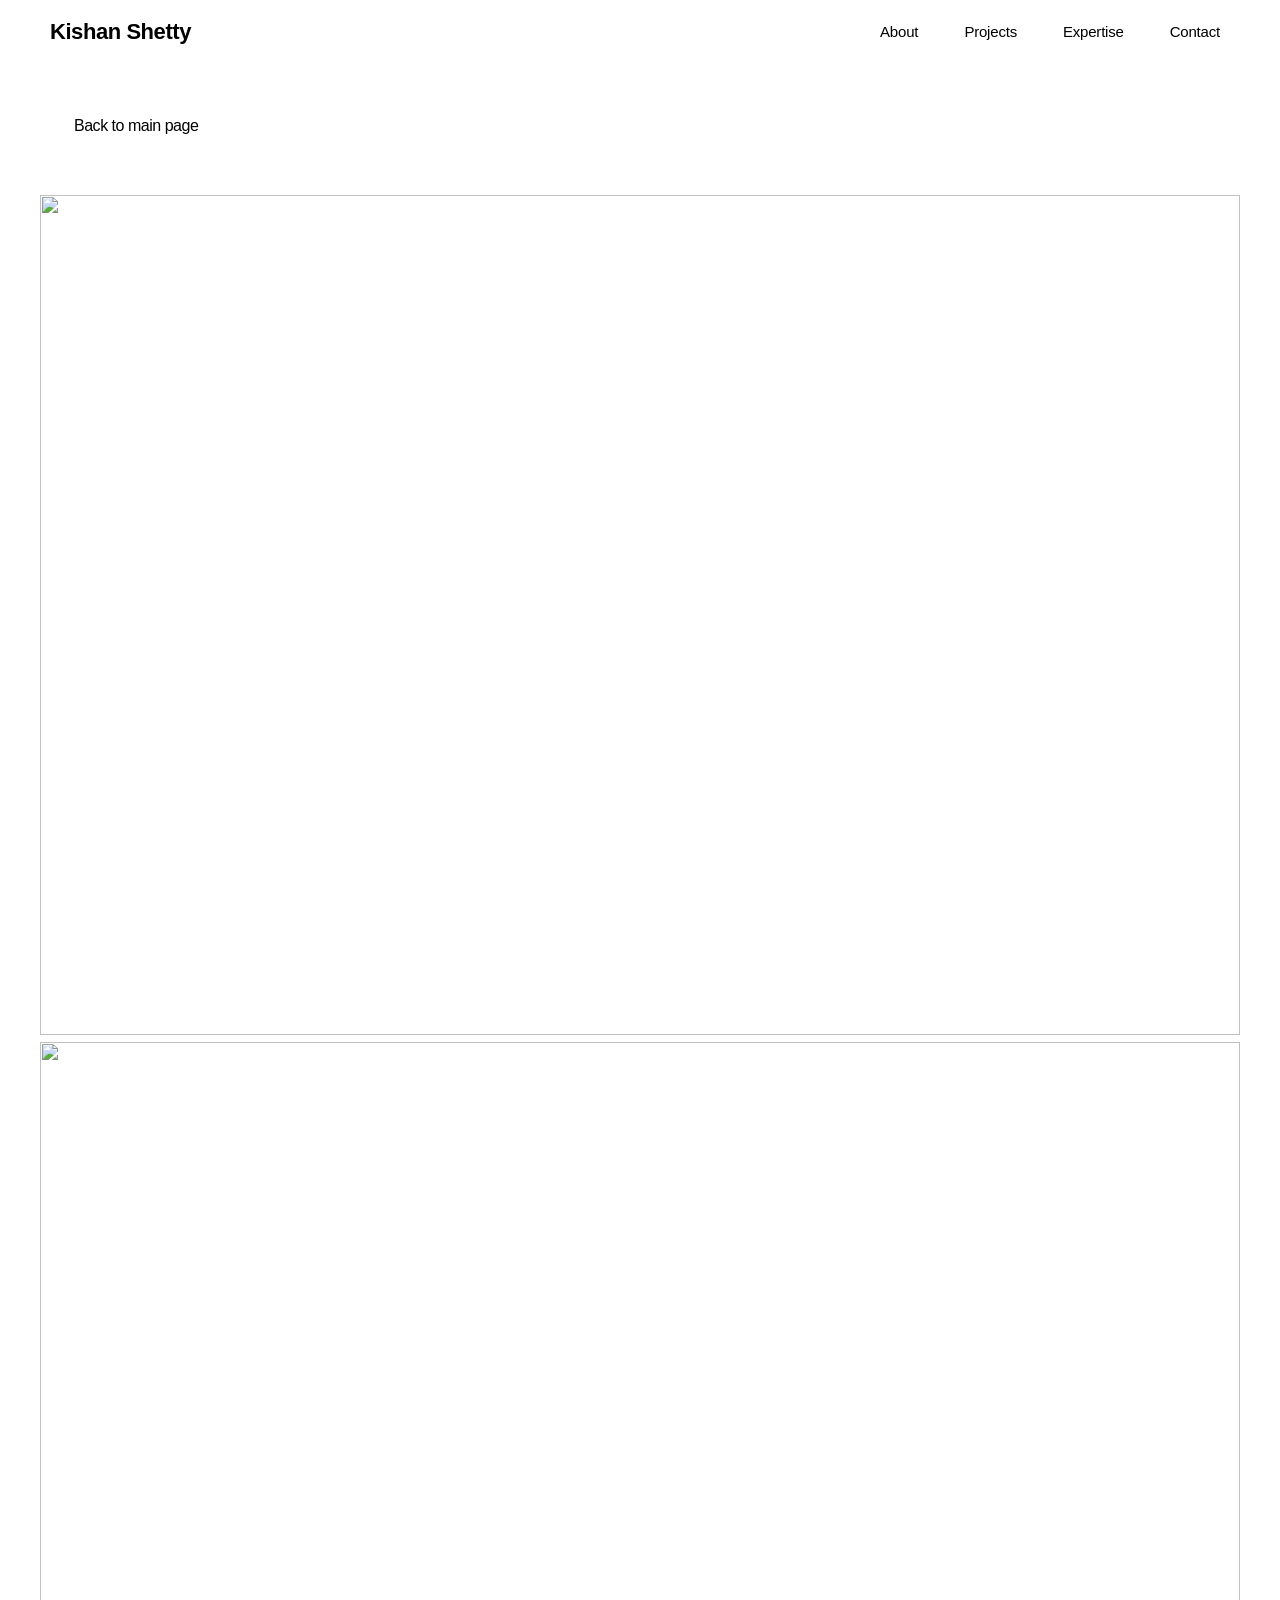
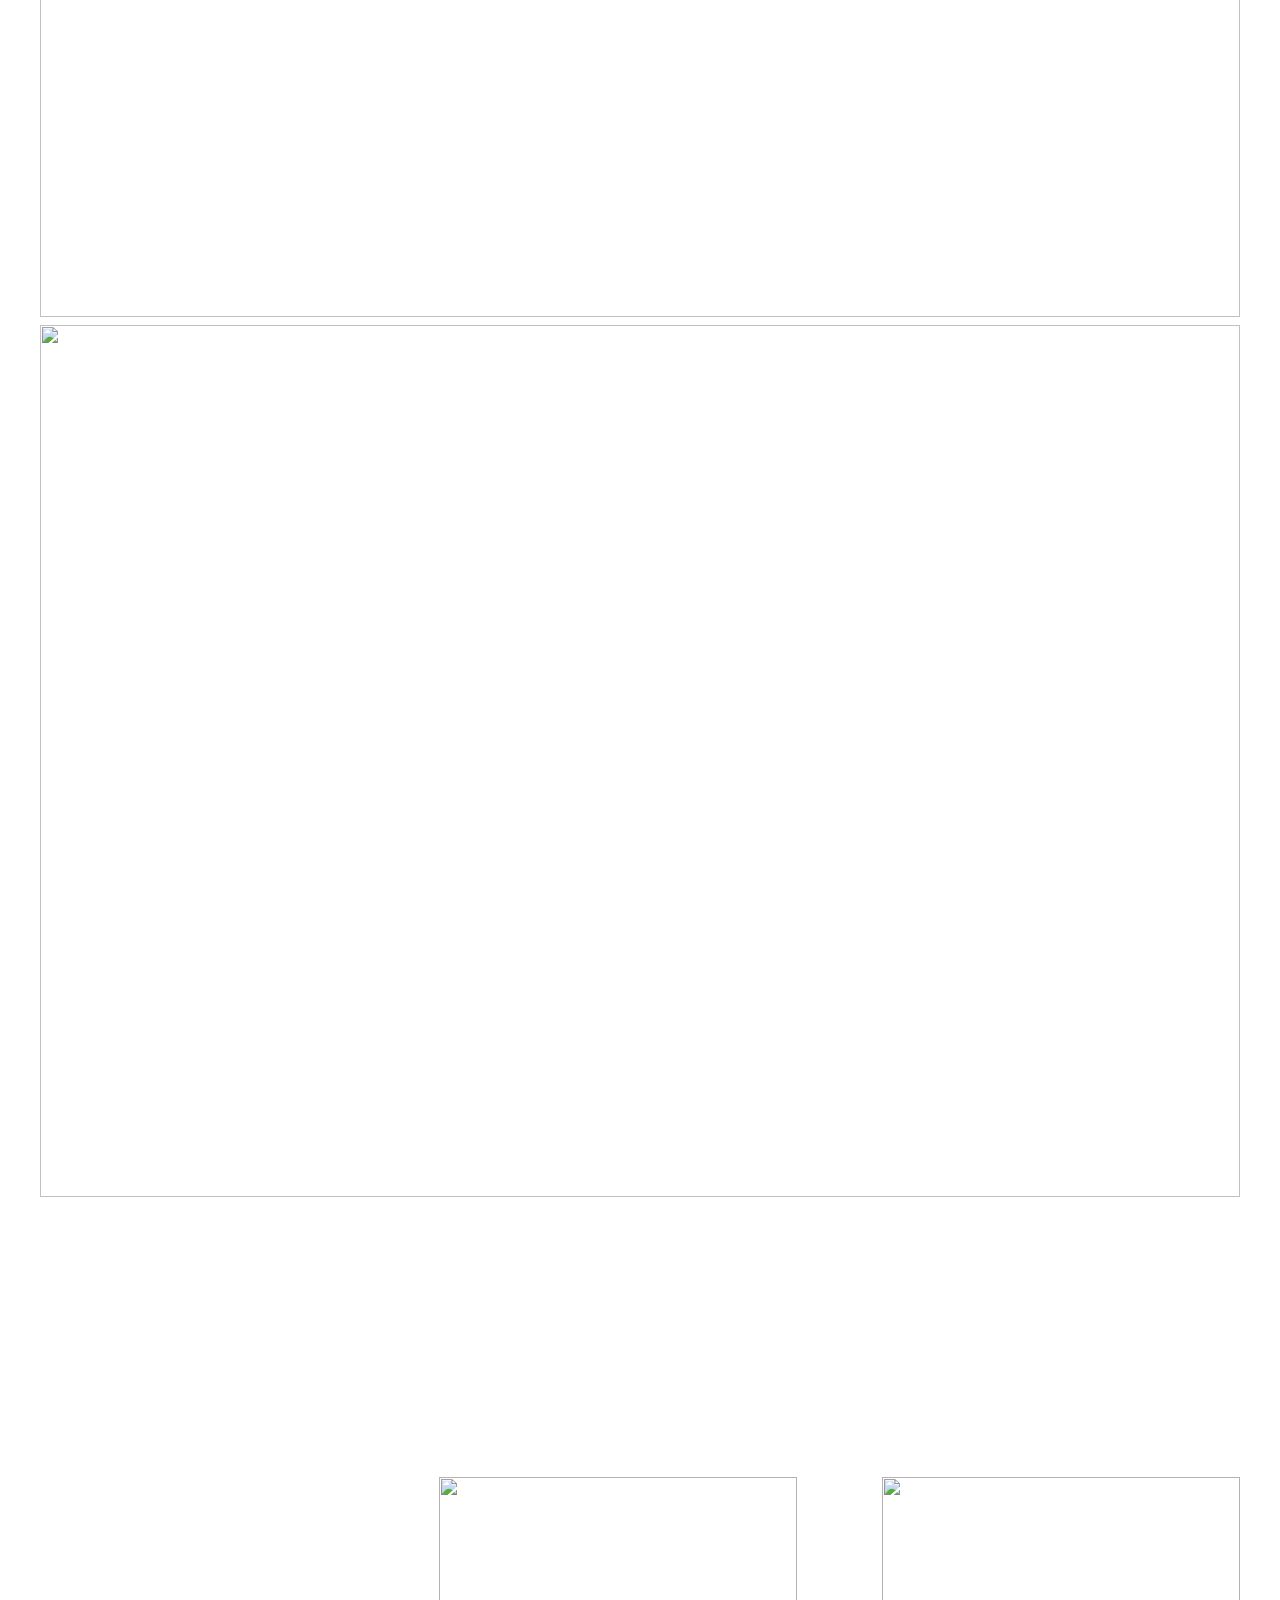
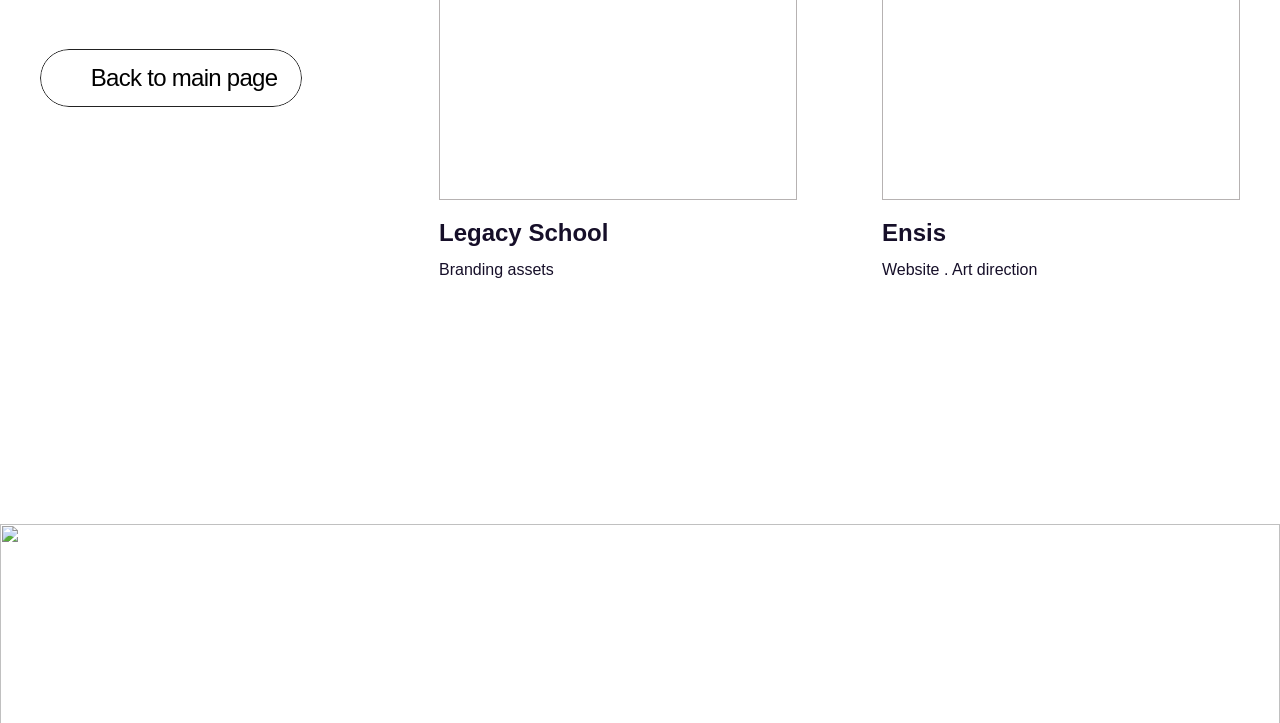
==== ashoka.html @ 477df443 "Add files via upload" ====
<!DOCTYPE html><!-- ✨ Built with Framer • https://www.framer.com/ --><html>
<!-- Mirrored from comfortable-yard-528439.framer.app/ashoka by HTTrack Website Copier/3.x [XR&CO'2014], Wed, 31 Jan 2024 23:50:59 GMT -->
<head>
    <meta charset="utf-8">
    
    
    
    <!-- End of headStart -->
    <meta name="viewport" content="width=device-width">
    <meta name="generator" content="Framer f558e44">
    <title>My Framer Site</title>
    <meta name="description" content="Made with Framer">
    <meta name="framer-search-index" content="https://framerusercontent.com/sites/3Bnf5jc5vpp4eUoKFpFfRM/searchIndex-5apB4WPUJOMu.json">
    <link rel="icon" href="../framerusercontent.com/sites/icons/default-favicon.v3.png">
    <!-- Open Graph / Facebook -->
    <meta property="og:type" content="website">
    <meta property="og:title" content="My Framer Site">
    <meta property="og:description" content="Made with Framer">
    <!-- Twitter -->
    <meta name="twitter:card" content="summary_large_image">
    <meta name="twitter:title" content="My Framer Site">
    <meta name="twitter:description" content="Made with Framer">
    
    
    <link href="https://fonts.gstatic.com/" rel="preconnect" crossorigin=""><link rel="canonical" href="ashoka.html"><meta property="og:url" content="ashoka.html"><link rel="modulepreload" href="https://framerusercontent.com/sites/3Bnf5jc5vpp4eUoKFpFfRM/chunk-LJLSH6QZ.mjs"><link rel="modulepreload" href="https://framerusercontent.com/sites/3Bnf5jc5vpp4eUoKFpFfRM/chunk-EXBSPRYD.mjs"><link rel="modulepreload" href="https://framerusercontent.com/sites/3Bnf5jc5vpp4eUoKFpFfRM/chunk-ELYU6EKT.mjs"><link rel="modulepreload" href="https://framerusercontent.com/sites/3Bnf5jc5vpp4eUoKFpFfRM/aR1crvATw7bQU1eU3EJ0b3gS40Rfly9GA68UwWX7Rh4.UHNQ4X7U.mjs"><link rel="modulepreload" href="https://framerusercontent.com/sites/3Bnf5jc5vpp4eUoKFpFfRM/chunk-TCRP5GTN.mjs"><link rel="modulepreload" href="https://framerusercontent.com/sites/3Bnf5jc5vpp4eUoKFpFfRM/chunk-VM4MWCH6.mjs"><link rel="modulepreload" href="https://framerusercontent.com/sites/3Bnf5jc5vpp4eUoKFpFfRM/chunk-5TPIC4D2.mjs"><link rel="modulepreload" href="https://framerusercontent.com/sites/3Bnf5jc5vpp4eUoKFpFfRM/chunk-PLB2TQAL.mjs"><link rel="modulepreload" href="https://framerusercontent.com/sites/3Bnf5jc5vpp4eUoKFpFfRM/chunk-WE6W3Y75.mjs"><link rel="modulepreload" href="https://framerusercontent.com/sites/3Bnf5jc5vpp4eUoKFpFfRM/chunk-42U43NKG.mjs"><style data-framer-css-ssr-minified="" data-framer-components="framer-LW32P framer-0kDwl">html,body,#main{margin:0;padding:0;box-sizing:border-box}:root{-webkit-font-smoothing:antialiased;-moz-osx-font-smoothing:grayscale}*{box-sizing:border-box;-webkit-font-smoothing:inherit}h1,h2,h3,h4,h5,h6,p,figure{margin:0}body,input,textarea,select,button{font-size:12px;font-family:sans-serif}#__framer-badge-container{position:fixed;bottom:0;padding:20px;width:100%;display:flex;justify-content:right;pointer-events:none;z-index:314159}.__framer-badge{pointer-events:auto}@font-face{font-family:Inter Tight;font-style:normal;font-weight:600;font-display:swap;src:url(https://fonts.gstatic.com/s/intertight/v7/NGSnv5HMAFg6IuGlBNMjxJEL2VmU3NS7Z2mj0QiaVi5SkK8.woff2) format("woff2");unicode-range:U+0460-052F,U+1C80-1C88,U+20B4,U+2DE0-2DFF,U+A640-A69F,U+FE2E-FE2F}@font-face{font-family:Inter Tight;font-style:normal;font-weight:600;font-display:swap;src:url(https://fonts.gstatic.com/s/intertight/v7/NGSnv5HMAFg6IuGlBNMjxJEL2VmU3NS7Z2mj0QiaXy5SkK8.woff2) format("woff2");unicode-range:U+0301,U+0400-045F,U+0490-0491,U+04B0-04B1,U+2116}@font-face{font-family:Inter Tight;font-style:normal;font-weight:600;font-display:swap;src:url(https://fonts.gstatic.com/s/intertight/v7/NGSnv5HMAFg6IuGlBNMjxJEL2VmU3NS7Z2mj0QiaVy5SkK8.woff2) format("woff2");unicode-range:U+1F00-1FFF}@font-face{font-family:Inter Tight;font-style:normal;font-weight:600;font-display:swap;src:url(https://fonts.gstatic.com/s/intertight/v7/NGSnv5HMAFg6IuGlBNMjxJEL2VmU3NS7Z2mj0QiaWC5SkK8.woff2) format("woff2");unicode-range:U+0370-03FF}@font-face{font-family:Inter Tight;font-style:normal;font-weight:600;font-display:swap;src:url(https://fonts.gstatic.com/s/intertight/v7/NGSnv5HMAFg6IuGlBNMjxJEL2VmU3NS7Z2mj0QiaVC5SkK8.woff2) format("woff2");unicode-range:U+0102-0103,U+0110-0111,U+0128-0129,U+0168-0169,U+01A0-01A1,U+01AF-01B0,U+0300-0301,U+0303-0304,U+0308-0309,U+0323,U+0329,U+1EA0-1EF9,U+20AB}@font-face{font-family:Inter Tight;font-style:normal;font-weight:600;font-display:swap;src:url(https://fonts.gstatic.com/s/intertight/v7/NGSnv5HMAFg6IuGlBNMjxJEL2VmU3NS7Z2mj0QiaVS5SkK8.woff2) format("woff2");unicode-range:U+0100-02AF,U+0304,U+0308,U+0329,U+1E00-1E9F,U+1EF2-1EFF,U+2020,U+20A0-20AB,U+20AD-20CF,U+2113,U+2C60-2C7F,U+A720-A7FF}@font-face{font-family:Inter Tight;font-style:normal;font-weight:600;font-display:swap;src:url(https://fonts.gstatic.com/s/intertight/v7/NGSnv5HMAFg6IuGlBNMjxJEL2VmU3NS7Z2mj0QiaWy5S.woff2) format("woff2");unicode-range:U+0000-00FF,U+0131,U+0152-0153,U+02BB-02BC,U+02C6,U+02DA,U+02DC,U+0304,U+0308,U+0329,U+2000-206F,U+2074,U+20AC,U+2122,U+2191,U+2193,U+2212,U+2215,U+FEFF,U+FFFD}@font-face{font-family:Plus Jakarta Sans;font-style:normal;font-weight:400;font-display:swap;src:url(https://fonts.gstatic.com/s/plusjakartasans/v8/LDIoaomQNQcsA88c7O9yZ4KMCoOg4Ko70yyygA.woff2) format("woff2");unicode-range:U+0460-052F,U+1C80-1C88,U+20B4,U+2DE0-2DFF,U+A640-A69F,U+FE2E-FE2F}@font-face{font-family:Plus Jakarta Sans;font-style:normal;font-weight:400;font-display:swap;src:url(https://fonts.gstatic.com/s/plusjakartasans/v8/LDIoaomQNQcsA88c7O9yZ4KMCoOg4Ko50yyygA.woff2) format("woff2");unicode-range:U+0102-0103,U+0110-0111,U+0128-0129,U+0168-0169,U+01A0-01A1,U+01AF-01B0,U+0300-0301,U+0303-0304,U+0308-0309,U+0323,U+0329,U+1EA0-1EF9,U+20AB}@font-face{font-family:Plus Jakarta Sans;font-style:normal;font-weight:400;font-display:swap;src:url(https://fonts.gstatic.com/s/plusjakartasans/v8/LDIoaomQNQcsA88c7O9yZ4KMCoOg4Ko40yyygA.woff2) format("woff2");unicode-range:U+0100-02AF,U+0304,U+0308,U+0329,U+1E00-1E9F,U+1EF2-1EFF,U+2020,U+20A0-20AB,U+20AD-20CF,U+2113,U+2C60-2C7F,U+A720-A7FF}@font-face{font-family:Plus Jakarta Sans;font-style:normal;font-weight:400;font-display:swap;src:url(https://fonts.gstatic.com/s/plusjakartasans/v8/LDIoaomQNQcsA88c7O9yZ4KMCoOg4Ko20yw.woff2) format("woff2");unicode-range:U+0000-00FF,U+0131,U+0152-0153,U+02BB-02BC,U+02C6,U+02DA,U+02DC,U+0304,U+0308,U+0329,U+2000-206F,U+2074,U+20AC,U+2122,U+2191,U+2193,U+2212,U+2215,U+FEFF,U+FFFD}@font-face{font-family:Plus Jakarta Sans;font-style:normal;font-weight:500;font-display:swap;src:url(https://fonts.gstatic.com/s/plusjakartasans/v8/LDIoaomQNQcsA88c7O9yZ4KMCoOg4Ko70yyygA.woff2) format("woff2");unicode-range:U+0460-052F,U+1C80-1C88,U+20B4,U+2DE0-2DFF,U+A640-A69F,U+FE2E-FE2F}@font-face{font-family:Plus Jakarta Sans;font-style:normal;font-weight:500;font-display:swap;src:url(https://fonts.gstatic.com/s/plusjakartasans/v8/LDIoaomQNQcsA88c7O9yZ4KMCoOg4Ko50yyygA.woff2) format("woff2");unicode-range:U+0102-0103,U+0110-0111,U+0128-0129,U+0168-0169,U+01A0-01A1,U+01AF-01B0,U+0300-0301,U+0303-0304,U+0308-0309,U+0323,U+0329,U+1EA0-1EF9,U+20AB}@font-face{font-family:Plus Jakarta Sans;font-style:normal;font-weight:500;font-display:swap;src:url(https://fonts.gstatic.com/s/plusjakartasans/v8/LDIoaomQNQcsA88c7O9yZ4KMCoOg4Ko40yyygA.woff2) format("woff2");unicode-range:U+0100-02AF,U+0304,U+0308,U+0329,U+1E00-1E9F,U+1EF2-1EFF,U+2020,U+20A0-20AB,U+20AD-20CF,U+2113,U+2C60-2C7F,U+A720-A7FF}@font-face{font-family:Plus Jakarta Sans;font-style:normal;font-weight:500;font-display:swap;src:url(https://fonts.gstatic.com/s/plusjakartasans/v8/LDIoaomQNQcsA88c7O9yZ4KMCoOg4Ko20yw.woff2) format("woff2");unicode-range:U+0000-00FF,U+0131,U+0152-0153,U+02BB-02BC,U+02C6,U+02DA,U+02DC,U+0304,U+0308,U+0329,U+2000-206F,U+2074,U+20AC,U+2122,U+2191,U+2193,U+2212,U+2215,U+FEFF,U+FFFD}@font-face{font-family:Plus Jakarta Sans;font-style:normal;font-weight:600;font-display:swap;src:url(https://fonts.gstatic.com/s/plusjakartasans/v8/LDIoaomQNQcsA88c7O9yZ4KMCoOg4Ko70yyygA.woff2) format("woff2");unicode-range:U+0460-052F,U+1C80-1C88,U+20B4,U+2DE0-2DFF,U+A640-A69F,U+FE2E-FE2F}@font-face{font-family:Plus Jakarta Sans;font-style:normal;font-weight:600;font-display:swap;src:url(https://fonts.gstatic.com/s/plusjakartasans/v8/LDIoaomQNQcsA88c7O9yZ4KMCoOg4Ko50yyygA.woff2) format("woff2");unicode-range:U+0102-0103,U+0110-0111,U+0128-0129,U+0168-0169,U+01A0-01A1,U+01AF-01B0,U+0300-0301,U+0303-0304,U+0308-0309,U+0323,U+0329,U+1EA0-1EF9,U+20AB}@font-face{font-family:Plus Jakarta Sans;font-style:normal;font-weight:600;font-display:swap;src:url(https://fonts.gstatic.com/s/plusjakartasans/v8/LDIoaomQNQcsA88c7O9yZ4KMCoOg4Ko40yyygA.woff2) format("woff2");unicode-range:U+0100-02AF,U+0304,U+0308,U+0329,U+1E00-1E9F,U+1EF2-1EFF,U+2020,U+20A0-20AB,U+20AD-20CF,U+2113,U+2C60-2C7F,U+A720-A7FF}@font-face{font-family:Plus Jakarta Sans;font-style:normal;font-weight:600;font-display:swap;src:url(https://fonts.gstatic.com/s/plusjakartasans/v8/LDIoaomQNQcsA88c7O9yZ4KMCoOg4Ko20yw.woff2) format("woff2");unicode-range:U+0000-00FF,U+0131,U+0152-0153,U+02BB-02BC,U+02C6,U+02DA,U+02DC,U+0304,U+0308,U+0329,U+2000-206F,U+2074,U+20AC,U+2122,U+2191,U+2193,U+2212,U+2215,U+FEFF,U+FFFD}@font-face{font-family:Plus Jakarta Sans;font-style:normal;font-weight:200;font-display:block;src:url(https://fonts.gstatic.com/s/plusjakartasans/v8/LDIbaomQNQcsA88c7O9yZ4KMCoOg4IA6-91aHEjcWuA_KU79QB_VIKg.woff2) format("woff2");unicode-range:U+0460-052F,U+1C80-1C88,U+20B4,U+2DE0-2DFF,U+A640-A69F,U+FE2E-FE2F}@font-face{font-family:Plus Jakarta Sans;font-style:normal;font-weight:200;font-display:block;src:url(https://fonts.gstatic.com/s/plusjakartasans/v8/LDIbaomQNQcsA88c7O9yZ4KMCoOg4IA6-91aHEjcWuA_KU79Qh_VIKg.woff2) format("woff2");unicode-range:U+0102-0103,U+0110-0111,U+0128-0129,U+0168-0169,U+01A0-01A1,U+01AF-01B0,U+0300-0301,U+0303-0304,U+0308-0309,U+0323,U+0329,U+1EA0-1EF9,U+20AB}@font-face{font-family:Plus Jakarta Sans;font-style:normal;font-weight:200;font-display:block;src:url(https://fonts.gstatic.com/s/plusjakartasans/v8/LDIbaomQNQcsA88c7O9yZ4KMCoOg4IA6-91aHEjcWuA_KU79Qx_VIKg.woff2) format("woff2");unicode-range:U+0100-02AF,U+0304,U+0308,U+0329,U+1E00-1E9F,U+1EF2-1EFF,U+2020,U+20A0-20AB,U+20AD-20CF,U+2113,U+2C60-2C7F,U+A720-A7FF}@font-face{font-family:Plus Jakarta Sans;font-style:normal;font-weight:200;font-display:block;src:url(https://fonts.gstatic.com/s/plusjakartasans/v8/LDIbaomQNQcsA88c7O9yZ4KMCoOg4IA6-91aHEjcWuA_KU79TR_V.woff2) format("woff2");unicode-range:U+0000-00FF,U+0131,U+0152-0153,U+02BB-02BC,U+02C6,U+02DA,U+02DC,U+0304,U+0308,U+0329,U+2000-206F,U+2074,U+20AC,U+2122,U+2191,U+2193,U+2212,U+2215,U+FEFF,U+FFFD}@font-face{font-family:Plus Jakarta Sans Placeholder;src:local("Arial");ascent-override:98.16%;descent-override:20.99%;line-gap-override:0%;size-adjust:105.75%}@font-face{font-family:Inter Tight Placeholder;src:local("Arial");ascent-override:99.65%;descent-override:24.81%;line-gap-override:0%;size-adjust:97.21%}@font-face{font-family:Inter Placeholder;src:local("Arial");ascent-override:90%;descent-override:22.43%;line-gap-override:0%;size-adjust:107.64%}@font-face{font-display:block;font-family:Inter;font-style:normal;font-weight:100;src:url(https://app.framerstatic.com/Inter-Thin.cyrillic-ext-BHDA65O4.woff2) format("woff2");unicode-range:U+0460-052F,U+1C80-1C88,U+20B4,U+2DE0-2DFF,U+A640-A69F,U+FE2E-FE2F}@font-face{font-display:block;font-family:Inter;font-style:normal;font-weight:100;src:url(https://app.framerstatic.com/Inter-Thin.cyrillic-Q5IXHU2O.woff2) format("woff2");unicode-range:U+0301,U+0400-045F,U+0490-0491,U+04B0-04B1,U+2116}@font-face{font-display:block;font-family:Inter;font-style:normal;font-weight:100;src:url(https://app.framerstatic.com/Inter-Thin.greek-ext-VVOQA2NE.woff2) format("woff2");unicode-range:U+1F00-1FFF}@font-face{font-display:block;font-family:Inter;font-style:normal;font-weight:100;src:url(https://app.framerstatic.com/Inter-Thin.greek-E3WNEUH6.woff2) format("woff2");unicode-range:U+0370-03FF}@font-face{font-display:block;font-family:Inter;font-style:normal;font-weight:100;src:url(https://app.framerstatic.com/Inter-Thin.latin-ext-5RC4NRHN.woff2) format("woff2");unicode-range:U+0100-024F,U+0259,U+1E00-1EFF,U+2020,U+20A0-20AB,U+20AD-20CF,U+2113,U+2C60-2C7F,U+A720-A7FF}@font-face{font-display:block;font-family:Inter;font-style:normal;font-weight:100;src:url(https://app.framerstatic.com/Inter-Thin.latin-GJ7CRGHG.woff2) format("woff2");unicode-range:U+0000-00FF,U+0131,U+0152-0153,U+02BB-02BC,U+02C6,U+02DA,U+02DC,U+2000-206F,U+2074,U+20AC,U+2122,U+2191,U+2193,U+2212,U+2215,U+FEFF,U+FFFD}@font-face{font-display:block;font-family:Inter;font-style:normal;font-weight:100;src:url(https://app.framerstatic.com/Inter-Thin.vietnamese-Z3Y7DPWO.woff2) format("woff2");unicode-range:U+0102-0103,U+0110-0111,U+0128-0129,U+0168-0169,U+01A0-01A1,U+01AF-01B0,U+1EA0-1EF9,U+20AB}@font-face{font-display:block;font-family:Inter;font-style:normal;font-weight:200;src:url(https://app.framerstatic.com/Inter-ExtraLight.cyrillic-ext-7NWKXNAT.woff2) format("woff2");unicode-range:U+0460-052F,U+1C80-1C88,U+20B4,U+2DE0-2DFF,U+A640-A69F,U+FE2E-FE2F}@font-face{font-display:block;font-family:Inter;font-style:normal;font-weight:200;src:url(https://app.framerstatic.com/Inter-ExtraLight.cyrillic-IBWUD6RJ.woff2) format("woff2");unicode-range:U+0301,U+0400-045F,U+0490-0491,U+04B0-04B1,U+2116}@font-face{font-display:block;font-family:Inter;font-style:normal;font-weight:200;src:url(https://app.framerstatic.com/Inter-ExtraLight.greek-ext-HUMDTRBU.woff2) format("woff2");unicode-range:U+1F00-1FFF}@font-face{font-display:block;font-family:Inter;font-style:normal;font-weight:200;src:url(https://app.framerstatic.com/Inter-ExtraLight.greek-ZLLHEEN3.woff2) format("woff2");unicode-range:U+0370-03FF}@font-face{font-display:block;font-family:Inter;font-style:normal;font-weight:200;src:url(https://app.framerstatic.com/Inter-ExtraLight.latin-ext-72JE5FGU.woff2) format("woff2");unicode-range:U+0100-024F,U+0259,U+1E00-1EFF,U+2020,U+20A0-20AB,U+20AD-20CF,U+2113,U+2C60-2C7F,U+A720-A7FF}@font-face{font-display:block;font-family:Inter;font-style:normal;font-weight:200;src:url(https://app.framerstatic.com/Inter-ExtraLight.latin-2JHDAFAQ.woff2) format("woff2");unicode-range:U+0000-00FF,U+0131,U+0152-0153,U+02BB-02BC,U+02C6,U+02DA,U+02DC,U+2000-206F,U+2074,U+20AC,U+2122,U+2191,U+2193,U+2212,U+2215,U+FEFF,U+FFFD}@font-face{font-display:block;font-family:Inter;font-style:normal;font-weight:200;src:url(https://app.framerstatic.com/Inter-ExtraLight.vietnamese-VKRCA4VC.woff2) format("woff2");unicode-range:U+0102-0103,U+0110-0111,U+0128-0129,U+0168-0169,U+01A0-01A1,U+01AF-01B0,U+1EA0-1EF9,U+20AB}@font-face{font-display:swap;font-family:Inter;font-style:normal;font-weight:300;src:url(https://app.framerstatic.com/Inter-Light.cyrillic-ext-G3OTPKE4.woff2) format("woff2");unicode-range:U+0460-052F,U+1C80-1C88,U+20B4,U+2DE0-2DFF,U+A640-A69F,U+FE2E-FE2F}@font-face{font-display:swap;font-family:Inter;font-style:normal;font-weight:300;src:url(https://app.framerstatic.com/Inter-Light.cyrillic-JO7ZJTP6.woff2) format("woff2");unicode-range:U+0301,U+0400-045F,U+0490-0491,U+04B0-04B1,U+2116}@font-face{font-display:swap;font-family:Inter;font-style:normal;font-weight:300;src:url(https://app.framerstatic.com/Inter-Light.greek-ext-N63XCCK3.woff2) format("woff2");unicode-range:U+1F00-1FFF}@font-face{font-display:swap;font-family:Inter;font-style:normal;font-weight:300;src:url(https://app.framerstatic.com/Inter-Light.greek-5GVUXSXZ.woff2) format("woff2");unicode-range:U+0370-03FF}@font-face{font-display:swap;font-family:Inter;font-style:normal;font-weight:300;src:url(https://app.framerstatic.com/Inter-Light.latin-ext-RREJIMQ3.woff2) format("woff2");unicode-range:U+0100-024F,U+0259,U+1E00-1EFF,U+2020,U+20A0-20AB,U+20AD-20CF,U+2113,U+2C60-2C7F,U+A720-A7FF}@font-face{font-display:swap;font-family:Inter;font-style:normal;font-weight:300;src:url(https://app.framerstatic.com/Inter-Light.latin-EKF76FXR.woff2) format("woff2");unicode-range:U+0000-00FF,U+0131,U+0152-0153,U+02BB-02BC,U+02C6,U+02DA,U+02DC,U+2000-206F,U+2074,U+20AC,U+2122,U+2191,U+2193,U+2212,U+2215,U+FEFF,U+FFFD}@font-face{font-display:swap;font-family:Inter;font-style:normal;font-weight:300;src:url(https://app.framerstatic.com/Inter-Light.vietnamese-GVC2UOFS.woff2) format("woff2");unicode-range:U+0102-0103,U+0110-0111,U+0128-0129,U+0168-0169,U+01A0-01A1,U+01AF-01B0,U+1EA0-1EF9,U+20AB}@font-face{font-display:swap;font-family:Inter;font-style:normal;font-weight:400;src:url(https://app.framerstatic.com/Inter-Regular.cyrillic-ext-CFTLRB35.woff2) format("woff2");unicode-range:U+0460-052F,U+1C80-1C88,U+20B4,U+2DE0-2DFF,U+A640-A69F,U+FE2E-FE2F}@font-face{font-display:swap;font-family:Inter;font-style:normal;font-weight:400;src:url(https://app.framerstatic.com/Inter-Regular.cyrillic-KKLZBALH.woff2) format("woff2");unicode-range:U+0301,U+0400-045F,U+0490-0491,U+04B0-04B1,U+2116}@font-face{font-display:swap;font-family:Inter;font-style:normal;font-weight:400;src:url(https://app.framerstatic.com/Inter-Regular.greek-ext-ULEBLIFV.woff2) format("woff2");unicode-range:U+1F00-1FFF}@font-face{font-display:swap;font-family:Inter;font-style:normal;font-weight:400;src:url(https://app.framerstatic.com/Inter-Regular.greek-IRHSNFQB.woff2) format("woff2");unicode-range:U+0370-03FF}@font-face{font-display:swap;font-family:Inter;font-style:normal;font-weight:400;src:url(https://app.framerstatic.com/Inter-Regular.latin-ext-VZDUGU3Q.woff2) format("woff2");unicode-range:U+0100-024F,U+0259,U+1E00-1EFF,U+2020,U+20A0-20AB,U+20AD-20CF,U+2113,U+2C60-2C7F,U+A720-A7FF}@font-face{font-display:swap;font-family:Inter;font-style:normal;font-weight:400;src:url(https://app.framerstatic.com/Inter-Regular.latin-JLQMKCHE.woff2) format("woff2");unicode-range:U+0000-00FF,U+0131,U+0152-0153,U+02BB-02BC,U+02C6,U+02DA,U+02DC,U+2000-206F,U+2074,U+20AC,U+2122,U+2191,U+2193,U+2212,U+2215,U+FEFF,U+FFFD}@font-face{font-display:swap;font-family:Inter;font-style:normal;font-weight:400;src:url(https://app.framerstatic.com/Inter-Regular.vietnamese-QK7VSWXK.woff2) format("woff2");unicode-range:U+0102-0103,U+0110-0111,U+0128-0129,U+0168-0169,U+01A0-01A1,U+01AF-01B0,U+1EA0-1EF9,U+20AB}@font-face{font-display:swap;font-family:Inter;font-style:normal;font-weight:500;src:url(https://app.framerstatic.com/Inter-Medium.cyrillic-ext-M4WHNGTS.woff2) format("woff2");unicode-range:U+0460-052F,U+1C80-1C88,U+20B4,U+2DE0-2DFF,U+A640-A69F,U+FE2E-FE2F}@font-face{font-display:swap;font-family:Inter;font-style:normal;font-weight:500;src:url(https://app.framerstatic.com/Inter-Medium.cyrillic-JVU2PANX.woff2) format("woff2");unicode-range:U+0301,U+0400-045F,U+0490-0491,U+04B0-04B1,U+2116}@font-face{font-display:swap;font-family:Inter;font-style:normal;font-weight:500;src:url(https://app.framerstatic.com/Inter-Medium.greek-ext-4KCQBEIZ.woff2) format("woff2");unicode-range:U+1F00-1FFF}@font-face{font-display:swap;font-family:Inter;font-style:normal;font-weight:500;src:url(https://app.framerstatic.com/Inter-Medium.greek-DPOQGN7L.woff2) format("woff2");unicode-range:U+0370-03FF}@font-face{font-display:swap;font-family:Inter;font-style:normal;font-weight:500;src:url(https://app.framerstatic.com/Inter-Medium.latin-ext-J4DBSW7F.woff2) format("woff2");unicode-range:U+0100-024F,U+0259,U+1E00-1EFF,U+2020,U+20A0-20AB,U+20AD-20CF,U+2113,U+2C60-2C7F,U+A720-A7FF}@font-face{font-display:swap;font-family:Inter;font-style:normal;font-weight:500;src:url(https://app.framerstatic.com/Inter-Medium.latin-Y3IVPL46.woff2) format("woff2");unicode-range:U+0000-00FF,U+0131,U+0152-0153,U+02BB-02BC,U+02C6,U+02DA,U+02DC,U+2000-206F,U+2074,U+20AC,U+2122,U+2191,U+2193,U+2212,U+2215,U+FEFF,U+FFFD}@font-face{font-display:swap;font-family:Inter;font-style:normal;font-weight:500;src:url(https://app.framerstatic.com/Inter-Medium.vietnamese-PJV76O4P.woff2) format("woff2");unicode-range:U+0102-0103,U+0110-0111,U+0128-0129,U+0168-0169,U+01A0-01A1,U+01AF-01B0,U+1EA0-1EF9,U+20AB}@font-face{font-display:swap;font-family:Inter;font-style:normal;font-weight:600;src:url(https://app.framerstatic.com/Inter-SemiBold.cyrillic-ext-C7KWUKA7.woff2) format("woff2");unicode-range:U+0460-052F,U+1C80-1C88,U+20B4,U+2DE0-2DFF,U+A640-A69F,U+FE2E-FE2F}@font-face{font-display:swap;font-family:Inter;font-style:normal;font-weight:600;src:url(https://app.framerstatic.com/Inter-SemiBold.cyrillic-JWV7SOZ6.woff2) format("woff2");unicode-range:U+0301,U+0400-045F,U+0490-0491,U+04B0-04B1,U+2116}@font-face{font-display:swap;font-family:Inter;font-style:normal;font-weight:600;src:url(https://app.framerstatic.com/Inter-SemiBold.greek-ext-FBKSFTSU.woff2) format("woff2");unicode-range:U+1F00-1FFF}@font-face{font-display:swap;font-family:Inter;font-style:normal;font-weight:600;src:url(https://app.framerstatic.com/Inter-SemiBold.greek-EQ3PSENU.woff2) format("woff2");unicode-range:U+0370-03FF}@font-face{font-display:swap;font-family:Inter;font-style:normal;font-weight:600;src:url(https://app.framerstatic.com/Inter-SemiBold.latin-ext-ULRSO3ZR.woff2) format("woff2");unicode-range:U+0100-024F,U+0259,U+1E00-1EFF,U+2020,U+20A0-20AB,U+20AD-20CF,U+2113,U+2C60-2C7F,U+A720-A7FF}@font-face{font-display:swap;font-family:Inter;font-style:normal;font-weight:600;src:url(https://app.framerstatic.com/Inter-SemiBold.latin-RDYY2AG2.woff2) format("woff2");unicode-range:U+0000-00FF,U+0131,U+0152-0153,U+02BB-02BC,U+02C6,U+02DA,U+02DC,U+2000-206F,U+2074,U+20AC,U+2122,U+2191,U+2193,U+2212,U+2215,U+FEFF,U+FFFD}@font-face{font-display:swap;font-family:Inter;font-style:normal;font-weight:600;src:url(https://app.framerstatic.com/Inter-SemiBold.vietnamese-ESQNSEQ3.woff2) format("woff2");unicode-range:U+0102-0103,U+0110-0111,U+0128-0129,U+0168-0169,U+01A0-01A1,U+01AF-01B0,U+1EA0-1EF9,U+20AB}@font-face{font-display:swap;font-family:Inter;font-style:normal;font-weight:700;src:url(https://app.framerstatic.com/Inter-Bold.cyrillic-ext-XOTVL7ZR.woff2) format("woff2");unicode-range:U+0460-052F,U+1C80-1C88,U+20B4,U+2DE0-2DFF,U+A640-A69F,U+FE2E-FE2F}@font-face{font-display:swap;font-family:Inter;font-style:normal;font-weight:700;src:url(https://app.framerstatic.com/Inter-Bold.cyrillic-6LOMBC2V.woff2) format("woff2");unicode-range:U+0301,U+0400-045F,U+0490-0491,U+04B0-04B1,U+2116}@font-face{font-display:swap;font-family:Inter;font-style:normal;font-weight:700;src:url(https://app.framerstatic.com/Inter-Bold.greek-ext-WXWSJXLB.woff2) format("woff2");unicode-range:U+1F00-1FFF}@font-face{font-display:swap;font-family:Inter;font-style:normal;font-weight:700;src:url(https://app.framerstatic.com/Inter-Bold.greek-YRST7ODZ.woff2) format("woff2");unicode-range:U+0370-03FF}@font-face{font-display:swap;font-family:Inter;font-style:normal;font-weight:700;src:url(https://app.framerstatic.com/Inter-Bold.latin-ext-BASA5UL3.woff2) format("woff2");unicode-range:U+0100-024F,U+0259,U+1E00-1EFF,U+2020,U+20A0-20AB,U+20AD-20CF,U+2113,U+2C60-2C7F,U+A720-A7FF}@font-face{font-display:swap;font-family:Inter;font-style:normal;font-weight:700;src:url(https://app.framerstatic.com/Inter-Bold.latin-UCM45LQF.woff2) format("woff2");unicode-range:U+0000-00FF,U+0131,U+0152-0153,U+02BB-02BC,U+02C6,U+02DA,U+02DC,U+2000-206F,U+2074,U+20AC,U+2122,U+2191,U+2193,U+2212,U+2215,U+FEFF,U+FFFD}@font-face{font-display:swap;font-family:Inter;font-style:normal;font-weight:700;src:url(https://app.framerstatic.com/Inter-Bold.vietnamese-OEVJMXEP.woff2) format("woff2");unicode-range:U+0102-0103,U+0110-0111,U+0128-0129,U+0168-0169,U+01A0-01A1,U+01AF-01B0,U+1EA0-1EF9,U+20AB}@font-face{font-display:swap;font-family:Inter;font-style:normal;font-weight:800;src:url(https://app.framerstatic.com/Inter-ExtraBold.cyrillic-ext-7Q6SVIPE.woff2) format("woff2");unicode-range:U+0460-052F,U+1C80-1C88,U+20B4,U+2DE0-2DFF,U+A640-A69F,U+FE2E-FE2F}@font-face{font-display:swap;font-family:Inter;font-style:normal;font-weight:800;src:url(https://app.framerstatic.com/Inter-ExtraBold.cyrillic-JSLPE6KW.woff2) format("woff2");unicode-range:U+0301,U+0400-045F,U+0490-0491,U+04B0-04B1,U+2116}@font-face{font-display:swap;font-family:Inter;font-style:normal;font-weight:800;src:url(https://app.framerstatic.com/Inter-ExtraBold.greek-ext-6OYGJJV7.woff2) format("woff2");unicode-range:U+1F00-1FFF}@font-face{font-display:swap;font-family:Inter;font-style:normal;font-weight:800;src:url(https://app.framerstatic.com/Inter-ExtraBold.greek-SHW2FPC4.woff2) format("woff2");unicode-range:U+0370-03FF}@font-face{font-display:swap;font-family:Inter;font-style:normal;font-weight:800;src:url(https://app.framerstatic.com/Inter-ExtraBold.latin-ext-A5DUFOP6.woff2) format("woff2");unicode-range:U+0100-024F,U+0259,U+1E00-1EFF,U+2020,U+20A0-20AB,U+20AD-20CF,U+2113,U+2C60-2C7F,U+A720-A7FF}@font-face{font-display:swap;font-family:Inter;font-style:normal;font-weight:800;src:url(https://app.framerstatic.com/Inter-ExtraBold.latin-OW4UGSRU.woff2) format("woff2");unicode-range:U+0000-00FF,U+0131,U+0152-0153,U+02BB-02BC,U+02C6,U+02DA,U+02DC,U+2000-206F,U+2074,U+20AC,U+2122,U+2191,U+2193,U+2212,U+2215,U+FEFF,U+FFFD}@font-face{font-display:swap;font-family:Inter;font-style:normal;font-weight:800;src:url(https://app.framerstatic.com/Inter-ExtraBold.vietnamese-IBBC7NGV.woff2) format("woff2");unicode-range:U+0102-0103,U+0110-0111,U+0128-0129,U+0168-0169,U+01A0-01A1,U+01AF-01B0,U+1EA0-1EF9,U+20AB}@font-face{font-display:block;font-family:Inter;font-style:normal;font-weight:900;src:url(https://app.framerstatic.com/Inter-Black.cyrillic-ext-TU4ITVTR.woff2) format("woff2");unicode-range:U+0460-052F,U+1C80-1C88,U+20B4,U+2DE0-2DFF,U+A640-A69F,U+FE2E-FE2F}@font-face{font-display:block;font-family:Inter;font-style:normal;font-weight:900;src:url(https://app.framerstatic.com/Inter-Black.cyrillic-JX7CGTYD.woff2) format("woff2");unicode-range:U+0301,U+0400-045F,U+0490-0491,U+04B0-04B1,U+2116}@font-face{font-display:block;font-family:Inter;font-style:normal;font-weight:900;src:url(https://app.framerstatic.com/Inter-Black.greek-ext-LS3GCBFI.woff2) format("woff2");unicode-range:U+1F00-1FFF}@font-face{font-display:block;font-family:Inter;font-style:normal;font-weight:900;src:url(https://app.framerstatic.com/Inter-Black.greek-ZWCJHBP5.woff2) format("woff2");unicode-range:U+0370-03FF}@font-face{font-display:block;font-family:Inter;font-style:normal;font-weight:900;src:url(https://app.framerstatic.com/Inter-Black.latin-ext-BZLEUMX6.woff2) format("woff2");unicode-range:U+0100-024F,U+0259,U+1E00-1EFF,U+2020,U+20A0-20AB,U+20AD-20CF,U+2113,U+2C60-2C7F,U+A720-A7FF}@font-face{font-display:block;font-family:Inter;font-style:normal;font-weight:900;src:url(https://app.framerstatic.com/Inter-Black.latin-TETRYDF7.woff2) format("woff2");unicode-range:U+0000-00FF,U+0131,U+0152-0153,U+02BB-02BC,U+02C6,U+02DA,U+02DC,U+2000-206F,U+2074,U+20AC,U+2122,U+2191,U+2193,U+2212,U+2215,U+FEFF,U+FFFD}@font-face{font-display:block;font-family:Inter;font-style:normal;font-weight:900;src:url(https://app.framerstatic.com/Inter-Black.vietnamese-RXQCC3EJ.woff2) format("woff2");unicode-range:U+0102-0103,U+0110-0111,U+0128-0129,U+0168-0169,U+01A0-01A1,U+01AF-01B0,U+1EA0-1EF9,U+20AB}@font-face{font-display:block;font-family:Inter;font-style:italic;font-weight:100;src:url(https://app.framerstatic.com/Inter-ThinItalic.cyrillic-ext-2RGKWUBV.woff2) format("woff2");unicode-range:U+0460-052F,U+1C80-1C88,U+20B4,U+2DE0-2DFF,U+A640-A69F,U+FE2E-FE2F}@font-face{font-display:block;font-family:Inter;font-style:italic;font-weight:100;src:url(https://app.framerstatic.com/Inter-ThinItalic.cyrillic-TDYIP5HV.woff2) format("woff2");unicode-range:U+0301,U+0400-045F,U+0490-0491,U+04B0-04B1,U+2116}@font-face{font-display:block;font-family:Inter;font-style:italic;font-weight:100;src:url(https://app.framerstatic.com/Inter-ThinItalic.greek-ext-WR4TIDYZ.woff2) format("woff2");unicode-range:U+1F00-1FFF}@font-face{font-display:block;font-family:Inter;font-style:italic;font-weight:100;src:url(https://app.framerstatic.com/Inter-ThinItalic.greek-V3WZMSP7.woff2) format("woff2");unicode-range:U+0370-03FF}@font-face{font-display:block;font-family:Inter;font-style:italic;font-weight:100;src:url(https://app.framerstatic.com/Inter-ThinItalic.latin-ext-TXFTJONQ.woff2) format("woff2");unicode-range:U+0100-024F,U+0259,U+1E00-1EFF,U+2020,U+20A0-20AB,U+20AD-20CF,U+2113,U+2C60-2C7F,U+A720-A7FF}@font-face{font-display:block;font-family:Inter;font-style:italic;font-weight:100;src:url(https://app.framerstatic.com/Inter-ThinItalic.latin-RVEBKP6O.woff2) format("woff2");unicode-range:U+0000-00FF,U+0131,U+0152-0153,U+02BB-02BC,U+02C6,U+02DA,U+02DC,U+2000-206F,U+2074,U+20AC,U+2122,U+2191,U+2193,U+2212,U+2215,U+FEFF,U+FFFD}@font-face{font-display:block;font-family:Inter;font-style:italic;font-weight:100;src:url(https://app.framerstatic.com/Inter-ThinItalic.vietnamese-WCBPP4MD.woff2) format("woff2");unicode-range:U+0102-0103,U+0110-0111,U+0128-0129,U+0168-0169,U+01A0-01A1,U+01AF-01B0,U+1EA0-1EF9,U+20AB}@font-face{font-display:block;font-family:Inter;font-style:italic;font-weight:200;src:url(https://app.framerstatic.com/Inter-ExtraLightItalic.cyrillic-ext-OVCHMVPD.woff2) format("woff2");unicode-range:U+0460-052F,U+1C80-1C88,U+20B4,U+2DE0-2DFF,U+A640-A69F,U+FE2E-FE2F}@font-face{font-display:block;font-family:Inter;font-style:italic;font-weight:200;src:url(https://app.framerstatic.com/Inter-ExtraLightItalic.cyrillic-BRDZE5UH.woff2) format("woff2");unicode-range:U+0301,U+0400-045F,U+0490-0491,U+04B0-04B1,U+2116}@font-face{font-display:block;font-family:Inter;font-style:italic;font-weight:200;src:url(https://app.framerstatic.com/Inter-ExtraLightItalic.greek-ext-YV64YFFH.woff2) format("woff2");unicode-range:U+1F00-1FFF}@font-face{font-display:block;font-family:Inter;font-style:italic;font-weight:200;src:url(https://app.framerstatic.com/Inter-ExtraLightItalic.greek-EJVCLASM.woff2) format("woff2");unicode-range:U+0370-03FF}@font-face{font-display:block;font-family:Inter;font-style:italic;font-weight:200;src:url(https://app.framerstatic.com/Inter-ExtraLightItalic.latin-ext-2MHTM56A.woff2) format("woff2");unicode-range:U+0100-024F,U+0259,U+1E00-1EFF,U+2020,U+20A0-20AB,U+20AD-20CF,U+2113,U+2C60-2C7F,U+A720-A7FF}@font-face{font-display:block;font-family:Inter;font-style:italic;font-weight:200;src:url(https://app.framerstatic.com/Inter-ExtraLightItalic.latin-JB3CJMMM.woff2) format("woff2");unicode-range:U+0000-00FF,U+0131,U+0152-0153,U+02BB-02BC,U+02C6,U+02DA,U+02DC,U+2000-206F,U+2074,U+20AC,U+2122,U+2191,U+2193,U+2212,U+2215,U+FEFF,U+FFFD}@font-face{font-display:block;font-family:Inter;font-style:italic;font-weight:200;src:url(https://app.framerstatic.com/Inter-ExtraLightItalic.vietnamese-3EJ3IQYS.woff2) format("woff2");unicode-range:U+0102-0103,U+0110-0111,U+0128-0129,U+0168-0169,U+01A0-01A1,U+01AF-01B0,U+1EA0-1EF9,U+20AB}@font-face{font-display:block;font-family:Inter;font-style:italic;font-weight:300;src:url(https://app.framerstatic.com/Inter-LightItalic.cyrillic-ext-C2S5XS3D.woff2) format("woff2");unicode-range:U+0460-052F,U+1C80-1C88,U+20B4,U+2DE0-2DFF,U+A640-A69F,U+FE2E-FE2F}@font-face{font-display:block;font-family:Inter;font-style:italic;font-weight:300;src:url(https://app.framerstatic.com/Inter-LightItalic.cyrillic-E7CYPW5D.woff2) format("woff2");unicode-range:U+0301,U+0400-045F,U+0490-0491,U+04B0-04B1,U+2116}@font-face{font-display:block;font-family:Inter;font-style:italic;font-weight:300;src:url(https://app.framerstatic.com/Inter-LightItalic.greek-ext-ROSAFPGE.woff2) format("woff2");unicode-range:U+1F00-1FFF}@font-face{font-display:block;font-family:Inter;font-style:italic;font-weight:300;src:url(https://app.framerstatic.com/Inter-LightItalic.greek-PAWWH37Z.woff2) format("woff2");unicode-range:U+0370-03FF}@font-face{font-display:block;font-family:Inter;font-style:italic;font-weight:300;src:url(https://app.framerstatic.com/Inter-LightItalic.latin-ext-N2Z67Z45.woff2) format("woff2");unicode-range:U+0100-024F,U+0259,U+1E00-1EFF,U+2020,U+20A0-20AB,U+20AD-20CF,U+2113,U+2C60-2C7F,U+A720-A7FF}@font-face{font-display:block;font-family:Inter;font-style:italic;font-weight:300;src:url(https://app.framerstatic.com/Inter-LightItalic.latin-SLSTLWEU.woff2) format("woff2");unicode-range:U+0000-00FF,U+0131,U+0152-0153,U+02BB-02BC,U+02C6,U+02DA,U+02DC,U+2000-206F,U+2074,U+20AC,U+2122,U+2191,U+2193,U+2212,U+2215,U+FEFF,U+FFFD}@font-face{font-display:block;font-family:Inter;font-style:italic;font-weight:300;src:url(https://app.framerstatic.com/Inter-LightItalic.vietnamese-RLGM2D3Y.woff2) format("woff2");unicode-range:U+0102-0103,U+0110-0111,U+0128-0129,U+0168-0169,U+01A0-01A1,U+01AF-01B0,U+1EA0-1EF9,U+20AB}@font-face{font-display:swap;font-family:Inter;font-style:italic;font-weight:400;src:url(https://app.framerstatic.com/Inter-Italic.cyrillic-ext-YDGMJOJO.woff2) format("woff2");unicode-range:U+0460-052F,U+1C80-1C88,U+20B4,U+2DE0-2DFF,U+A640-A69F,U+FE2E-FE2F}@font-face{font-display:swap;font-family:Inter;font-style:italic;font-weight:400;src:url(https://app.framerstatic.com/Inter-Italic.cyrillic-BFOVMAQB.woff2) format("woff2");unicode-range:U+0301,U+0400-045F,U+0490-0491,U+04B0-04B1,U+2116}@font-face{font-display:swap;font-family:Inter;font-style:italic;font-weight:400;src:url(https://app.framerstatic.com/Inter-Italic.greek-ext-4KOU3AHC.woff2) format("woff2");unicode-range:U+1F00-1FFF}@font-face{font-display:swap;font-family:Inter;font-style:italic;font-weight:400;src:url(https://app.framerstatic.com/Inter-Italic.greek-OJTBJNE6.woff2) format("woff2");unicode-range:U+0370-03FF}@font-face{font-display:swap;font-family:Inter;font-style:italic;font-weight:400;src:url(https://app.framerstatic.com/Inter-Italic.latin-ext-H4B22QN6.woff2) format("woff2");unicode-range:U+0100-024F,U+0259,U+1E00-1EFF,U+2020,U+20A0-20AB,U+20AD-20CF,U+2113,U+2C60-2C7F,U+A720-A7FF}@font-face{font-display:swap;font-family:Inter;font-style:italic;font-weight:400;src:url(https://app.framerstatic.com/Inter-Italic.latin-2DWX32EN.woff2) format("woff2");unicode-range:U+0000-00FF,U+0131,U+0152-0153,U+02BB-02BC,U+02C6,U+02DA,U+02DC,U+2000-206F,U+2074,U+20AC,U+2122,U+2191,U+2193,U+2212,U+2215,U+FEFF,U+FFFD}@font-face{font-display:swap;font-family:Inter;font-style:italic;font-weight:400;src:url(https://app.framerstatic.com/Inter-Italic.vietnamese-TYMT6CKW.woff2) format("woff2");unicode-range:U+0102-0103,U+0110-0111,U+0128-0129,U+0168-0169,U+01A0-01A1,U+01AF-01B0,U+1EA0-1EF9,U+20AB}@font-face{font-display:block;font-family:Inter;font-style:italic;font-weight:500;src:url(https://app.framerstatic.com/Inter-MediumItalic.cyrillic-ext-QYBZQ2NF.woff2) format("woff2");unicode-range:U+0460-052F,U+1C80-1C88,U+20B4,U+2DE0-2DFF,U+A640-A69F,U+FE2E-FE2F}@font-face{font-display:block;font-family:Inter;font-style:italic;font-weight:500;src:url(https://app.framerstatic.com/Inter-MediumItalic.cyrillic-ZHAJHZCC.woff2) format("woff2");unicode-range:U+0301,U+0400-045F,U+0490-0491,U+04B0-04B1,U+2116}@font-face{font-display:block;font-family:Inter;font-style:italic;font-weight:500;src:url(https://app.framerstatic.com/Inter-MediumItalic.greek-ext-W5ABYGZR.woff2) format("woff2");unicode-range:U+1F00-1FFF}@font-face{font-display:block;font-family:Inter;font-style:italic;font-weight:500;src:url(https://app.framerstatic.com/Inter-MediumItalic.greek-RGNSYVNV.woff2) format("woff2");unicode-range:U+0370-03FF}@font-face{font-display:block;font-family:Inter;font-style:italic;font-weight:500;src:url(https://app.framerstatic.com/Inter-MediumItalic.latin-ext-7DZEPSAS.woff2) format("woff2");unicode-range:U+0100-024F,U+0259,U+1E00-1EFF,U+2020,U+20A0-20AB,U+20AD-20CF,U+2113,U+2C60-2C7F,U+A720-A7FF}@font-face{font-display:block;font-family:Inter;font-style:italic;font-weight:500;src:url(https://app.framerstatic.com/Inter-MediumItalic.latin-SKPQAMBJ.woff2) format("woff2");unicode-range:U+0000-00FF,U+0131,U+0152-0153,U+02BB-02BC,U+02C6,U+02DA,U+02DC,U+2000-206F,U+2074,U+20AC,U+2122,U+2191,U+2193,U+2212,U+2215,U+FEFF,U+FFFD}@font-face{font-display:block;font-family:Inter;font-style:italic;font-weight:500;src:url(https://app.framerstatic.com/Inter-MediumItalic.vietnamese-23WIFZV7.woff2) format("woff2");unicode-range:U+0102-0103,U+0110-0111,U+0128-0129,U+0168-0169,U+01A0-01A1,U+01AF-01B0,U+1EA0-1EF9,U+20AB}@font-face{font-display:block;font-family:Inter;font-style:italic;font-weight:600;src:url(https://app.framerstatic.com/Inter-SemiBoldItalic.cyrillic-ext-MEHHCDC3.woff2) format("woff2");unicode-range:U+0460-052F,U+1C80-1C88,U+20B4,U+2DE0-2DFF,U+A640-A69F,U+FE2E-FE2F}@font-face{font-display:block;font-family:Inter;font-style:italic;font-weight:600;src:url(https://app.framerstatic.com/Inter-SemiBoldItalic.cyrillic-YACNRNDE.woff2) format("woff2");unicode-range:U+0301,U+0400-045F,U+0490-0491,U+04B0-04B1,U+2116}@font-face{font-display:block;font-family:Inter;font-style:italic;font-weight:600;src:url(https://app.framerstatic.com/Inter-SemiBoldItalic.greek-ext-GFL7KADI.woff2) format("woff2");unicode-range:U+1F00-1FFF}@font-face{font-display:block;font-family:Inter;font-style:italic;font-weight:600;src:url(https://app.framerstatic.com/Inter-SemiBoldItalic.greek-5W77OPRT.woff2) format("woff2");unicode-range:U+0370-03FF}@font-face{font-display:block;font-family:Inter;font-style:italic;font-weight:600;src:url(https://app.framerstatic.com/Inter-SemiBoldItalic.latin-ext-OYJJ2W6R.woff2) format("woff2");unicode-range:U+0100-024F,U+0259,U+1E00-1EFF,U+2020,U+20A0-20AB,U+20AD-20CF,U+2113,U+2C60-2C7F,U+A720-A7FF}@font-face{font-display:block;font-family:Inter;font-style:italic;font-weight:600;src:url(https://app.framerstatic.com/Inter-SemiBoldItalic.latin-KBLJMBDH.woff2) format("woff2");unicode-range:U+0000-00FF,U+0131,U+0152-0153,U+02BB-02BC,U+02C6,U+02DA,U+02DC,U+2000-206F,U+2074,U+20AC,U+2122,U+2191,U+2193,U+2212,U+2215,U+FEFF,U+FFFD}@font-face{font-display:block;font-family:Inter;font-style:italic;font-weight:600;src:url(https://app.framerstatic.com/Inter-SemiBoldItalic.vietnamese-5ZFOV65G.woff2) format("woff2");unicode-range:U+0102-0103,U+0110-0111,U+0128-0129,U+0168-0169,U+01A0-01A1,U+01AF-01B0,U+1EA0-1EF9,U+20AB}@font-face{font-display:swap;font-family:Inter;font-style:italic;font-weight:700;src:url(https://app.framerstatic.com/Inter-BoldItalic.cyrillic-ext-PEYDHC3S.woff2) format("woff2");unicode-range:U+0460-052F,U+1C80-1C88,U+20B4,U+2DE0-2DFF,U+A640-A69F,U+FE2E-FE2F}@font-face{font-display:swap;font-family:Inter;font-style:italic;font-weight:700;src:url(https://app.framerstatic.com/Inter-BoldItalic.cyrillic-7EIL6JWG.woff2) format("woff2");unicode-range:U+0301,U+0400-045F,U+0490-0491,U+04B0-04B1,U+2116}@font-face{font-display:swap;font-family:Inter;font-style:italic;font-weight:700;src:url(https://app.framerstatic.com/Inter-BoldItalic.greek-ext-3DJOYQMH.woff2) format("woff2");unicode-range:U+1F00-1FFF}@font-face{font-display:swap;font-family:Inter;font-style:italic;font-weight:700;src:url(https://app.framerstatic.com/Inter-BoldItalic.greek-TJBTLTT7.woff2) format("woff2");unicode-range:U+0370-03FF}@font-face{font-display:swap;font-family:Inter;font-style:italic;font-weight:700;src:url(https://app.framerstatic.com/Inter-BoldItalic.latin-ext-FVPCPRBJ.woff2) format("woff2");unicode-range:U+0100-024F,U+0259,U+1E00-1EFF,U+2020,U+20A0-20AB,U+20AD-20CF,U+2113,U+2C60-2C7F,U+A720-A7FF}@font-face{font-display:swap;font-family:Inter;font-style:italic;font-weight:700;src:url(https://app.framerstatic.com/Inter-BoldItalic.latin-5ZFQS4XK.woff2) format("woff2");unicode-range:U+0000-00FF,U+0131,U+0152-0153,U+02BB-02BC,U+02C6,U+02DA,U+02DC,U+2000-206F,U+2074,U+20AC,U+2122,U+2191,U+2193,U+2212,U+2215,U+FEFF,U+FFFD}@font-face{font-display:swap;font-family:Inter;font-style:italic;font-weight:700;src:url(https://app.framerstatic.com/Inter-BoldItalic.vietnamese-W2625PGF.woff2) format("woff2");unicode-range:U+0102-0103,U+0110-0111,U+0128-0129,U+0168-0169,U+01A0-01A1,U+01AF-01B0,U+1EA0-1EF9,U+20AB}@font-face{font-display:swap;font-family:Inter;font-style:italic;font-weight:800;src:url(https://app.framerstatic.com/Inter-ExtraBoldItalic.cyrillic-ext-ACWDZ3VD.woff2) format("woff2");unicode-range:U+0460-052F,U+1C80-1C88,U+20B4,U+2DE0-2DFF,U+A640-A69F,U+FE2E-FE2F}@font-face{font-display:swap;font-family:Inter;font-style:italic;font-weight:800;src:url(https://app.framerstatic.com/Inter-ExtraBoldItalic.cyrillic-ZKBSDAI2.woff2) format("woff2");unicode-range:U+0301,U+0400-045F,U+0490-0491,U+04B0-04B1,U+2116}@font-face{font-display:swap;font-family:Inter;font-style:italic;font-weight:800;src:url(https://app.framerstatic.com/Inter-ExtraBoldItalic.greek-ext-3CY5DPTP.woff2) format("woff2");unicode-range:U+1F00-1FFF}@font-face{font-display:swap;font-family:Inter;font-style:italic;font-weight:800;src:url(https://app.framerstatic.com/Inter-ExtraBoldItalic.greek-YL5CC63W.woff2) format("woff2");unicode-range:U+0370-03FF}@font-face{font-display:swap;font-family:Inter;font-style:italic;font-weight:800;src:url(https://app.framerstatic.com/Inter-ExtraBoldItalic.latin-ext-7IZFJI4D.woff2) format("woff2");unicode-range:U+0100-024F,U+0259,U+1E00-1EFF,U+2020,U+20A0-20AB,U+20AD-20CF,U+2113,U+2C60-2C7F,U+A720-A7FF}@font-face{font-display:swap;font-family:Inter;font-style:italic;font-weight:800;src:url(https://app.framerstatic.com/Inter-ExtraBoldItalic.latin-O5HH4IX3.woff2) format("woff2");unicode-range:U+0000-00FF,U+0131,U+0152-0153,U+02BB-02BC,U+02C6,U+02DA,U+02DC,U+2000-206F,U+2074,U+20AC,U+2122,U+2191,U+2193,U+2212,U+2215,U+FEFF,U+FFFD}@font-face{font-display:swap;font-family:Inter;font-style:italic;font-weight:800;src:url(https://app.framerstatic.com/Inter-ExtraBoldItalic.vietnamese-UW3XUJOD.woff2) format("woff2");unicode-range:U+0102-0103,U+0110-0111,U+0128-0129,U+0168-0169,U+01A0-01A1,U+01AF-01B0,U+1EA0-1EF9,U+20AB}@font-face{font-display:block;font-family:Inter;font-style:italic;font-weight:900;src:url(https://app.framerstatic.com/Inter-BlackItalic.cyrillic-ext-TRM4ITYR.woff2) format("woff2");unicode-range:U+0460-052F,U+1C80-1C88,U+20B4,U+2DE0-2DFF,U+A640-A69F,U+FE2E-FE2F}@font-face{font-display:block;font-family:Inter;font-style:italic;font-weight:900;src:url(https://app.framerstatic.com/Inter-BlackItalic.cyrillic-FPHIQVZS.woff2) format("woff2");unicode-range:U+0301,U+0400-045F,U+0490-0491,U+04B0-04B1,U+2116}@font-face{font-display:block;font-family:Inter;font-style:italic;font-weight:900;src:url(https://app.framerstatic.com/Inter-BlackItalic.greek-ext-JTGUUSP5.woff2) format("woff2");unicode-range:U+1F00-1FFF}@font-face{font-display:block;font-family:Inter;font-style:italic;font-weight:900;src:url(https://app.framerstatic.com/Inter-BlackItalic.greek-LUNA3RFO.woff2) format("woff2");unicode-range:U+0370-03FF}@font-face{font-display:block;font-family:Inter;font-style:italic;font-weight:900;src:url(https://app.framerstatic.com/Inter-BlackItalic.latin-ext-KU7ICFYH.woff2) format("woff2");unicode-range:U+0100-024F,U+0259,U+1E00-1EFF,U+2020,U+20A0-20AB,U+20AD-20CF,U+2113,U+2C60-2C7F,U+A720-A7FF}@font-face{font-display:block;font-family:Inter;font-style:italic;font-weight:900;src:url(https://app.framerstatic.com/Inter-BlackItalic.latin-FRVXWQSB.woff2) format("woff2");unicode-range:U+0000-00FF,U+0131,U+0152-0153,U+02BB-02BC,U+02C6,U+02DA,U+02DC,U+2000-206F,U+2074,U+20AC,U+2122,U+2191,U+2193,U+2212,U+2215,U+FEFF,U+FFFD}@font-face{font-display:block;font-family:Inter;font-style:italic;font-weight:900;src:url(https://app.framerstatic.com/Inter-BlackItalic.vietnamese-2Q7MQKJX.woff2) format("woff2");unicode-range:U+0102-0103,U+0110-0111,U+0128-0129,U+0168-0169,U+01A0-01A1,U+01AF-01B0,U+1EA0-1EF9,U+20AB}[data-framer-component-type]{position:absolute}[data-framer-component-type=Text]{cursor:inherit}[data-framer-component-text-autosized] *{white-space:pre}[data-framer-component-type=Text]>*{text-align:var(--framer-text-alignment, start)}[data-framer-component-type=Text] span span,[data-framer-component-type=Text] p span,[data-framer-component-type=Text] h1 span,[data-framer-component-type=Text] h2 span,[data-framer-component-type=Text] h3 span,[data-framer-component-type=Text] h4 span,[data-framer-component-type=Text] h5 span,[data-framer-component-type=Text] h6 span{display:block}[data-framer-component-type=Text] span span span,[data-framer-component-type=Text] p span span,[data-framer-component-type=Text] h1 span span,[data-framer-component-type=Text] h2 span span,[data-framer-component-type=Text] h3 span span,[data-framer-component-type=Text] h4 span span,[data-framer-component-type=Text] h5 span span,[data-framer-component-type=Text] h6 span span{display:unset}[data-framer-component-type=Text] div div span,[data-framer-component-type=Text] a div span,[data-framer-component-type=Text] span span span,[data-framer-component-type=Text] p span span,[data-framer-component-type=Text] h1 span span,[data-framer-component-type=Text] h2 span span,[data-framer-component-type=Text] h3 span span,[data-framer-component-type=Text] h4 span span,[data-framer-component-type=Text] h5 span span,[data-framer-component-type=Text] h6 span span,[data-framer-component-type=Text] a{font-family:var(--font-family);font-style:var(--font-style);font-weight:min(calc(var(--framer-font-weight-increase, 0) + var(--font-weight, 400)),900);color:var(--text-color);letter-spacing:var(--letter-spacing);font-size:var(--font-size);text-transform:var(--text-transform);text-decoration:var(--text-decoration);line-height:var(--line-height)}[data-framer-component-type=Text] div div span,[data-framer-component-type=Text] a div span,[data-framer-component-type=Text] span span span,[data-framer-component-type=Text] p span span,[data-framer-component-type=Text] h1 span span,[data-framer-component-type=Text] h2 span span,[data-framer-component-type=Text] h3 span span,[data-framer-component-type=Text] h4 span span,[data-framer-component-type=Text] h5 span span,[data-framer-component-type=Text] h6 span span,[data-framer-component-type=Text] a{--font-family: var(--framer-font-family);--font-style: var(--framer-font-style);--font-weight: var(--framer-font-weight);--text-color: var(--framer-text-color);--letter-spacing: var(--framer-letter-spacing);--font-size: var(--framer-font-size);--text-transform: var(--framer-text-transform);--text-decoration: var(--framer-text-decoration);--line-height: var(--framer-line-height)}[data-framer-component-type=Text] a,[data-framer-component-type=Text] a div span,[data-framer-component-type=Text] a span span span,[data-framer-component-type=Text] a p span span,[data-framer-component-type=Text] a h1 span span,[data-framer-component-type=Text] a h2 span span,[data-framer-component-type=Text] a h3 span span,[data-framer-component-type=Text] a h4 span span,[data-framer-component-type=Text] a h5 span span,[data-framer-component-type=Text] a h6 span span{--font-family: var(--framer-link-font-family, var(--framer-font-family));--font-style: var(--framer-link-font-style, var(--framer-font-style));--font-weight: var(--framer-link-font-weight, var(--framer-font-weight));--text-color: var(--framer-link-text-color, var(--framer-text-color));--font-size: var(--framer-link-font-size, var(--framer-font-size));--text-transform: var(--framer-link-text-transform, var(--framer-text-transform));--text-decoration: var(--framer-link-text-decoration, var(--framer-text-decoration))}[data-framer-component-type=Text] a:hover,[data-framer-component-type=Text] a div span:hover,[data-framer-component-type=Text] a span span span:hover,[data-framer-component-type=Text] a p span span:hover,[data-framer-component-type=Text] a h1 span span:hover,[data-framer-component-type=Text] a h2 span span:hover,[data-framer-component-type=Text] a h3 span span:hover,[data-framer-component-type=Text] a h4 span span:hover,[data-framer-component-type=Text] a h5 span span:hover,[data-framer-component-type=Text] a h6 span span:hover{--font-family: var(--framer-link-hover-font-family, var(--framer-link-font-family, var(--framer-font-family)));--font-style: var(--framer-link-hover-font-style, var(--framer-link-font-style, var(--framer-font-style)));--font-weight: var(--framer-link-hover-font-weight, var(--framer-link-font-weight, var(--framer-font-weight)));--text-color: var(--framer-link-hover-text-color, var(--framer-link-text-color, var(--framer-text-color)));--font-size: var(--framer-link-hover-font-size, var(--framer-link-font-size, var(--framer-font-size)));--text-transform: var(--framer-link-hover-text-transform, var(--framer-link-text-transform, var(--framer-text-transform)));--text-decoration: var(--framer-link-hover-text-decoration, var(--framer-link-text-decoration, var(--framer-text-decoration)))}[data-framer-component-type=Text].isCurrent a,[data-framer-component-type=Text].isCurrent a div span,[data-framer-component-type=Text].isCurrent a span span span,[data-framer-component-type=Text].isCurrent a p span span,[data-framer-component-type=Text].isCurrent a h1 span span,[data-framer-component-type=Text].isCurrent a h2 span span,[data-framer-component-type=Text].isCurrent a h3 span span,[data-framer-component-type=Text].isCurrent a h4 span span,[data-framer-component-type=Text].isCurrent a h5 span span,[data-framer-component-type=Text].isCurrent a h6 span span{--font-family: var(--framer-link-current-font-family, var(--framer-link-font-family, var(--framer-font-family)));--font-style: var(--framer-link-current-font-style, var(--framer-link-font-style, var(--framer-font-style)));--font-weight: var(--framer-link-current-font-weight, var(--framer-link-font-weight, var(--framer-font-weight)));--text-color: var(--framer-link-current-text-color, var(--framer-link-text-color, var(--framer-text-color)));--font-size: var(--framer-link-current-font-size, var(--framer-link-font-size, var(--framer-font-size)));--text-transform: var(--framer-link-current-text-transform, var(--framer-link-text-transform, var(--framer-text-transform)));--text-decoration: var(--framer-link-current-text-decoration, var(--framer-link-text-decoration, var(--framer-text-decoration)))}p.framer-text,div.framer-text,h1.framer-text,h2.framer-text,h3.framer-text,h4.framer-text,h5.framer-text,h6.framer-text,ol.framer-text,ul.framer-text{margin:0;padding:0}p.framer-text,div.framer-text,h1.framer-text,h2.framer-text,h3.framer-text,h4.framer-text,h5.framer-text,h6.framer-text,li.framer-text,ol.framer-text,ul.framer-text,span.framer-text:not([data-text-fill]){font-family:var(--framer-font-family, Inter, Inter Placeholder, sans-serif);font-style:var(--framer-font-style, normal);font-weight:var(--framer-font-weight, 400);color:var(--framer-text-color, #000);font-size:calc(var(--framer-font-size, 16px) * var(--framer-font-size-scale, 1));letter-spacing:var(--framer-letter-spacing, 0);text-transform:var(--framer-text-transform, none);text-decoration:var(--framer-text-decoration, none);line-height:var(--framer-line-height, 1.2em);text-align:var(--framer-text-alignment, start)}.framer-fit-text .framer-text{white-space:nowrap}strong.framer-text{font-family:var(--framer-font-family-bold);font-style:var(--framer-font-style-bold);font-weight:var(--framer-font-weight-bold, bolder)}em.framer-text{font-family:var(--framer-font-family-italic);font-style:var(--framer-font-style-italic, italic);font-weight:var(--framer-font-weight-italic)}em.framer-text>strong.framer-text{font-family:var(--framer-font-family-bold-italic);font-style:var(--framer-font-style-bold-italic, italic);font-weight:var(--framer-font-weight-bold-italic, bolder)}p.framer-text:not(:first-child),div.framer-text:not(:first-child),h1.framer-text:not(:first-child),h2.framer-text:not(:first-child),h3.framer-text:not(:first-child),h4.framer-text:not(:first-child),h5.framer-text:not(:first-child),h6.framer-text:not(:first-child),ol.framer-text:not(:first-child),ul.framer-text:not(:first-child),.framer-image.framer-text:not(:first-child){margin-top:var(--framer-paragraph-spacing, 0)}li.framer-text>ul.framer-text:nth-child(2),li.framer-text>ol.framer-text:nth-child(2){margin-top:0}.framer-text[data-text-fill]{display:inline-block;background-clip:text;-webkit-background-clip:text;-webkit-text-fill-color:transparent;padding:max(0em,calc(calc(1.3em - var(--framer-line-height, 1.3em)) / 2));margin:min(0em,calc(calc(1.3em - var(--framer-line-height, 1.3em)) / -2))}code.framer-text,code.framer-text span.framer-text:not([data-text-fill]){font-family:var(--framer-code-font-family, var(--framer-font-family, Inter, Inter Placeholder, sans-serif));font-style:var(--framer-code-font-style, var(--framer-font-style, normal));font-weight:var(--framer-code-font-weight, var(--framer-font-weight, 400));color:var(--framer-code-text-color, var(--framer-text-color, #000));font-size:calc(var(--framer-font-size, 16px) * var(--framer-font-size-scale, 1));letter-spacing:var(--framer-letter-spacing, 0);line-height:var(--framer-line-height, 1.2em)}a.framer-text,a.framer-text span.framer-text:not([data-text-fill]){font-family:var(--framer-link-font-family, var(--framer-font-family, Inter, Inter Placeholder, sans-serif));font-style:var(--framer-link-font-style, var(--framer-font-style, normal));font-weight:var(--framer-link-font-weight, var(--framer-font-weight, 400));color:var(--framer-link-text-color, var(--framer-text-color, #000));font-size:calc(var(--framer-link-font-size, var(--framer-font-size, 16px)) * var(--framer-font-size-scale, 1));text-transform:var(--framer-link-text-transform, var(--framer-text-transform, none));text-decoration:var(--framer-link-text-decoration, var(--framer-text-decoration, none));cursor:var(--framer-custom-cursors, pointer)}code.framer-text a.framer-text,code.framer-text a.framer-text span.framer-text:not([data-text-fill]){font-family:var(--framer-code-font-family, var(--framer-font-family, Inter, Inter Placeholder, sans-serif));font-style:var(--framer-code-font-style, var(--framer-font-style, normal));font-weight:var(--framer-code-font-weight, var(--framer-font-weight, 400));color:var(--framer-link-text-color, var(--framer-code-text-color, var(--framer-text-color, #000)));font-size:calc(var(--framer-link-font-size, var(--framer-font-size, 16px)) * var(--framer-font-size-scale, 1))}a.framer-text:hover,a.framer-text:hover span.framer-text:not([data-text-fill]){font-family:var(--framer-link-hover-font-family, var(--framer-link-font-family, var(--framer-font-family, Inter, Inter Placeholder, sans-serif)));font-style:var(--framer-link-hover-font-style, var(--framer-link-font-style, var(--framer-font-style, normal)));font-weight:var(--framer-link-hover-font-weight, var(--framer-link-font-weight, var(--framer-font-weight, 400)));color:var(--framer-link-hover-text-color, var(--framer-link-text-color, var(--framer-text-color, #000)));font-size:calc(var(--framer-link-hover-font-size, var(--framer-link-font-size, var(--framer-font-size, 16px))) * var(--framer-font-size-scale, 1));text-transform:var(--framer-link-hover-text-transform, var(--framer-link-text-transform, var(--framer-text-transform, none)));text-decoration:var(--framer-link-hover-text-decoration, var(--framer-link-text-decoration, var(--framer-text-decoration, none)))}code.framer-text a.framer-text:hover,code.framer-text a.framer-text:hover span.framer-text:not([data-text-fill]){font-family:var(--framer-code-font-family, var(--framer-font-family, Inter, Inter Placeholder, sans-serif));font-style:var(--framer-code-font-style, var(--framer-font-style, normal));font-weight:var(--framer-code-font-weight, var(--framer-font-weight, 400));color:var(--framer-link-hover-text-color, var(--framer-link-text-color, var(--framer-code-text-color, var(--framer-text-color, #000))));font-size:calc(var(--framer-link-hover-font-size, var(--framer-link-font-size, var(--framer-font-size, 16px))) * var(--framer-font-size-scale, 1))}a.framer-text[data-framer-page-link-current],a.framer-text[data-framer-page-link-current] span.framer-text:not([data-text-fill]){font-family:var(--framer-link-current-font-family, var(--framer-link-font-family, var(--framer-font-family, Inter, Inter Placeholder, sans-serif)));font-style:var(--framer-link-current-font-style, var(--framer-link-font-style, var(--framer-font-style, normal)));font-weight:var(--framer-link-current-font-weight, var(--framer-link-font-weight, var(--framer-font-weight, 400)));color:var(--framer-link-current-text-color, var(--framer-link-text-color, var(--framer-text-color, #000)));font-size:calc(var(--framer-link-current-font-size, var(--framer-link-font-size, var(--framer-font-size, 16px))) * var(--framer-font-size-scale, 1));text-transform:var(--framer-link-current-text-transform, var(--framer-link-text-transform, var(--framer-text-transform, none)));text-decoration:var(--framer-link-current-text-decoration, var(--framer-link-text-decoration, var(--framer-text-decoration, none)))}code.framer-text a.framer-text[data-framer-page-link-current],code.framer-text a.framer-text[data-framer-page-link-current] span.framer-text:not([data-text-fill]){font-family:var(--framer-code-font-family, var(--framer-font-family, Inter, Inter Placeholder, sans-serif));font-style:var(--framer-code-font-style, var(--framer-font-style, normal));font-weight:var(--framer-code-font-weight, var(--framer-font-weight, 400));color:var(--framer-link-current-text-color, var(--framer-link-text-color, var(--framer-code-text-color, var(--framer-text-color, #000))));font-size:calc(var(--framer-link-current-font-size, var(--framer-link-font-size, var(--framer-font-size, 16px))) * var(--framer-font-size-scale, 1))}a.framer-text[data-framer-page-link-current]:hover,a.framer-text[data-framer-page-link-current]:hover span.framer-text:not([data-text-fill]){font-family:var(--framer-link-hover-font-family, var(--framer-link-current-font-family, var(--framer-link-font-family, var(--framer-font-family, Inter, Inter Placeholder, sans-serif))));font-style:var(--framer-link-hover-font-style, var(--framer-link-current-font-style, var(--framer-link-font-style, var(--framer-font-style, normal))));font-weight:var(--framer-link-hover-font-weight, var(--framer-link-current-font-weight, var(--framer-link-font-weight, var(--framer-font-weight, 400))));color:var(--framer-link-hover-text-color, var(--framer-link-current-text-color, var(--framer-link-text-color, var(--framer-text-color, #000))));font-size:calc(var(--framer-link-hover-font-size, var(--framer-link-current-font-size, var(--framer-link-font-size, var(--framer-font-size, 16px)))) * var(--framer-font-size-scale, 1));text-transform:var(--framer-link-hover-text-transform, var(--framer-link-current-text-transform, var(--framer-link-text-transform, var(--framer-text-transform, none))));text-decoration:var(--framer-link-hover-text-decoration, var(--framer-link-current-text-decoration, var(--framer-link-text-decoration, var(--framer-text-decoration, none))))}code.framer-text a.framer-text[data-framer-page-link-current]:hover,code.framer-text a.framer-text[data-framer-page-link-current]:hover span.framer-text:not([data-text-fill]){font-family:var(--framer-code-font-family, var(--framer-font-family, Inter, Inter Placeholder, sans-serif));font-style:var(--framer-code-font-style, var(--framer-font-style, normal));font-weight:var(--framer-code-font-weight, var(--framer-font-weight, 400));color:var(--framer-link-hover-text-color, var(--framer-link-current-text-color, var(--framer-link-text-color, var(--framer-code-text-color, var(--framer-text-color, #000)))));font-size:calc(var(--framer-link-hover-font-size, var(--framer-link-current-font-size, var(--framer-link-font-size, var(--framer-font-size, 16px)))) * var(--framer-font-size-scale, 1))}.framer-image.framer-text{display:block;max-width:100%;height:auto}.text-styles-preset-reset.framer-text{--framer-font-family: Inter, Inter Placeholder, sans-serif;--framer-font-style: normal;--framer-font-weight: 500;--framer-text-color: #000;--framer-font-size: 16px;--framer-letter-spacing: 0;--framer-text-transform: none;--framer-text-decoration: none;--framer-line-height: 1.2em;--framer-text-alignment: start}ol.framer-text{--list-style-type: decimal}ul.framer-text,ol.framer-text{display:table;width:100%}li.framer-text{display:table-row;counter-increment:list-item;list-style:none}ol.framer-text>li.framer-text:before{display:table-cell;width:2.25ch;box-sizing:border-box;padding-inline-end:.75ch;content:counter(list-item,var(--list-style-type)) ".";white-space:nowrap}ul.framer-text>li.framer-text:before{display:table-cell;width:2.25ch;box-sizing:border-box;padding-inline-end:.75ch;content:"\2022"}.framer-text-module[style*=aspect-ratio]>:first-child{width:100%}@supports not (aspect-ratio: 1){.framer-text-module[style*=aspect-ratio]{position:relative}}@supports not (aspect-ratio: 1){.framer-text-module[style*=aspect-ratio]:before{content:"";display:block;padding-bottom:calc(100% / calc(var(--aspect-ratio)))}}@supports not (aspect-ratio: 1){.framer-text-module[style*=aspect-ratio]>:first-child{position:absolute;top:0;left:0;height:100%}}[data-framer-component-type=DeprecatedRichText]{cursor:inherit}[data-framer-component-type=DeprecatedRichText] .text-styles-preset-reset{--framer-font-family: Inter, Inter Placeholder, sans-serif;--framer-font-style: normal;--framer-font-weight: 500;--framer-text-color: #000;--framer-font-size: 16px;--framer-letter-spacing: 0;--framer-text-transform: none;--framer-text-decoration: none;--framer-line-height: 1.2em;--framer-text-alignment: start}[data-framer-component-type=DeprecatedRichText] p,[data-framer-component-type=DeprecatedRichText] div,[data-framer-component-type=DeprecatedRichText] h1,[data-framer-component-type=DeprecatedRichText] h2,[data-framer-component-type=DeprecatedRichText] h3,[data-framer-component-type=DeprecatedRichText] h4,[data-framer-component-type=DeprecatedRichText] h5,[data-framer-component-type=DeprecatedRichText] h6{margin:0;padding:0}[data-framer-component-type=DeprecatedRichText] p,[data-framer-component-type=DeprecatedRichText] div,[data-framer-component-type=DeprecatedRichText] h1,[data-framer-component-type=DeprecatedRichText] h2,[data-framer-component-type=DeprecatedRichText] h3,[data-framer-component-type=DeprecatedRichText] h4,[data-framer-component-type=DeprecatedRichText] h5,[data-framer-component-type=DeprecatedRichText] h6,[data-framer-component-type=DeprecatedRichText] li,[data-framer-component-type=DeprecatedRichText] ol,[data-framer-component-type=DeprecatedRichText] ul,[data-framer-component-type=DeprecatedRichText] span:not([data-text-fill]){font-family:var(--framer-font-family, Inter, Inter Placeholder, sans-serif);font-style:var(--framer-font-style, normal);font-weight:var(--framer-font-weight, 400);color:var(--framer-text-color, #000);font-size:var(--framer-font-size, 16px);letter-spacing:var(--framer-letter-spacing, 0);text-transform:var(--framer-text-transform, none);text-decoration:var(--framer-text-decoration, none);line-height:var(--framer-line-height, 1.2em);text-align:var(--framer-text-alignment, start)}[data-framer-component-type=DeprecatedRichText] p:not(:first-child),[data-framer-component-type=DeprecatedRichText] div:not(:first-child),[data-framer-component-type=DeprecatedRichText] h1:not(:first-child),[data-framer-component-type=DeprecatedRichText] h2:not(:first-child),[data-framer-component-type=DeprecatedRichText] h3:not(:first-child),[data-framer-component-type=DeprecatedRichText] h4:not(:first-child),[data-framer-component-type=DeprecatedRichText] h5:not(:first-child),[data-framer-component-type=DeprecatedRichText] h6:not(:first-child),[data-framer-component-type=DeprecatedRichText] ol:not(:first-child),[data-framer-component-type=DeprecatedRichText] ul:not(:first-child),[data-framer-component-type=DeprecatedRichText] .framer-image:not(:first-child){margin-top:var(--framer-paragraph-spacing, 0)}[data-framer-component-type=DeprecatedRichText] span[data-text-fill]{display:inline-block;background-clip:text;-webkit-background-clip:text;-webkit-text-fill-color:transparent}[data-framer-component-type=DeprecatedRichText] a,[data-framer-component-type=DeprecatedRichText] a span:not([data-text-fill]){font-family:var(--framer-link-font-family, var(--framer-font-family, Inter, Inter Placeholder, sans-serif));font-style:var(--framer-link-font-style, var(--framer-font-style, normal));font-weight:var(--framer-link-font-weight, var(--framer-font-weight, 400));color:var(--framer-link-text-color, var(--framer-text-color, #000));font-size:var(--framer-link-font-size, var(--framer-font-size, 16px));text-transform:var(--framer-link-text-transform, var(--framer-text-transform, none));text-decoration:var(--framer-link-text-decoration, var(--framer-text-decoration, none))}[data-framer-component-type=DeprecatedRichText] a:hover,[data-framer-component-type=DeprecatedRichText] a:hover span:not([data-text-fill]){font-family:var(--framer-link-hover-font-family, var(--framer-link-font-family, var(--framer-font-family, Inter, Inter Placeholder, sans-serif)));font-style:var(--framer-link-hover-font-style, var(--framer-link-font-style, var(--framer-font-style, normal)));font-weight:var(--framer-link-hover-font-weight, var(--framer-link-font-weight, var(--framer-font-weight, 400)));color:var(--framer-link-hover-text-color, var(--framer-link-text-color, var(--framer-text-color, #000)));font-size:var(--framer-link-hover-font-size, var(--framer-link-font-size, var(--framer-font-size, 16px)));text-transform:var(--framer-link-hover-text-transform, var(--framer-link-text-transform, var(--framer-text-transform, none)));text-decoration:var(--framer-link-hover-text-decoration, var(--framer-link-text-decoration, var(--framer-text-decoration, none)))}a[data-framer-page-link-current],a[data-framer-page-link-current] span:not([data-text-fill]){font-family:var(--framer-link-current-font-family, var(--framer-link-font-family, var(--framer-font-family, Inter, Inter Placeholder, sans-serif)));font-style:var(--framer-link-current-font-style, var(--framer-link-font-style, var(--framer-font-style, normal)));font-weight:var(--framer-link-current-font-weight, var(--framer-link-font-weight, var(--framer-font-weight, 400)));color:var(--framer-link-current-text-color, var(--framer-link-text-color, var(--framer-text-color, #000)));font-size:var(--framer-link-current-font-size, var(--framer-link-font-size, var(--framer-font-size, 16px)));text-transform:var(--framer-link-current-text-transform, var(--framer-link-text-transform, var(--framer-text-transform, none)));text-decoration:var(--framer-link-current-text-decoration, var(--framer-link-text-decoration, var(--framer-text-decoration, none)))}a[data-framer-page-link-current]:hover,a[data-framer-page-link-current]:hover span:not([data-text-fill]){font-family:var(--framer-link-hover-font-family, var(--framer-link-current-font-family, var(--framer-link-font-family, var(--framer-font-family, Inter, Inter Placeholder, sans-serif))));font-style:var(--framer-link-hover-font-style, var(--framer-link-current-font-style, var(--framer-link-font-style, var(--framer-font-style, normal))));font-weight:var(--framer-link-hover-font-weight, var(--framer-link-current-font-weight, var(--framer-link-font-weight, var(--framer-font-weight, 400))));color:var(--framer-link-hover-text-color, var(--framer-link-current-text-color, var(--framer-link-text-color, var(--framer-text-color, #000))));font-size:var(--framer-link-hover-font-size, var(--framer-link-current-font-size, var(--framer-link-font-size, var(--framer-font-size, 16px))));text-transform:var(--framer-link-hover-text-transform, var(--framer-link-current-text-transform, var(--framer-link-text-transform, var(--framer-text-transform, none))));text-decoration:var(--framer-link-hover-text-decoration, var(--framer-link-current-text-decoration, var(--framer-link-text-decoration, var(--framer-text-decoration, none))))}[data-framer-component-type=DeprecatedRichText] strong{font-weight:bolder}[data-framer-component-type=DeprecatedRichText] em{font-style:italic}[data-framer-component-type=DeprecatedRichText] .framer-image{display:block;max-width:100%;height:auto}[data-framer-component-type=DeprecatedRichText] ul,[data-framer-component-type=DeprecatedRichText] ol{display:table;width:100%;padding-left:0;margin:0}[data-framer-component-type=DeprecatedRichText] li{display:table-row;counter-increment:list-item;list-style:none}[data-framer-component-type=DeprecatedRichText] ol>li:before{display:table-cell;width:2.25ch;box-sizing:border-box;padding-right:.75ch;content:counter(list-item) ".";white-space:nowrap}[data-framer-component-type=DeprecatedRichText] ul>li:before{display:table-cell;width:2.25ch;box-sizing:border-box;padding-right:.75ch;content:"\2022"}:not([data-framer-generated])>[data-framer-stack-content-wrapper]>*,:not([data-framer-generated])>[data-framer-stack-content-wrapper]>[data-framer-component-type],:not([data-framer-generated])>[data-framer-stack-content-wrapper]>[data-framer-legacy-stack-gap-enabled]>*,:not([data-framer-generated])>[data-framer-stack-content-wrapper]>[data-framer-legacy-stack-gap-enabled]>[data-framer-component-type]{position:relative}.flexbox-gap-not-supported [data-framer-legacy-stack-gap-enabled=true]>*,[data-framer-legacy-stack-gap-enabled=true][data-framer-stack-flexbox-gap=false]{margin-top:calc(var(--stack-gap-y) / 2);margin-bottom:calc(var(--stack-gap-y) / 2);margin-right:calc(var(--stack-gap-x) / 2);margin-left:calc(var(--stack-gap-x) / 2)}[data-framer-stack-content-wrapper][data-framer-stack-gap-enabled=true]{row-gap:var(--stack-native-row-gap);column-gap:var(--stack-native-column-gap)}.flexbox-gap-not-supported [data-framer-stack-content-wrapper][data-framer-stack-gap-enabled=true]{row-gap:unset;column-gap:unset}.flexbox-gap-not-supported [data-framer-stack-direction-reverse=false] [data-framer-legacy-stack-gap-enabled=true]>*:first-child,[data-framer-stack-direction-reverse=false] [data-framer-legacy-stack-gap-enabled=true][data-framer-stack-flexbox-gap=false]>*:first-child,.flexbox-gap-not-supported [data-framer-stack-direction-reverse=true] [data-framer-legacy-stack-gap-enabled=true]>*:last-child,[data-framer-stack-direction-reverse=true] [data-framer-legacy-stack-gap-enabled=true][data-framer-stack-flexbox-gap=false]>*:last-child{margin-top:0;margin-left:0}.flexbox-gap-not-supported [data-framer-stack-direction-reverse=false] [data-framer-legacy-stack-gap-enabled=true]>*:last-child,[data-framer-stack-direction-reverse=false] [data-framer-legacy-stack-gap-enabled=true][data-framer-stack-flexbox-gap=false]>*:last-child,.flexbox-gap-not-supported [data-framer-stack-direction-reverse=true] [data-framer-legacy-stack-gap-enabled=true]>*:first-child,[data-framer-stack-direction-reverse=true] [data-framer-legacy-stack-gap-enabled=true][data-framer-stack-flexbox-gap=false]>*:first-child{margin-right:0;margin-bottom:0}NavigationContainer [data-framer-component-type=NavigationContainer]>*,[data-framer-component-type=NavigationContainer]>[data-framer-component-type]{position:relative}[data-framer-component-type=Scroll]::-webkit-scrollbar{display:none}[data-framer-component-type=ScrollContentWrapper]>*{position:relative}[data-framer-component-type=NativeScroll]{-webkit-overflow-scrolling:touch}[data-framer-component-type=NativeScroll]>*{position:relative}[data-framer-component-type=NativeScroll].direction-both{overflow-x:scroll;overflow-y:scroll}[data-framer-component-type=NativeScroll].direction-vertical{overflow-x:hidden;overflow-y:scroll}[data-framer-component-type=NativeScroll].direction-horizontal{overflow-x:scroll;overflow-y:hidden}[data-framer-component-type=NativeScroll].direction-vertical>*{width:100%!important}[data-framer-component-type=NativeScroll].direction-horizontal>*{height:100%!important}[data-framer-component-type=NativeScroll].scrollbar-hidden::-webkit-scrollbar{display:none}[data-framer-component-type=PageContentWrapper]>*,[data-framer-component-type=PageContentWrapper]>[data-framer-component-type]{position:relative}[data-framer-component-type=DeviceComponent].no-device>*{width:100%!important;height:100%!important}[data-is-present=false],[data-is-present=false] *{pointer-events:none!important}[data-framer-cursor=pointer]{cursor:pointer}[data-framer-cursor=grab]{cursor:grab}[data-framer-cursor=grab]:active{cursor:grabbing}[data-framer-component-type=Frame] *,[data-framer-component-type=Stack] *{pointer-events:auto}[data-framer-generated] *{pointer-events:unset}.svgContainer svg{display:block}[data-reset=button]{border-width:0;padding:0;background:none}[data-hide-scrollbars=true]::-webkit-scrollbar{width:0px;height:0px}[data-hide-scrollbars=true]::-webkit-scrollbar-thumb{background:transparent}.framer-LW32P[data-border=true]:after,.framer-LW32P [data-border=true]:after{content:"";border-width:var(--border-top-width, 0) var(--border-right-width, 0) var(--border-bottom-width, 0) var(--border-left-width, 0);border-color:var(--border-color, none);border-style:var(--border-style, none);width:100%;height:100%;position:absolute;box-sizing:border-box;left:0;top:0;border-radius:inherit;pointer-events:none}.framer-body-D7PVecUKG-framer-LW32P{background:white}.framer-LW32P.framer-jjv4mw,.framer-LW32P .framer-jjv4mw{display:block}.framer-LW32P.framer-19svqbi{align-content:center;align-items:center;background-color:#fff;display:flex;flex-direction:column;flex-wrap:nowrap;gap:0px;height:3923px;justify-content:flex-start;overflow:hidden;padding:0;position:relative;width:1200px}.framer-LW32P .framer-byk1md-container{flex:none;height:64px;position:relative;width:1200px}.framer-LW32P .framer-12wciuu{background-color:#fff;flex:none;height:3660px;overflow:hidden;position:relative;width:1200px}.framer-LW32P .framer-1j1xcjt{background-color:#fff;flex:none;height:54px;left:0;overflow:hidden;position:absolute;text-decoration:none;top:37px;width:252px}.framer-LW32P .framer-n2p58u{--framer-link-text-color: #0099ff;--framer-link-text-decoration: underline;flex:none;height:auto;left:34px;position:absolute;top:46%;transform:translateY(-50%);white-space:pre;width:auto}.framer-LW32P .framer-1sv3d6n-container{aspect-ratio:1 / 1;flex:none;height:var(--framer-aspect-ratio-supported, 19px);left:6px;position:absolute;top:51%;transform:translateY(-50%);width:17px}.framer-LW32P .framer-31su8b{flex:none;height:2920px;left:0;overflow:hidden;position:absolute;right:0;top:131px}.framer-LW32P .framer-s70rua{flex:none;height:840px;left:0;overflow:hidden;position:absolute;right:0;top:0}.framer-LW32P .framer-tba7f4{flex:none;height:875px;left:0;overflow:hidden;position:absolute;right:0;top:847px}.framer-LW32P .framer-1dhcj4q{flex:none;height:872px;left:0;overflow:hidden;position:absolute;right:0;top:calc(74.17808219178085% - 872px / 2)}.framer-LW32P .framer-2ixv21{--border-bottom-width: 1px;--border-color: #222222;--border-left-width: 1px;--border-right-width: 1px;--border-style: solid;--border-top-width: 1px;background-color:#fff;border-radius:64px;bottom:417px;flex:none;height:58px;left:0;overflow:hidden;position:absolute;text-decoration:none;width:262px;will-change:var(--framer-will-change-override, transform)}.framer-LW32P .framer-ck54q9,.framer-LW32P .framer-obrfsa{--framer-link-text-color: #0099ff;--framer-link-text-decoration: underline;flex:none;height:auto;left:55%;position:absolute;top:50%;transform:translate(-50%,-50%);white-space:pre;width:auto}.framer-LW32P .framer-qhx630-container,.framer-LW32P .framer-rwbqeg-container{flex:none;height:22px;left:14px;position:absolute;top:calc(50.00000000000002% - 22px / 2);width:22px}.framer-LW32P .framer-14oua10{bottom:245px;flex:none;height:402px;overflow:hidden;position:absolute;right:0;text-decoration:none;width:358px}.framer-LW32P .framer-4ruoe8,.framer-LW32P .framer-16yozhw{--framer-link-text-color: #0099ff;--framer-link-text-decoration: underline;bottom:31px;flex:none;height:auto;left:0;mix-blend-mode:multiply;position:absolute;white-space:pre;width:auto}.framer-LW32P .framer-aa8x7h,.framer-LW32P .framer-78i6cj,.framer-LW32P .framer-1m69un5,.framer-LW32P .framer-wi9cct{--framer-link-text-color: #0099ff;--framer-link-text-decoration: underline;bottom:0;flex:none;height:auto;left:0;mix-blend-mode:multiply;position:absolute;white-space:pre;width:auto}.framer-LW32P .framer-1jgnv5d,.framer-LW32P .framer-c9tswy{--border-bottom-width: 1px;--border-color: rgba(168, 157, 157, .41);--border-left-width: 1px;--border-right-width: 1px;--border-style: solid;--border-top-width: 1px;flex:none;height:323px;left:0;overflow:hidden;position:absolute;right:0;top:0}.framer-LW32P .framer-ptuyug{bottom:245px;flex:none;height:402px;left:calc(48.16666666666669% - 358px / 2);overflow:hidden;position:absolute;text-decoration:none;width:358px}.framer-LW32P .framer-w0h0s6{flex:none;height:599px;left:0;overflow:hidden;position:absolute;right:0;top:calc(45.51912568306013% - 599px / 2)}.framer-LW32P .framer-smjkxn{--border-bottom-width: 1px;--border-color: #222222;--border-left-width: 1px;--border-right-width: 1px;--border-style: solid;--border-top-width: 1px;background-color:#fff;border-radius:64px;flex:none;height:58px;left:calc(50.00000000000002% - 262px / 2);overflow:hidden;position:absolute;text-decoration:none;top:132px;width:262px;will-change:var(--framer-will-change-override, transform)}.framer-LW32P .framer-1s98d30{bottom:95px;flex:none;height:187px;left:27px;overflow:hidden;position:absolute;text-decoration:none;width:153px}.framer-LW32P .framer-1d0d7bh,.framer-LW32P .framer-1k3gefz{--framer-link-text-color: #0099ff;--framer-link-text-decoration: underline;bottom:19px;flex:none;height:auto;left:0;mix-blend-mode:multiply;position:absolute;white-space:pre;width:auto}.framer-LW32P .framer-1qwqi1g,.framer-LW32P .framer-6ys4jn{--border-bottom-width: 1px;--border-color: rgba(168, 157, 157, .41);--border-left-width: 1px;--border-right-width: 1px;--border-style: solid;--border-top-width: 1px;flex:none;height:136px;left:0;overflow:hidden;position:absolute;right:0;top:0}.framer-LW32P .framer-miqobe{bottom:95px;flex:none;height:187px;left:210px;overflow:hidden;position:absolute;text-decoration:none;width:153px}.framer-LW32P .framer-qb4ijf{flex:none;height:206px;overflow:hidden;position:relative;width:100%}@supports (background: -webkit-named-image(i)) and (not (scale:1)){.framer-LW32P.framer-19svqbi{gap:0px}.framer-LW32P.framer-19svqbi>*{margin:0}.framer-LW32P.framer-19svqbi>:first-child{margin-top:0}.framer-LW32P.framer-19svqbi>:last-child{margin-bottom:0}}@media (min-width: 1200px){.framer-LW32P .hidden-19svqbi{display:none!important}}@media (max-width: 1199px){.framer-LW32P .hidden-16cr7a6{display:none!important}.framer-body-D7PVecUKG-framer-LW32P{background:white}.framer-LW32P.framer-19svqbi{height:1830px;width:390px}.framer-LW32P .framer-byk1md-container{width:100%}.framer-LW32P .framer-12wciuu{align-content:center;align-items:center;display:flex;flex-direction:column;flex-wrap:nowrap;gap:10px;height:auto;justify-content:center;padding:0;width:100%}.framer-LW32P .framer-1j1xcjt{left:unset;position:relative;top:unset}.framer-LW32P .framer-31su8b{align-content:center;align-items:center;display:flex;flex-direction:column;flex-wrap:nowrap;gap:10px;height:min-content;justify-content:center;left:unset;padding:0;position:relative;right:unset;top:unset;width:100%}.framer-LW32P .framer-s70rua{height:289px;left:unset;position:relative;right:unset;top:unset;width:100%}.framer-LW32P .framer-tba7f4{height:301px;left:unset;position:relative;right:unset;top:unset;width:100%}.framer-LW32P .framer-1dhcj4q{height:300px;left:unset;position:relative;right:unset;top:unset;width:100%}.framer-LW32P .framer-w0h0s6{left:unset;position:relative;right:unset;top:unset;width:100%}@supports (background: -webkit-named-image(i)) and (not (scale:1)){.framer-LW32P .framer-12wciuu,.framer-LW32P .framer-31su8b{gap:0px}.framer-LW32P .framer-12wciuu>*,.framer-LW32P .framer-31su8b>*{margin:5px 0}.framer-LW32P .framer-12wciuu>:first-child,.framer-LW32P .framer-31su8b>:first-child{margin-top:0}.framer-LW32P .framer-12wciuu>:last-child,.framer-LW32P .framer-31su8b>:last-child{margin-bottom:0}}}.framer-0kDwl[data-border=true]:after,.framer-0kDwl [data-border=true]:after{content:"";border-width:var(--border-top-width, 0) var(--border-right-width, 0) var(--border-bottom-width, 0) var(--border-left-width, 0);border-color:var(--border-color, none);border-style:var(--border-style, none);width:100%;height:100%;position:absolute;box-sizing:border-box;left:0;top:0;border-radius:inherit;pointer-events:none}@supports (aspect-ratio: 1){body{--framer-aspect-ratio-supported: auto}}.framer-0kDwl.framer-1p539gx,.framer-0kDwl .framer-1p539gx{display:block}.framer-0kDwl.framer-1ov5qg0{align-content:center;align-items:center;display:flex;flex-direction:row;flex-wrap:nowrap;height:64px;justify-content:space-between;overflow:hidden;padding:0;position:relative;width:1200px}.framer-0kDwl .framer-38bagn{align-content:center;align-items:center;display:flex;flex:none;flex-direction:row;flex-wrap:nowrap;gap:0px;height:min-content;justify-content:center;overflow:visible;padding:10px 0 10px 10px;position:relative;width:min-content}.framer-0kDwl .framer-14sfqx{flex:none;height:auto;position:relative;white-space:pre;width:auto}.framer-0kDwl .framer-396xdj{flex:none;height:40px;overflow:hidden;position:relative;width:40px}.framer-0kDwl .framer-1wirww6{flex:none;height:2px;left:calc(50.00000000000002% - 20px / 2);overflow:hidden;position:absolute;top:calc(62.50000000000002% - 2px / 2);width:20px;will-change:var(--framer-will-change-override, transform)}.framer-0kDwl .framer-znm75a{flex:none;height:2px;left:calc(50.00000000000002% - 20px / 2);overflow:hidden;position:absolute;top:calc(37.50000000000002% - 2px / 2);width:20px;will-change:var(--framer-will-change-override, transform)}.framer-0kDwl .framer-19mkgyb{align-content:center;align-items:center;display:flex;flex:none;flex-direction:row;flex-wrap:nowrap;gap:46px;height:min-content;justify-content:center;overflow:visible;padding:0 20px 0 0;position:relative;width:min-content}.framer-0kDwl .framer-tar0jk,.framer-0kDwl .framer-8m14bl,.framer-0kDwl .framer-1q80scn,.framer-0kDwl .framer-181gmnu{-webkit-user-select:none;flex:none;height:auto;position:relative;user-select:none;white-space:pre;width:auto}@supports (background: -webkit-named-image(i)) and (not (font-palette:dark)){.framer-0kDwl .framer-38bagn,.framer-0kDwl .framer-19mkgyb{gap:0px}.framer-0kDwl .framer-38bagn>*{margin:0}.framer-0kDwl .framer-38bagn>:first-child,.framer-0kDwl .framer-19mkgyb>:first-child{margin-left:0}.framer-0kDwl .framer-38bagn>:last-child,.framer-0kDwl .framer-19mkgyb>:last-child{margin-right:0}.framer-0kDwl .framer-19mkgyb>*{margin:0 23px}}.framer-0kDwl.framer-v-1ta8jzn.framer-1ov5qg0{flex-direction:column;width:390px}.framer-0kDwl.framer-v-1ta8jzn .framer-38bagn,.framer-0kDwl.framer-v-1bjga0h .framer-38bagn{cursor:pointer;gap:unset;justify-content:space-between;padding:10px;width:100%}.framer-0kDwl.framer-v-1ta8jzn .framer-396xdj,.framer-0kDwl.framer-v-1bjga0h .framer-396xdj{height:44px;width:44px}.framer-0kDwl.framer-v-1ta8jzn .framer-19mkgyb,.framer-0kDwl.framer-v-1bjga0h .framer-19mkgyb{align-content:flex-start;align-items:flex-start;flex-direction:column;gap:0px;justify-content:flex-start;padding:20px;width:100%}@supports (background: -webkit-named-image(i)) and (not (font-palette:dark)){.framer-0kDwl.framer-v-1ta8jzn.framer-1ov5qg0,.framer-0kDwl.framer-v-1ta8jzn .framer-38bagn,.framer-0kDwl.framer-v-1ta8jzn .framer-19mkgyb{gap:0px}.framer-0kDwl.framer-v-1ta8jzn.framer-1ov5qg0>*,.framer-0kDwl.framer-v-1ta8jzn.framer-1ov5qg0>:first-child,.framer-0kDwl.framer-v-1ta8jzn.framer-1ov5qg0>:last-child,.framer-0kDwl.framer-v-1ta8jzn .framer-38bagn>*,.framer-0kDwl.framer-v-1ta8jzn .framer-38bagn>:first-child,.framer-0kDwl.framer-v-1ta8jzn .framer-38bagn>:last-child{margin:0}.framer-0kDwl.framer-v-1ta8jzn .framer-19mkgyb>*{margin:0}.framer-0kDwl.framer-v-1ta8jzn .framer-19mkgyb>:first-child{margin-top:0}.framer-0kDwl.framer-v-1ta8jzn .framer-19mkgyb>:last-child{margin-bottom:0}}.framer-0kDwl.framer-v-1bjga0h.framer-1ov5qg0{flex-direction:column;height:auto;max-height:calc(var(--framer-viewport-height, 100vh) * 1);overflow:auto;overscroll-behavior:contain;width:390px}.framer-0kDwl.framer-v-1bjga0h .framer-1wirww6,.framer-0kDwl.framer-v-1bjga0h .framer-znm75a{top:calc(50.00000000000002% - 2px / 2)}@supports (background: -webkit-named-image(i)) and (not (font-palette:dark)){.framer-0kDwl.framer-v-1bjga0h.framer-1ov5qg0,.framer-0kDwl.framer-v-1bjga0h .framer-38bagn,.framer-0kDwl.framer-v-1bjga0h .framer-19mkgyb{gap:0px}.framer-0kDwl.framer-v-1bjga0h.framer-1ov5qg0>*,.framer-0kDwl.framer-v-1bjga0h.framer-1ov5qg0>:first-child,.framer-0kDwl.framer-v-1bjga0h.framer-1ov5qg0>:last-child,.framer-0kDwl.framer-v-1bjga0h .framer-38bagn>*,.framer-0kDwl.framer-v-1bjga0h .framer-38bagn>:first-child,.framer-0kDwl.framer-v-1bjga0h .framer-38bagn>:last-child{margin:0}.framer-0kDwl.framer-v-1bjga0h .framer-19mkgyb>*{margin:0}.framer-0kDwl.framer-v-1bjga0h .framer-19mkgyb>:first-child{margin-top:0}.framer-0kDwl.framer-v-1bjga0h .framer-19mkgyb>:last-child{margin-bottom:0}}.framer-0d8RU .framer-styles-preset-189v12t:not(.rich-text-wrapper),.framer-0d8RU .framer-styles-preset-189v12t.rich-text-wrapper a{--framer-link-current-text-color: #111111;--framer-link-current-text-decoration: none;--framer-link-hover-text-color: rgba(0, 0, 0, .61);--framer-link-hover-text-decoration: none;--framer-link-text-color: #000000;--framer-link-text-decoration: none}.ssr-variant{display:contents}
</style>
    
    
    <!-- End of headEnd -->
</head>

<body class="framer-body-D7PVecUKG">
    <script async="" src="https://events.framer.com/script" data-fid="a7fe4cae8a8d9d84576fb4a48df095eb0ecec0763d51806eab9320ca93766edd"></script>

    
    <!-- End of bodyStart -->
    <div id="main" data-framer-hydrate-v2="{&quot;routeId&quot;:&quot;D7PVecUKG&quot;,&quot;localeId&quot;:&quot;default&quot;}" data-framer-ssr-released-at="2024-01-31T16:24:23.240Z" data-framer-page-optimized-at="2024-01-31T23:45:40.856Z"><!--$--><div class="framer-LW32P framer-19svqbi" style="min-height:100vh;width:auto"><div class="framer-byk1md-container"><div class="ssr-variant hidden-16cr7a6"><nav class="framer-0kDwl framer-0d8RU framer-1ov5qg0 framer-v-1ov5qg0" data-framer-name="Desktop" style="height:100%;width:100%" tabindex="0"><div class="framer-38bagn" data-framer-name="Top"><div class="framer-14sfqx" style="outline:none;display:flex;flex-direction:column;justify-content:flex-start;flex-shrink:0;--extracted-r6o4lv:rgb(22, 15, 41);transform:none" data-framer-component-type="RichTextContainer"><p style="--font-selector:R0Y7UGx1cyBKYWthcnRhIFNhbnMtNjAw;--framer-font-family:&quot;Plus Jakarta Sans&quot;, &quot;Plus Jakarta Sans Placeholder&quot;, sans-serif;--framer-font-size:22px;--framer-font-weight:600;--framer-letter-spacing:-0.02em;--framer-line-height:1.6em;--framer-text-color:var(--extracted-r6o4lv, rgb(22, 15, 41))" class="framer-text"><a class="framer-text framer-styles-preset-189v12t" data-styles-preset="Sq53YYOgM" href="index.html">Kishan Shetty</a></p></div></div><div class="framer-19mkgyb" data-framer-name="Links" style="opacity:1"><div class="framer-tar0jk" style="outline:none;display:flex;flex-direction:column;justify-content:flex-start;flex-shrink:0;--extracted-r6o4lv:rgb(102, 102, 102);transform:none" data-framer-component-type="RichTextContainer"><p style="--font-selector:R0Y7UGx1cyBKYWthcnRhIFNhbnMtNTAw;--framer-font-family:&quot;Plus Jakarta Sans&quot;, &quot;Plus Jakarta Sans Placeholder&quot;, sans-serif;--framer-font-size:15px;--framer-font-weight:500;--framer-letter-spacing:-0.01em;--framer-line-height:2em;--framer-text-alignment:center;--framer-text-color:var(--extracted-r6o4lv, rgb(102, 102, 102))" class="framer-text"><a class="framer-text framer-styles-preset-189v12t" data-styles-preset="Sq53YYOgM" href="index.html#about">About</a></p></div><div class="framer-8m14bl" style="outline:none;display:flex;flex-direction:column;justify-content:flex-start;flex-shrink:0;--extracted-r6o4lv:rgb(102, 102, 102);transform:none" data-framer-component-type="RichTextContainer"><p style="--font-selector:R0Y7UGx1cyBKYWthcnRhIFNhbnMtNTAw;--framer-font-family:&quot;Plus Jakarta Sans&quot;, &quot;Plus Jakarta Sans Placeholder&quot;, sans-serif;--framer-font-size:15px;--framer-font-weight:500;--framer-letter-spacing:-0.2px;--framer-line-height:2em;--framer-text-alignment:center;--framer-text-color:var(--extracted-r6o4lv, rgb(102, 102, 102))" class="framer-text"><a class="framer-text framer-styles-preset-189v12t" data-styles-preset="Sq53YYOgM" href="index.html#projects">Projects</a></p></div><div class="framer-1q80scn" style="outline:none;display:flex;flex-direction:column;justify-content:flex-start;flex-shrink:0;--extracted-r6o4lv:rgb(102, 102, 102);transform:none" data-framer-component-type="RichTextContainer"><p style="--font-selector:R0Y7UGx1cyBKYWthcnRhIFNhbnMtNTAw;--framer-font-family:&quot;Plus Jakarta Sans&quot;, &quot;Plus Jakarta Sans Placeholder&quot;, sans-serif;--framer-font-size:15px;--framer-font-weight:500;--framer-letter-spacing:-0.2px;--framer-line-height:2em;--framer-text-alignment:center;--framer-text-color:var(--extracted-r6o4lv, rgb(102, 102, 102))" class="framer-text"><a class="framer-text framer-styles-preset-189v12t" data-styles-preset="Sq53YYOgM" href="index.html#expertise">Expertise</a></p></div><div class="framer-181gmnu" style="outline:none;display:flex;flex-direction:column;justify-content:flex-start;flex-shrink:0;--extracted-r6o4lv:rgb(102, 102, 102);transform:none" data-framer-component-type="RichTextContainer"><p style="--font-selector:R0Y7UGx1cyBKYWthcnRhIFNhbnMtNTAw;--framer-font-family:&quot;Plus Jakarta Sans&quot;, &quot;Plus Jakarta Sans Placeholder&quot;, sans-serif;--framer-font-size:15px;--framer-font-weight:500;--framer-letter-spacing:-0.2px;--framer-line-height:2em;--framer-text-alignment:center;--framer-text-color:var(--extracted-r6o4lv, rgb(102, 102, 102))" class="framer-text"><a class="framer-text framer-styles-preset-189v12t" data-styles-preset="Sq53YYOgM" href="index.html#contact">Contact</a></p></div></div></nav></div><div class="ssr-variant hidden-19svqbi"><nav class="framer-0kDwl framer-0d8RU framer-1ov5qg0 framer-v-1ta8jzn" data-framer-name="Phone" style="height:100%;width:100%" tabindex="0"><div class="framer-38bagn" data-framer-name="Top" data-highlight="true" tabindex="0"><div class="framer-14sfqx" style="outline:none;display:flex;flex-direction:column;justify-content:flex-start;flex-shrink:0;--extracted-r6o4lv:rgb(22, 15, 41);transform:none" data-framer-component-type="RichTextContainer"><p style="--font-selector:R0Y7UGx1cyBKYWthcnRhIFNhbnMtNjAw;--framer-font-family:&quot;Plus Jakarta Sans&quot;, &quot;Plus Jakarta Sans Placeholder&quot;, sans-serif;--framer-font-size:22px;--framer-font-weight:600;--framer-letter-spacing:-0.02em;--framer-line-height:1.6em;--framer-text-color:var(--extracted-r6o4lv, rgb(22, 15, 41))" class="framer-text"><a class="framer-text framer-styles-preset-189v12t" data-styles-preset="Sq53YYOgM" href="index.html">Kishan Shetty</a></p></div><div class="framer-396xdj" data-framer-name="Icon"><div class="framer-1wirww6" data-framer-name="Bottom" style="background-color:rgb(153, 153, 153);border-bottom-left-radius:10px;border-bottom-right-radius:10px;border-top-left-radius:10px;border-top-right-radius:10px;transform:none"></div><div class="framer-znm75a" data-framer-name="Top" style="background-color:rgb(153, 153, 153);border-bottom-left-radius:10px;border-bottom-right-radius:10px;border-top-left-radius:10px;border-top-right-radius:10px;transform:none"></div></div></div><div class="framer-19mkgyb" data-framer-name="Links" style="opacity:0"><div class="framer-tar0jk" style="outline:none;display:flex;flex-direction:column;justify-content:flex-start;flex-shrink:0;--extracted-r6o4lv:rgb(102, 102, 102);transform:none" data-framer-component-type="RichTextContainer"><p style="--font-selector:R0Y7SW50ZXIgVGlnaHQtNjAw;--framer-font-family:&quot;Inter Tight&quot;, &quot;Inter Tight Placeholder&quot;, sans-serif;--framer-font-size:32px;--framer-font-weight:600;--framer-line-height:1.5em;--framer-text-alignment:left" class="framer-text"><a class="framer-text framer-styles-preset-189v12t" data-styles-preset="Sq53YYOgM" href="index.html#about">About</a></p></div><div class="framer-8m14bl" style="outline:none;display:flex;flex-direction:column;justify-content:flex-start;flex-shrink:0;--extracted-r6o4lv:rgb(102, 102, 102);transform:none" data-framer-component-type="RichTextContainer"><p style="--font-selector:R0Y7SW50ZXIgVGlnaHQtNjAw;--framer-font-family:&quot;Inter Tight&quot;, &quot;Inter Tight Placeholder&quot;, sans-serif;--framer-font-size:32px;--framer-font-weight:600;--framer-line-height:1.5em;--framer-text-alignment:left" class="framer-text"><a class="framer-text framer-styles-preset-189v12t" data-styles-preset="Sq53YYOgM" href="index.html#projects">Projects</a></p></div><div class="framer-1q80scn" style="outline:none;display:flex;flex-direction:column;justify-content:flex-start;flex-shrink:0;--extracted-r6o4lv:rgb(102, 102, 102);transform:none" data-framer-component-type="RichTextContainer"><p style="--font-selector:R0Y7SW50ZXIgVGlnaHQtNjAw;--framer-font-family:&quot;Inter Tight&quot;, &quot;Inter Tight Placeholder&quot;, sans-serif;--framer-font-size:32px;--framer-font-weight:600;--framer-line-height:1.5em;--framer-text-alignment:left" class="framer-text"><a class="framer-text framer-styles-preset-189v12t" data-styles-preset="Sq53YYOgM" href="index.html#expertise">Expertise</a></p></div><div class="framer-181gmnu" style="outline:none;display:flex;flex-direction:column;justify-content:flex-start;flex-shrink:0;--extracted-r6o4lv:rgb(102, 102, 102);transform:none" data-framer-component-type="RichTextContainer"><p style="--font-selector:R0Y7SW50ZXIgVGlnaHQtNjAw;--framer-font-family:&quot;Inter Tight&quot;, &quot;Inter Tight Placeholder&quot;, sans-serif;--framer-font-size:32px;--framer-font-weight:600;--framer-line-height:1.5em;--framer-text-alignment:left" class="framer-text"><a class="framer-text framer-styles-preset-189v12t" data-styles-preset="Sq53YYOgM" href="index.html#contact">Contact</a></p></div></div></nav></div></div><div class="framer-12wciuu"><a class="framer-1j1xcjt framer-jjv4mw" href="index.html"><div class="framer-n2p58u" style="outline:none;display:flex;flex-direction:column;justify-content:flex-start;flex-shrink:0;transform:translateY(-50%)" data-framer-component-type="RichTextContainer"><p style="--font-selector:R0Y7UGx1cyBKYWthcnRhIFNhbnMtcmVndWxhcg==;--framer-font-family:&quot;Plus Jakarta Sans&quot;, &quot;Plus Jakarta Sans Placeholder&quot;, sans-serif;--framer-letter-spacing:-0.03em;--framer-line-height:1.7em" class="framer-text">Back to main page</p></div><div class="framer-1sv3d6n-container"><div style="display:contents"></div></div></a><div class="framer-31su8b"><div class="framer-s70rua"><div style="position:absolute;border-radius:inherit;top:0;right:0;bottom:0;left:0" data-framer-background-image-wrapper="true"><img src="../framerusercontent.com/images/EVWAB5a6Jfdj3Mzg1jIBuJdp0M.png" alt="" srcset="https://framerusercontent.com/images/EVWAB5a6Jfdj3Mzg1jIBuJdp0M.png?scale-down-to=512 512w, https://framerusercontent.com/images/EVWAB5a6Jfdj3Mzg1jIBuJdp0M.png?scale-down-to=1024 1024w, https://framerusercontent.com/images/EVWAB5a6Jfdj3Mzg1jIBuJdp0M.png 1600w" sizes="(min-width: 1200px) 100vw, (max-width: 1199px) 100vw" style="display:block;width:100%;height:100%;border-radius:inherit;object-position:center;object-fit:cover;image-rendering:auto" data-framer-original-sizes="100vw"></div></div><div class="ssr-variant hidden-16cr7a6"><div class="framer-tba7f4"><div style="position:absolute;border-radius:inherit;top:0;right:0;bottom:0;left:0" data-framer-background-image-wrapper="true"><img src="../framerusercontent.com/images/8QYJdOHx64x6G2YxguKgD78XpA.png" alt="" srcset="https://framerusercontent.com/images/8QYJdOHx64x6G2YxguKgD78XpA.png?scale-down-to=512 512w, https://framerusercontent.com/images/8QYJdOHx64x6G2YxguKgD78XpA.png?scale-down-to=1024 1024w, https://framerusercontent.com/images/8QYJdOHx64x6G2YxguKgD78XpA.png 1600w" sizes="(min-width: 1200px) 100vw, (max-width: 1199px) 100vw" style="display:block;width:100%;height:100%;border-radius:inherit;object-position:center;object-fit:cover;image-rendering:auto" loading="lazy" data-framer-original-sizes="100vw"></div></div></div><div class="ssr-variant hidden-19svqbi"><div class="framer-tba7f4"><div style="position:absolute;border-radius:inherit;top:0;right:0;bottom:0;left:0" data-framer-background-image-wrapper="true"><img src="../framerusercontent.com/images/8QYJdOHx64x6G2YxguKgD78XpA.png" alt="" srcset="https://framerusercontent.com/images/8QYJdOHx64x6G2YxguKgD78XpA.png?scale-down-to=512 512w, https://framerusercontent.com/images/8QYJdOHx64x6G2YxguKgD78XpA.png?scale-down-to=1024 1024w, https://framerusercontent.com/images/8QYJdOHx64x6G2YxguKgD78XpA.png 1600w" sizes="(min-width: 1200px) 100vw, (max-width: 1199px) 100vw" style="display:block;width:100%;height:100%;border-radius:inherit;object-position:center;object-fit:cover;image-rendering:auto" data-framer-original-sizes="100vw"></div></div></div><div class="ssr-variant hidden-16cr7a6"><div class="framer-1dhcj4q"><div style="position:absolute;border-radius:inherit;top:0;right:0;bottom:0;left:0" data-framer-background-image-wrapper="true"><img src="../framerusercontent.com/images/irW0mwcV5Gajet6Zw6414Yl0aUg.png" alt="" srcset="https://framerusercontent.com/images/irW0mwcV5Gajet6Zw6414Yl0aUg.png?scale-down-to=512 512w, https://framerusercontent.com/images/irW0mwcV5Gajet6Zw6414Yl0aUg.png?scale-down-to=1024 1024w, https://framerusercontent.com/images/irW0mwcV5Gajet6Zw6414Yl0aUg.png 2000w" sizes="(min-width: 1200px) 100vw, (max-width: 1199px) 100vw" style="display:block;width:100%;height:100%;border-radius:inherit;object-position:center;object-fit:cover;image-rendering:auto" loading="lazy" data-framer-original-sizes="100vw"></div></div></div><div class="ssr-variant hidden-19svqbi"><div class="framer-1dhcj4q"><div style="position:absolute;border-radius:inherit;top:0;right:0;bottom:0;left:0" data-framer-background-image-wrapper="true"><img src="../framerusercontent.com/images/irW0mwcV5Gajet6Zw6414Yl0aUg.png" alt="" srcset="https://framerusercontent.com/images/irW0mwcV5Gajet6Zw6414Yl0aUg.png?scale-down-to=512 512w, https://framerusercontent.com/images/irW0mwcV5Gajet6Zw6414Yl0aUg.png?scale-down-to=1024 1024w, https://framerusercontent.com/images/irW0mwcV5Gajet6Zw6414Yl0aUg.png 2000w" sizes="(min-width: 1200px) 100vw, (max-width: 1199px) 100vw" style="display:block;width:100%;height:100%;border-radius:inherit;object-position:center;object-fit:cover;image-rendering:auto" data-framer-original-sizes="100vw"></div></div></div></div><a class="framer-2ixv21 hidden-16cr7a6 framer-jjv4mw" data-border="true" href="index.html"><div class="framer-ck54q9" style="outline:none;display:flex;flex-direction:column;justify-content:flex-start;flex-shrink:0;transform:translate(-50%, -50%)" data-framer-component-type="RichTextContainer"><p style="--font-selector:R0Y7UGx1cyBKYWthcnRhIFNhbnMtcmVndWxhcg==;--framer-font-family:&quot;Plus Jakarta Sans&quot;, &quot;Plus Jakarta Sans Placeholder&quot;, sans-serif;--framer-font-size:24px;--framer-letter-spacing:-0.03em;--framer-line-height:1.7em" class="framer-text">Back to main page</p></div><div class="framer-qhx630-container"><div style="display:contents"></div></div></a><a class="framer-14oua10 hidden-16cr7a6 framer-jjv4mw" href="ensis.html"><div class="framer-4ruoe8" style="outline:none;display:flex;flex-direction:column;justify-content:flex-start;flex-shrink:0;transform:none" data-framer-component-type="RichTextContainer"><p style="--font-selector:R0Y7UGx1cyBKYWthcnRhIFNhbnMtNjAw;--framer-font-family:&quot;Plus Jakarta Sans&quot;, &quot;Plus Jakarta Sans Placeholder&quot;, sans-serif;--framer-font-size:24px;--framer-font-weight:600;--framer-text-color:rgb(22, 15, 41)" class="framer-text">Ensis</p></div><div class="framer-aa8x7h" style="outline:none;display:flex;flex-direction:column;justify-content:flex-start;flex-shrink:0;transform:none" data-framer-component-type="RichTextContainer"><p style="--font-selector:R0Y7UGx1cyBKYWthcnRhIFNhbnMtcmVndWxhcg==;--framer-font-family:&quot;Plus Jakarta Sans&quot;, &quot;Plus Jakarta Sans Placeholder&quot;, sans-serif;--framer-text-color:rgb(22, 15, 41)" class="framer-text">Website . Art direction</p></div><div class="framer-1jgnv5d" data-border="true"><div style="position:absolute;border-radius:inherit;top:0;right:0;bottom:0;left:0" data-framer-background-image-wrapper="true"><img src="../framerusercontent.com/images/6PGXUrGnXPycwbmqoOwGUkiMuOw.png" alt="" srcset="https://framerusercontent.com/images/6PGXUrGnXPycwbmqoOwGUkiMuOw.png?scale-down-to=512 512w, https://framerusercontent.com/images/6PGXUrGnXPycwbmqoOwGUkiMuOw.png?scale-down-to=1024 1024w, https://framerusercontent.com/images/6PGXUrGnXPycwbmqoOwGUkiMuOw.png 1600w" sizes="(min-width: 1200px) max(358px, 153px), (max-width: 1199px) max(358px, 153px)" style="display:block;width:100%;height:100%;border-radius:inherit;object-position:center;object-fit:cover;image-rendering:auto" loading="lazy" data-framer-original-sizes="358px"></div></div></a><a class="framer-ptuyug hidden-16cr7a6 framer-jjv4mw" href="legacy.html"><div class="framer-16yozhw" style="outline:none;display:flex;flex-direction:column;justify-content:flex-start;flex-shrink:0;transform:none" data-framer-component-type="RichTextContainer"><p style="--font-selector:R0Y7UGx1cyBKYWthcnRhIFNhbnMtNjAw;--framer-font-family:&quot;Plus Jakarta Sans&quot;, &quot;Plus Jakarta Sans Placeholder&quot;, sans-serif;--framer-font-size:24px;--framer-font-weight:600;--framer-text-color:rgb(22, 15, 41)" class="framer-text">Legacy School</p></div><div class="framer-78i6cj" style="outline:none;display:flex;flex-direction:column;justify-content:flex-start;flex-shrink:0;transform:none" data-framer-component-type="RichTextContainer"><p style="--font-selector:R0Y7UGx1cyBKYWthcnRhIFNhbnMtcmVndWxhcg==;--framer-font-family:&quot;Plus Jakarta Sans&quot;, &quot;Plus Jakarta Sans Placeholder&quot;, sans-serif;--framer-text-color:rgb(22, 15, 41)" class="framer-text">Branding assets</p></div><div class="framer-c9tswy" data-border="true"><div style="position:absolute;border-radius:inherit;top:0;right:0;bottom:0;left:0" data-framer-background-image-wrapper="true"><img src="../framerusercontent.com/images/dGMJJGMVAjqT16mCPKJ0hMbLEWs.png" alt="" srcset="https://framerusercontent.com/images/dGMJJGMVAjqT16mCPKJ0hMbLEWs.png?scale-down-to=512 512w, https://framerusercontent.com/images/dGMJJGMVAjqT16mCPKJ0hMbLEWs.png?scale-down-to=1024 1024w, https://framerusercontent.com/images/dGMJJGMVAjqT16mCPKJ0hMbLEWs.png 1600w" sizes="(min-width: 1200px) max(358px, 153px), (max-width: 1199px) max(358px, 153px)" style="display:block;width:100%;height:100%;border-radius:inherit;object-position:center;object-fit:cover;image-rendering:auto" loading="lazy" data-framer-original-sizes="358px"></div></div></a><div class="framer-w0h0s6 hidden-19svqbi"><a class="framer-smjkxn framer-jjv4mw" data-border="true" href="index.html"><div class="framer-obrfsa" style="outline:none;display:flex;flex-direction:column;justify-content:flex-start;flex-shrink:0;transform:translate(-50%, -50%)" data-framer-component-type="RichTextContainer"><p style="--font-selector:R0Y7UGx1cyBKYWthcnRhIFNhbnMtcmVndWxhcg==;--framer-font-family:&quot;Plus Jakarta Sans&quot;, &quot;Plus Jakarta Sans Placeholder&quot;, sans-serif;--framer-font-size:24px;--framer-letter-spacing:-0.03em;--framer-line-height:1.7em" class="framer-text">Back to main page</p></div><div class="framer-rwbqeg-container"><div style="display:contents"></div></div></a><a class="framer-1s98d30 framer-jjv4mw" href="legacy.html"><div class="framer-1d0d7bh" style="outline:none;display:flex;flex-direction:column;justify-content:flex-start;flex-shrink:0;transform:none" data-framer-component-type="RichTextContainer"><p style="--font-selector:R0Y7UGx1cyBKYWthcnRhIFNhbnMtNjAw;--framer-font-family:&quot;Plus Jakarta Sans&quot;, &quot;Plus Jakarta Sans Placeholder&quot;, sans-serif;--framer-font-weight:600;--framer-text-color:rgb(22, 15, 41)" class="framer-text">Legacy School</p></div><div class="framer-1m69un5" style="outline:none;display:flex;flex-direction:column;justify-content:flex-start;flex-shrink:0;transform:none" data-framer-component-type="RichTextContainer"><p style="--font-selector:R0Y7UGx1cyBKYWthcnRhIFNhbnMtcmVndWxhcg==;--framer-font-family:&quot;Plus Jakarta Sans&quot;, &quot;Plus Jakarta Sans Placeholder&quot;, sans-serif;--framer-font-size:10px;--framer-text-color:rgb(22, 15, 41)" class="framer-text">Branding assets</p></div><div class="framer-1qwqi1g" data-border="true"><div style="position:absolute;border-radius:inherit;top:0;right:0;bottom:0;left:0" data-framer-background-image-wrapper="true"><img src="../framerusercontent.com/images/dGMJJGMVAjqT16mCPKJ0hMbLEWs.png" alt="" srcset="https://framerusercontent.com/images/dGMJJGMVAjqT16mCPKJ0hMbLEWs.png?scale-down-to=512 512w, https://framerusercontent.com/images/dGMJJGMVAjqT16mCPKJ0hMbLEWs.png?scale-down-to=1024 1024w, https://framerusercontent.com/images/dGMJJGMVAjqT16mCPKJ0hMbLEWs.png 1600w" sizes="(min-width: 1200px) max(358px, 153px), (max-width: 1199px) max(358px, 153px)" style="display:block;width:100%;height:100%;border-radius:inherit;object-position:center;object-fit:cover;image-rendering:auto" loading="lazy" data-framer-original-sizes="153px"></div></div></a><a class="framer-miqobe framer-jjv4mw" href="ensis.html"><div class="framer-1k3gefz" style="outline:none;display:flex;flex-direction:column;justify-content:flex-start;flex-shrink:0;transform:none" data-framer-component-type="RichTextContainer"><p style="--font-selector:R0Y7UGx1cyBKYWthcnRhIFNhbnMtNjAw;--framer-font-family:&quot;Plus Jakarta Sans&quot;, &quot;Plus Jakarta Sans Placeholder&quot;, sans-serif;--framer-font-weight:600;--framer-text-color:rgb(22, 15, 41)" class="framer-text">Ensis</p></div><div class="framer-wi9cct" style="outline:none;display:flex;flex-direction:column;justify-content:flex-start;flex-shrink:0;transform:none" data-framer-component-type="RichTextContainer"><p style="--font-selector:R0Y7UGx1cyBKYWthcnRhIFNhbnMtcmVndWxhcg==;--framer-font-family:&quot;Plus Jakarta Sans&quot;, &quot;Plus Jakarta Sans Placeholder&quot;, sans-serif;--framer-font-size:10px;--framer-text-color:rgb(22, 15, 41)" class="framer-text">Website . Art direction</p></div><div class="framer-6ys4jn" data-border="true"><div style="position:absolute;border-radius:inherit;top:0;right:0;bottom:0;left:0" data-framer-background-image-wrapper="true"><img src="../framerusercontent.com/images/6PGXUrGnXPycwbmqoOwGUkiMuOw.png" alt="" srcset="https://framerusercontent.com/images/6PGXUrGnXPycwbmqoOwGUkiMuOw.png?scale-down-to=512 512w, https://framerusercontent.com/images/6PGXUrGnXPycwbmqoOwGUkiMuOw.png?scale-down-to=1024 1024w, https://framerusercontent.com/images/6PGXUrGnXPycwbmqoOwGUkiMuOw.png 1600w" sizes="(min-width: 1200px) max(358px, 153px), (max-width: 1199px) max(358px, 153px)" style="display:block;width:100%;height:100%;border-radius:inherit;object-position:center;object-fit:cover;image-rendering:auto" loading="lazy" data-framer-original-sizes="153px"></div></div></a></div></div><div class="framer-qb4ijf"><div style="position:absolute;border-radius:inherit;top:0;right:0;bottom:0;left:0" data-framer-background-image-wrapper="true"><img src="../framerusercontent.com/images/BNpdawr4gd9bwhTDT6AFoUTTXrE.jpg" alt="" srcset="https://framerusercontent.com/images/BNpdawr4gd9bwhTDT6AFoUTTXrE.jpg?scale-down-to=512 512w, https://framerusercontent.com/images/BNpdawr4gd9bwhTDT6AFoUTTXrE.jpg?scale-down-to=1024 1024w, https://framerusercontent.com/images/BNpdawr4gd9bwhTDT6AFoUTTXrE.jpg 1920w" sizes="(min-width: 1200px) 100vw, (max-width: 1199px) 100vw" style="display:block;width:100%;height:100%;border-radius:inherit;object-position:left top;object-fit:cover;image-rendering:auto" loading="lazy" data-framer-original-sizes="100vw"></div></div></div><div class="framer-LW32P" id="overlay"></div><!--/$--></div><script>const removeHiddenBreakpointLayers = function ie(e){function t(){for(let{hash:r,mediaQuery:i}of e){if(!i)continue;if(window.matchMedia(i).matches)return r}return e[0]?.hash}let o=t();if(o)for(let r of document.querySelectorAll(".hidden-"+o))r.parentNode?.removeChild(r);for(let r of document.querySelectorAll(".ssr-variant")){for(;r.firstChild;)r.parentNode?.insertBefore(r.firstChild,r);r.parentNode?.removeChild(r)}for(let r of document.querySelectorAll("[data-framer-original-sizes]")){let i=r.getAttribute("data-framer-original-sizes");i===""?r.removeAttribute("sizes"):r.setAttribute("sizes",i),r.removeAttribute("data-framer-original-sizes")}};removeHiddenBreakpointLayers([{"hash":"19svqbi","mediaQuery":"(min-width: 1200px)"},{"hash":"16cr7a6","mediaQuery":"(max-width: 1199px)"}])</script><div id="svg-templates" style="position: absolute; overflow: hidden; top: 0; left: 0; width: 0; height: 0">
</div>
    <div id="__framer-badge-container"></div>
    <script data-framer-appear-animation="no-preference"></script>
    <script type="module" data-framer-bundle="" src="https://framerusercontent.com/sites/3Bnf5jc5vpp4eUoKFpFfRM/preview_script0.J5NEXDGK.mjs"></script>
    
    <!-- End of bodyEnd -->


</body>
<!-- Mirrored from comfortable-yard-528439.framer.app/ashoka by HTTrack Website Copier/3.x [XR&CO'2014], Wed, 31 Jan 2024 23:51:03 GMT -->
</html>
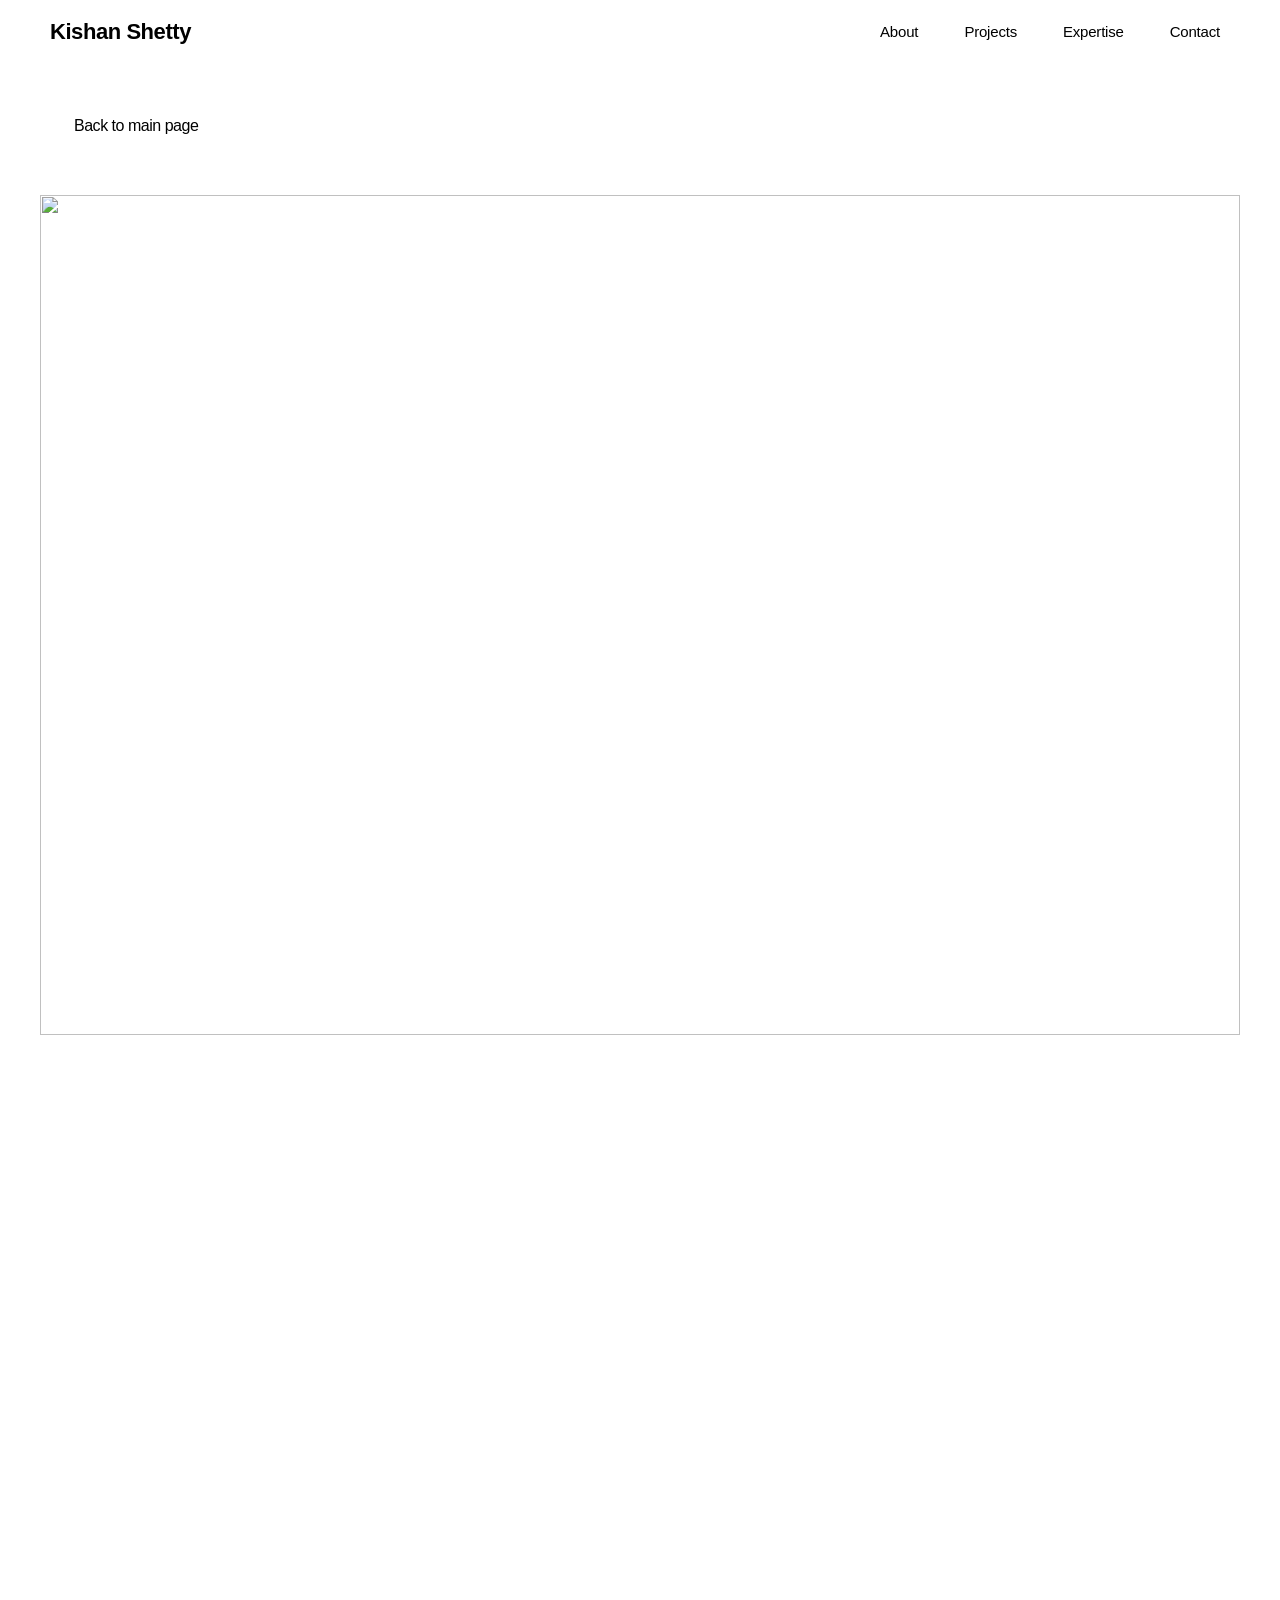
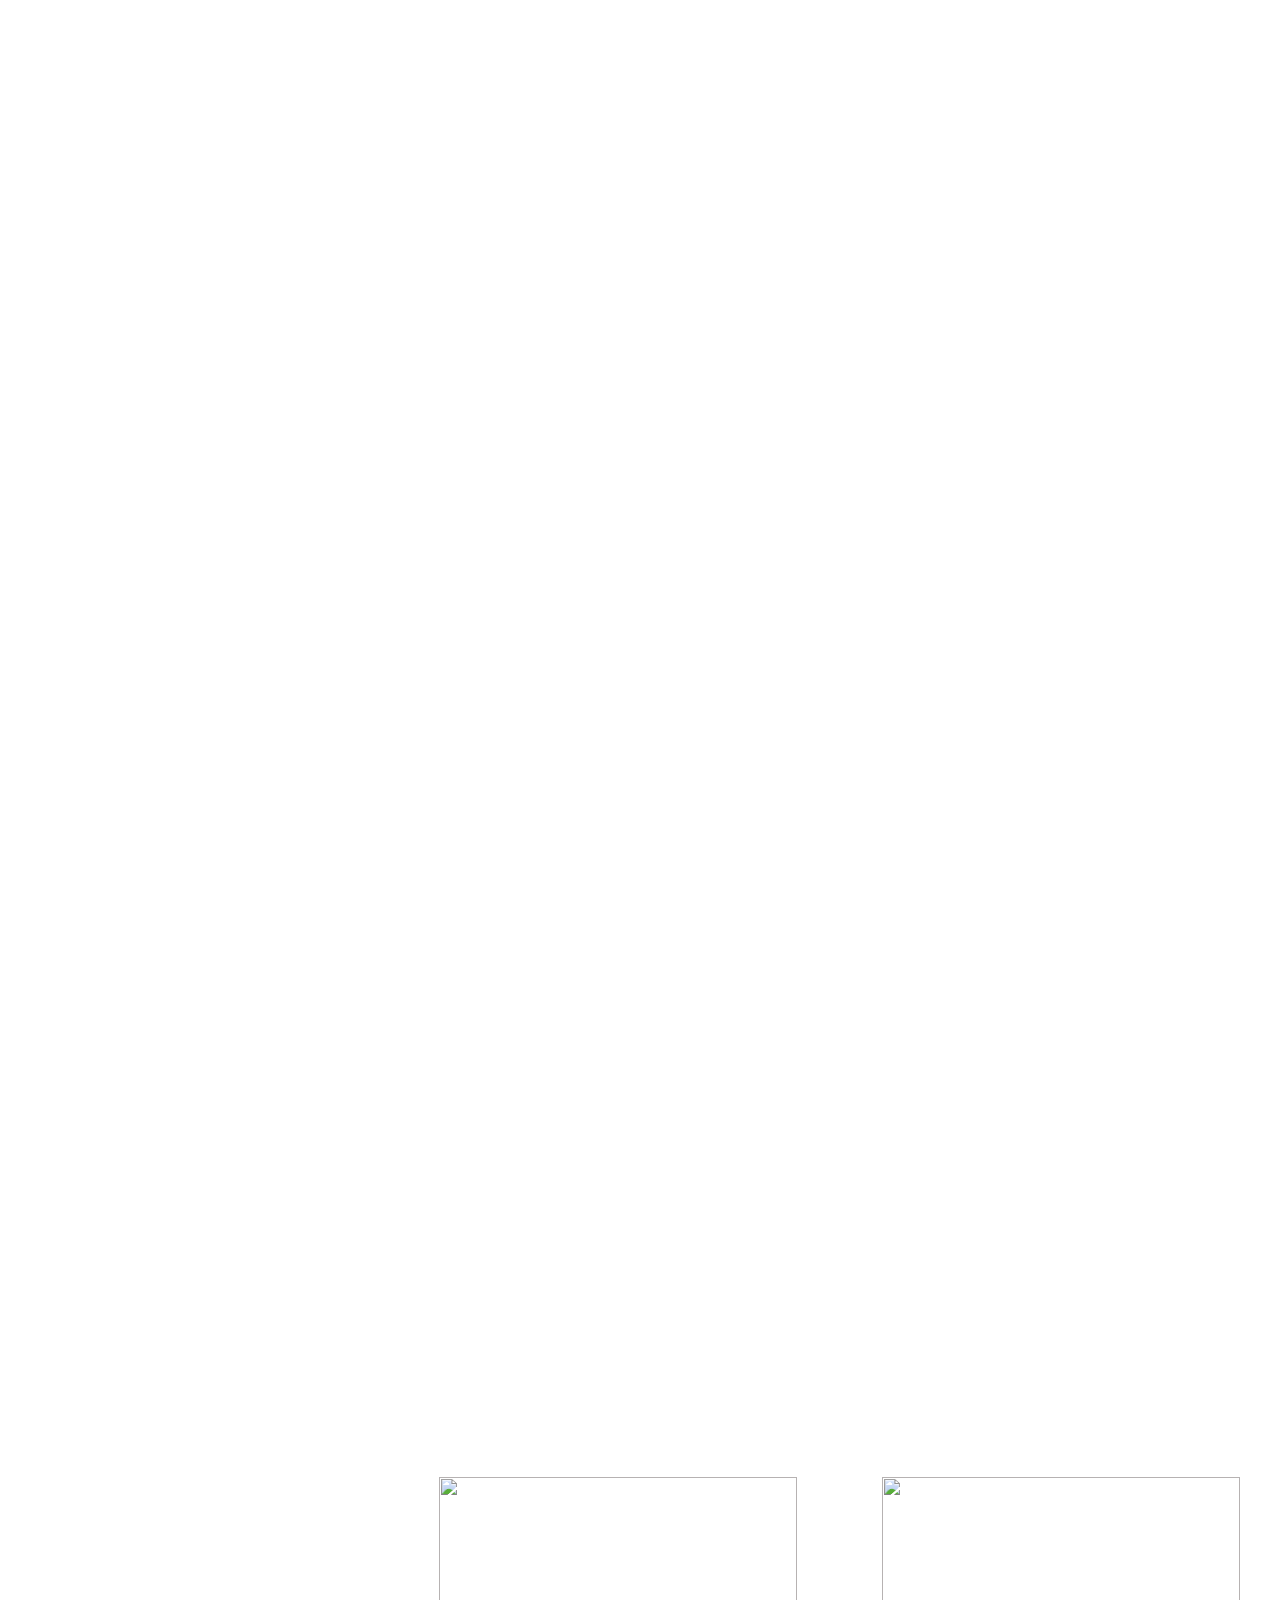
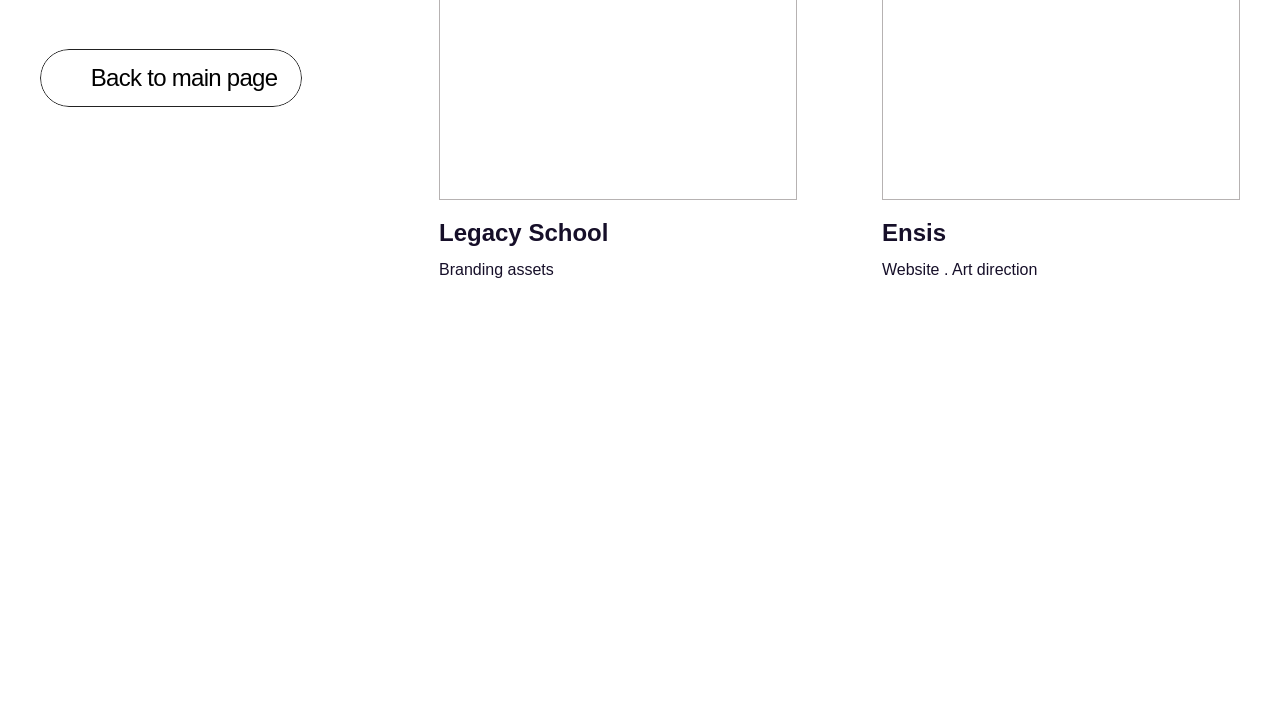
==== commit 9ad823f9: "mycom" ====
--- a/ashoka.html
+++ b/ashoka.html
@@ -1,5 +1,5 @@
 <!DOCTYPE html><!-- ✨ Built with Framer • https://www.framer.com/ --><html>
-<!-- Mirrored from comfortable-yard-528439.framer.app/ashoka by HTTrack Website Copier/3.x [XR&CO'2014], Wed, 31 Jan 2024 23:50:59 GMT -->
+<!-- Mirrored from comfortable-yard-528439.framer.app/ashoka by HTTrack Website Copier/3.x [XR&CO'2014], Thu, 01 Feb 2024 00:39:19 GMT -->
 <head>
     <meta charset="utf-8">
     
@@ -8,21 +8,31 @@
     <!-- End of headStart -->
     <meta name="viewport" content="width=device-width">
     <meta name="generator" content="Framer f558e44">
-    <title>My Framer Site</title>
+    <title>Kishan Shetty Portfolio</title>
     <meta name="description" content="Made with Framer">
-    <meta name="framer-search-index" content="https://framerusercontent.com/sites/3Bnf5jc5vpp4eUoKFpFfRM/searchIndex-5apB4WPUJOMu.json">
-    <link rel="icon" href="../framerusercontent.com/sites/icons/default-favicon.v3.png">
+    <meta name="framer-search-index" content="https://framerusercontent.com/sites/3Bnf5jc5vpp4eUoKFpFfRM/searchIndex-O1XPRjME0LXt.json">
+    <link rel="icon" href="../framerusercontent.com/images/HXcxU4I59r1G4h1nAo9jiMoG0.png">
     <!-- Open Graph / Facebook -->
     <meta property="og:type" content="website">
-    <meta property="og:title" content="My Framer Site">
+    <meta property="og:title" content="Kishan Shetty Portfolio">
     <meta property="og:description" content="Made with Framer">
     <!-- Twitter -->
     <meta name="twitter:card" content="summary_large_image">
-    <meta name="twitter:title" content="My Framer Site">
+    <meta name="twitter:title" content="Kishan Shetty Portfolio">
     <meta name="twitter:description" content="Made with Framer">
     
+    <!-- Global site tag (gtag.js) - Google Analytics -->
+    <script async="" src="https://www.googletagmanager.com/gtag/js?id=G-7V7P315RVE"></script>
+    <script>
+      window.dataLayer = window.dataLayer || [];
+      function gtag(){window.dataLayer.push(arguments);}
+      gtag('js', new Date());
+
+      gtag('config', 'G-7V7P315RVE');
+    </script>
     
-    <link href="https://fonts.gstatic.com/" rel="preconnect" crossorigin=""><link rel="canonical" href="ashoka.html"><meta property="og:url" content="ashoka.html"><link rel="modulepreload" href="https://framerusercontent.com/sites/3Bnf5jc5vpp4eUoKFpFfRM/chunk-LJLSH6QZ.mjs"><link rel="modulepreload" href="https://framerusercontent.com/sites/3Bnf5jc5vpp4eUoKFpFfRM/chunk-EXBSPRYD.mjs"><link rel="modulepreload" href="https://framerusercontent.com/sites/3Bnf5jc5vpp4eUoKFpFfRM/chunk-ELYU6EKT.mjs"><link rel="modulepreload" href="https://framerusercontent.com/sites/3Bnf5jc5vpp4eUoKFpFfRM/aR1crvATw7bQU1eU3EJ0b3gS40Rfly9GA68UwWX7Rh4.UHNQ4X7U.mjs"><link rel="modulepreload" href="https://framerusercontent.com/sites/3Bnf5jc5vpp4eUoKFpFfRM/chunk-TCRP5GTN.mjs"><link rel="modulepreload" href="https://framerusercontent.com/sites/3Bnf5jc5vpp4eUoKFpFfRM/chunk-VM4MWCH6.mjs"><link rel="modulepreload" href="https://framerusercontent.com/sites/3Bnf5jc5vpp4eUoKFpFfRM/chunk-5TPIC4D2.mjs"><link rel="modulepreload" href="https://framerusercontent.com/sites/3Bnf5jc5vpp4eUoKFpFfRM/chunk-PLB2TQAL.mjs"><link rel="modulepreload" href="https://framerusercontent.com/sites/3Bnf5jc5vpp4eUoKFpFfRM/chunk-WE6W3Y75.mjs"><link rel="modulepreload" href="https://framerusercontent.com/sites/3Bnf5jc5vpp4eUoKFpFfRM/chunk-42U43NKG.mjs"><style data-framer-css-ssr-minified="" data-framer-components="framer-LW32P framer-0kDwl">html,body,#main{margin:0;padding:0;box-sizing:border-box}:root{-webkit-font-smoothing:antialiased;-moz-osx-font-smoothing:grayscale}*{box-sizing:border-box;-webkit-font-smoothing:inherit}h1,h2,h3,h4,h5,h6,p,figure{margin:0}body,input,textarea,select,button{font-size:12px;font-family:sans-serif}#__framer-badge-container{position:fixed;bottom:0;padding:20px;width:100%;display:flex;justify-content:right;pointer-events:none;z-index:314159}.__framer-badge{pointer-events:auto}@font-face{font-family:Inter Tight;font-style:normal;font-weight:600;font-display:swap;src:url(https://fonts.gstatic.com/s/intertight/v7/NGSnv5HMAFg6IuGlBNMjxJEL2VmU3NS7Z2mj0QiaVi5SkK8.woff2) format("woff2");unicode-range:U+0460-052F,U+1C80-1C88,U+20B4,U+2DE0-2DFF,U+A640-A69F,U+FE2E-FE2F}@font-face{font-family:Inter Tight;font-style:normal;font-weight:600;font-display:swap;src:url(https://fonts.gstatic.com/s/intertight/v7/NGSnv5HMAFg6IuGlBNMjxJEL2VmU3NS7Z2mj0QiaXy5SkK8.woff2) format("woff2");unicode-range:U+0301,U+0400-045F,U+0490-0491,U+04B0-04B1,U+2116}@font-face{font-family:Inter Tight;font-style:normal;font-weight:600;font-display:swap;src:url(https://fonts.gstatic.com/s/intertight/v7/NGSnv5HMAFg6IuGlBNMjxJEL2VmU3NS7Z2mj0QiaVy5SkK8.woff2) format("woff2");unicode-range:U+1F00-1FFF}@font-face{font-family:Inter Tight;font-style:normal;font-weight:600;font-display:swap;src:url(https://fonts.gstatic.com/s/intertight/v7/NGSnv5HMAFg6IuGlBNMjxJEL2VmU3NS7Z2mj0QiaWC5SkK8.woff2) format("woff2");unicode-range:U+0370-03FF}@font-face{font-family:Inter Tight;font-style:normal;font-weight:600;font-display:swap;src:url(https://fonts.gstatic.com/s/intertight/v7/NGSnv5HMAFg6IuGlBNMjxJEL2VmU3NS7Z2mj0QiaVC5SkK8.woff2) format("woff2");unicode-range:U+0102-0103,U+0110-0111,U+0128-0129,U+0168-0169,U+01A0-01A1,U+01AF-01B0,U+0300-0301,U+0303-0304,U+0308-0309,U+0323,U+0329,U+1EA0-1EF9,U+20AB}@font-face{font-family:Inter Tight;font-style:normal;font-weight:600;font-display:swap;src:url(https://fonts.gstatic.com/s/intertight/v7/NGSnv5HMAFg6IuGlBNMjxJEL2VmU3NS7Z2mj0QiaVS5SkK8.woff2) format("woff2");unicode-range:U+0100-02AF,U+0304,U+0308,U+0329,U+1E00-1E9F,U+1EF2-1EFF,U+2020,U+20A0-20AB,U+20AD-20CF,U+2113,U+2C60-2C7F,U+A720-A7FF}@font-face{font-family:Inter Tight;font-style:normal;font-weight:600;font-display:swap;src:url(https://fonts.gstatic.com/s/intertight/v7/NGSnv5HMAFg6IuGlBNMjxJEL2VmU3NS7Z2mj0QiaWy5S.woff2) format("woff2");unicode-range:U+0000-00FF,U+0131,U+0152-0153,U+02BB-02BC,U+02C6,U+02DA,U+02DC,U+0304,U+0308,U+0329,U+2000-206F,U+2074,U+20AC,U+2122,U+2191,U+2193,U+2212,U+2215,U+FEFF,U+FFFD}@font-face{font-family:Plus Jakarta Sans;font-style:normal;font-weight:400;font-display:swap;src:url(https://fonts.gstatic.com/s/plusjakartasans/v8/LDIoaomQNQcsA88c7O9yZ4KMCoOg4Ko70yyygA.woff2) format("woff2");unicode-range:U+0460-052F,U+1C80-1C88,U+20B4,U+2DE0-2DFF,U+A640-A69F,U+FE2E-FE2F}@font-face{font-family:Plus Jakarta Sans;font-style:normal;font-weight:400;font-display:swap;src:url(https://fonts.gstatic.com/s/plusjakartasans/v8/LDIoaomQNQcsA88c7O9yZ4KMCoOg4Ko50yyygA.woff2) format("woff2");unicode-range:U+0102-0103,U+0110-0111,U+0128-0129,U+0168-0169,U+01A0-01A1,U+01AF-01B0,U+0300-0301,U+0303-0304,U+0308-0309,U+0323,U+0329,U+1EA0-1EF9,U+20AB}@font-face{font-family:Plus Jakarta Sans;font-style:normal;font-weight:400;font-display:swap;src:url(https://fonts.gstatic.com/s/plusjakartasans/v8/LDIoaomQNQcsA88c7O9yZ4KMCoOg4Ko40yyygA.woff2) format("woff2");unicode-range:U+0100-02AF,U+0304,U+0308,U+0329,U+1E00-1E9F,U+1EF2-1EFF,U+2020,U+20A0-20AB,U+20AD-20CF,U+2113,U+2C60-2C7F,U+A720-A7FF}@font-face{font-family:Plus Jakarta Sans;font-style:normal;font-weight:400;font-display:swap;src:url(https://fonts.gstatic.com/s/plusjakartasans/v8/LDIoaomQNQcsA88c7O9yZ4KMCoOg4Ko20yw.woff2) format("woff2");unicode-range:U+0000-00FF,U+0131,U+0152-0153,U+02BB-02BC,U+02C6,U+02DA,U+02DC,U+0304,U+0308,U+0329,U+2000-206F,U+2074,U+20AC,U+2122,U+2191,U+2193,U+2212,U+2215,U+FEFF,U+FFFD}@font-face{font-family:Plus Jakarta Sans;font-style:normal;font-weight:500;font-display:swap;src:url(https://fonts.gstatic.com/s/plusjakartasans/v8/LDIoaomQNQcsA88c7O9yZ4KMCoOg4Ko70yyygA.woff2) format("woff2");unicode-range:U+0460-052F,U+1C80-1C88,U+20B4,U+2DE0-2DFF,U+A640-A69F,U+FE2E-FE2F}@font-face{font-family:Plus Jakarta Sans;font-style:normal;font-weight:500;font-display:swap;src:url(https://fonts.gstatic.com/s/plusjakartasans/v8/LDIoaomQNQcsA88c7O9yZ4KMCoOg4Ko50yyygA.woff2) format("woff2");unicode-range:U+0102-0103,U+0110-0111,U+0128-0129,U+0168-0169,U+01A0-01A1,U+01AF-01B0,U+0300-0301,U+0303-0304,U+0308-0309,U+0323,U+0329,U+1EA0-1EF9,U+20AB}@font-face{font-family:Plus Jakarta Sans;font-style:normal;font-weight:500;font-display:swap;src:url(https://fonts.gstatic.com/s/plusjakartasans/v8/LDIoaomQNQcsA88c7O9yZ4KMCoOg4Ko40yyygA.woff2) format("woff2");unicode-range:U+0100-02AF,U+0304,U+0308,U+0329,U+1E00-1E9F,U+1EF2-1EFF,U+2020,U+20A0-20AB,U+20AD-20CF,U+2113,U+2C60-2C7F,U+A720-A7FF}@font-face{font-family:Plus Jakarta Sans;font-style:normal;font-weight:500;font-display:swap;src:url(https://fonts.gstatic.com/s/plusjakartasans/v8/LDIoaomQNQcsA88c7O9yZ4KMCoOg4Ko20yw.woff2) format("woff2");unicode-range:U+0000-00FF,U+0131,U+0152-0153,U+02BB-02BC,U+02C6,U+02DA,U+02DC,U+0304,U+0308,U+0329,U+2000-206F,U+2074,U+20AC,U+2122,U+2191,U+2193,U+2212,U+2215,U+FEFF,U+FFFD}@font-face{font-family:Plus Jakarta Sans;font-style:normal;font-weight:600;font-display:swap;src:url(https://fonts.gstatic.com/s/plusjakartasans/v8/LDIoaomQNQcsA88c7O9yZ4KMCoOg4Ko70yyygA.woff2) format("woff2");unicode-range:U+0460-052F,U+1C80-1C88,U+20B4,U+2DE0-2DFF,U+A640-A69F,U+FE2E-FE2F}@font-face{font-family:Plus Jakarta Sans;font-style:normal;font-weight:600;font-display:swap;src:url(https://fonts.gstatic.com/s/plusjakartasans/v8/LDIoaomQNQcsA88c7O9yZ4KMCoOg4Ko50yyygA.woff2) format("woff2");unicode-range:U+0102-0103,U+0110-0111,U+0128-0129,U+0168-0169,U+01A0-01A1,U+01AF-01B0,U+0300-0301,U+0303-0304,U+0308-0309,U+0323,U+0329,U+1EA0-1EF9,U+20AB}@font-face{font-family:Plus Jakarta Sans;font-style:normal;font-weight:600;font-display:swap;src:url(https://fonts.gstatic.com/s/plusjakartasans/v8/LDIoaomQNQcsA88c7O9yZ4KMCoOg4Ko40yyygA.woff2) format("woff2");unicode-range:U+0100-02AF,U+0304,U+0308,U+0329,U+1E00-1E9F,U+1EF2-1EFF,U+2020,U+20A0-20AB,U+20AD-20CF,U+2113,U+2C60-2C7F,U+A720-A7FF}@font-face{font-family:Plus Jakarta Sans;font-style:normal;font-weight:600;font-display:swap;src:url(https://fonts.gstatic.com/s/plusjakartasans/v8/LDIoaomQNQcsA88c7O9yZ4KMCoOg4Ko20yw.woff2) format("woff2");unicode-range:U+0000-00FF,U+0131,U+0152-0153,U+02BB-02BC,U+02C6,U+02DA,U+02DC,U+0304,U+0308,U+0329,U+2000-206F,U+2074,U+20AC,U+2122,U+2191,U+2193,U+2212,U+2215,U+FEFF,U+FFFD}@font-face{font-family:Plus Jakarta Sans;font-style:normal;font-weight:200;font-display:block;src:url(https://fonts.gstatic.com/s/plusjakartasans/v8/LDIbaomQNQcsA88c7O9yZ4KMCoOg4IA6-91aHEjcWuA_KU79QB_VIKg.woff2) format("woff2");unicode-range:U+0460-052F,U+1C80-1C88,U+20B4,U+2DE0-2DFF,U+A640-A69F,U+FE2E-FE2F}@font-face{font-family:Plus Jakarta Sans;font-style:normal;font-weight:200;font-display:block;src:url(https://fonts.gstatic.com/s/plusjakartasans/v8/LDIbaomQNQcsA88c7O9yZ4KMCoOg4IA6-91aHEjcWuA_KU79Qh_VIKg.woff2) format("woff2");unicode-range:U+0102-0103,U+0110-0111,U+0128-0129,U+0168-0169,U+01A0-01A1,U+01AF-01B0,U+0300-0301,U+0303-0304,U+0308-0309,U+0323,U+0329,U+1EA0-1EF9,U+20AB}@font-face{font-family:Plus Jakarta Sans;font-style:normal;font-weight:200;font-display:block;src:url(https://fonts.gstatic.com/s/plusjakartasans/v8/LDIbaomQNQcsA88c7O9yZ4KMCoOg4IA6-91aHEjcWuA_KU79Qx_VIKg.woff2) format("woff2");unicode-range:U+0100-02AF,U+0304,U+0308,U+0329,U+1E00-1E9F,U+1EF2-1EFF,U+2020,U+20A0-20AB,U+20AD-20CF,U+2113,U+2C60-2C7F,U+A720-A7FF}@font-face{font-family:Plus Jakarta Sans;font-style:normal;font-weight:200;font-display:block;src:url(https://fonts.gstatic.com/s/plusjakartasans/v8/LDIbaomQNQcsA88c7O9yZ4KMCoOg4IA6-91aHEjcWuA_KU79TR_V.woff2) format("woff2");unicode-range:U+0000-00FF,U+0131,U+0152-0153,U+02BB-02BC,U+02C6,U+02DA,U+02DC,U+0304,U+0308,U+0329,U+2000-206F,U+2074,U+20AC,U+2122,U+2191,U+2193,U+2212,U+2215,U+FEFF,U+FFFD}@font-face{font-family:Plus Jakarta Sans Placeholder;src:local("Arial");ascent-override:98.16%;descent-override:20.99%;line-gap-override:0%;size-adjust:105.75%}@font-face{font-family:Inter Tight Placeholder;src:local("Arial");ascent-override:99.65%;descent-override:24.81%;line-gap-override:0%;size-adjust:97.21%}@font-face{font-family:Inter Placeholder;src:local("Arial");ascent-override:90%;descent-override:22.43%;line-gap-override:0%;size-adjust:107.64%}@font-face{font-display:block;font-family:Inter;font-style:normal;font-weight:100;src:url(https://app.framerstatic.com/Inter-Thin.cyrillic-ext-BHDA65O4.woff2) format("woff2");unicode-range:U+0460-052F,U+1C80-1C88,U+20B4,U+2DE0-2DFF,U+A640-A69F,U+FE2E-FE2F}@font-face{font-display:block;font-family:Inter;font-style:normal;font-weight:100;src:url(https://app.framerstatic.com/Inter-Thin.cyrillic-Q5IXHU2O.woff2) format("woff2");unicode-range:U+0301,U+0400-045F,U+0490-0491,U+04B0-04B1,U+2116}@font-face{font-display:block;font-family:Inter;font-style:normal;font-weight:100;src:url(https://app.framerstatic.com/Inter-Thin.greek-ext-VVOQA2NE.woff2) format("woff2");unicode-range:U+1F00-1FFF}@font-face{font-display:block;font-family:Inter;font-style:normal;font-weight:100;src:url(https://app.framerstatic.com/Inter-Thin.greek-E3WNEUH6.woff2) format("woff2");unicode-range:U+0370-03FF}@font-face{font-display:block;font-family:Inter;font-style:normal;font-weight:100;src:url(https://app.framerstatic.com/Inter-Thin.latin-ext-5RC4NRHN.woff2) format("woff2");unicode-range:U+0100-024F,U+0259,U+1E00-1EFF,U+2020,U+20A0-20AB,U+20AD-20CF,U+2113,U+2C60-2C7F,U+A720-A7FF}@font-face{font-display:block;font-family:Inter;font-style:normal;font-weight:100;src:url(https://app.framerstatic.com/Inter-Thin.latin-GJ7CRGHG.woff2) format("woff2");unicode-range:U+0000-00FF,U+0131,U+0152-0153,U+02BB-02BC,U+02C6,U+02DA,U+02DC,U+2000-206F,U+2074,U+20AC,U+2122,U+2191,U+2193,U+2212,U+2215,U+FEFF,U+FFFD}@font-face{font-display:block;font-family:Inter;font-style:normal;font-weight:100;src:url(https://app.framerstatic.com/Inter-Thin.vietnamese-Z3Y7DPWO.woff2) format("woff2");unicode-range:U+0102-0103,U+0110-0111,U+0128-0129,U+0168-0169,U+01A0-01A1,U+01AF-01B0,U+1EA0-1EF9,U+20AB}@font-face{font-display:block;font-family:Inter;font-style:normal;font-weight:200;src:url(https://app.framerstatic.com/Inter-ExtraLight.cyrillic-ext-7NWKXNAT.woff2) format("woff2");unicode-range:U+0460-052F,U+1C80-1C88,U+20B4,U+2DE0-2DFF,U+A640-A69F,U+FE2E-FE2F}@font-face{font-display:block;font-family:Inter;font-style:normal;font-weight:200;src:url(https://app.framerstatic.com/Inter-ExtraLight.cyrillic-IBWUD6RJ.woff2) format("woff2");unicode-range:U+0301,U+0400-045F,U+0490-0491,U+04B0-04B1,U+2116}@font-face{font-display:block;font-family:Inter;font-style:normal;font-weight:200;src:url(https://app.framerstatic.com/Inter-ExtraLight.greek-ext-HUMDTRBU.woff2) format("woff2");unicode-range:U+1F00-1FFF}@font-face{font-display:block;font-family:Inter;font-style:normal;font-weight:200;src:url(https://app.framerstatic.com/Inter-ExtraLight.greek-ZLLHEEN3.woff2) format("woff2");unicode-range:U+0370-03FF}@font-face{font-display:block;font-family:Inter;font-style:normal;font-weight:200;src:url(https://app.framerstatic.com/Inter-ExtraLight.latin-ext-72JE5FGU.woff2) format("woff2");unicode-range:U+0100-024F,U+0259,U+1E00-1EFF,U+2020,U+20A0-20AB,U+20AD-20CF,U+2113,U+2C60-2C7F,U+A720-A7FF}@font-face{font-display:block;font-family:Inter;font-style:normal;font-weight:200;src:url(https://app.framerstatic.com/Inter-ExtraLight.latin-2JHDAFAQ.woff2) format("woff2");unicode-range:U+0000-00FF,U+0131,U+0152-0153,U+02BB-02BC,U+02C6,U+02DA,U+02DC,U+2000-206F,U+2074,U+20AC,U+2122,U+2191,U+2193,U+2212,U+2215,U+FEFF,U+FFFD}@font-face{font-display:block;font-family:Inter;font-style:normal;font-weight:200;src:url(https://app.framerstatic.com/Inter-ExtraLight.vietnamese-VKRCA4VC.woff2) format("woff2");unicode-range:U+0102-0103,U+0110-0111,U+0128-0129,U+0168-0169,U+01A0-01A1,U+01AF-01B0,U+1EA0-1EF9,U+20AB}@font-face{font-display:swap;font-family:Inter;font-style:normal;font-weight:300;src:url(https://app.framerstatic.com/Inter-Light.cyrillic-ext-G3OTPKE4.woff2) format("woff2");unicode-range:U+0460-052F,U+1C80-1C88,U+20B4,U+2DE0-2DFF,U+A640-A69F,U+FE2E-FE2F}@font-face{font-display:swap;font-family:Inter;font-style:normal;font-weight:300;src:url(https://app.framerstatic.com/Inter-Light.cyrillic-JO7ZJTP6.woff2) format("woff2");unicode-range:U+0301,U+0400-045F,U+0490-0491,U+04B0-04B1,U+2116}@font-face{font-display:swap;font-family:Inter;font-style:normal;font-weight:300;src:url(https://app.framerstatic.com/Inter-Light.greek-ext-N63XCCK3.woff2) format("woff2");unicode-range:U+1F00-1FFF}@font-face{font-display:swap;font-family:Inter;font-style:normal;font-weight:300;src:url(https://app.framerstatic.com/Inter-Light.greek-5GVUXSXZ.woff2) format("woff2");unicode-range:U+0370-03FF}@font-face{font-display:swap;font-family:Inter;font-style:normal;font-weight:300;src:url(https://app.framerstatic.com/Inter-Light.latin-ext-RREJIMQ3.woff2) format("woff2");unicode-range:U+0100-024F,U+0259,U+1E00-1EFF,U+2020,U+20A0-20AB,U+20AD-20CF,U+2113,U+2C60-2C7F,U+A720-A7FF}@font-face{font-display:swap;font-family:Inter;font-style:normal;font-weight:300;src:url(https://app.framerstatic.com/Inter-Light.latin-EKF76FXR.woff2) format("woff2");unicode-range:U+0000-00FF,U+0131,U+0152-0153,U+02BB-02BC,U+02C6,U+02DA,U+02DC,U+2000-206F,U+2074,U+20AC,U+2122,U+2191,U+2193,U+2212,U+2215,U+FEFF,U+FFFD}@font-face{font-display:swap;font-family:Inter;font-style:normal;font-weight:300;src:url(https://app.framerstatic.com/Inter-Light.vietnamese-GVC2UOFS.woff2) format("woff2");unicode-range:U+0102-0103,U+0110-0111,U+0128-0129,U+0168-0169,U+01A0-01A1,U+01AF-01B0,U+1EA0-1EF9,U+20AB}@font-face{font-display:swap;font-family:Inter;font-style:normal;font-weight:400;src:url(https://app.framerstatic.com/Inter-Regular.cyrillic-ext-CFTLRB35.woff2) format("woff2");unicode-range:U+0460-052F,U+1C80-1C88,U+20B4,U+2DE0-2DFF,U+A640-A69F,U+FE2E-FE2F}@font-face{font-display:swap;font-family:Inter;font-style:normal;font-weight:400;src:url(https://app.framerstatic.com/Inter-Regular.cyrillic-KKLZBALH.woff2) format("woff2");unicode-range:U+0301,U+0400-045F,U+0490-0491,U+04B0-04B1,U+2116}@font-face{font-display:swap;font-family:Inter;font-style:normal;font-weight:400;src:url(https://app.framerstatic.com/Inter-Regular.greek-ext-ULEBLIFV.woff2) format("woff2");unicode-range:U+1F00-1FFF}@font-face{font-display:swap;font-family:Inter;font-style:normal;font-weight:400;src:url(https://app.framerstatic.com/Inter-Regular.greek-IRHSNFQB.woff2) format("woff2");unicode-range:U+0370-03FF}@font-face{font-display:swap;font-family:Inter;font-style:normal;font-weight:400;src:url(https://app.framerstatic.com/Inter-Regular.latin-ext-VZDUGU3Q.woff2) format("woff2");unicode-range:U+0100-024F,U+0259,U+1E00-1EFF,U+2020,U+20A0-20AB,U+20AD-20CF,U+2113,U+2C60-2C7F,U+A720-A7FF}@font-face{font-display:swap;font-family:Inter;font-style:normal;font-weight:400;src:url(https://app.framerstatic.com/Inter-Regular.latin-JLQMKCHE.woff2) format("woff2");unicode-range:U+0000-00FF,U+0131,U+0152-0153,U+02BB-02BC,U+02C6,U+02DA,U+02DC,U+2000-206F,U+2074,U+20AC,U+2122,U+2191,U+2193,U+2212,U+2215,U+FEFF,U+FFFD}@font-face{font-display:swap;font-family:Inter;font-style:normal;font-weight:400;src:url(https://app.framerstatic.com/Inter-Regular.vietnamese-QK7VSWXK.woff2) format("woff2");unicode-range:U+0102-0103,U+0110-0111,U+0128-0129,U+0168-0169,U+01A0-01A1,U+01AF-01B0,U+1EA0-1EF9,U+20AB}@font-face{font-display:swap;font-family:Inter;font-style:normal;font-weight:500;src:url(https://app.framerstatic.com/Inter-Medium.cyrillic-ext-M4WHNGTS.woff2) format("woff2");unicode-range:U+0460-052F,U+1C80-1C88,U+20B4,U+2DE0-2DFF,U+A640-A69F,U+FE2E-FE2F}@font-face{font-display:swap;font-family:Inter;font-style:normal;font-weight:500;src:url(https://app.framerstatic.com/Inter-Medium.cyrillic-JVU2PANX.woff2) format("woff2");unicode-range:U+0301,U+0400-045F,U+0490-0491,U+04B0-04B1,U+2116}@font-face{font-display:swap;font-family:Inter;font-style:normal;font-weight:500;src:url(https://app.framerstatic.com/Inter-Medium.greek-ext-4KCQBEIZ.woff2) format("woff2");unicode-range:U+1F00-1FFF}@font-face{font-display:swap;font-family:Inter;font-style:normal;font-weight:500;src:url(https://app.framerstatic.com/Inter-Medium.greek-DPOQGN7L.woff2) format("woff2");unicode-range:U+0370-03FF}@font-face{font-display:swap;font-family:Inter;font-style:normal;font-weight:500;src:url(https://app.framerstatic.com/Inter-Medium.latin-ext-J4DBSW7F.woff2) format("woff2");unicode-range:U+0100-024F,U+0259,U+1E00-1EFF,U+2020,U+20A0-20AB,U+20AD-20CF,U+2113,U+2C60-2C7F,U+A720-A7FF}@font-face{font-display:swap;font-family:Inter;font-style:normal;font-weight:500;src:url(https://app.framerstatic.com/Inter-Medium.latin-Y3IVPL46.woff2) format("woff2");unicode-range:U+0000-00FF,U+0131,U+0152-0153,U+02BB-02BC,U+02C6,U+02DA,U+02DC,U+2000-206F,U+2074,U+20AC,U+2122,U+2191,U+2193,U+2212,U+2215,U+FEFF,U+FFFD}@font-face{font-display:swap;font-family:Inter;font-style:normal;font-weight:500;src:url(https://app.framerstatic.com/Inter-Medium.vietnamese-PJV76O4P.woff2) format("woff2");unicode-range:U+0102-0103,U+0110-0111,U+0128-0129,U+0168-0169,U+01A0-01A1,U+01AF-01B0,U+1EA0-1EF9,U+20AB}@font-face{font-display:swap;font-family:Inter;font-style:normal;font-weight:600;src:url(https://app.framerstatic.com/Inter-SemiBold.cyrillic-ext-C7KWUKA7.woff2) format("woff2");unicode-range:U+0460-052F,U+1C80-1C88,U+20B4,U+2DE0-2DFF,U+A640-A69F,U+FE2E-FE2F}@font-face{font-display:swap;font-family:Inter;font-style:normal;font-weight:600;src:url(https://app.framerstatic.com/Inter-SemiBold.cyrillic-JWV7SOZ6.woff2) format("woff2");unicode-range:U+0301,U+0400-045F,U+0490-0491,U+04B0-04B1,U+2116}@font-face{font-display:swap;font-family:Inter;font-style:normal;font-weight:600;src:url(https://app.framerstatic.com/Inter-SemiBold.greek-ext-FBKSFTSU.woff2) format("woff2");unicode-range:U+1F00-1FFF}@font-face{font-display:swap;font-family:Inter;font-style:normal;font-weight:600;src:url(https://app.framerstatic.com/Inter-SemiBold.greek-EQ3PSENU.woff2) format("woff2");unicode-range:U+0370-03FF}@font-face{font-display:swap;font-family:Inter;font-style:normal;font-weight:600;src:url(https://app.framerstatic.com/Inter-SemiBold.latin-ext-ULRSO3ZR.woff2) format("woff2");unicode-range:U+0100-024F,U+0259,U+1E00-1EFF,U+2020,U+20A0-20AB,U+20AD-20CF,U+2113,U+2C60-2C7F,U+A720-A7FF}@font-face{font-display:swap;font-family:Inter;font-style:normal;font-weight:600;src:url(https://app.framerstatic.com/Inter-SemiBold.latin-RDYY2AG2.woff2) format("woff2");unicode-range:U+0000-00FF,U+0131,U+0152-0153,U+02BB-02BC,U+02C6,U+02DA,U+02DC,U+2000-206F,U+2074,U+20AC,U+2122,U+2191,U+2193,U+2212,U+2215,U+FEFF,U+FFFD}@font-face{font-display:swap;font-family:Inter;font-style:normal;font-weight:600;src:url(https://app.framerstatic.com/Inter-SemiBold.vietnamese-ESQNSEQ3.woff2) format("woff2");unicode-range:U+0102-0103,U+0110-0111,U+0128-0129,U+0168-0169,U+01A0-01A1,U+01AF-01B0,U+1EA0-1EF9,U+20AB}@font-face{font-display:swap;font-family:Inter;font-style:normal;font-weight:700;src:url(https://app.framerstatic.com/Inter-Bold.cyrillic-ext-XOTVL7ZR.woff2) format("woff2");unicode-range:U+0460-052F,U+1C80-1C88,U+20B4,U+2DE0-2DFF,U+A640-A69F,U+FE2E-FE2F}@font-face{font-display:swap;font-family:Inter;font-style:normal;font-weight:700;src:url(https://app.framerstatic.com/Inter-Bold.cyrillic-6LOMBC2V.woff2) format("woff2");unicode-range:U+0301,U+0400-045F,U+0490-0491,U+04B0-04B1,U+2116}@font-face{font-display:swap;font-family:Inter;font-style:normal;font-weight:700;src:url(https://app.framerstatic.com/Inter-Bold.greek-ext-WXWSJXLB.woff2) format("woff2");unicode-range:U+1F00-1FFF}@font-face{font-display:swap;font-family:Inter;font-style:normal;font-weight:700;src:url(https://app.framerstatic.com/Inter-Bold.greek-YRST7ODZ.woff2) format("woff2");unicode-range:U+0370-03FF}@font-face{font-display:swap;font-family:Inter;font-style:normal;font-weight:700;src:url(https://app.framerstatic.com/Inter-Bold.latin-ext-BASA5UL3.woff2) format("woff2");unicode-range:U+0100-024F,U+0259,U+1E00-1EFF,U+2020,U+20A0-20AB,U+20AD-20CF,U+2113,U+2C60-2C7F,U+A720-A7FF}@font-face{font-display:swap;font-family:Inter;font-style:normal;font-weight:700;src:url(https://app.framerstatic.com/Inter-Bold.latin-UCM45LQF.woff2) format("woff2");unicode-range:U+0000-00FF,U+0131,U+0152-0153,U+02BB-02BC,U+02C6,U+02DA,U+02DC,U+2000-206F,U+2074,U+20AC,U+2122,U+2191,U+2193,U+2212,U+2215,U+FEFF,U+FFFD}@font-face{font-display:swap;font-family:Inter;font-style:normal;font-weight:700;src:url(https://app.framerstatic.com/Inter-Bold.vietnamese-OEVJMXEP.woff2) format("woff2");unicode-range:U+0102-0103,U+0110-0111,U+0128-0129,U+0168-0169,U+01A0-01A1,U+01AF-01B0,U+1EA0-1EF9,U+20AB}@font-face{font-display:swap;font-family:Inter;font-style:normal;font-weight:800;src:url(https://app.framerstatic.com/Inter-ExtraBold.cyrillic-ext-7Q6SVIPE.woff2) format("woff2");unicode-range:U+0460-052F,U+1C80-1C88,U+20B4,U+2DE0-2DFF,U+A640-A69F,U+FE2E-FE2F}@font-face{font-display:swap;font-family:Inter;font-style:normal;font-weight:800;src:url(https://app.framerstatic.com/Inter-ExtraBold.cyrillic-JSLPE6KW.woff2) format("woff2");unicode-range:U+0301,U+0400-045F,U+0490-0491,U+04B0-04B1,U+2116}@font-face{font-display:swap;font-family:Inter;font-style:normal;font-weight:800;src:url(https://app.framerstatic.com/Inter-ExtraBold.greek-ext-6OYGJJV7.woff2) format("woff2");unicode-range:U+1F00-1FFF}@font-face{font-display:swap;font-family:Inter;font-style:normal;font-weight:800;src:url(https://app.framerstatic.com/Inter-ExtraBold.greek-SHW2FPC4.woff2) format("woff2");unicode-range:U+0370-03FF}@font-face{font-display:swap;font-family:Inter;font-style:normal;font-weight:800;src:url(https://app.framerstatic.com/Inter-ExtraBold.latin-ext-A5DUFOP6.woff2) format("woff2");unicode-range:U+0100-024F,U+0259,U+1E00-1EFF,U+2020,U+20A0-20AB,U+20AD-20CF,U+2113,U+2C60-2C7F,U+A720-A7FF}@font-face{font-display:swap;font-family:Inter;font-style:normal;font-weight:800;src:url(https://app.framerstatic.com/Inter-ExtraBold.latin-OW4UGSRU.woff2) format("woff2");unicode-range:U+0000-00FF,U+0131,U+0152-0153,U+02BB-02BC,U+02C6,U+02DA,U+02DC,U+2000-206F,U+2074,U+20AC,U+2122,U+2191,U+2193,U+2212,U+2215,U+FEFF,U+FFFD}@font-face{font-display:swap;font-family:Inter;font-style:normal;font-weight:800;src:url(https://app.framerstatic.com/Inter-ExtraBold.vietnamese-IBBC7NGV.woff2) format("woff2");unicode-range:U+0102-0103,U+0110-0111,U+0128-0129,U+0168-0169,U+01A0-01A1,U+01AF-01B0,U+1EA0-1EF9,U+20AB}@font-face{font-display:block;font-family:Inter;font-style:normal;font-weight:900;src:url(https://app.framerstatic.com/Inter-Black.cyrillic-ext-TU4ITVTR.woff2) format("woff2");unicode-range:U+0460-052F,U+1C80-1C88,U+20B4,U+2DE0-2DFF,U+A640-A69F,U+FE2E-FE2F}@font-face{font-display:block;font-family:Inter;font-style:normal;font-weight:900;src:url(https://app.framerstatic.com/Inter-Black.cyrillic-JX7CGTYD.woff2) format("woff2");unicode-range:U+0301,U+0400-045F,U+0490-0491,U+04B0-04B1,U+2116}@font-face{font-display:block;font-family:Inter;font-style:normal;font-weight:900;src:url(https://app.framerstatic.com/Inter-Black.greek-ext-LS3GCBFI.woff2) format("woff2");unicode-range:U+1F00-1FFF}@font-face{font-display:block;font-family:Inter;font-style:normal;font-weight:900;src:url(https://app.framerstatic.com/Inter-Black.greek-ZWCJHBP5.woff2) format("woff2");unicode-range:U+0370-03FF}@font-face{font-display:block;font-family:Inter;font-style:normal;font-weight:900;src:url(https://app.framerstatic.com/Inter-Black.latin-ext-BZLEUMX6.woff2) format("woff2");unicode-range:U+0100-024F,U+0259,U+1E00-1EFF,U+2020,U+20A0-20AB,U+20AD-20CF,U+2113,U+2C60-2C7F,U+A720-A7FF}@font-face{font-display:block;font-family:Inter;font-style:normal;font-weight:900;src:url(https://app.framerstatic.com/Inter-Black.latin-TETRYDF7.woff2) format("woff2");unicode-range:U+0000-00FF,U+0131,U+0152-0153,U+02BB-02BC,U+02C6,U+02DA,U+02DC,U+2000-206F,U+2074,U+20AC,U+2122,U+2191,U+2193,U+2212,U+2215,U+FEFF,U+FFFD}@font-face{font-display:block;font-family:Inter;font-style:normal;font-weight:900;src:url(https://app.framerstatic.com/Inter-Black.vietnamese-RXQCC3EJ.woff2) format("woff2");unicode-range:U+0102-0103,U+0110-0111,U+0128-0129,U+0168-0169,U+01A0-01A1,U+01AF-01B0,U+1EA0-1EF9,U+20AB}@font-face{font-display:block;font-family:Inter;font-style:italic;font-weight:100;src:url(https://app.framerstatic.com/Inter-ThinItalic.cyrillic-ext-2RGKWUBV.woff2) format("woff2");unicode-range:U+0460-052F,U+1C80-1C88,U+20B4,U+2DE0-2DFF,U+A640-A69F,U+FE2E-FE2F}@font-face{font-display:block;font-family:Inter;font-style:italic;font-weight:100;src:url(https://app.framerstatic.com/Inter-ThinItalic.cyrillic-TDYIP5HV.woff2) format("woff2");unicode-range:U+0301,U+0400-045F,U+0490-0491,U+04B0-04B1,U+2116}@font-face{font-display:block;font-family:Inter;font-style:italic;font-weight:100;src:url(https://app.framerstatic.com/Inter-ThinItalic.greek-ext-WR4TIDYZ.woff2) format("woff2");unicode-range:U+1F00-1FFF}@font-face{font-display:block;font-family:Inter;font-style:italic;font-weight:100;src:url(https://app.framerstatic.com/Inter-ThinItalic.greek-V3WZMSP7.woff2) format("woff2");unicode-range:U+0370-03FF}@font-face{font-display:block;font-family:Inter;font-style:italic;font-weight:100;src:url(https://app.framerstatic.com/Inter-ThinItalic.latin-ext-TXFTJONQ.woff2) format("woff2");unicode-range:U+0100-024F,U+0259,U+1E00-1EFF,U+2020,U+20A0-20AB,U+20AD-20CF,U+2113,U+2C60-2C7F,U+A720-A7FF}@font-face{font-display:block;font-family:Inter;font-style:italic;font-weight:100;src:url(https://app.framerstatic.com/Inter-ThinItalic.latin-RVEBKP6O.woff2) format("woff2");unicode-range:U+0000-00FF,U+0131,U+0152-0153,U+02BB-02BC,U+02C6,U+02DA,U+02DC,U+2000-206F,U+2074,U+20AC,U+2122,U+2191,U+2193,U+2212,U+2215,U+FEFF,U+FFFD}@font-face{font-display:block;font-family:Inter;font-style:italic;font-weight:100;src:url(https://app.framerstatic.com/Inter-ThinItalic.vietnamese-WCBPP4MD.woff2) format("woff2");unicode-range:U+0102-0103,U+0110-0111,U+0128-0129,U+0168-0169,U+01A0-01A1,U+01AF-01B0,U+1EA0-1EF9,U+20AB}@font-face{font-display:block;font-family:Inter;font-style:italic;font-weight:200;src:url(https://app.framerstatic.com/Inter-ExtraLightItalic.cyrillic-ext-OVCHMVPD.woff2) format("woff2");unicode-range:U+0460-052F,U+1C80-1C88,U+20B4,U+2DE0-2DFF,U+A640-A69F,U+FE2E-FE2F}@font-face{font-display:block;font-family:Inter;font-style:italic;font-weight:200;src:url(https://app.framerstatic.com/Inter-ExtraLightItalic.cyrillic-BRDZE5UH.woff2) format("woff2");unicode-range:U+0301,U+0400-045F,U+0490-0491,U+04B0-04B1,U+2116}@font-face{font-display:block;font-family:Inter;font-style:italic;font-weight:200;src:url(https://app.framerstatic.com/Inter-ExtraLightItalic.greek-ext-YV64YFFH.woff2) format("woff2");unicode-range:U+1F00-1FFF}@font-face{font-display:block;font-family:Inter;font-style:italic;font-weight:200;src:url(https://app.framerstatic.com/Inter-ExtraLightItalic.greek-EJVCLASM.woff2) format("woff2");unicode-range:U+0370-03FF}@font-face{font-display:block;font-family:Inter;font-style:italic;font-weight:200;src:url(https://app.framerstatic.com/Inter-ExtraLightItalic.latin-ext-2MHTM56A.woff2) format("woff2");unicode-range:U+0100-024F,U+0259,U+1E00-1EFF,U+2020,U+20A0-20AB,U+20AD-20CF,U+2113,U+2C60-2C7F,U+A720-A7FF}@font-face{font-display:block;font-family:Inter;font-style:italic;font-weight:200;src:url(https://app.framerstatic.com/Inter-ExtraLightItalic.latin-JB3CJMMM.woff2) format("woff2");unicode-range:U+0000-00FF,U+0131,U+0152-0153,U+02BB-02BC,U+02C6,U+02DA,U+02DC,U+2000-206F,U+2074,U+20AC,U+2122,U+2191,U+2193,U+2212,U+2215,U+FEFF,U+FFFD}@font-face{font-display:block;font-family:Inter;font-style:italic;font-weight:200;src:url(https://app.framerstatic.com/Inter-ExtraLightItalic.vietnamese-3EJ3IQYS.woff2) format("woff2");unicode-range:U+0102-0103,U+0110-0111,U+0128-0129,U+0168-0169,U+01A0-01A1,U+01AF-01B0,U+1EA0-1EF9,U+20AB}@font-face{font-display:block;font-family:Inter;font-style:italic;font-weight:300;src:url(https://app.framerstatic.com/Inter-LightItalic.cyrillic-ext-C2S5XS3D.woff2) format("woff2");unicode-range:U+0460-052F,U+1C80-1C88,U+20B4,U+2DE0-2DFF,U+A640-A69F,U+FE2E-FE2F}@font-face{font-display:block;font-family:Inter;font-style:italic;font-weight:300;src:url(https://app.framerstatic.com/Inter-LightItalic.cyrillic-E7CYPW5D.woff2) format("woff2");unicode-range:U+0301,U+0400-045F,U+0490-0491,U+04B0-04B1,U+2116}@font-face{font-display:block;font-family:Inter;font-style:italic;font-weight:300;src:url(https://app.framerstatic.com/Inter-LightItalic.greek-ext-ROSAFPGE.woff2) format("woff2");unicode-range:U+1F00-1FFF}@font-face{font-display:block;font-family:Inter;font-style:italic;font-weight:300;src:url(https://app.framerstatic.com/Inter-LightItalic.greek-PAWWH37Z.woff2) format("woff2");unicode-range:U+0370-03FF}@font-face{font-display:block;font-family:Inter;font-style:italic;font-weight:300;src:url(https://app.framerstatic.com/Inter-LightItalic.latin-ext-N2Z67Z45.woff2) format("woff2");unicode-range:U+0100-024F,U+0259,U+1E00-1EFF,U+2020,U+20A0-20AB,U+20AD-20CF,U+2113,U+2C60-2C7F,U+A720-A7FF}@font-face{font-display:block;font-family:Inter;font-style:italic;font-weight:300;src:url(https://app.framerstatic.com/Inter-LightItalic.latin-SLSTLWEU.woff2) format("woff2");unicode-range:U+0000-00FF,U+0131,U+0152-0153,U+02BB-02BC,U+02C6,U+02DA,U+02DC,U+2000-206F,U+2074,U+20AC,U+2122,U+2191,U+2193,U+2212,U+2215,U+FEFF,U+FFFD}@font-face{font-display:block;font-family:Inter;font-style:italic;font-weight:300;src:url(https://app.framerstatic.com/Inter-LightItalic.vietnamese-RLGM2D3Y.woff2) format("woff2");unicode-range:U+0102-0103,U+0110-0111,U+0128-0129,U+0168-0169,U+01A0-01A1,U+01AF-01B0,U+1EA0-1EF9,U+20AB}@font-face{font-display:swap;font-family:Inter;font-style:italic;font-weight:400;src:url(https://app.framerstatic.com/Inter-Italic.cyrillic-ext-YDGMJOJO.woff2) format("woff2");unicode-range:U+0460-052F,U+1C80-1C88,U+20B4,U+2DE0-2DFF,U+A640-A69F,U+FE2E-FE2F}@font-face{font-display:swap;font-family:Inter;font-style:italic;font-weight:400;src:url(https://app.framerstatic.com/Inter-Italic.cyrillic-BFOVMAQB.woff2) format("woff2");unicode-range:U+0301,U+0400-045F,U+0490-0491,U+04B0-04B1,U+2116}@font-face{font-display:swap;font-family:Inter;font-style:italic;font-weight:400;src:url(https://app.framerstatic.com/Inter-Italic.greek-ext-4KOU3AHC.woff2) format("woff2");unicode-range:U+1F00-1FFF}@font-face{font-display:swap;font-family:Inter;font-style:italic;font-weight:400;src:url(https://app.framerstatic.com/Inter-Italic.greek-OJTBJNE6.woff2) format("woff2");unicode-range:U+0370-03FF}@font-face{font-display:swap;font-family:Inter;font-style:italic;font-weight:400;src:url(https://app.framerstatic.com/Inter-Italic.latin-ext-H4B22QN6.woff2) format("woff2");unicode-range:U+0100-024F,U+0259,U+1E00-1EFF,U+2020,U+20A0-20AB,U+20AD-20CF,U+2113,U+2C60-2C7F,U+A720-A7FF}@font-face{font-display:swap;font-family:Inter;font-style:italic;font-weight:400;src:url(https://app.framerstatic.com/Inter-Italic.latin-2DWX32EN.woff2) format("woff2");unicode-range:U+0000-00FF,U+0131,U+0152-0153,U+02BB-02BC,U+02C6,U+02DA,U+02DC,U+2000-206F,U+2074,U+20AC,U+2122,U+2191,U+2193,U+2212,U+2215,U+FEFF,U+FFFD}@font-face{font-display:swap;font-family:Inter;font-style:italic;font-weight:400;src:url(https://app.framerstatic.com/Inter-Italic.vietnamese-TYMT6CKW.woff2) format("woff2");unicode-range:U+0102-0103,U+0110-0111,U+0128-0129,U+0168-0169,U+01A0-01A1,U+01AF-01B0,U+1EA0-1EF9,U+20AB}@font-face{font-display:block;font-family:Inter;font-style:italic;font-weight:500;src:url(https://app.framerstatic.com/Inter-MediumItalic.cyrillic-ext-QYBZQ2NF.woff2) format("woff2");unicode-range:U+0460-052F,U+1C80-1C88,U+20B4,U+2DE0-2DFF,U+A640-A69F,U+FE2E-FE2F}@font-face{font-display:block;font-family:Inter;font-style:italic;font-weight:500;src:url(https://app.framerstatic.com/Inter-MediumItalic.cyrillic-ZHAJHZCC.woff2) format("woff2");unicode-range:U+0301,U+0400-045F,U+0490-0491,U+04B0-04B1,U+2116}@font-face{font-display:block;font-family:Inter;font-style:italic;font-weight:500;src:url(https://app.framerstatic.com/Inter-MediumItalic.greek-ext-W5ABYGZR.woff2) format("woff2");unicode-range:U+1F00-1FFF}@font-face{font-display:block;font-family:Inter;font-style:italic;font-weight:500;src:url(https://app.framerstatic.com/Inter-MediumItalic.greek-RGNSYVNV.woff2) format("woff2");unicode-range:U+0370-03FF}@font-face{font-display:block;font-family:Inter;font-style:italic;font-weight:500;src:url(https://app.framerstatic.com/Inter-MediumItalic.latin-ext-7DZEPSAS.woff2) format("woff2");unicode-range:U+0100-024F,U+0259,U+1E00-1EFF,U+2020,U+20A0-20AB,U+20AD-20CF,U+2113,U+2C60-2C7F,U+A720-A7FF}@font-face{font-display:block;font-family:Inter;font-style:italic;font-weight:500;src:url(https://app.framerstatic.com/Inter-MediumItalic.latin-SKPQAMBJ.woff2) format("woff2");unicode-range:U+0000-00FF,U+0131,U+0152-0153,U+02BB-02BC,U+02C6,U+02DA,U+02DC,U+2000-206F,U+2074,U+20AC,U+2122,U+2191,U+2193,U+2212,U+2215,U+FEFF,U+FFFD}@font-face{font-display:block;font-family:Inter;font-style:italic;font-weight:500;src:url(https://app.framerstatic.com/Inter-MediumItalic.vietnamese-23WIFZV7.woff2) format("woff2");unicode-range:U+0102-0103,U+0110-0111,U+0128-0129,U+0168-0169,U+01A0-01A1,U+01AF-01B0,U+1EA0-1EF9,U+20AB}@font-face{font-display:block;font-family:Inter;font-style:italic;font-weight:600;src:url(https://app.framerstatic.com/Inter-SemiBoldItalic.cyrillic-ext-MEHHCDC3.woff2) format("woff2");unicode-range:U+0460-052F,U+1C80-1C88,U+20B4,U+2DE0-2DFF,U+A640-A69F,U+FE2E-FE2F}@font-face{font-display:block;font-family:Inter;font-style:italic;font-weight:600;src:url(https://app.framerstatic.com/Inter-SemiBoldItalic.cyrillic-YACNRNDE.woff2) format("woff2");unicode-range:U+0301,U+0400-045F,U+0490-0491,U+04B0-04B1,U+2116}@font-face{font-display:block;font-family:Inter;font-style:italic;font-weight:600;src:url(https://app.framerstatic.com/Inter-SemiBoldItalic.greek-ext-GFL7KADI.woff2) format("woff2");unicode-range:U+1F00-1FFF}@font-face{font-display:block;font-family:Inter;font-style:italic;font-weight:600;src:url(https://app.framerstatic.com/Inter-SemiBoldItalic.greek-5W77OPRT.woff2) format("woff2");unicode-range:U+0370-03FF}@font-face{font-display:block;font-family:Inter;font-style:italic;font-weight:600;src:url(https://app.framerstatic.com/Inter-SemiBoldItalic.latin-ext-OYJJ2W6R.woff2) format("woff2");unicode-range:U+0100-024F,U+0259,U+1E00-1EFF,U+2020,U+20A0-20AB,U+20AD-20CF,U+2113,U+2C60-2C7F,U+A720-A7FF}@font-face{font-display:block;font-family:Inter;font-style:italic;font-weight:600;src:url(https://app.framerstatic.com/Inter-SemiBoldItalic.latin-KBLJMBDH.woff2) format("woff2");unicode-range:U+0000-00FF,U+0131,U+0152-0153,U+02BB-02BC,U+02C6,U+02DA,U+02DC,U+2000-206F,U+2074,U+20AC,U+2122,U+2191,U+2193,U+2212,U+2215,U+FEFF,U+FFFD}@font-face{font-display:block;font-family:Inter;font-style:italic;font-weight:600;src:url(https://app.framerstatic.com/Inter-SemiBoldItalic.vietnamese-5ZFOV65G.woff2) format("woff2");unicode-range:U+0102-0103,U+0110-0111,U+0128-0129,U+0168-0169,U+01A0-01A1,U+01AF-01B0,U+1EA0-1EF9,U+20AB}@font-face{font-display:swap;font-family:Inter;font-style:italic;font-weight:700;src:url(https://app.framerstatic.com/Inter-BoldItalic.cyrillic-ext-PEYDHC3S.woff2) format("woff2");unicode-range:U+0460-052F,U+1C80-1C88,U+20B4,U+2DE0-2DFF,U+A640-A69F,U+FE2E-FE2F}@font-face{font-display:swap;font-family:Inter;font-style:italic;font-weight:700;src:url(https://app.framerstatic.com/Inter-BoldItalic.cyrillic-7EIL6JWG.woff2) format("woff2");unicode-range:U+0301,U+0400-045F,U+0490-0491,U+04B0-04B1,U+2116}@font-face{font-display:swap;font-family:Inter;font-style:italic;font-weight:700;src:url(https://app.framerstatic.com/Inter-BoldItalic.greek-ext-3DJOYQMH.woff2) format("woff2");unicode-range:U+1F00-1FFF}@font-face{font-display:swap;font-family:Inter;font-style:italic;font-weight:700;src:url(https://app.framerstatic.com/Inter-BoldItalic.greek-TJBTLTT7.woff2) format("woff2");unicode-range:U+0370-03FF}@font-face{font-display:swap;font-family:Inter;font-style:italic;font-weight:700;src:url(https://app.framerstatic.com/Inter-BoldItalic.latin-ext-FVPCPRBJ.woff2) format("woff2");unicode-range:U+0100-024F,U+0259,U+1E00-1EFF,U+2020,U+20A0-20AB,U+20AD-20CF,U+2113,U+2C60-2C7F,U+A720-A7FF}@font-face{font-display:swap;font-family:Inter;font-style:italic;font-weight:700;src:url(https://app.framerstatic.com/Inter-BoldItalic.latin-5ZFQS4XK.woff2) format("woff2");unicode-range:U+0000-00FF,U+0131,U+0152-0153,U+02BB-02BC,U+02C6,U+02DA,U+02DC,U+2000-206F,U+2074,U+20AC,U+2122,U+2191,U+2193,U+2212,U+2215,U+FEFF,U+FFFD}@font-face{font-display:swap;font-family:Inter;font-style:italic;font-weight:700;src:url(https://app.framerstatic.com/Inter-BoldItalic.vietnamese-W2625PGF.woff2) format("woff2");unicode-range:U+0102-0103,U+0110-0111,U+0128-0129,U+0168-0169,U+01A0-01A1,U+01AF-01B0,U+1EA0-1EF9,U+20AB}@font-face{font-display:swap;font-family:Inter;font-style:italic;font-weight:800;src:url(https://app.framerstatic.com/Inter-ExtraBoldItalic.cyrillic-ext-ACWDZ3VD.woff2) format("woff2");unicode-range:U+0460-052F,U+1C80-1C88,U+20B4,U+2DE0-2DFF,U+A640-A69F,U+FE2E-FE2F}@font-face{font-display:swap;font-family:Inter;font-style:italic;font-weight:800;src:url(https://app.framerstatic.com/Inter-ExtraBoldItalic.cyrillic-ZKBSDAI2.woff2) format("woff2");unicode-range:U+0301,U+0400-045F,U+0490-0491,U+04B0-04B1,U+2116}@font-face{font-display:swap;font-family:Inter;font-style:italic;font-weight:800;src:url(https://app.framerstatic.com/Inter-ExtraBoldItalic.greek-ext-3CY5DPTP.woff2) format("woff2");unicode-range:U+1F00-1FFF}@font-face{font-display:swap;font-family:Inter;font-style:italic;font-weight:800;src:url(https://app.framerstatic.com/Inter-ExtraBoldItalic.greek-YL5CC63W.woff2) format("woff2");unicode-range:U+0370-03FF}@font-face{font-display:swap;font-family:Inter;font-style:italic;font-weight:800;src:url(https://app.framerstatic.com/Inter-ExtraBoldItalic.latin-ext-7IZFJI4D.woff2) format("woff2");unicode-range:U+0100-024F,U+0259,U+1E00-1EFF,U+2020,U+20A0-20AB,U+20AD-20CF,U+2113,U+2C60-2C7F,U+A720-A7FF}@font-face{font-display:swap;font-family:Inter;font-style:italic;font-weight:800;src:url(https://app.framerstatic.com/Inter-ExtraBoldItalic.latin-O5HH4IX3.woff2) format("woff2");unicode-range:U+0000-00FF,U+0131,U+0152-0153,U+02BB-02BC,U+02C6,U+02DA,U+02DC,U+2000-206F,U+2074,U+20AC,U+2122,U+2191,U+2193,U+2212,U+2215,U+FEFF,U+FFFD}@font-face{font-display:swap;font-family:Inter;font-style:italic;font-weight:800;src:url(https://app.framerstatic.com/Inter-ExtraBoldItalic.vietnamese-UW3XUJOD.woff2) format("woff2");unicode-range:U+0102-0103,U+0110-0111,U+0128-0129,U+0168-0169,U+01A0-01A1,U+01AF-01B0,U+1EA0-1EF9,U+20AB}@font-face{font-display:block;font-family:Inter;font-style:italic;font-weight:900;src:url(https://app.framerstatic.com/Inter-BlackItalic.cyrillic-ext-TRM4ITYR.woff2) format("woff2");unicode-range:U+0460-052F,U+1C80-1C88,U+20B4,U+2DE0-2DFF,U+A640-A69F,U+FE2E-FE2F}@font-face{font-display:block;font-family:Inter;font-style:italic;font-weight:900;src:url(https://app.framerstatic.com/Inter-BlackItalic.cyrillic-FPHIQVZS.woff2) format("woff2");unicode-range:U+0301,U+0400-045F,U+0490-0491,U+04B0-04B1,U+2116}@font-face{font-display:block;font-family:Inter;font-style:italic;font-weight:900;src:url(https://app.framerstatic.com/Inter-BlackItalic.greek-ext-JTGUUSP5.woff2) format("woff2");unicode-range:U+1F00-1FFF}@font-face{font-display:block;font-family:Inter;font-style:italic;font-weight:900;src:url(https://app.framerstatic.com/Inter-BlackItalic.greek-LUNA3RFO.woff2) format("woff2");unicode-range:U+0370-03FF}@font-face{font-display:block;font-family:Inter;font-style:italic;font-weight:900;src:url(https://app.framerstatic.com/Inter-BlackItalic.latin-ext-KU7ICFYH.woff2) format("woff2");unicode-range:U+0100-024F,U+0259,U+1E00-1EFF,U+2020,U+20A0-20AB,U+20AD-20CF,U+2113,U+2C60-2C7F,U+A720-A7FF}@font-face{font-display:block;font-family:Inter;font-style:italic;font-weight:900;src:url(https://app.framerstatic.com/Inter-BlackItalic.latin-FRVXWQSB.woff2) format("woff2");unicode-range:U+0000-00FF,U+0131,U+0152-0153,U+02BB-02BC,U+02C6,U+02DA,U+02DC,U+2000-206F,U+2074,U+20AC,U+2122,U+2191,U+2193,U+2212,U+2215,U+FEFF,U+FFFD}@font-face{font-display:block;font-family:Inter;font-style:italic;font-weight:900;src:url(https://app.framerstatic.com/Inter-BlackItalic.vietnamese-2Q7MQKJX.woff2) format("woff2");unicode-range:U+0102-0103,U+0110-0111,U+0128-0129,U+0168-0169,U+01A0-01A1,U+01AF-01B0,U+1EA0-1EF9,U+20AB}[data-framer-component-type]{position:absolute}[data-framer-component-type=Text]{cursor:inherit}[data-framer-component-text-autosized] *{white-space:pre}[data-framer-component-type=Text]>*{text-align:var(--framer-text-alignment, start)}[data-framer-component-type=Text] span span,[data-framer-component-type=Text] p span,[data-framer-component-type=Text] h1 span,[data-framer-component-type=Text] h2 span,[data-framer-component-type=Text] h3 span,[data-framer-component-type=Text] h4 span,[data-framer-component-type=Text] h5 span,[data-framer-component-type=Text] h6 span{display:block}[data-framer-component-type=Text] span span span,[data-framer-component-type=Text] p span span,[data-framer-component-type=Text] h1 span span,[data-framer-component-type=Text] h2 span span,[data-framer-component-type=Text] h3 span span,[data-framer-component-type=Text] h4 span span,[data-framer-component-type=Text] h5 span span,[data-framer-component-type=Text] h6 span span{display:unset}[data-framer-component-type=Text] div div span,[data-framer-component-type=Text] a div span,[data-framer-component-type=Text] span span span,[data-framer-component-type=Text] p span span,[data-framer-component-type=Text] h1 span span,[data-framer-component-type=Text] h2 span span,[data-framer-component-type=Text] h3 span span,[data-framer-component-type=Text] h4 span span,[data-framer-component-type=Text] h5 span span,[data-framer-component-type=Text] h6 span span,[data-framer-component-type=Text] a{font-family:var(--font-family);font-style:var(--font-style);font-weight:min(calc(var(--framer-font-weight-increase, 0) + var(--font-weight, 400)),900);color:var(--text-color);letter-spacing:var(--letter-spacing);font-size:var(--font-size);text-transform:var(--text-transform);text-decoration:var(--text-decoration);line-height:var(--line-height)}[data-framer-component-type=Text] div div span,[data-framer-component-type=Text] a div span,[data-framer-component-type=Text] span span span,[data-framer-component-type=Text] p span span,[data-framer-component-type=Text] h1 span span,[data-framer-component-type=Text] h2 span span,[data-framer-component-type=Text] h3 span span,[data-framer-component-type=Text] h4 span span,[data-framer-component-type=Text] h5 span span,[data-framer-component-type=Text] h6 span span,[data-framer-component-type=Text] a{--font-family: var(--framer-font-family);--font-style: var(--framer-font-style);--font-weight: var(--framer-font-weight);--text-color: var(--framer-text-color);--letter-spacing: var(--framer-letter-spacing);--font-size: var(--framer-font-size);--text-transform: var(--framer-text-transform);--text-decoration: var(--framer-text-decoration);--line-height: var(--framer-line-height)}[data-framer-component-type=Text] a,[data-framer-component-type=Text] a div span,[data-framer-component-type=Text] a span span span,[data-framer-component-type=Text] a p span span,[data-framer-component-type=Text] a h1 span span,[data-framer-component-type=Text] a h2 span span,[data-framer-component-type=Text] a h3 span span,[data-framer-component-type=Text] a h4 span span,[data-framer-component-type=Text] a h5 span span,[data-framer-component-type=Text] a h6 span span{--font-family: var(--framer-link-font-family, var(--framer-font-family));--font-style: var(--framer-link-font-style, var(--framer-font-style));--font-weight: var(--framer-link-font-weight, var(--framer-font-weight));--text-color: var(--framer-link-text-color, var(--framer-text-color));--font-size: var(--framer-link-font-size, var(--framer-font-size));--text-transform: var(--framer-link-text-transform, var(--framer-text-transform));--text-decoration: var(--framer-link-text-decoration, var(--framer-text-decoration))}[data-framer-component-type=Text] a:hover,[data-framer-component-type=Text] a div span:hover,[data-framer-component-type=Text] a span span span:hover,[data-framer-component-type=Text] a p span span:hover,[data-framer-component-type=Text] a h1 span span:hover,[data-framer-component-type=Text] a h2 span span:hover,[data-framer-component-type=Text] a h3 span span:hover,[data-framer-component-type=Text] a h4 span span:hover,[data-framer-component-type=Text] a h5 span span:hover,[data-framer-component-type=Text] a h6 span span:hover{--font-family: var(--framer-link-hover-font-family, var(--framer-link-font-family, var(--framer-font-family)));--font-style: var(--framer-link-hover-font-style, var(--framer-link-font-style, var(--framer-font-style)));--font-weight: var(--framer-link-hover-font-weight, var(--framer-link-font-weight, var(--framer-font-weight)));--text-color: var(--framer-link-hover-text-color, var(--framer-link-text-color, var(--framer-text-color)));--font-size: var(--framer-link-hover-font-size, var(--framer-link-font-size, var(--framer-font-size)));--text-transform: var(--framer-link-hover-text-transform, var(--framer-link-text-transform, var(--framer-text-transform)));--text-decoration: var(--framer-link-hover-text-decoration, var(--framer-link-text-decoration, var(--framer-text-decoration)))}[data-framer-component-type=Text].isCurrent a,[data-framer-component-type=Text].isCurrent a div span,[data-framer-component-type=Text].isCurrent a span span span,[data-framer-component-type=Text].isCurrent a p span span,[data-framer-component-type=Text].isCurrent a h1 span span,[data-framer-component-type=Text].isCurrent a h2 span span,[data-framer-component-type=Text].isCurrent a h3 span span,[data-framer-component-type=Text].isCurrent a h4 span span,[data-framer-component-type=Text].isCurrent a h5 span span,[data-framer-component-type=Text].isCurrent a h6 span span{--font-family: var(--framer-link-current-font-family, var(--framer-link-font-family, var(--framer-font-family)));--font-style: var(--framer-link-current-font-style, var(--framer-link-font-style, var(--framer-font-style)));--font-weight: var(--framer-link-current-font-weight, var(--framer-link-font-weight, var(--framer-font-weight)));--text-color: var(--framer-link-current-text-color, var(--framer-link-text-color, var(--framer-text-color)));--font-size: var(--framer-link-current-font-size, var(--framer-link-font-size, var(--framer-font-size)));--text-transform: var(--framer-link-current-text-transform, var(--framer-link-text-transform, var(--framer-text-transform)));--text-decoration: var(--framer-link-current-text-decoration, var(--framer-link-text-decoration, var(--framer-text-decoration)))}p.framer-text,div.framer-text,h1.framer-text,h2.framer-text,h3.framer-text,h4.framer-text,h5.framer-text,h6.framer-text,ol.framer-text,ul.framer-text{margin:0;padding:0}p.framer-text,div.framer-text,h1.framer-text,h2.framer-text,h3.framer-text,h4.framer-text,h5.framer-text,h6.framer-text,li.framer-text,ol.framer-text,ul.framer-text,span.framer-text:not([data-text-fill]){font-family:var(--framer-font-family, Inter, Inter Placeholder, sans-serif);font-style:var(--framer-font-style, normal);font-weight:var(--framer-font-weight, 400);color:var(--framer-text-color, #000);font-size:calc(var(--framer-font-size, 16px) * var(--framer-font-size-scale, 1));letter-spacing:var(--framer-letter-spacing, 0);text-transform:var(--framer-text-transform, none);text-decoration:var(--framer-text-decoration, none);line-height:var(--framer-line-height, 1.2em);text-align:var(--framer-text-alignment, start)}.framer-fit-text .framer-text{white-space:nowrap}strong.framer-text{font-family:var(--framer-font-family-bold);font-style:var(--framer-font-style-bold);font-weight:var(--framer-font-weight-bold, bolder)}em.framer-text{font-family:var(--framer-font-family-italic);font-style:var(--framer-font-style-italic, italic);font-weight:var(--framer-font-weight-italic)}em.framer-text>strong.framer-text{font-family:var(--framer-font-family-bold-italic);font-style:var(--framer-font-style-bold-italic, italic);font-weight:var(--framer-font-weight-bold-italic, bolder)}p.framer-text:not(:first-child),div.framer-text:not(:first-child),h1.framer-text:not(:first-child),h2.framer-text:not(:first-child),h3.framer-text:not(:first-child),h4.framer-text:not(:first-child),h5.framer-text:not(:first-child),h6.framer-text:not(:first-child),ol.framer-text:not(:first-child),ul.framer-text:not(:first-child),.framer-image.framer-text:not(:first-child){margin-top:var(--framer-paragraph-spacing, 0)}li.framer-text>ul.framer-text:nth-child(2),li.framer-text>ol.framer-text:nth-child(2){margin-top:0}.framer-text[data-text-fill]{display:inline-block;background-clip:text;-webkit-background-clip:text;-webkit-text-fill-color:transparent;padding:max(0em,calc(calc(1.3em - var(--framer-line-height, 1.3em)) / 2));margin:min(0em,calc(calc(1.3em - var(--framer-line-height, 1.3em)) / -2))}code.framer-text,code.framer-text span.framer-text:not([data-text-fill]){font-family:var(--framer-code-font-family, var(--framer-font-family, Inter, Inter Placeholder, sans-serif));font-style:var(--framer-code-font-style, var(--framer-font-style, normal));font-weight:var(--framer-code-font-weight, var(--framer-font-weight, 400));color:var(--framer-code-text-color, var(--framer-text-color, #000));font-size:calc(var(--framer-font-size, 16px) * var(--framer-font-size-scale, 1));letter-spacing:var(--framer-letter-spacing, 0);line-height:var(--framer-line-height, 1.2em)}a.framer-text,a.framer-text span.framer-text:not([data-text-fill]){font-family:var(--framer-link-font-family, var(--framer-font-family, Inter, Inter Placeholder, sans-serif));font-style:var(--framer-link-font-style, var(--framer-font-style, normal));font-weight:var(--framer-link-font-weight, var(--framer-font-weight, 400));color:var(--framer-link-text-color, var(--framer-text-color, #000));font-size:calc(var(--framer-link-font-size, var(--framer-font-size, 16px)) * var(--framer-font-size-scale, 1));text-transform:var(--framer-link-text-transform, var(--framer-text-transform, none));text-decoration:var(--framer-link-text-decoration, var(--framer-text-decoration, none));cursor:var(--framer-custom-cursors, pointer)}code.framer-text a.framer-text,code.framer-text a.framer-text span.framer-text:not([data-text-fill]){font-family:var(--framer-code-font-family, var(--framer-font-family, Inter, Inter Placeholder, sans-serif));font-style:var(--framer-code-font-style, var(--framer-font-style, normal));font-weight:var(--framer-code-font-weight, var(--framer-font-weight, 400));color:var(--framer-link-text-color, var(--framer-code-text-color, var(--framer-text-color, #000)));font-size:calc(var(--framer-link-font-size, var(--framer-font-size, 16px)) * var(--framer-font-size-scale, 1))}a.framer-text:hover,a.framer-text:hover span.framer-text:not([data-text-fill]){font-family:var(--framer-link-hover-font-family, var(--framer-link-font-family, var(--framer-font-family, Inter, Inter Placeholder, sans-serif)));font-style:var(--framer-link-hover-font-style, var(--framer-link-font-style, var(--framer-font-style, normal)));font-weight:var(--framer-link-hover-font-weight, var(--framer-link-font-weight, var(--framer-font-weight, 400)));color:var(--framer-link-hover-text-color, var(--framer-link-text-color, var(--framer-text-color, #000)));font-size:calc(var(--framer-link-hover-font-size, var(--framer-link-font-size, var(--framer-font-size, 16px))) * var(--framer-font-size-scale, 1));text-transform:var(--framer-link-hover-text-transform, var(--framer-link-text-transform, var(--framer-text-transform, none)));text-decoration:var(--framer-link-hover-text-decoration, var(--framer-link-text-decoration, var(--framer-text-decoration, none)))}code.framer-text a.framer-text:hover,code.framer-text a.framer-text:hover span.framer-text:not([data-text-fill]){font-family:var(--framer-code-font-family, var(--framer-font-family, Inter, Inter Placeholder, sans-serif));font-style:var(--framer-code-font-style, var(--framer-font-style, normal));font-weight:var(--framer-code-font-weight, var(--framer-font-weight, 400));color:var(--framer-link-hover-text-color, var(--framer-link-text-color, var(--framer-code-text-color, var(--framer-text-color, #000))));font-size:calc(var(--framer-link-hover-font-size, var(--framer-link-font-size, var(--framer-font-size, 16px))) * var(--framer-font-size-scale, 1))}a.framer-text[data-framer-page-link-current],a.framer-text[data-framer-page-link-current] span.framer-text:not([data-text-fill]){font-family:var(--framer-link-current-font-family, var(--framer-link-font-family, var(--framer-font-family, Inter, Inter Placeholder, sans-serif)));font-style:var(--framer-link-current-font-style, var(--framer-link-font-style, var(--framer-font-style, normal)));font-weight:var(--framer-link-current-font-weight, var(--framer-link-font-weight, var(--framer-font-weight, 400)));color:var(--framer-link-current-text-color, var(--framer-link-text-color, var(--framer-text-color, #000)));font-size:calc(var(--framer-link-current-font-size, var(--framer-link-font-size, var(--framer-font-size, 16px))) * var(--framer-font-size-scale, 1));text-transform:var(--framer-link-current-text-transform, var(--framer-link-text-transform, var(--framer-text-transform, none)));text-decoration:var(--framer-link-current-text-decoration, var(--framer-link-text-decoration, var(--framer-text-decoration, none)))}code.framer-text a.framer-text[data-framer-page-link-current],code.framer-text a.framer-text[data-framer-page-link-current] span.framer-text:not([data-text-fill]){font-family:var(--framer-code-font-family, var(--framer-font-family, Inter, Inter Placeholder, sans-serif));font-style:var(--framer-code-font-style, var(--framer-font-style, normal));font-weight:var(--framer-code-font-weight, var(--framer-font-weight, 400));color:var(--framer-link-current-text-color, var(--framer-link-text-color, var(--framer-code-text-color, var(--framer-text-color, #000))));font-size:calc(var(--framer-link-current-font-size, var(--framer-link-font-size, var(--framer-font-size, 16px))) * var(--framer-font-size-scale, 1))}a.framer-text[data-framer-page-link-current]:hover,a.framer-text[data-framer-page-link-current]:hover span.framer-text:not([data-text-fill]){font-family:var(--framer-link-hover-font-family, var(--framer-link-current-font-family, var(--framer-link-font-family, var(--framer-font-family, Inter, Inter Placeholder, sans-serif))));font-style:var(--framer-link-hover-font-style, var(--framer-link-current-font-style, var(--framer-link-font-style, var(--framer-font-style, normal))));font-weight:var(--framer-link-hover-font-weight, var(--framer-link-current-font-weight, var(--framer-link-font-weight, var(--framer-font-weight, 400))));color:var(--framer-link-hover-text-color, var(--framer-link-current-text-color, var(--framer-link-text-color, var(--framer-text-color, #000))));font-size:calc(var(--framer-link-hover-font-size, var(--framer-link-current-font-size, var(--framer-link-font-size, var(--framer-font-size, 16px)))) * var(--framer-font-size-scale, 1));text-transform:var(--framer-link-hover-text-transform, var(--framer-link-current-text-transform, var(--framer-link-text-transform, var(--framer-text-transform, none))));text-decoration:var(--framer-link-hover-text-decoration, var(--framer-link-current-text-decoration, var(--framer-link-text-decoration, var(--framer-text-decoration, none))))}code.framer-text a.framer-text[data-framer-page-link-current]:hover,code.framer-text a.framer-text[data-framer-page-link-current]:hover span.framer-text:not([data-text-fill]){font-family:var(--framer-code-font-family, var(--framer-font-family, Inter, Inter Placeholder, sans-serif));font-style:var(--framer-code-font-style, var(--framer-font-style, normal));font-weight:var(--framer-code-font-weight, var(--framer-font-weight, 400));color:var(--framer-link-hover-text-color, var(--framer-link-current-text-color, var(--framer-link-text-color, var(--framer-code-text-color, var(--framer-text-color, #000)))));font-size:calc(var(--framer-link-hover-font-size, var(--framer-link-current-font-size, var(--framer-link-font-size, var(--framer-font-size, 16px)))) * var(--framer-font-size-scale, 1))}.framer-image.framer-text{display:block;max-width:100%;height:auto}.text-styles-preset-reset.framer-text{--framer-font-family: Inter, Inter Placeholder, sans-serif;--framer-font-style: normal;--framer-font-weight: 500;--framer-text-color: #000;--framer-font-size: 16px;--framer-letter-spacing: 0;--framer-text-transform: none;--framer-text-decoration: none;--framer-line-height: 1.2em;--framer-text-alignment: start}ol.framer-text{--list-style-type: decimal}ul.framer-text,ol.framer-text{display:table;width:100%}li.framer-text{display:table-row;counter-increment:list-item;list-style:none}ol.framer-text>li.framer-text:before{display:table-cell;width:2.25ch;box-sizing:border-box;padding-inline-end:.75ch;content:counter(list-item,var(--list-style-type)) ".";white-space:nowrap}ul.framer-text>li.framer-text:before{display:table-cell;width:2.25ch;box-sizing:border-box;padding-inline-end:.75ch;content:"\2022"}.framer-text-module[style*=aspect-ratio]>:first-child{width:100%}@supports not (aspect-ratio: 1){.framer-text-module[style*=aspect-ratio]{position:relative}}@supports not (aspect-ratio: 1){.framer-text-module[style*=aspect-ratio]:before{content:"";display:block;padding-bottom:calc(100% / calc(var(--aspect-ratio)))}}@supports not (aspect-ratio: 1){.framer-text-module[style*=aspect-ratio]>:first-child{position:absolute;top:0;left:0;height:100%}}[data-framer-component-type=DeprecatedRichText]{cursor:inherit}[data-framer-component-type=DeprecatedRichText] .text-styles-preset-reset{--framer-font-family: Inter, Inter Placeholder, sans-serif;--framer-font-style: normal;--framer-font-weight: 500;--framer-text-color: #000;--framer-font-size: 16px;--framer-letter-spacing: 0;--framer-text-transform: none;--framer-text-decoration: none;--framer-line-height: 1.2em;--framer-text-alignment: start}[data-framer-component-type=DeprecatedRichText] p,[data-framer-component-type=DeprecatedRichText] div,[data-framer-component-type=DeprecatedRichText] h1,[data-framer-component-type=DeprecatedRichText] h2,[data-framer-component-type=DeprecatedRichText] h3,[data-framer-component-type=DeprecatedRichText] h4,[data-framer-component-type=DeprecatedRichText] h5,[data-framer-component-type=DeprecatedRichText] h6{margin:0;padding:0}[data-framer-component-type=DeprecatedRichText] p,[data-framer-component-type=DeprecatedRichText] div,[data-framer-component-type=DeprecatedRichText] h1,[data-framer-component-type=DeprecatedRichText] h2,[data-framer-component-type=DeprecatedRichText] h3,[data-framer-component-type=DeprecatedRichText] h4,[data-framer-component-type=DeprecatedRichText] h5,[data-framer-component-type=DeprecatedRichText] h6,[data-framer-component-type=DeprecatedRichText] li,[data-framer-component-type=DeprecatedRichText] ol,[data-framer-component-type=DeprecatedRichText] ul,[data-framer-component-type=DeprecatedRichText] span:not([data-text-fill]){font-family:var(--framer-font-family, Inter, Inter Placeholder, sans-serif);font-style:var(--framer-font-style, normal);font-weight:var(--framer-font-weight, 400);color:var(--framer-text-color, #000);font-size:var(--framer-font-size, 16px);letter-spacing:var(--framer-letter-spacing, 0);text-transform:var(--framer-text-transform, none);text-decoration:var(--framer-text-decoration, none);line-height:var(--framer-line-height, 1.2em);text-align:var(--framer-text-alignment, start)}[data-framer-component-type=DeprecatedRichText] p:not(:first-child),[data-framer-component-type=DeprecatedRichText] div:not(:first-child),[data-framer-component-type=DeprecatedRichText] h1:not(:first-child),[data-framer-component-type=DeprecatedRichText] h2:not(:first-child),[data-framer-component-type=DeprecatedRichText] h3:not(:first-child),[data-framer-component-type=DeprecatedRichText] h4:not(:first-child),[data-framer-component-type=DeprecatedRichText] h5:not(:first-child),[data-framer-component-type=DeprecatedRichText] h6:not(:first-child),[data-framer-component-type=DeprecatedRichText] ol:not(:first-child),[data-framer-component-type=DeprecatedRichText] ul:not(:first-child),[data-framer-component-type=DeprecatedRichText] .framer-image:not(:first-child){margin-top:var(--framer-paragraph-spacing, 0)}[data-framer-component-type=DeprecatedRichText] span[data-text-fill]{display:inline-block;background-clip:text;-webkit-background-clip:text;-webkit-text-fill-color:transparent}[data-framer-component-type=DeprecatedRichText] a,[data-framer-component-type=DeprecatedRichText] a span:not([data-text-fill]){font-family:var(--framer-link-font-family, var(--framer-font-family, Inter, Inter Placeholder, sans-serif));font-style:var(--framer-link-font-style, var(--framer-font-style, normal));font-weight:var(--framer-link-font-weight, var(--framer-font-weight, 400));color:var(--framer-link-text-color, var(--framer-text-color, #000));font-size:var(--framer-link-font-size, var(--framer-font-size, 16px));text-transform:var(--framer-link-text-transform, var(--framer-text-transform, none));text-decoration:var(--framer-link-text-decoration, var(--framer-text-decoration, none))}[data-framer-component-type=DeprecatedRichText] a:hover,[data-framer-component-type=DeprecatedRichText] a:hover span:not([data-text-fill]){font-family:var(--framer-link-hover-font-family, var(--framer-link-font-family, var(--framer-font-family, Inter, Inter Placeholder, sans-serif)));font-style:var(--framer-link-hover-font-style, var(--framer-link-font-style, var(--framer-font-style, normal)));font-weight:var(--framer-link-hover-font-weight, var(--framer-link-font-weight, var(--framer-font-weight, 400)));color:var(--framer-link-hover-text-color, var(--framer-link-text-color, var(--framer-text-color, #000)));font-size:var(--framer-link-hover-font-size, var(--framer-link-font-size, var(--framer-font-size, 16px)));text-transform:var(--framer-link-hover-text-transform, var(--framer-link-text-transform, var(--framer-text-transform, none)));text-decoration:var(--framer-link-hover-text-decoration, var(--framer-link-text-decoration, var(--framer-text-decoration, none)))}a[data-framer-page-link-current],a[data-framer-page-link-current] span:not([data-text-fill]){font-family:var(--framer-link-current-font-family, var(--framer-link-font-family, var(--framer-font-family, Inter, Inter Placeholder, sans-serif)));font-style:var(--framer-link-current-font-style, var(--framer-link-font-style, var(--framer-font-style, normal)));font-weight:var(--framer-link-current-font-weight, var(--framer-link-font-weight, var(--framer-font-weight, 400)));color:var(--framer-link-current-text-color, var(--framer-link-text-color, var(--framer-text-color, #000)));font-size:var(--framer-link-current-font-size, var(--framer-link-font-size, var(--framer-font-size, 16px)));text-transform:var(--framer-link-current-text-transform, var(--framer-link-text-transform, var(--framer-text-transform, none)));text-decoration:var(--framer-link-current-text-decoration, var(--framer-link-text-decoration, var(--framer-text-decoration, none)))}a[data-framer-page-link-current]:hover,a[data-framer-page-link-current]:hover span:not([data-text-fill]){font-family:var(--framer-link-hover-font-family, var(--framer-link-current-font-family, var(--framer-link-font-family, var(--framer-font-family, Inter, Inter Placeholder, sans-serif))));font-style:var(--framer-link-hover-font-style, var(--framer-link-current-font-style, var(--framer-link-font-style, var(--framer-font-style, normal))));font-weight:var(--framer-link-hover-font-weight, var(--framer-link-current-font-weight, var(--framer-link-font-weight, var(--framer-font-weight, 400))));color:var(--framer-link-hover-text-color, var(--framer-link-current-text-color, var(--framer-link-text-color, var(--framer-text-color, #000))));font-size:var(--framer-link-hover-font-size, var(--framer-link-current-font-size, var(--framer-link-font-size, var(--framer-font-size, 16px))));text-transform:var(--framer-link-hover-text-transform, var(--framer-link-current-text-transform, var(--framer-link-text-transform, var(--framer-text-transform, none))));text-decoration:var(--framer-link-hover-text-decoration, var(--framer-link-current-text-decoration, var(--framer-link-text-decoration, var(--framer-text-decoration, none))))}[data-framer-component-type=DeprecatedRichText] strong{font-weight:bolder}[data-framer-component-type=DeprecatedRichText] em{font-style:italic}[data-framer-component-type=DeprecatedRichText] .framer-image{display:block;max-width:100%;height:auto}[data-framer-component-type=DeprecatedRichText] ul,[data-framer-component-type=DeprecatedRichText] ol{display:table;width:100%;padding-left:0;margin:0}[data-framer-component-type=DeprecatedRichText] li{display:table-row;counter-increment:list-item;list-style:none}[data-framer-component-type=DeprecatedRichText] ol>li:before{display:table-cell;width:2.25ch;box-sizing:border-box;padding-right:.75ch;content:counter(list-item) ".";white-space:nowrap}[data-framer-component-type=DeprecatedRichText] ul>li:before{display:table-cell;width:2.25ch;box-sizing:border-box;padding-right:.75ch;content:"\2022"}:not([data-framer-generated])>[data-framer-stack-content-wrapper]>*,:not([data-framer-generated])>[data-framer-stack-content-wrapper]>[data-framer-component-type],:not([data-framer-generated])>[data-framer-stack-content-wrapper]>[data-framer-legacy-stack-gap-enabled]>*,:not([data-framer-generated])>[data-framer-stack-content-wrapper]>[data-framer-legacy-stack-gap-enabled]>[data-framer-component-type]{position:relative}.flexbox-gap-not-supported [data-framer-legacy-stack-gap-enabled=true]>*,[data-framer-legacy-stack-gap-enabled=true][data-framer-stack-flexbox-gap=false]{margin-top:calc(var(--stack-gap-y) / 2);margin-bottom:calc(var(--stack-gap-y) / 2);margin-right:calc(var(--stack-gap-x) / 2);margin-left:calc(var(--stack-gap-x) / 2)}[data-framer-stack-content-wrapper][data-framer-stack-gap-enabled=true]{row-gap:var(--stack-native-row-gap);column-gap:var(--stack-native-column-gap)}.flexbox-gap-not-supported [data-framer-stack-content-wrapper][data-framer-stack-gap-enabled=true]{row-gap:unset;column-gap:unset}.flexbox-gap-not-supported [data-framer-stack-direction-reverse=false] [data-framer-legacy-stack-gap-enabled=true]>*:first-child,[data-framer-stack-direction-reverse=false] [data-framer-legacy-stack-gap-enabled=true][data-framer-stack-flexbox-gap=false]>*:first-child,.flexbox-gap-not-supported [data-framer-stack-direction-reverse=true] [data-framer-legacy-stack-gap-enabled=true]>*:last-child,[data-framer-stack-direction-reverse=true] [data-framer-legacy-stack-gap-enabled=true][data-framer-stack-flexbox-gap=false]>*:last-child{margin-top:0;margin-left:0}.flexbox-gap-not-supported [data-framer-stack-direction-reverse=false] [data-framer-legacy-stack-gap-enabled=true]>*:last-child,[data-framer-stack-direction-reverse=false] [data-framer-legacy-stack-gap-enabled=true][data-framer-stack-flexbox-gap=false]>*:last-child,.flexbox-gap-not-supported [data-framer-stack-direction-reverse=true] [data-framer-legacy-stack-gap-enabled=true]>*:first-child,[data-framer-stack-direction-reverse=true] [data-framer-legacy-stack-gap-enabled=true][data-framer-stack-flexbox-gap=false]>*:first-child{margin-right:0;margin-bottom:0}NavigationContainer [data-framer-component-type=NavigationContainer]>*,[data-framer-component-type=NavigationContainer]>[data-framer-component-type]{position:relative}[data-framer-component-type=Scroll]::-webkit-scrollbar{display:none}[data-framer-component-type=ScrollContentWrapper]>*{position:relative}[data-framer-component-type=NativeScroll]{-webkit-overflow-scrolling:touch}[data-framer-component-type=NativeScroll]>*{position:relative}[data-framer-component-type=NativeScroll].direction-both{overflow-x:scroll;overflow-y:scroll}[data-framer-component-type=NativeScroll].direction-vertical{overflow-x:hidden;overflow-y:scroll}[data-framer-component-type=NativeScroll].direction-horizontal{overflow-x:scroll;overflow-y:hidden}[data-framer-component-type=NativeScroll].direction-vertical>*{width:100%!important}[data-framer-component-type=NativeScroll].direction-horizontal>*{height:100%!important}[data-framer-component-type=NativeScroll].scrollbar-hidden::-webkit-scrollbar{display:none}[data-framer-component-type=PageContentWrapper]>*,[data-framer-component-type=PageContentWrapper]>[data-framer-component-type]{position:relative}[data-framer-component-type=DeviceComponent].no-device>*{width:100%!important;height:100%!important}[data-is-present=false],[data-is-present=false] *{pointer-events:none!important}[data-framer-cursor=pointer]{cursor:pointer}[data-framer-cursor=grab]{cursor:grab}[data-framer-cursor=grab]:active{cursor:grabbing}[data-framer-component-type=Frame] *,[data-framer-component-type=Stack] *{pointer-events:auto}[data-framer-generated] *{pointer-events:unset}.svgContainer svg{display:block}[data-reset=button]{border-width:0;padding:0;background:none}[data-hide-scrollbars=true]::-webkit-scrollbar{width:0px;height:0px}[data-hide-scrollbars=true]::-webkit-scrollbar-thumb{background:transparent}.framer-LW32P[data-border=true]:after,.framer-LW32P [data-border=true]:after{content:"";border-width:var(--border-top-width, 0) var(--border-right-width, 0) var(--border-bottom-width, 0) var(--border-left-width, 0);border-color:var(--border-color, none);border-style:var(--border-style, none);width:100%;height:100%;position:absolute;box-sizing:border-box;left:0;top:0;border-radius:inherit;pointer-events:none}.framer-body-D7PVecUKG-framer-LW32P{background:white}.framer-LW32P.framer-jjv4mw,.framer-LW32P .framer-jjv4mw{display:block}.framer-LW32P.framer-19svqbi{align-content:center;align-items:center;background-color:#fff;display:flex;flex-direction:column;flex-wrap:nowrap;gap:0px;height:3923px;justify-content:flex-start;overflow:hidden;padding:0;position:relative;width:1200px}.framer-LW32P .framer-byk1md-container{flex:none;height:64px;position:relative;width:1200px}.framer-LW32P .framer-12wciuu{background-color:#fff;flex:none;height:3660px;overflow:hidden;position:relative;width:1200px}.framer-LW32P .framer-1j1xcjt{background-color:#fff;flex:none;height:54px;left:0;overflow:hidden;position:absolute;text-decoration:none;top:37px;width:252px}.framer-LW32P .framer-n2p58u{--framer-link-text-color: #0099ff;--framer-link-text-decoration: underline;flex:none;height:auto;left:34px;position:absolute;top:46%;transform:translateY(-50%);white-space:pre;width:auto}.framer-LW32P .framer-1sv3d6n-container{aspect-ratio:1 / 1;flex:none;height:var(--framer-aspect-ratio-supported, 19px);left:6px;position:absolute;top:51%;transform:translateY(-50%);width:17px}.framer-LW32P .framer-31su8b{flex:none;height:2920px;left:0;overflow:hidden;position:absolute;right:0;top:131px}.framer-LW32P .framer-s70rua{flex:none;height:840px;left:0;overflow:hidden;position:absolute;right:0;top:0}.framer-LW32P .framer-tba7f4{flex:none;height:875px;left:0;overflow:hidden;position:absolute;right:0;top:847px}.framer-LW32P .framer-1dhcj4q{flex:none;height:872px;left:0;overflow:hidden;position:absolute;right:0;top:calc(74.17808219178085% - 872px / 2)}.framer-LW32P .framer-2ixv21{--border-bottom-width: 1px;--border-color: #222222;--border-left-width: 1px;--border-right-width: 1px;--border-style: solid;--border-top-width: 1px;background-color:#fff;border-radius:64px;bottom:417px;flex:none;height:58px;left:0;overflow:hidden;position:absolute;text-decoration:none;width:262px;will-change:var(--framer-will-change-override, transform)}.framer-LW32P .framer-ck54q9,.framer-LW32P .framer-obrfsa{--framer-link-text-color: #0099ff;--framer-link-text-decoration: underline;flex:none;height:auto;left:55%;position:absolute;top:50%;transform:translate(-50%,-50%);white-space:pre;width:auto}.framer-LW32P .framer-qhx630-container,.framer-LW32P .framer-rwbqeg-container{flex:none;height:22px;left:14px;position:absolute;top:calc(50.00000000000002% - 22px / 2);width:22px}.framer-LW32P .framer-14oua10{bottom:245px;flex:none;height:402px;overflow:hidden;position:absolute;right:0;text-decoration:none;width:358px}.framer-LW32P .framer-4ruoe8,.framer-LW32P .framer-16yozhw{--framer-link-text-color: #0099ff;--framer-link-text-decoration: underline;bottom:31px;flex:none;height:auto;left:0;mix-blend-mode:multiply;position:absolute;white-space:pre;width:auto}.framer-LW32P .framer-aa8x7h,.framer-LW32P .framer-78i6cj,.framer-LW32P .framer-1m69un5,.framer-LW32P .framer-wi9cct{--framer-link-text-color: #0099ff;--framer-link-text-decoration: underline;bottom:0;flex:none;height:auto;left:0;mix-blend-mode:multiply;position:absolute;white-space:pre;width:auto}.framer-LW32P .framer-1jgnv5d,.framer-LW32P .framer-c9tswy{--border-bottom-width: 1px;--border-color: rgba(168, 157, 157, .41);--border-left-width: 1px;--border-right-width: 1px;--border-style: solid;--border-top-width: 1px;flex:none;height:323px;left:0;overflow:hidden;position:absolute;right:0;top:0}.framer-LW32P .framer-ptuyug{bottom:245px;flex:none;height:402px;left:calc(48.16666666666669% - 358px / 2);overflow:hidden;position:absolute;text-decoration:none;width:358px}.framer-LW32P .framer-w0h0s6{flex:none;height:599px;left:0;overflow:hidden;position:absolute;right:0;top:calc(45.51912568306013% - 599px / 2)}.framer-LW32P .framer-smjkxn{--border-bottom-width: 1px;--border-color: #222222;--border-left-width: 1px;--border-right-width: 1px;--border-style: solid;--border-top-width: 1px;background-color:#fff;border-radius:64px;flex:none;height:58px;left:calc(50.00000000000002% - 262px / 2);overflow:hidden;position:absolute;text-decoration:none;top:132px;width:262px;will-change:var(--framer-will-change-override, transform)}.framer-LW32P .framer-1s98d30{bottom:95px;flex:none;height:187px;left:27px;overflow:hidden;position:absolute;text-decoration:none;width:153px}.framer-LW32P .framer-1d0d7bh,.framer-LW32P .framer-1k3gefz{--framer-link-text-color: #0099ff;--framer-link-text-decoration: underline;bottom:19px;flex:none;height:auto;left:0;mix-blend-mode:multiply;position:absolute;white-space:pre;width:auto}.framer-LW32P .framer-1qwqi1g,.framer-LW32P .framer-6ys4jn{--border-bottom-width: 1px;--border-color: rgba(168, 157, 157, .41);--border-left-width: 1px;--border-right-width: 1px;--border-style: solid;--border-top-width: 1px;flex:none;height:136px;left:0;overflow:hidden;position:absolute;right:0;top:0}.framer-LW32P .framer-miqobe{bottom:95px;flex:none;height:187px;left:210px;overflow:hidden;position:absolute;text-decoration:none;width:153px}.framer-LW32P .framer-qb4ijf{flex:none;height:206px;overflow:hidden;position:relative;width:100%}@supports (background: -webkit-named-image(i)) and (not (scale:1)){.framer-LW32P.framer-19svqbi{gap:0px}.framer-LW32P.framer-19svqbi>*{margin:0}.framer-LW32P.framer-19svqbi>:first-child{margin-top:0}.framer-LW32P.framer-19svqbi>:last-child{margin-bottom:0}}@media (min-width: 1200px){.framer-LW32P .hidden-19svqbi{display:none!important}}@media (max-width: 1199px){.framer-LW32P .hidden-16cr7a6{display:none!important}.framer-body-D7PVecUKG-framer-LW32P{background:white}.framer-LW32P.framer-19svqbi{height:1830px;width:390px}.framer-LW32P .framer-byk1md-container{width:100%}.framer-LW32P .framer-12wciuu{align-content:center;align-items:center;display:flex;flex-direction:column;flex-wrap:nowrap;gap:10px;height:auto;justify-content:center;padding:0;width:100%}.framer-LW32P .framer-1j1xcjt{left:unset;position:relative;top:unset}.framer-LW32P .framer-31su8b{align-content:center;align-items:center;display:flex;flex-direction:column;flex-wrap:nowrap;gap:10px;height:min-content;justify-content:center;left:unset;padding:0;position:relative;right:unset;top:unset;width:100%}.framer-LW32P .framer-s70rua{height:289px;left:unset;position:relative;right:unset;top:unset;width:100%}.framer-LW32P .framer-tba7f4{height:301px;left:unset;position:relative;right:unset;top:unset;width:100%}.framer-LW32P .framer-1dhcj4q{height:300px;left:unset;position:relative;right:unset;top:unset;width:100%}.framer-LW32P .framer-w0h0s6{left:unset;position:relative;right:unset;top:unset;width:100%}@supports (background: -webkit-named-image(i)) and (not (scale:1)){.framer-LW32P .framer-12wciuu,.framer-LW32P .framer-31su8b{gap:0px}.framer-LW32P .framer-12wciuu>*,.framer-LW32P .framer-31su8b>*{margin:5px 0}.framer-LW32P .framer-12wciuu>:first-child,.framer-LW32P .framer-31su8b>:first-child{margin-top:0}.framer-LW32P .framer-12wciuu>:last-child,.framer-LW32P .framer-31su8b>:last-child{margin-bottom:0}}}.framer-0kDwl[data-border=true]:after,.framer-0kDwl [data-border=true]:after{content:"";border-width:var(--border-top-width, 0) var(--border-right-width, 0) var(--border-bottom-width, 0) var(--border-left-width, 0);border-color:var(--border-color, none);border-style:var(--border-style, none);width:100%;height:100%;position:absolute;box-sizing:border-box;left:0;top:0;border-radius:inherit;pointer-events:none}@supports (aspect-ratio: 1){body{--framer-aspect-ratio-supported: auto}}.framer-0kDwl.framer-1p539gx,.framer-0kDwl .framer-1p539gx{display:block}.framer-0kDwl.framer-1ov5qg0{align-content:center;align-items:center;display:flex;flex-direction:row;flex-wrap:nowrap;height:64px;justify-content:space-between;overflow:hidden;padding:0;position:relative;width:1200px}.framer-0kDwl .framer-38bagn{align-content:center;align-items:center;display:flex;flex:none;flex-direction:row;flex-wrap:nowrap;gap:0px;height:min-content;justify-content:center;overflow:visible;padding:10px 0 10px 10px;position:relative;width:min-content}.framer-0kDwl .framer-14sfqx{flex:none;height:auto;position:relative;white-space:pre;width:auto}.framer-0kDwl .framer-396xdj{flex:none;height:40px;overflow:hidden;position:relative;width:40px}.framer-0kDwl .framer-1wirww6{flex:none;height:2px;left:calc(50.00000000000002% - 20px / 2);overflow:hidden;position:absolute;top:calc(62.50000000000002% - 2px / 2);width:20px;will-change:var(--framer-will-change-override, transform)}.framer-0kDwl .framer-znm75a{flex:none;height:2px;left:calc(50.00000000000002% - 20px / 2);overflow:hidden;position:absolute;top:calc(37.50000000000002% - 2px / 2);width:20px;will-change:var(--framer-will-change-override, transform)}.framer-0kDwl .framer-19mkgyb{align-content:center;align-items:center;display:flex;flex:none;flex-direction:row;flex-wrap:nowrap;gap:46px;height:min-content;justify-content:center;overflow:visible;padding:0 20px 0 0;position:relative;width:min-content}.framer-0kDwl .framer-tar0jk,.framer-0kDwl .framer-8m14bl,.framer-0kDwl .framer-1q80scn,.framer-0kDwl .framer-181gmnu{-webkit-user-select:none;flex:none;height:auto;position:relative;user-select:none;white-space:pre;width:auto}@supports (background: -webkit-named-image(i)) and (not (font-palette:dark)){.framer-0kDwl .framer-38bagn,.framer-0kDwl .framer-19mkgyb{gap:0px}.framer-0kDwl .framer-38bagn>*{margin:0}.framer-0kDwl .framer-38bagn>:first-child,.framer-0kDwl .framer-19mkgyb>:first-child{margin-left:0}.framer-0kDwl .framer-38bagn>:last-child,.framer-0kDwl .framer-19mkgyb>:last-child{margin-right:0}.framer-0kDwl .framer-19mkgyb>*{margin:0 23px}}.framer-0kDwl.framer-v-1ta8jzn.framer-1ov5qg0{flex-direction:column;width:390px}.framer-0kDwl.framer-v-1ta8jzn .framer-38bagn,.framer-0kDwl.framer-v-1bjga0h .framer-38bagn{cursor:pointer;gap:unset;justify-content:space-between;padding:10px;width:100%}.framer-0kDwl.framer-v-1ta8jzn .framer-396xdj,.framer-0kDwl.framer-v-1bjga0h .framer-396xdj{height:44px;width:44px}.framer-0kDwl.framer-v-1ta8jzn .framer-19mkgyb,.framer-0kDwl.framer-v-1bjga0h .framer-19mkgyb{align-content:flex-start;align-items:flex-start;flex-direction:column;gap:0px;justify-content:flex-start;padding:20px;width:100%}@supports (background: -webkit-named-image(i)) and (not (font-palette:dark)){.framer-0kDwl.framer-v-1ta8jzn.framer-1ov5qg0,.framer-0kDwl.framer-v-1ta8jzn .framer-38bagn,.framer-0kDwl.framer-v-1ta8jzn .framer-19mkgyb{gap:0px}.framer-0kDwl.framer-v-1ta8jzn.framer-1ov5qg0>*,.framer-0kDwl.framer-v-1ta8jzn.framer-1ov5qg0>:first-child,.framer-0kDwl.framer-v-1ta8jzn.framer-1ov5qg0>:last-child,.framer-0kDwl.framer-v-1ta8jzn .framer-38bagn>*,.framer-0kDwl.framer-v-1ta8jzn .framer-38bagn>:first-child,.framer-0kDwl.framer-v-1ta8jzn .framer-38bagn>:last-child{margin:0}.framer-0kDwl.framer-v-1ta8jzn .framer-19mkgyb>*{margin:0}.framer-0kDwl.framer-v-1ta8jzn .framer-19mkgyb>:first-child{margin-top:0}.framer-0kDwl.framer-v-1ta8jzn .framer-19mkgyb>:last-child{margin-bottom:0}}.framer-0kDwl.framer-v-1bjga0h.framer-1ov5qg0{flex-direction:column;height:auto;max-height:calc(var(--framer-viewport-height, 100vh) * 1);overflow:auto;overscroll-behavior:contain;width:390px}.framer-0kDwl.framer-v-1bjga0h .framer-1wirww6,.framer-0kDwl.framer-v-1bjga0h .framer-znm75a{top:calc(50.00000000000002% - 2px / 2)}@supports (background: -webkit-named-image(i)) and (not (font-palette:dark)){.framer-0kDwl.framer-v-1bjga0h.framer-1ov5qg0,.framer-0kDwl.framer-v-1bjga0h .framer-38bagn,.framer-0kDwl.framer-v-1bjga0h .framer-19mkgyb{gap:0px}.framer-0kDwl.framer-v-1bjga0h.framer-1ov5qg0>*,.framer-0kDwl.framer-v-1bjga0h.framer-1ov5qg0>:first-child,.framer-0kDwl.framer-v-1bjga0h.framer-1ov5qg0>:last-child,.framer-0kDwl.framer-v-1bjga0h .framer-38bagn>*,.framer-0kDwl.framer-v-1bjga0h .framer-38bagn>:first-child,.framer-0kDwl.framer-v-1bjga0h .framer-38bagn>:last-child{margin:0}.framer-0kDwl.framer-v-1bjga0h .framer-19mkgyb>*{margin:0}.framer-0kDwl.framer-v-1bjga0h .framer-19mkgyb>:first-child{margin-top:0}.framer-0kDwl.framer-v-1bjga0h .framer-19mkgyb>:last-child{margin-bottom:0}}.framer-0d8RU .framer-styles-preset-189v12t:not(.rich-text-wrapper),.framer-0d8RU .framer-styles-preset-189v12t.rich-text-wrapper a{--framer-link-current-text-color: #111111;--framer-link-current-text-decoration: none;--framer-link-hover-text-color: rgba(0, 0, 0, .61);--framer-link-hover-text-decoration: none;--framer-link-text-color: #000000;--framer-link-text-decoration: none}.ssr-variant{display:contents}
+    
+    <link href="https://fonts.gstatic.com/" rel="preconnect" crossorigin=""><link rel="canonical" href="ashoka.html"><meta property="og:url" content="https://comfortable-yard-528439.framer.app/ashoka"><link rel="modulepreload" href="https://framerusercontent.com/sites/3Bnf5jc5vpp4eUoKFpFfRM/chunk-LJLSH6QZ.mjs"><link rel="modulepreload" href="https://framerusercontent.com/sites/3Bnf5jc5vpp4eUoKFpFfRM/chunk-EXBSPRYD.mjs"><link rel="modulepreload" href="https://framerusercontent.com/sites/3Bnf5jc5vpp4eUoKFpFfRM/chunk-ELYU6EKT.mjs"><link rel="modulepreload" href="https://framerusercontent.com/sites/3Bnf5jc5vpp4eUoKFpFfRM/aR1crvATw7bQU1eU3EJ0b3gS40Rfly9GA68UwWX7Rh4.UT3UMH6X.mjs"><link rel="modulepreload" href="https://framerusercontent.com/sites/3Bnf5jc5vpp4eUoKFpFfRM/chunk-M6SBHJO3.mjs"><link rel="modulepreload" href="https://framerusercontent.com/sites/3Bnf5jc5vpp4eUoKFpFfRM/chunk-3HCLTY77.mjs"><link rel="modulepreload" href="https://framerusercontent.com/sites/3Bnf5jc5vpp4eUoKFpFfRM/chunk-5TPIC4D2.mjs"><link rel="modulepreload" href="https://framerusercontent.com/sites/3Bnf5jc5vpp4eUoKFpFfRM/chunk-PLB2TQAL.mjs"><link rel="modulepreload" href="https://framerusercontent.com/sites/3Bnf5jc5vpp4eUoKFpFfRM/chunk-WE6W3Y75.mjs"><link rel="modulepreload" href="https://framerusercontent.com/sites/3Bnf5jc5vpp4eUoKFpFfRM/chunk-42U43NKG.mjs"><style data-framer-css-ssr-minified="" data-framer-components="framer-LW32P framer-0kDwl">html,body,#main{margin:0;padding:0;box-sizing:border-box}:root{-webkit-font-smoothing:antialiased;-moz-osx-font-smoothing:grayscale}*{box-sizing:border-box;-webkit-font-smoothing:inherit}h1,h2,h3,h4,h5,h6,p,figure{margin:0}body,input,textarea,select,button{font-size:12px;font-family:sans-serif}#__framer-badge-container{position:fixed;bottom:0;padding:20px;width:100%;display:flex;justify-content:right;pointer-events:none;z-index:314159}.__framer-badge{pointer-events:auto}@font-face{font-family:Inter Tight;font-style:normal;font-weight:600;font-display:swap;src:url(https://fonts.gstatic.com/s/intertight/v7/NGSnv5HMAFg6IuGlBNMjxJEL2VmU3NS7Z2mj0QiaVi5SkK8.woff2) format("woff2");unicode-range:U+0460-052F,U+1C80-1C88,U+20B4,U+2DE0-2DFF,U+A640-A69F,U+FE2E-FE2F}@font-face{font-family:Inter Tight;font-style:normal;font-weight:600;font-display:swap;src:url(https://fonts.gstatic.com/s/intertight/v7/NGSnv5HMAFg6IuGlBNMjxJEL2VmU3NS7Z2mj0QiaXy5SkK8.woff2) format("woff2");unicode-range:U+0301,U+0400-045F,U+0490-0491,U+04B0-04B1,U+2116}@font-face{font-family:Inter Tight;font-style:normal;font-weight:600;font-display:swap;src:url(https://fonts.gstatic.com/s/intertight/v7/NGSnv5HMAFg6IuGlBNMjxJEL2VmU3NS7Z2mj0QiaVy5SkK8.woff2) format("woff2");unicode-range:U+1F00-1FFF}@font-face{font-family:Inter Tight;font-style:normal;font-weight:600;font-display:swap;src:url(https://fonts.gstatic.com/s/intertight/v7/NGSnv5HMAFg6IuGlBNMjxJEL2VmU3NS7Z2mj0QiaWC5SkK8.woff2) format("woff2");unicode-range:U+0370-03FF}@font-face{font-family:Inter Tight;font-style:normal;font-weight:600;font-display:swap;src:url(https://fonts.gstatic.com/s/intertight/v7/NGSnv5HMAFg6IuGlBNMjxJEL2VmU3NS7Z2mj0QiaVC5SkK8.woff2) format("woff2");unicode-range:U+0102-0103,U+0110-0111,U+0128-0129,U+0168-0169,U+01A0-01A1,U+01AF-01B0,U+0300-0301,U+0303-0304,U+0308-0309,U+0323,U+0329,U+1EA0-1EF9,U+20AB}@font-face{font-family:Inter Tight;font-style:normal;font-weight:600;font-display:swap;src:url(https://fonts.gstatic.com/s/intertight/v7/NGSnv5HMAFg6IuGlBNMjxJEL2VmU3NS7Z2mj0QiaVS5SkK8.woff2) format("woff2");unicode-range:U+0100-02AF,U+0304,U+0308,U+0329,U+1E00-1E9F,U+1EF2-1EFF,U+2020,U+20A0-20AB,U+20AD-20CF,U+2113,U+2C60-2C7F,U+A720-A7FF}@font-face{font-family:Inter Tight;font-style:normal;font-weight:600;font-display:swap;src:url(https://fonts.gstatic.com/s/intertight/v7/NGSnv5HMAFg6IuGlBNMjxJEL2VmU3NS7Z2mj0QiaWy5S.woff2) format("woff2");unicode-range:U+0000-00FF,U+0131,U+0152-0153,U+02BB-02BC,U+02C6,U+02DA,U+02DC,U+0304,U+0308,U+0329,U+2000-206F,U+2074,U+20AC,U+2122,U+2191,U+2193,U+2212,U+2215,U+FEFF,U+FFFD}@font-face{font-family:Plus Jakarta Sans;font-style:normal;font-weight:400;font-display:swap;src:url(https://fonts.gstatic.com/s/plusjakartasans/v8/LDIoaomQNQcsA88c7O9yZ4KMCoOg4Ko70yyygA.woff2) format("woff2");unicode-range:U+0460-052F,U+1C80-1C88,U+20B4,U+2DE0-2DFF,U+A640-A69F,U+FE2E-FE2F}@font-face{font-family:Plus Jakarta Sans;font-style:normal;font-weight:400;font-display:swap;src:url(https://fonts.gstatic.com/s/plusjakartasans/v8/LDIoaomQNQcsA88c7O9yZ4KMCoOg4Ko50yyygA.woff2) format("woff2");unicode-range:U+0102-0103,U+0110-0111,U+0128-0129,U+0168-0169,U+01A0-01A1,U+01AF-01B0,U+0300-0301,U+0303-0304,U+0308-0309,U+0323,U+0329,U+1EA0-1EF9,U+20AB}@font-face{font-family:Plus Jakarta Sans;font-style:normal;font-weight:400;font-display:swap;src:url(https://fonts.gstatic.com/s/plusjakartasans/v8/LDIoaomQNQcsA88c7O9yZ4KMCoOg4Ko40yyygA.woff2) format("woff2");unicode-range:U+0100-02AF,U+0304,U+0308,U+0329,U+1E00-1E9F,U+1EF2-1EFF,U+2020,U+20A0-20AB,U+20AD-20CF,U+2113,U+2C60-2C7F,U+A720-A7FF}@font-face{font-family:Plus Jakarta Sans;font-style:normal;font-weight:400;font-display:swap;src:url(https://fonts.gstatic.com/s/plusjakartasans/v8/LDIoaomQNQcsA88c7O9yZ4KMCoOg4Ko20yw.woff2) format("woff2");unicode-range:U+0000-00FF,U+0131,U+0152-0153,U+02BB-02BC,U+02C6,U+02DA,U+02DC,U+0304,U+0308,U+0329,U+2000-206F,U+2074,U+20AC,U+2122,U+2191,U+2193,U+2212,U+2215,U+FEFF,U+FFFD}@font-face{font-family:Plus Jakarta Sans;font-style:normal;font-weight:500;font-display:swap;src:url(https://fonts.gstatic.com/s/plusjakartasans/v8/LDIoaomQNQcsA88c7O9yZ4KMCoOg4Ko70yyygA.woff2) format("woff2");unicode-range:U+0460-052F,U+1C80-1C88,U+20B4,U+2DE0-2DFF,U+A640-A69F,U+FE2E-FE2F}@font-face{font-family:Plus Jakarta Sans;font-style:normal;font-weight:500;font-display:swap;src:url(https://fonts.gstatic.com/s/plusjakartasans/v8/LDIoaomQNQcsA88c7O9yZ4KMCoOg4Ko50yyygA.woff2) format("woff2");unicode-range:U+0102-0103,U+0110-0111,U+0128-0129,U+0168-0169,U+01A0-01A1,U+01AF-01B0,U+0300-0301,U+0303-0304,U+0308-0309,U+0323,U+0329,U+1EA0-1EF9,U+20AB}@font-face{font-family:Plus Jakarta Sans;font-style:normal;font-weight:500;font-display:swap;src:url(https://fonts.gstatic.com/s/plusjakartasans/v8/LDIoaomQNQcsA88c7O9yZ4KMCoOg4Ko40yyygA.woff2) format("woff2");unicode-range:U+0100-02AF,U+0304,U+0308,U+0329,U+1E00-1E9F,U+1EF2-1EFF,U+2020,U+20A0-20AB,U+20AD-20CF,U+2113,U+2C60-2C7F,U+A720-A7FF}@font-face{font-family:Plus Jakarta Sans;font-style:normal;font-weight:500;font-display:swap;src:url(https://fonts.gstatic.com/s/plusjakartasans/v8/LDIoaomQNQcsA88c7O9yZ4KMCoOg4Ko20yw.woff2) format("woff2");unicode-range:U+0000-00FF,U+0131,U+0152-0153,U+02BB-02BC,U+02C6,U+02DA,U+02DC,U+0304,U+0308,U+0329,U+2000-206F,U+2074,U+20AC,U+2122,U+2191,U+2193,U+2212,U+2215,U+FEFF,U+FFFD}@font-face{font-family:Plus Jakarta Sans;font-style:normal;font-weight:600;font-display:swap;src:url(https://fonts.gstatic.com/s/plusjakartasans/v8/LDIoaomQNQcsA88c7O9yZ4KMCoOg4Ko70yyygA.woff2) format("woff2");unicode-range:U+0460-052F,U+1C80-1C88,U+20B4,U+2DE0-2DFF,U+A640-A69F,U+FE2E-FE2F}@font-face{font-family:Plus Jakarta Sans;font-style:normal;font-weight:600;font-display:swap;src:url(https://fonts.gstatic.com/s/plusjakartasans/v8/LDIoaomQNQcsA88c7O9yZ4KMCoOg4Ko50yyygA.woff2) format("woff2");unicode-range:U+0102-0103,U+0110-0111,U+0128-0129,U+0168-0169,U+01A0-01A1,U+01AF-01B0,U+0300-0301,U+0303-0304,U+0308-0309,U+0323,U+0329,U+1EA0-1EF9,U+20AB}@font-face{font-family:Plus Jakarta Sans;font-style:normal;font-weight:600;font-display:swap;src:url(https://fonts.gstatic.com/s/plusjakartasans/v8/LDIoaomQNQcsA88c7O9yZ4KMCoOg4Ko40yyygA.woff2) format("woff2");unicode-range:U+0100-02AF,U+0304,U+0308,U+0329,U+1E00-1E9F,U+1EF2-1EFF,U+2020,U+20A0-20AB,U+20AD-20CF,U+2113,U+2C60-2C7F,U+A720-A7FF}@font-face{font-family:Plus Jakarta Sans;font-style:normal;font-weight:600;font-display:swap;src:url(https://fonts.gstatic.com/s/plusjakartasans/v8/LDIoaomQNQcsA88c7O9yZ4KMCoOg4Ko20yw.woff2) format("woff2");unicode-range:U+0000-00FF,U+0131,U+0152-0153,U+02BB-02BC,U+02C6,U+02DA,U+02DC,U+0304,U+0308,U+0329,U+2000-206F,U+2074,U+20AC,U+2122,U+2191,U+2193,U+2212,U+2215,U+FEFF,U+FFFD}@font-face{font-family:Plus Jakarta Sans;font-style:normal;font-weight:200;font-display:block;src:url(https://fonts.gstatic.com/s/plusjakartasans/v8/LDIbaomQNQcsA88c7O9yZ4KMCoOg4IA6-91aHEjcWuA_KU79QB_VIKg.woff2) format("woff2");unicode-range:U+0460-052F,U+1C80-1C88,U+20B4,U+2DE0-2DFF,U+A640-A69F,U+FE2E-FE2F}@font-face{font-family:Plus Jakarta Sans;font-style:normal;font-weight:200;font-display:block;src:url(https://fonts.gstatic.com/s/plusjakartasans/v8/LDIbaomQNQcsA88c7O9yZ4KMCoOg4IA6-91aHEjcWuA_KU79Qh_VIKg.woff2) format("woff2");unicode-range:U+0102-0103,U+0110-0111,U+0128-0129,U+0168-0169,U+01A0-01A1,U+01AF-01B0,U+0300-0301,U+0303-0304,U+0308-0309,U+0323,U+0329,U+1EA0-1EF9,U+20AB}@font-face{font-family:Plus Jakarta Sans;font-style:normal;font-weight:200;font-display:block;src:url(https://fonts.gstatic.com/s/plusjakartasans/v8/LDIbaomQNQcsA88c7O9yZ4KMCoOg4IA6-91aHEjcWuA_KU79Qx_VIKg.woff2) format("woff2");unicode-range:U+0100-02AF,U+0304,U+0308,U+0329,U+1E00-1E9F,U+1EF2-1EFF,U+2020,U+20A0-20AB,U+20AD-20CF,U+2113,U+2C60-2C7F,U+A720-A7FF}@font-face{font-family:Plus Jakarta Sans;font-style:normal;font-weight:200;font-display:block;src:url(https://fonts.gstatic.com/s/plusjakartasans/v8/LDIbaomQNQcsA88c7O9yZ4KMCoOg4IA6-91aHEjcWuA_KU79TR_V.woff2) format("woff2");unicode-range:U+0000-00FF,U+0131,U+0152-0153,U+02BB-02BC,U+02C6,U+02DA,U+02DC,U+0304,U+0308,U+0329,U+2000-206F,U+2074,U+20AC,U+2122,U+2191,U+2193,U+2212,U+2215,U+FEFF,U+FFFD}@font-face{font-family:Plus Jakarta Sans Placeholder;src:local("Arial");ascent-override:98.16%;descent-override:20.99%;line-gap-override:0%;size-adjust:105.75%}@font-face{font-family:Inter Tight Placeholder;src:local("Arial");ascent-override:99.65%;descent-override:24.81%;line-gap-override:0%;size-adjust:97.21%}@font-face{font-family:Inter Placeholder;src:local("Arial");ascent-override:90%;descent-override:22.43%;line-gap-override:0%;size-adjust:107.64%}@font-face{font-display:block;font-family:Inter;font-style:normal;font-weight:100;src:url(https://app.framerstatic.com/Inter-Thin.cyrillic-ext-BHDA65O4.woff2) format("woff2");unicode-range:U+0460-052F,U+1C80-1C88,U+20B4,U+2DE0-2DFF,U+A640-A69F,U+FE2E-FE2F}@font-face{font-display:block;font-family:Inter;font-style:normal;font-weight:100;src:url(https://app.framerstatic.com/Inter-Thin.cyrillic-Q5IXHU2O.woff2) format("woff2");unicode-range:U+0301,U+0400-045F,U+0490-0491,U+04B0-04B1,U+2116}@font-face{font-display:block;font-family:Inter;font-style:normal;font-weight:100;src:url(https://app.framerstatic.com/Inter-Thin.greek-ext-VVOQA2NE.woff2) format("woff2");unicode-range:U+1F00-1FFF}@font-face{font-display:block;font-family:Inter;font-style:normal;font-weight:100;src:url(https://app.framerstatic.com/Inter-Thin.greek-E3WNEUH6.woff2) format("woff2");unicode-range:U+0370-03FF}@font-face{font-display:block;font-family:Inter;font-style:normal;font-weight:100;src:url(https://app.framerstatic.com/Inter-Thin.latin-ext-5RC4NRHN.woff2) format("woff2");unicode-range:U+0100-024F,U+0259,U+1E00-1EFF,U+2020,U+20A0-20AB,U+20AD-20CF,U+2113,U+2C60-2C7F,U+A720-A7FF}@font-face{font-display:block;font-family:Inter;font-style:normal;font-weight:100;src:url(https://app.framerstatic.com/Inter-Thin.latin-GJ7CRGHG.woff2) format("woff2");unicode-range:U+0000-00FF,U+0131,U+0152-0153,U+02BB-02BC,U+02C6,U+02DA,U+02DC,U+2000-206F,U+2074,U+20AC,U+2122,U+2191,U+2193,U+2212,U+2215,U+FEFF,U+FFFD}@font-face{font-display:block;font-family:Inter;font-style:normal;font-weight:100;src:url(https://app.framerstatic.com/Inter-Thin.vietnamese-Z3Y7DPWO.woff2) format("woff2");unicode-range:U+0102-0103,U+0110-0111,U+0128-0129,U+0168-0169,U+01A0-01A1,U+01AF-01B0,U+1EA0-1EF9,U+20AB}@font-face{font-display:block;font-family:Inter;font-style:normal;font-weight:200;src:url(https://app.framerstatic.com/Inter-ExtraLight.cyrillic-ext-7NWKXNAT.woff2) format("woff2");unicode-range:U+0460-052F,U+1C80-1C88,U+20B4,U+2DE0-2DFF,U+A640-A69F,U+FE2E-FE2F}@font-face{font-display:block;font-family:Inter;font-style:normal;font-weight:200;src:url(https://app.framerstatic.com/Inter-ExtraLight.cyrillic-IBWUD6RJ.woff2) format("woff2");unicode-range:U+0301,U+0400-045F,U+0490-0491,U+04B0-04B1,U+2116}@font-face{font-display:block;font-family:Inter;font-style:normal;font-weight:200;src:url(https://app.framerstatic.com/Inter-ExtraLight.greek-ext-HUMDTRBU.woff2) format("woff2");unicode-range:U+1F00-1FFF}@font-face{font-display:block;font-family:Inter;font-style:normal;font-weight:200;src:url(https://app.framerstatic.com/Inter-ExtraLight.greek-ZLLHEEN3.woff2) format("woff2");unicode-range:U+0370-03FF}@font-face{font-display:block;font-family:Inter;font-style:normal;font-weight:200;src:url(https://app.framerstatic.com/Inter-ExtraLight.latin-ext-72JE5FGU.woff2) format("woff2");unicode-range:U+0100-024F,U+0259,U+1E00-1EFF,U+2020,U+20A0-20AB,U+20AD-20CF,U+2113,U+2C60-2C7F,U+A720-A7FF}@font-face{font-display:block;font-family:Inter;font-style:normal;font-weight:200;src:url(https://app.framerstatic.com/Inter-ExtraLight.latin-2JHDAFAQ.woff2) format("woff2");unicode-range:U+0000-00FF,U+0131,U+0152-0153,U+02BB-02BC,U+02C6,U+02DA,U+02DC,U+2000-206F,U+2074,U+20AC,U+2122,U+2191,U+2193,U+2212,U+2215,U+FEFF,U+FFFD}@font-face{font-display:block;font-family:Inter;font-style:normal;font-weight:200;src:url(https://app.framerstatic.com/Inter-ExtraLight.vietnamese-VKRCA4VC.woff2) format("woff2");unicode-range:U+0102-0103,U+0110-0111,U+0128-0129,U+0168-0169,U+01A0-01A1,U+01AF-01B0,U+1EA0-1EF9,U+20AB}@font-face{font-display:swap;font-family:Inter;font-style:normal;font-weight:300;src:url(https://app.framerstatic.com/Inter-Light.cyrillic-ext-G3OTPKE4.woff2) format("woff2");unicode-range:U+0460-052F,U+1C80-1C88,U+20B4,U+2DE0-2DFF,U+A640-A69F,U+FE2E-FE2F}@font-face{font-display:swap;font-family:Inter;font-style:normal;font-weight:300;src:url(https://app.framerstatic.com/Inter-Light.cyrillic-JO7ZJTP6.woff2) format("woff2");unicode-range:U+0301,U+0400-045F,U+0490-0491,U+04B0-04B1,U+2116}@font-face{font-display:swap;font-family:Inter;font-style:normal;font-weight:300;src:url(https://app.framerstatic.com/Inter-Light.greek-ext-N63XCCK3.woff2) format("woff2");unicode-range:U+1F00-1FFF}@font-face{font-display:swap;font-family:Inter;font-style:normal;font-weight:300;src:url(https://app.framerstatic.com/Inter-Light.greek-5GVUXSXZ.woff2) format("woff2");unicode-range:U+0370-03FF}@font-face{font-display:swap;font-family:Inter;font-style:normal;font-weight:300;src:url(https://app.framerstatic.com/Inter-Light.latin-ext-RREJIMQ3.woff2) format("woff2");unicode-range:U+0100-024F,U+0259,U+1E00-1EFF,U+2020,U+20A0-20AB,U+20AD-20CF,U+2113,U+2C60-2C7F,U+A720-A7FF}@font-face{font-display:swap;font-family:Inter;font-style:normal;font-weight:300;src:url(https://app.framerstatic.com/Inter-Light.latin-EKF76FXR.woff2) format("woff2");unicode-range:U+0000-00FF,U+0131,U+0152-0153,U+02BB-02BC,U+02C6,U+02DA,U+02DC,U+2000-206F,U+2074,U+20AC,U+2122,U+2191,U+2193,U+2212,U+2215,U+FEFF,U+FFFD}@font-face{font-display:swap;font-family:Inter;font-style:normal;font-weight:300;src:url(https://app.framerstatic.com/Inter-Light.vietnamese-GVC2UOFS.woff2) format("woff2");unicode-range:U+0102-0103,U+0110-0111,U+0128-0129,U+0168-0169,U+01A0-01A1,U+01AF-01B0,U+1EA0-1EF9,U+20AB}@font-face{font-display:swap;font-family:Inter;font-style:normal;font-weight:400;src:url(https://app.framerstatic.com/Inter-Regular.cyrillic-ext-CFTLRB35.woff2) format("woff2");unicode-range:U+0460-052F,U+1C80-1C88,U+20B4,U+2DE0-2DFF,U+A640-A69F,U+FE2E-FE2F}@font-face{font-display:swap;font-family:Inter;font-style:normal;font-weight:400;src:url(https://app.framerstatic.com/Inter-Regular.cyrillic-KKLZBALH.woff2) format("woff2");unicode-range:U+0301,U+0400-045F,U+0490-0491,U+04B0-04B1,U+2116}@font-face{font-display:swap;font-family:Inter;font-style:normal;font-weight:400;src:url(https://app.framerstatic.com/Inter-Regular.greek-ext-ULEBLIFV.woff2) format("woff2");unicode-range:U+1F00-1FFF}@font-face{font-display:swap;font-family:Inter;font-style:normal;font-weight:400;src:url(https://app.framerstatic.com/Inter-Regular.greek-IRHSNFQB.woff2) format("woff2");unicode-range:U+0370-03FF}@font-face{font-display:swap;font-family:Inter;font-style:normal;font-weight:400;src:url(https://app.framerstatic.com/Inter-Regular.latin-ext-VZDUGU3Q.woff2) format("woff2");unicode-range:U+0100-024F,U+0259,U+1E00-1EFF,U+2020,U+20A0-20AB,U+20AD-20CF,U+2113,U+2C60-2C7F,U+A720-A7FF}@font-face{font-display:swap;font-family:Inter;font-style:normal;font-weight:400;src:url(https://app.framerstatic.com/Inter-Regular.latin-JLQMKCHE.woff2) format("woff2");unicode-range:U+0000-00FF,U+0131,U+0152-0153,U+02BB-02BC,U+02C6,U+02DA,U+02DC,U+2000-206F,U+2074,U+20AC,U+2122,U+2191,U+2193,U+2212,U+2215,U+FEFF,U+FFFD}@font-face{font-display:swap;font-family:Inter;font-style:normal;font-weight:400;src:url(https://app.framerstatic.com/Inter-Regular.vietnamese-QK7VSWXK.woff2) format("woff2");unicode-range:U+0102-0103,U+0110-0111,U+0128-0129,U+0168-0169,U+01A0-01A1,U+01AF-01B0,U+1EA0-1EF9,U+20AB}@font-face{font-display:swap;font-family:Inter;font-style:normal;font-weight:500;src:url(https://app.framerstatic.com/Inter-Medium.cyrillic-ext-M4WHNGTS.woff2) format("woff2");unicode-range:U+0460-052F,U+1C80-1C88,U+20B4,U+2DE0-2DFF,U+A640-A69F,U+FE2E-FE2F}@font-face{font-display:swap;font-family:Inter;font-style:normal;font-weight:500;src:url(https://app.framerstatic.com/Inter-Medium.cyrillic-JVU2PANX.woff2) format("woff2");unicode-range:U+0301,U+0400-045F,U+0490-0491,U+04B0-04B1,U+2116}@font-face{font-display:swap;font-family:Inter;font-style:normal;font-weight:500;src:url(https://app.framerstatic.com/Inter-Medium.greek-ext-4KCQBEIZ.woff2) format("woff2");unicode-range:U+1F00-1FFF}@font-face{font-display:swap;font-family:Inter;font-style:normal;font-weight:500;src:url(https://app.framerstatic.com/Inter-Medium.greek-DPOQGN7L.woff2) format("woff2");unicode-range:U+0370-03FF}@font-face{font-display:swap;font-family:Inter;font-style:normal;font-weight:500;src:url(https://app.framerstatic.com/Inter-Medium.latin-ext-J4DBSW7F.woff2) format("woff2");unicode-range:U+0100-024F,U+0259,U+1E00-1EFF,U+2020,U+20A0-20AB,U+20AD-20CF,U+2113,U+2C60-2C7F,U+A720-A7FF}@font-face{font-display:swap;font-family:Inter;font-style:normal;font-weight:500;src:url(https://app.framerstatic.com/Inter-Medium.latin-Y3IVPL46.woff2) format("woff2");unicode-range:U+0000-00FF,U+0131,U+0152-0153,U+02BB-02BC,U+02C6,U+02DA,U+02DC,U+2000-206F,U+2074,U+20AC,U+2122,U+2191,U+2193,U+2212,U+2215,U+FEFF,U+FFFD}@font-face{font-display:swap;font-family:Inter;font-style:normal;font-weight:500;src:url(https://app.framerstatic.com/Inter-Medium.vietnamese-PJV76O4P.woff2) format("woff2");unicode-range:U+0102-0103,U+0110-0111,U+0128-0129,U+0168-0169,U+01A0-01A1,U+01AF-01B0,U+1EA0-1EF9,U+20AB}@font-face{font-display:swap;font-family:Inter;font-style:normal;font-weight:600;src:url(https://app.framerstatic.com/Inter-SemiBold.cyrillic-ext-C7KWUKA7.woff2) format("woff2");unicode-range:U+0460-052F,U+1C80-1C88,U+20B4,U+2DE0-2DFF,U+A640-A69F,U+FE2E-FE2F}@font-face{font-display:swap;font-family:Inter;font-style:normal;font-weight:600;src:url(https://app.framerstatic.com/Inter-SemiBold.cyrillic-JWV7SOZ6.woff2) format("woff2");unicode-range:U+0301,U+0400-045F,U+0490-0491,U+04B0-04B1,U+2116}@font-face{font-display:swap;font-family:Inter;font-style:normal;font-weight:600;src:url(https://app.framerstatic.com/Inter-SemiBold.greek-ext-FBKSFTSU.woff2) format("woff2");unicode-range:U+1F00-1FFF}@font-face{font-display:swap;font-family:Inter;font-style:normal;font-weight:600;src:url(https://app.framerstatic.com/Inter-SemiBold.greek-EQ3PSENU.woff2) format("woff2");unicode-range:U+0370-03FF}@font-face{font-display:swap;font-family:Inter;font-style:normal;font-weight:600;src:url(https://app.framerstatic.com/Inter-SemiBold.latin-ext-ULRSO3ZR.woff2) format("woff2");unicode-range:U+0100-024F,U+0259,U+1E00-1EFF,U+2020,U+20A0-20AB,U+20AD-20CF,U+2113,U+2C60-2C7F,U+A720-A7FF}@font-face{font-display:swap;font-family:Inter;font-style:normal;font-weight:600;src:url(https://app.framerstatic.com/Inter-SemiBold.latin-RDYY2AG2.woff2) format("woff2");unicode-range:U+0000-00FF,U+0131,U+0152-0153,U+02BB-02BC,U+02C6,U+02DA,U+02DC,U+2000-206F,U+2074,U+20AC,U+2122,U+2191,U+2193,U+2212,U+2215,U+FEFF,U+FFFD}@font-face{font-display:swap;font-family:Inter;font-style:normal;font-weight:600;src:url(https://app.framerstatic.com/Inter-SemiBold.vietnamese-ESQNSEQ3.woff2) format("woff2");unicode-range:U+0102-0103,U+0110-0111,U+0128-0129,U+0168-0169,U+01A0-01A1,U+01AF-01B0,U+1EA0-1EF9,U+20AB}@font-face{font-display:swap;font-family:Inter;font-style:normal;font-weight:700;src:url(https://app.framerstatic.com/Inter-Bold.cyrillic-ext-XOTVL7ZR.woff2) format("woff2");unicode-range:U+0460-052F,U+1C80-1C88,U+20B4,U+2DE0-2DFF,U+A640-A69F,U+FE2E-FE2F}@font-face{font-display:swap;font-family:Inter;font-style:normal;font-weight:700;src:url(https://app.framerstatic.com/Inter-Bold.cyrillic-6LOMBC2V.woff2) format("woff2");unicode-range:U+0301,U+0400-045F,U+0490-0491,U+04B0-04B1,U+2116}@font-face{font-display:swap;font-family:Inter;font-style:normal;font-weight:700;src:url(https://app.framerstatic.com/Inter-Bold.greek-ext-WXWSJXLB.woff2) format("woff2");unicode-range:U+1F00-1FFF}@font-face{font-display:swap;font-family:Inter;font-style:normal;font-weight:700;src:url(https://app.framerstatic.com/Inter-Bold.greek-YRST7ODZ.woff2) format("woff2");unicode-range:U+0370-03FF}@font-face{font-display:swap;font-family:Inter;font-style:normal;font-weight:700;src:url(https://app.framerstatic.com/Inter-Bold.latin-ext-BASA5UL3.woff2) format("woff2");unicode-range:U+0100-024F,U+0259,U+1E00-1EFF,U+2020,U+20A0-20AB,U+20AD-20CF,U+2113,U+2C60-2C7F,U+A720-A7FF}@font-face{font-display:swap;font-family:Inter;font-style:normal;font-weight:700;src:url(https://app.framerstatic.com/Inter-Bold.latin-UCM45LQF.woff2) format("woff2");unicode-range:U+0000-00FF,U+0131,U+0152-0153,U+02BB-02BC,U+02C6,U+02DA,U+02DC,U+2000-206F,U+2074,U+20AC,U+2122,U+2191,U+2193,U+2212,U+2215,U+FEFF,U+FFFD}@font-face{font-display:swap;font-family:Inter;font-style:normal;font-weight:700;src:url(https://app.framerstatic.com/Inter-Bold.vietnamese-OEVJMXEP.woff2) format("woff2");unicode-range:U+0102-0103,U+0110-0111,U+0128-0129,U+0168-0169,U+01A0-01A1,U+01AF-01B0,U+1EA0-1EF9,U+20AB}@font-face{font-display:swap;font-family:Inter;font-style:normal;font-weight:800;src:url(https://app.framerstatic.com/Inter-ExtraBold.cyrillic-ext-7Q6SVIPE.woff2) format("woff2");unicode-range:U+0460-052F,U+1C80-1C88,U+20B4,U+2DE0-2DFF,U+A640-A69F,U+FE2E-FE2F}@font-face{font-display:swap;font-family:Inter;font-style:normal;font-weight:800;src:url(https://app.framerstatic.com/Inter-ExtraBold.cyrillic-JSLPE6KW.woff2) format("woff2");unicode-range:U+0301,U+0400-045F,U+0490-0491,U+04B0-04B1,U+2116}@font-face{font-display:swap;font-family:Inter;font-style:normal;font-weight:800;src:url(https://app.framerstatic.com/Inter-ExtraBold.greek-ext-6OYGJJV7.woff2) format("woff2");unicode-range:U+1F00-1FFF}@font-face{font-display:swap;font-family:Inter;font-style:normal;font-weight:800;src:url(https://app.framerstatic.com/Inter-ExtraBold.greek-SHW2FPC4.woff2) format("woff2");unicode-range:U+0370-03FF}@font-face{font-display:swap;font-family:Inter;font-style:normal;font-weight:800;src:url(https://app.framerstatic.com/Inter-ExtraBold.latin-ext-A5DUFOP6.woff2) format("woff2");unicode-range:U+0100-024F,U+0259,U+1E00-1EFF,U+2020,U+20A0-20AB,U+20AD-20CF,U+2113,U+2C60-2C7F,U+A720-A7FF}@font-face{font-display:swap;font-family:Inter;font-style:normal;font-weight:800;src:url(https://app.framerstatic.com/Inter-ExtraBold.latin-OW4UGSRU.woff2) format("woff2");unicode-range:U+0000-00FF,U+0131,U+0152-0153,U+02BB-02BC,U+02C6,U+02DA,U+02DC,U+2000-206F,U+2074,U+20AC,U+2122,U+2191,U+2193,U+2212,U+2215,U+FEFF,U+FFFD}@font-face{font-display:swap;font-family:Inter;font-style:normal;font-weight:800;src:url(https://app.framerstatic.com/Inter-ExtraBold.vietnamese-IBBC7NGV.woff2) format("woff2");unicode-range:U+0102-0103,U+0110-0111,U+0128-0129,U+0168-0169,U+01A0-01A1,U+01AF-01B0,U+1EA0-1EF9,U+20AB}@font-face{font-display:block;font-family:Inter;font-style:normal;font-weight:900;src:url(https://app.framerstatic.com/Inter-Black.cyrillic-ext-TU4ITVTR.woff2) format("woff2");unicode-range:U+0460-052F,U+1C80-1C88,U+20B4,U+2DE0-2DFF,U+A640-A69F,U+FE2E-FE2F}@font-face{font-display:block;font-family:Inter;font-style:normal;font-weight:900;src:url(https://app.framerstatic.com/Inter-Black.cyrillic-JX7CGTYD.woff2) format("woff2");unicode-range:U+0301,U+0400-045F,U+0490-0491,U+04B0-04B1,U+2116}@font-face{font-display:block;font-family:Inter;font-style:normal;font-weight:900;src:url(https://app.framerstatic.com/Inter-Black.greek-ext-LS3GCBFI.woff2) format("woff2");unicode-range:U+1F00-1FFF}@font-face{font-display:block;font-family:Inter;font-style:normal;font-weight:900;src:url(https://app.framerstatic.com/Inter-Black.greek-ZWCJHBP5.woff2) format("woff2");unicode-range:U+0370-03FF}@font-face{font-display:block;font-family:Inter;font-style:normal;font-weight:900;src:url(https://app.framerstatic.com/Inter-Black.latin-ext-BZLEUMX6.woff2) format("woff2");unicode-range:U+0100-024F,U+0259,U+1E00-1EFF,U+2020,U+20A0-20AB,U+20AD-20CF,U+2113,U+2C60-2C7F,U+A720-A7FF}@font-face{font-display:block;font-family:Inter;font-style:normal;font-weight:900;src:url(https://app.framerstatic.com/Inter-Black.latin-TETRYDF7.woff2) format("woff2");unicode-range:U+0000-00FF,U+0131,U+0152-0153,U+02BB-02BC,U+02C6,U+02DA,U+02DC,U+2000-206F,U+2074,U+20AC,U+2122,U+2191,U+2193,U+2212,U+2215,U+FEFF,U+FFFD}@font-face{font-display:block;font-family:Inter;font-style:normal;font-weight:900;src:url(https://app.framerstatic.com/Inter-Black.vietnamese-RXQCC3EJ.woff2) format("woff2");unicode-range:U+0102-0103,U+0110-0111,U+0128-0129,U+0168-0169,U+01A0-01A1,U+01AF-01B0,U+1EA0-1EF9,U+20AB}@font-face{font-display:block;font-family:Inter;font-style:italic;font-weight:100;src:url(https://app.framerstatic.com/Inter-ThinItalic.cyrillic-ext-2RGKWUBV.woff2) format("woff2");unicode-range:U+0460-052F,U+1C80-1C88,U+20B4,U+2DE0-2DFF,U+A640-A69F,U+FE2E-FE2F}@font-face{font-display:block;font-family:Inter;font-style:italic;font-weight:100;src:url(https://app.framerstatic.com/Inter-ThinItalic.cyrillic-TDYIP5HV.woff2) format("woff2");unicode-range:U+0301,U+0400-045F,U+0490-0491,U+04B0-04B1,U+2116}@font-face{font-display:block;font-family:Inter;font-style:italic;font-weight:100;src:url(https://app.framerstatic.com/Inter-ThinItalic.greek-ext-WR4TIDYZ.woff2) format("woff2");unicode-range:U+1F00-1FFF}@font-face{font-display:block;font-family:Inter;font-style:italic;font-weight:100;src:url(https://app.framerstatic.com/Inter-ThinItalic.greek-V3WZMSP7.woff2) format("woff2");unicode-range:U+0370-03FF}@font-face{font-display:block;font-family:Inter;font-style:italic;font-weight:100;src:url(https://app.framerstatic.com/Inter-ThinItalic.latin-ext-TXFTJONQ.woff2) format("woff2");unicode-range:U+0100-024F,U+0259,U+1E00-1EFF,U+2020,U+20A0-20AB,U+20AD-20CF,U+2113,U+2C60-2C7F,U+A720-A7FF}@font-face{font-display:block;font-family:Inter;font-style:italic;font-weight:100;src:url(https://app.framerstatic.com/Inter-ThinItalic.latin-RVEBKP6O.woff2) format("woff2");unicode-range:U+0000-00FF,U+0131,U+0152-0153,U+02BB-02BC,U+02C6,U+02DA,U+02DC,U+2000-206F,U+2074,U+20AC,U+2122,U+2191,U+2193,U+2212,U+2215,U+FEFF,U+FFFD}@font-face{font-display:block;font-family:Inter;font-style:italic;font-weight:100;src:url(https://app.framerstatic.com/Inter-ThinItalic.vietnamese-WCBPP4MD.woff2) format("woff2");unicode-range:U+0102-0103,U+0110-0111,U+0128-0129,U+0168-0169,U+01A0-01A1,U+01AF-01B0,U+1EA0-1EF9,U+20AB}@font-face{font-display:block;font-family:Inter;font-style:italic;font-weight:200;src:url(https://app.framerstatic.com/Inter-ExtraLightItalic.cyrillic-ext-OVCHMVPD.woff2) format("woff2");unicode-range:U+0460-052F,U+1C80-1C88,U+20B4,U+2DE0-2DFF,U+A640-A69F,U+FE2E-FE2F}@font-face{font-display:block;font-family:Inter;font-style:italic;font-weight:200;src:url(https://app.framerstatic.com/Inter-ExtraLightItalic.cyrillic-BRDZE5UH.woff2) format("woff2");unicode-range:U+0301,U+0400-045F,U+0490-0491,U+04B0-04B1,U+2116}@font-face{font-display:block;font-family:Inter;font-style:italic;font-weight:200;src:url(https://app.framerstatic.com/Inter-ExtraLightItalic.greek-ext-YV64YFFH.woff2) format("woff2");unicode-range:U+1F00-1FFF}@font-face{font-display:block;font-family:Inter;font-style:italic;font-weight:200;src:url(https://app.framerstatic.com/Inter-ExtraLightItalic.greek-EJVCLASM.woff2) format("woff2");unicode-range:U+0370-03FF}@font-face{font-display:block;font-family:Inter;font-style:italic;font-weight:200;src:url(https://app.framerstatic.com/Inter-ExtraLightItalic.latin-ext-2MHTM56A.woff2) format("woff2");unicode-range:U+0100-024F,U+0259,U+1E00-1EFF,U+2020,U+20A0-20AB,U+20AD-20CF,U+2113,U+2C60-2C7F,U+A720-A7FF}@font-face{font-display:block;font-family:Inter;font-style:italic;font-weight:200;src:url(https://app.framerstatic.com/Inter-ExtraLightItalic.latin-JB3CJMMM.woff2) format("woff2");unicode-range:U+0000-00FF,U+0131,U+0152-0153,U+02BB-02BC,U+02C6,U+02DA,U+02DC,U+2000-206F,U+2074,U+20AC,U+2122,U+2191,U+2193,U+2212,U+2215,U+FEFF,U+FFFD}@font-face{font-display:block;font-family:Inter;font-style:italic;font-weight:200;src:url(https://app.framerstatic.com/Inter-ExtraLightItalic.vietnamese-3EJ3IQYS.woff2) format("woff2");unicode-range:U+0102-0103,U+0110-0111,U+0128-0129,U+0168-0169,U+01A0-01A1,U+01AF-01B0,U+1EA0-1EF9,U+20AB}@font-face{font-display:block;font-family:Inter;font-style:italic;font-weight:300;src:url(https://app.framerstatic.com/Inter-LightItalic.cyrillic-ext-C2S5XS3D.woff2) format("woff2");unicode-range:U+0460-052F,U+1C80-1C88,U+20B4,U+2DE0-2DFF,U+A640-A69F,U+FE2E-FE2F}@font-face{font-display:block;font-family:Inter;font-style:italic;font-weight:300;src:url(https://app.framerstatic.com/Inter-LightItalic.cyrillic-E7CYPW5D.woff2) format("woff2");unicode-range:U+0301,U+0400-045F,U+0490-0491,U+04B0-04B1,U+2116}@font-face{font-display:block;font-family:Inter;font-style:italic;font-weight:300;src:url(https://app.framerstatic.com/Inter-LightItalic.greek-ext-ROSAFPGE.woff2) format("woff2");unicode-range:U+1F00-1FFF}@font-face{font-display:block;font-family:Inter;font-style:italic;font-weight:300;src:url(https://app.framerstatic.com/Inter-LightItalic.greek-PAWWH37Z.woff2) format("woff2");unicode-range:U+0370-03FF}@font-face{font-display:block;font-family:Inter;font-style:italic;font-weight:300;src:url(https://app.framerstatic.com/Inter-LightItalic.latin-ext-N2Z67Z45.woff2) format("woff2");unicode-range:U+0100-024F,U+0259,U+1E00-1EFF,U+2020,U+20A0-20AB,U+20AD-20CF,U+2113,U+2C60-2C7F,U+A720-A7FF}@font-face{font-display:block;font-family:Inter;font-style:italic;font-weight:300;src:url(https://app.framerstatic.com/Inter-LightItalic.latin-SLSTLWEU.woff2) format("woff2");unicode-range:U+0000-00FF,U+0131,U+0152-0153,U+02BB-02BC,U+02C6,U+02DA,U+02DC,U+2000-206F,U+2074,U+20AC,U+2122,U+2191,U+2193,U+2212,U+2215,U+FEFF,U+FFFD}@font-face{font-display:block;font-family:Inter;font-style:italic;font-weight:300;src:url(https://app.framerstatic.com/Inter-LightItalic.vietnamese-RLGM2D3Y.woff2) format("woff2");unicode-range:U+0102-0103,U+0110-0111,U+0128-0129,U+0168-0169,U+01A0-01A1,U+01AF-01B0,U+1EA0-1EF9,U+20AB}@font-face{font-display:swap;font-family:Inter;font-style:italic;font-weight:400;src:url(https://app.framerstatic.com/Inter-Italic.cyrillic-ext-YDGMJOJO.woff2) format("woff2");unicode-range:U+0460-052F,U+1C80-1C88,U+20B4,U+2DE0-2DFF,U+A640-A69F,U+FE2E-FE2F}@font-face{font-display:swap;font-family:Inter;font-style:italic;font-weight:400;src:url(https://app.framerstatic.com/Inter-Italic.cyrillic-BFOVMAQB.woff2) format("woff2");unicode-range:U+0301,U+0400-045F,U+0490-0491,U+04B0-04B1,U+2116}@font-face{font-display:swap;font-family:Inter;font-style:italic;font-weight:400;src:url(https://app.framerstatic.com/Inter-Italic.greek-ext-4KOU3AHC.woff2) format("woff2");unicode-range:U+1F00-1FFF}@font-face{font-display:swap;font-family:Inter;font-style:italic;font-weight:400;src:url(https://app.framerstatic.com/Inter-Italic.greek-OJTBJNE6.woff2) format("woff2");unicode-range:U+0370-03FF}@font-face{font-display:swap;font-family:Inter;font-style:italic;font-weight:400;src:url(https://app.framerstatic.com/Inter-Italic.latin-ext-H4B22QN6.woff2) format("woff2");unicode-range:U+0100-024F,U+0259,U+1E00-1EFF,U+2020,U+20A0-20AB,U+20AD-20CF,U+2113,U+2C60-2C7F,U+A720-A7FF}@font-face{font-display:swap;font-family:Inter;font-style:italic;font-weight:400;src:url(https://app.framerstatic.com/Inter-Italic.latin-2DWX32EN.woff2) format("woff2");unicode-range:U+0000-00FF,U+0131,U+0152-0153,U+02BB-02BC,U+02C6,U+02DA,U+02DC,U+2000-206F,U+2074,U+20AC,U+2122,U+2191,U+2193,U+2212,U+2215,U+FEFF,U+FFFD}@font-face{font-display:swap;font-family:Inter;font-style:italic;font-weight:400;src:url(https://app.framerstatic.com/Inter-Italic.vietnamese-TYMT6CKW.woff2) format("woff2");unicode-range:U+0102-0103,U+0110-0111,U+0128-0129,U+0168-0169,U+01A0-01A1,U+01AF-01B0,U+1EA0-1EF9,U+20AB}@font-face{font-display:block;font-family:Inter;font-style:italic;font-weight:500;src:url(https://app.framerstatic.com/Inter-MediumItalic.cyrillic-ext-QYBZQ2NF.woff2) format("woff2");unicode-range:U+0460-052F,U+1C80-1C88,U+20B4,U+2DE0-2DFF,U+A640-A69F,U+FE2E-FE2F}@font-face{font-display:block;font-family:Inter;font-style:italic;font-weight:500;src:url(https://app.framerstatic.com/Inter-MediumItalic.cyrillic-ZHAJHZCC.woff2) format("woff2");unicode-range:U+0301,U+0400-045F,U+0490-0491,U+04B0-04B1,U+2116}@font-face{font-display:block;font-family:Inter;font-style:italic;font-weight:500;src:url(https://app.framerstatic.com/Inter-MediumItalic.greek-ext-W5ABYGZR.woff2) format("woff2");unicode-range:U+1F00-1FFF}@font-face{font-display:block;font-family:Inter;font-style:italic;font-weight:500;src:url(https://app.framerstatic.com/Inter-MediumItalic.greek-RGNSYVNV.woff2) format("woff2");unicode-range:U+0370-03FF}@font-face{font-display:block;font-family:Inter;font-style:italic;font-weight:500;src:url(https://app.framerstatic.com/Inter-MediumItalic.latin-ext-7DZEPSAS.woff2) format("woff2");unicode-range:U+0100-024F,U+0259,U+1E00-1EFF,U+2020,U+20A0-20AB,U+20AD-20CF,U+2113,U+2C60-2C7F,U+A720-A7FF}@font-face{font-display:block;font-family:Inter;font-style:italic;font-weight:500;src:url(https://app.framerstatic.com/Inter-MediumItalic.latin-SKPQAMBJ.woff2) format("woff2");unicode-range:U+0000-00FF,U+0131,U+0152-0153,U+02BB-02BC,U+02C6,U+02DA,U+02DC,U+2000-206F,U+2074,U+20AC,U+2122,U+2191,U+2193,U+2212,U+2215,U+FEFF,U+FFFD}@font-face{font-display:block;font-family:Inter;font-style:italic;font-weight:500;src:url(https://app.framerstatic.com/Inter-MediumItalic.vietnamese-23WIFZV7.woff2) format("woff2");unicode-range:U+0102-0103,U+0110-0111,U+0128-0129,U+0168-0169,U+01A0-01A1,U+01AF-01B0,U+1EA0-1EF9,U+20AB}@font-face{font-display:block;font-family:Inter;font-style:italic;font-weight:600;src:url(https://app.framerstatic.com/Inter-SemiBoldItalic.cyrillic-ext-MEHHCDC3.woff2) format("woff2");unicode-range:U+0460-052F,U+1C80-1C88,U+20B4,U+2DE0-2DFF,U+A640-A69F,U+FE2E-FE2F}@font-face{font-display:block;font-family:Inter;font-style:italic;font-weight:600;src:url(https://app.framerstatic.com/Inter-SemiBoldItalic.cyrillic-YACNRNDE.woff2) format("woff2");unicode-range:U+0301,U+0400-045F,U+0490-0491,U+04B0-04B1,U+2116}@font-face{font-display:block;font-family:Inter;font-style:italic;font-weight:600;src:url(https://app.framerstatic.com/Inter-SemiBoldItalic.greek-ext-GFL7KADI.woff2) format("woff2");unicode-range:U+1F00-1FFF}@font-face{font-display:block;font-family:Inter;font-style:italic;font-weight:600;src:url(https://app.framerstatic.com/Inter-SemiBoldItalic.greek-5W77OPRT.woff2) format("woff2");unicode-range:U+0370-03FF}@font-face{font-display:block;font-family:Inter;font-style:italic;font-weight:600;src:url(https://app.framerstatic.com/Inter-SemiBoldItalic.latin-ext-OYJJ2W6R.woff2) format("woff2");unicode-range:U+0100-024F,U+0259,U+1E00-1EFF,U+2020,U+20A0-20AB,U+20AD-20CF,U+2113,U+2C60-2C7F,U+A720-A7FF}@font-face{font-display:block;font-family:Inter;font-style:italic;font-weight:600;src:url(https://app.framerstatic.com/Inter-SemiBoldItalic.latin-KBLJMBDH.woff2) format("woff2");unicode-range:U+0000-00FF,U+0131,U+0152-0153,U+02BB-02BC,U+02C6,U+02DA,U+02DC,U+2000-206F,U+2074,U+20AC,U+2122,U+2191,U+2193,U+2212,U+2215,U+FEFF,U+FFFD}@font-face{font-display:block;font-family:Inter;font-style:italic;font-weight:600;src:url(https://app.framerstatic.com/Inter-SemiBoldItalic.vietnamese-5ZFOV65G.woff2) format("woff2");unicode-range:U+0102-0103,U+0110-0111,U+0128-0129,U+0168-0169,U+01A0-01A1,U+01AF-01B0,U+1EA0-1EF9,U+20AB}@font-face{font-display:swap;font-family:Inter;font-style:italic;font-weight:700;src:url(https://app.framerstatic.com/Inter-BoldItalic.cyrillic-ext-PEYDHC3S.woff2) format("woff2");unicode-range:U+0460-052F,U+1C80-1C88,U+20B4,U+2DE0-2DFF,U+A640-A69F,U+FE2E-FE2F}@font-face{font-display:swap;font-family:Inter;font-style:italic;font-weight:700;src:url(https://app.framerstatic.com/Inter-BoldItalic.cyrillic-7EIL6JWG.woff2) format("woff2");unicode-range:U+0301,U+0400-045F,U+0490-0491,U+04B0-04B1,U+2116}@font-face{font-display:swap;font-family:Inter;font-style:italic;font-weight:700;src:url(https://app.framerstatic.com/Inter-BoldItalic.greek-ext-3DJOYQMH.woff2) format("woff2");unicode-range:U+1F00-1FFF}@font-face{font-display:swap;font-family:Inter;font-style:italic;font-weight:700;src:url(https://app.framerstatic.com/Inter-BoldItalic.greek-TJBTLTT7.woff2) format("woff2");unicode-range:U+0370-03FF}@font-face{font-display:swap;font-family:Inter;font-style:italic;font-weight:700;src:url(https://app.framerstatic.com/Inter-BoldItalic.latin-ext-FVPCPRBJ.woff2) format("woff2");unicode-range:U+0100-024F,U+0259,U+1E00-1EFF,U+2020,U+20A0-20AB,U+20AD-20CF,U+2113,U+2C60-2C7F,U+A720-A7FF}@font-face{font-display:swap;font-family:Inter;font-style:italic;font-weight:700;src:url(https://app.framerstatic.com/Inter-BoldItalic.latin-5ZFQS4XK.woff2) format("woff2");unicode-range:U+0000-00FF,U+0131,U+0152-0153,U+02BB-02BC,U+02C6,U+02DA,U+02DC,U+2000-206F,U+2074,U+20AC,U+2122,U+2191,U+2193,U+2212,U+2215,U+FEFF,U+FFFD}@font-face{font-display:swap;font-family:Inter;font-style:italic;font-weight:700;src:url(https://app.framerstatic.com/Inter-BoldItalic.vietnamese-W2625PGF.woff2) format("woff2");unicode-range:U+0102-0103,U+0110-0111,U+0128-0129,U+0168-0169,U+01A0-01A1,U+01AF-01B0,U+1EA0-1EF9,U+20AB}@font-face{font-display:swap;font-family:Inter;font-style:italic;font-weight:800;src:url(https://app.framerstatic.com/Inter-ExtraBoldItalic.cyrillic-ext-ACWDZ3VD.woff2) format("woff2");unicode-range:U+0460-052F,U+1C80-1C88,U+20B4,U+2DE0-2DFF,U+A640-A69F,U+FE2E-FE2F}@font-face{font-display:swap;font-family:Inter;font-style:italic;font-weight:800;src:url(https://app.framerstatic.com/Inter-ExtraBoldItalic.cyrillic-ZKBSDAI2.woff2) format("woff2");unicode-range:U+0301,U+0400-045F,U+0490-0491,U+04B0-04B1,U+2116}@font-face{font-display:swap;font-family:Inter;font-style:italic;font-weight:800;src:url(https://app.framerstatic.com/Inter-ExtraBoldItalic.greek-ext-3CY5DPTP.woff2) format("woff2");unicode-range:U+1F00-1FFF}@font-face{font-display:swap;font-family:Inter;font-style:italic;font-weight:800;src:url(https://app.framerstatic.com/Inter-ExtraBoldItalic.greek-YL5CC63W.woff2) format("woff2");unicode-range:U+0370-03FF}@font-face{font-display:swap;font-family:Inter;font-style:italic;font-weight:800;src:url(https://app.framerstatic.com/Inter-ExtraBoldItalic.latin-ext-7IZFJI4D.woff2) format("woff2");unicode-range:U+0100-024F,U+0259,U+1E00-1EFF,U+2020,U+20A0-20AB,U+20AD-20CF,U+2113,U+2C60-2C7F,U+A720-A7FF}@font-face{font-display:swap;font-family:Inter;font-style:italic;font-weight:800;src:url(https://app.framerstatic.com/Inter-ExtraBoldItalic.latin-O5HH4IX3.woff2) format("woff2");unicode-range:U+0000-00FF,U+0131,U+0152-0153,U+02BB-02BC,U+02C6,U+02DA,U+02DC,U+2000-206F,U+2074,U+20AC,U+2122,U+2191,U+2193,U+2212,U+2215,U+FEFF,U+FFFD}@font-face{font-display:swap;font-family:Inter;font-style:italic;font-weight:800;src:url(https://app.framerstatic.com/Inter-ExtraBoldItalic.vietnamese-UW3XUJOD.woff2) format("woff2");unicode-range:U+0102-0103,U+0110-0111,U+0128-0129,U+0168-0169,U+01A0-01A1,U+01AF-01B0,U+1EA0-1EF9,U+20AB}@font-face{font-display:block;font-family:Inter;font-style:italic;font-weight:900;src:url(https://app.framerstatic.com/Inter-BlackItalic.cyrillic-ext-TRM4ITYR.woff2) format("woff2");unicode-range:U+0460-052F,U+1C80-1C88,U+20B4,U+2DE0-2DFF,U+A640-A69F,U+FE2E-FE2F}@font-face{font-display:block;font-family:Inter;font-style:italic;font-weight:900;src:url(https://app.framerstatic.com/Inter-BlackItalic.cyrillic-FPHIQVZS.woff2) format("woff2");unicode-range:U+0301,U+0400-045F,U+0490-0491,U+04B0-04B1,U+2116}@font-face{font-display:block;font-family:Inter;font-style:italic;font-weight:900;src:url(https://app.framerstatic.com/Inter-BlackItalic.greek-ext-JTGUUSP5.woff2) format("woff2");unicode-range:U+1F00-1FFF}@font-face{font-display:block;font-family:Inter;font-style:italic;font-weight:900;src:url(https://app.framerstatic.com/Inter-BlackItalic.greek-LUNA3RFO.woff2) format("woff2");unicode-range:U+0370-03FF}@font-face{font-display:block;font-family:Inter;font-style:italic;font-weight:900;src:url(https://app.framerstatic.com/Inter-BlackItalic.latin-ext-KU7ICFYH.woff2) format("woff2");unicode-range:U+0100-024F,U+0259,U+1E00-1EFF,U+2020,U+20A0-20AB,U+20AD-20CF,U+2113,U+2C60-2C7F,U+A720-A7FF}@font-face{font-display:block;font-family:Inter;font-style:italic;font-weight:900;src:url(https://app.framerstatic.com/Inter-BlackItalic.latin-FRVXWQSB.woff2) format("woff2");unicode-range:U+0000-00FF,U+0131,U+0152-0153,U+02BB-02BC,U+02C6,U+02DA,U+02DC,U+2000-206F,U+2074,U+20AC,U+2122,U+2191,U+2193,U+2212,U+2215,U+FEFF,U+FFFD}@font-face{font-display:block;font-family:Inter;font-style:italic;font-weight:900;src:url(https://app.framerstatic.com/Inter-BlackItalic.vietnamese-2Q7MQKJX.woff2) format("woff2");unicode-range:U+0102-0103,U+0110-0111,U+0128-0129,U+0168-0169,U+01A0-01A1,U+01AF-01B0,U+1EA0-1EF9,U+20AB}[data-framer-component-type]{position:absolute}[data-framer-component-type=Text]{cursor:inherit}[data-framer-component-text-autosized] *{white-space:pre}[data-framer-component-type=Text]>*{text-align:var(--framer-text-alignment, start)}[data-framer-component-type=Text] span span,[data-framer-component-type=Text] p span,[data-framer-component-type=Text] h1 span,[data-framer-component-type=Text] h2 span,[data-framer-component-type=Text] h3 span,[data-framer-component-type=Text] h4 span,[data-framer-component-type=Text] h5 span,[data-framer-component-type=Text] h6 span{display:block}[data-framer-component-type=Text] span span span,[data-framer-component-type=Text] p span span,[data-framer-component-type=Text] h1 span span,[data-framer-component-type=Text] h2 span span,[data-framer-component-type=Text] h3 span span,[data-framer-component-type=Text] h4 span span,[data-framer-component-type=Text] h5 span span,[data-framer-component-type=Text] h6 span span{display:unset}[data-framer-component-type=Text] div div span,[data-framer-component-type=Text] a div span,[data-framer-component-type=Text] span span span,[data-framer-component-type=Text] p span span,[data-framer-component-type=Text] h1 span span,[data-framer-component-type=Text] h2 span span,[data-framer-component-type=Text] h3 span span,[data-framer-component-type=Text] h4 span span,[data-framer-component-type=Text] h5 span span,[data-framer-component-type=Text] h6 span span,[data-framer-component-type=Text] a{font-family:var(--font-family);font-style:var(--font-style);font-weight:min(calc(var(--framer-font-weight-increase, 0) + var(--font-weight, 400)),900);color:var(--text-color);letter-spacing:var(--letter-spacing);font-size:var(--font-size);text-transform:var(--text-transform);text-decoration:var(--text-decoration);line-height:var(--line-height)}[data-framer-component-type=Text] div div span,[data-framer-component-type=Text] a div span,[data-framer-component-type=Text] span span span,[data-framer-component-type=Text] p span span,[data-framer-component-type=Text] h1 span span,[data-framer-component-type=Text] h2 span span,[data-framer-component-type=Text] h3 span span,[data-framer-component-type=Text] h4 span span,[data-framer-component-type=Text] h5 span span,[data-framer-component-type=Text] h6 span span,[data-framer-component-type=Text] a{--font-family: var(--framer-font-family);--font-style: var(--framer-font-style);--font-weight: var(--framer-font-weight);--text-color: var(--framer-text-color);--letter-spacing: var(--framer-letter-spacing);--font-size: var(--framer-font-size);--text-transform: var(--framer-text-transform);--text-decoration: var(--framer-text-decoration);--line-height: var(--framer-line-height)}[data-framer-component-type=Text] a,[data-framer-component-type=Text] a div span,[data-framer-component-type=Text] a span span span,[data-framer-component-type=Text] a p span span,[data-framer-component-type=Text] a h1 span span,[data-framer-component-type=Text] a h2 span span,[data-framer-component-type=Text] a h3 span span,[data-framer-component-type=Text] a h4 span span,[data-framer-component-type=Text] a h5 span span,[data-framer-component-type=Text] a h6 span span{--font-family: var(--framer-link-font-family, var(--framer-font-family));--font-style: var(--framer-link-font-style, var(--framer-font-style));--font-weight: var(--framer-link-font-weight, var(--framer-font-weight));--text-color: var(--framer-link-text-color, var(--framer-text-color));--font-size: var(--framer-link-font-size, var(--framer-font-size));--text-transform: var(--framer-link-text-transform, var(--framer-text-transform));--text-decoration: var(--framer-link-text-decoration, var(--framer-text-decoration))}[data-framer-component-type=Text] a:hover,[data-framer-component-type=Text] a div span:hover,[data-framer-component-type=Text] a span span span:hover,[data-framer-component-type=Text] a p span span:hover,[data-framer-component-type=Text] a h1 span span:hover,[data-framer-component-type=Text] a h2 span span:hover,[data-framer-component-type=Text] a h3 span span:hover,[data-framer-component-type=Text] a h4 span span:hover,[data-framer-component-type=Text] a h5 span span:hover,[data-framer-component-type=Text] a h6 span span:hover{--font-family: var(--framer-link-hover-font-family, var(--framer-link-font-family, var(--framer-font-family)));--font-style: var(--framer-link-hover-font-style, var(--framer-link-font-style, var(--framer-font-style)));--font-weight: var(--framer-link-hover-font-weight, var(--framer-link-font-weight, var(--framer-font-weight)));--text-color: var(--framer-link-hover-text-color, var(--framer-link-text-color, var(--framer-text-color)));--font-size: var(--framer-link-hover-font-size, var(--framer-link-font-size, var(--framer-font-size)));--text-transform: var(--framer-link-hover-text-transform, var(--framer-link-text-transform, var(--framer-text-transform)));--text-decoration: var(--framer-link-hover-text-decoration, var(--framer-link-text-decoration, var(--framer-text-decoration)))}[data-framer-component-type=Text].isCurrent a,[data-framer-component-type=Text].isCurrent a div span,[data-framer-component-type=Text].isCurrent a span span span,[data-framer-component-type=Text].isCurrent a p span span,[data-framer-component-type=Text].isCurrent a h1 span span,[data-framer-component-type=Text].isCurrent a h2 span span,[data-framer-component-type=Text].isCurrent a h3 span span,[data-framer-component-type=Text].isCurrent a h4 span span,[data-framer-component-type=Text].isCurrent a h5 span span,[data-framer-component-type=Text].isCurrent a h6 span span{--font-family: var(--framer-link-current-font-family, var(--framer-link-font-family, var(--framer-font-family)));--font-style: var(--framer-link-current-font-style, var(--framer-link-font-style, var(--framer-font-style)));--font-weight: var(--framer-link-current-font-weight, var(--framer-link-font-weight, var(--framer-font-weight)));--text-color: var(--framer-link-current-text-color, var(--framer-link-text-color, var(--framer-text-color)));--font-size: var(--framer-link-current-font-size, var(--framer-link-font-size, var(--framer-font-size)));--text-transform: var(--framer-link-current-text-transform, var(--framer-link-text-transform, var(--framer-text-transform)));--text-decoration: var(--framer-link-current-text-decoration, var(--framer-link-text-decoration, var(--framer-text-decoration)))}p.framer-text,div.framer-text,h1.framer-text,h2.framer-text,h3.framer-text,h4.framer-text,h5.framer-text,h6.framer-text,ol.framer-text,ul.framer-text{margin:0;padding:0}p.framer-text,div.framer-text,h1.framer-text,h2.framer-text,h3.framer-text,h4.framer-text,h5.framer-text,h6.framer-text,li.framer-text,ol.framer-text,ul.framer-text,span.framer-text:not([data-text-fill]){font-family:var(--framer-font-family, Inter, Inter Placeholder, sans-serif);font-style:var(--framer-font-style, normal);font-weight:var(--framer-font-weight, 400);color:var(--framer-text-color, #000);font-size:calc(var(--framer-font-size, 16px) * var(--framer-font-size-scale, 1));letter-spacing:var(--framer-letter-spacing, 0);text-transform:var(--framer-text-transform, none);text-decoration:var(--framer-text-decoration, none);line-height:var(--framer-line-height, 1.2em);text-align:var(--framer-text-alignment, start)}.framer-fit-text .framer-text{white-space:nowrap}strong.framer-text{font-family:var(--framer-font-family-bold);font-style:var(--framer-font-style-bold);font-weight:var(--framer-font-weight-bold, bolder)}em.framer-text{font-family:var(--framer-font-family-italic);font-style:var(--framer-font-style-italic, italic);font-weight:var(--framer-font-weight-italic)}em.framer-text>strong.framer-text{font-family:var(--framer-font-family-bold-italic);font-style:var(--framer-font-style-bold-italic, italic);font-weight:var(--framer-font-weight-bold-italic, bolder)}p.framer-text:not(:first-child),div.framer-text:not(:first-child),h1.framer-text:not(:first-child),h2.framer-text:not(:first-child),h3.framer-text:not(:first-child),h4.framer-text:not(:first-child),h5.framer-text:not(:first-child),h6.framer-text:not(:first-child),ol.framer-text:not(:first-child),ul.framer-text:not(:first-child),.framer-image.framer-text:not(:first-child){margin-top:var(--framer-paragraph-spacing, 0)}li.framer-text>ul.framer-text:nth-child(2),li.framer-text>ol.framer-text:nth-child(2){margin-top:0}.framer-text[data-text-fill]{display:inline-block;background-clip:text;-webkit-background-clip:text;-webkit-text-fill-color:transparent;padding:max(0em,calc(calc(1.3em - var(--framer-line-height, 1.3em)) / 2));margin:min(0em,calc(calc(1.3em - var(--framer-line-height, 1.3em)) / -2))}code.framer-text,code.framer-text span.framer-text:not([data-text-fill]){font-family:var(--framer-code-font-family, var(--framer-font-family, Inter, Inter Placeholder, sans-serif));font-style:var(--framer-code-font-style, var(--framer-font-style, normal));font-weight:var(--framer-code-font-weight, var(--framer-font-weight, 400));color:var(--framer-code-text-color, var(--framer-text-color, #000));font-size:calc(var(--framer-font-size, 16px) * var(--framer-font-size-scale, 1));letter-spacing:var(--framer-letter-spacing, 0);line-height:var(--framer-line-height, 1.2em)}a.framer-text,a.framer-text span.framer-text:not([data-text-fill]){font-family:var(--framer-link-font-family, var(--framer-font-family, Inter, Inter Placeholder, sans-serif));font-style:var(--framer-link-font-style, var(--framer-font-style, normal));font-weight:var(--framer-link-font-weight, var(--framer-font-weight, 400));color:var(--framer-link-text-color, var(--framer-text-color, #000));font-size:calc(var(--framer-link-font-size, var(--framer-font-size, 16px)) * var(--framer-font-size-scale, 1));text-transform:var(--framer-link-text-transform, var(--framer-text-transform, none));text-decoration:var(--framer-link-text-decoration, var(--framer-text-decoration, none));cursor:var(--framer-custom-cursors, pointer)}code.framer-text a.framer-text,code.framer-text a.framer-text span.framer-text:not([data-text-fill]){font-family:var(--framer-code-font-family, var(--framer-font-family, Inter, Inter Placeholder, sans-serif));font-style:var(--framer-code-font-style, var(--framer-font-style, normal));font-weight:var(--framer-code-font-weight, var(--framer-font-weight, 400));color:var(--framer-link-text-color, var(--framer-code-text-color, var(--framer-text-color, #000)));font-size:calc(var(--framer-link-font-size, var(--framer-font-size, 16px)) * var(--framer-font-size-scale, 1))}a.framer-text:hover,a.framer-text:hover span.framer-text:not([data-text-fill]){font-family:var(--framer-link-hover-font-family, var(--framer-link-font-family, var(--framer-font-family, Inter, Inter Placeholder, sans-serif)));font-style:var(--framer-link-hover-font-style, var(--framer-link-font-style, var(--framer-font-style, normal)));font-weight:var(--framer-link-hover-font-weight, var(--framer-link-font-weight, var(--framer-font-weight, 400)));color:var(--framer-link-hover-text-color, var(--framer-link-text-color, var(--framer-text-color, #000)));font-size:calc(var(--framer-link-hover-font-size, var(--framer-link-font-size, var(--framer-font-size, 16px))) * var(--framer-font-size-scale, 1));text-transform:var(--framer-link-hover-text-transform, var(--framer-link-text-transform, var(--framer-text-transform, none)));text-decoration:var(--framer-link-hover-text-decoration, var(--framer-link-text-decoration, var(--framer-text-decoration, none)))}code.framer-text a.framer-text:hover,code.framer-text a.framer-text:hover span.framer-text:not([data-text-fill]){font-family:var(--framer-code-font-family, var(--framer-font-family, Inter, Inter Placeholder, sans-serif));font-style:var(--framer-code-font-style, var(--framer-font-style, normal));font-weight:var(--framer-code-font-weight, var(--framer-font-weight, 400));color:var(--framer-link-hover-text-color, var(--framer-link-text-color, var(--framer-code-text-color, var(--framer-text-color, #000))));font-size:calc(var(--framer-link-hover-font-size, var(--framer-link-font-size, var(--framer-font-size, 16px))) * var(--framer-font-size-scale, 1))}a.framer-text[data-framer-page-link-current],a.framer-text[data-framer-page-link-current] span.framer-text:not([data-text-fill]){font-family:var(--framer-link-current-font-family, var(--framer-link-font-family, var(--framer-font-family, Inter, Inter Placeholder, sans-serif)));font-style:var(--framer-link-current-font-style, var(--framer-link-font-style, var(--framer-font-style, normal)));font-weight:var(--framer-link-current-font-weight, var(--framer-link-font-weight, var(--framer-font-weight, 400)));color:var(--framer-link-current-text-color, var(--framer-link-text-color, var(--framer-text-color, #000)));font-size:calc(var(--framer-link-current-font-size, var(--framer-link-font-size, var(--framer-font-size, 16px))) * var(--framer-font-size-scale, 1));text-transform:var(--framer-link-current-text-transform, var(--framer-link-text-transform, var(--framer-text-transform, none)));text-decoration:var(--framer-link-current-text-decoration, var(--framer-link-text-decoration, var(--framer-text-decoration, none)))}code.framer-text a.framer-text[data-framer-page-link-current],code.framer-text a.framer-text[data-framer-page-link-current] span.framer-text:not([data-text-fill]){font-family:var(--framer-code-font-family, var(--framer-font-family, Inter, Inter Placeholder, sans-serif));font-style:var(--framer-code-font-style, var(--framer-font-style, normal));font-weight:var(--framer-code-font-weight, var(--framer-font-weight, 400));color:var(--framer-link-current-text-color, var(--framer-link-text-color, var(--framer-code-text-color, var(--framer-text-color, #000))));font-size:calc(var(--framer-link-current-font-size, var(--framer-link-font-size, var(--framer-font-size, 16px))) * var(--framer-font-size-scale, 1))}a.framer-text[data-framer-page-link-current]:hover,a.framer-text[data-framer-page-link-current]:hover span.framer-text:not([data-text-fill]){font-family:var(--framer-link-hover-font-family, var(--framer-link-current-font-family, var(--framer-link-font-family, var(--framer-font-family, Inter, Inter Placeholder, sans-serif))));font-style:var(--framer-link-hover-font-style, var(--framer-link-current-font-style, var(--framer-link-font-style, var(--framer-font-style, normal))));font-weight:var(--framer-link-hover-font-weight, var(--framer-link-current-font-weight, var(--framer-link-font-weight, var(--framer-font-weight, 400))));color:var(--framer-link-hover-text-color, var(--framer-link-current-text-color, var(--framer-link-text-color, var(--framer-text-color, #000))));font-size:calc(var(--framer-link-hover-font-size, var(--framer-link-current-font-size, var(--framer-link-font-size, var(--framer-font-size, 16px)))) * var(--framer-font-size-scale, 1));text-transform:var(--framer-link-hover-text-transform, var(--framer-link-current-text-transform, var(--framer-link-text-transform, var(--framer-text-transform, none))));text-decoration:var(--framer-link-hover-text-decoration, var(--framer-link-current-text-decoration, var(--framer-link-text-decoration, var(--framer-text-decoration, none))))}code.framer-text a.framer-text[data-framer-page-link-current]:hover,code.framer-text a.framer-text[data-framer-page-link-current]:hover span.framer-text:not([data-text-fill]){font-family:var(--framer-code-font-family, var(--framer-font-family, Inter, Inter Placeholder, sans-serif));font-style:var(--framer-code-font-style, var(--framer-font-style, normal));font-weight:var(--framer-code-font-weight, var(--framer-font-weight, 400));color:var(--framer-link-hover-text-color, var(--framer-link-current-text-color, var(--framer-link-text-color, var(--framer-code-text-color, var(--framer-text-color, #000)))));font-size:calc(var(--framer-link-hover-font-size, var(--framer-link-current-font-size, var(--framer-link-font-size, var(--framer-font-size, 16px)))) * var(--framer-font-size-scale, 1))}.framer-image.framer-text{display:block;max-width:100%;height:auto}.text-styles-preset-reset.framer-text{--framer-font-family: Inter, Inter Placeholder, sans-serif;--framer-font-style: normal;--framer-font-weight: 500;--framer-text-color: #000;--framer-font-size: 16px;--framer-letter-spacing: 0;--framer-text-transform: none;--framer-text-decoration: none;--framer-line-height: 1.2em;--framer-text-alignment: start}ol.framer-text{--list-style-type: decimal}ul.framer-text,ol.framer-text{display:table;width:100%}li.framer-text{display:table-row;counter-increment:list-item;list-style:none}ol.framer-text>li.framer-text:before{display:table-cell;width:2.25ch;box-sizing:border-box;padding-inline-end:.75ch;content:counter(list-item,var(--list-style-type)) ".";white-space:nowrap}ul.framer-text>li.framer-text:before{display:table-cell;width:2.25ch;box-sizing:border-box;padding-inline-end:.75ch;content:"\2022"}.framer-text-module[style*=aspect-ratio]>:first-child{width:100%}@supports not (aspect-ratio: 1){.framer-text-module[style*=aspect-ratio]{position:relative}}@supports not (aspect-ratio: 1){.framer-text-module[style*=aspect-ratio]:before{content:"";display:block;padding-bottom:calc(100% / calc(var(--aspect-ratio)))}}@supports not (aspect-ratio: 1){.framer-text-module[style*=aspect-ratio]>:first-child{position:absolute;top:0;left:0;height:100%}}[data-framer-component-type=DeprecatedRichText]{cursor:inherit}[data-framer-component-type=DeprecatedRichText] .text-styles-preset-reset{--framer-font-family: Inter, Inter Placeholder, sans-serif;--framer-font-style: normal;--framer-font-weight: 500;--framer-text-color: #000;--framer-font-size: 16px;--framer-letter-spacing: 0;--framer-text-transform: none;--framer-text-decoration: none;--framer-line-height: 1.2em;--framer-text-alignment: start}[data-framer-component-type=DeprecatedRichText] p,[data-framer-component-type=DeprecatedRichText] div,[data-framer-component-type=DeprecatedRichText] h1,[data-framer-component-type=DeprecatedRichText] h2,[data-framer-component-type=DeprecatedRichText] h3,[data-framer-component-type=DeprecatedRichText] h4,[data-framer-component-type=DeprecatedRichText] h5,[data-framer-component-type=DeprecatedRichText] h6{margin:0;padding:0}[data-framer-component-type=DeprecatedRichText] p,[data-framer-component-type=DeprecatedRichText] div,[data-framer-component-type=DeprecatedRichText] h1,[data-framer-component-type=DeprecatedRichText] h2,[data-framer-component-type=DeprecatedRichText] h3,[data-framer-component-type=DeprecatedRichText] h4,[data-framer-component-type=DeprecatedRichText] h5,[data-framer-component-type=DeprecatedRichText] h6,[data-framer-component-type=DeprecatedRichText] li,[data-framer-component-type=DeprecatedRichText] ol,[data-framer-component-type=DeprecatedRichText] ul,[data-framer-component-type=DeprecatedRichText] span:not([data-text-fill]){font-family:var(--framer-font-family, Inter, Inter Placeholder, sans-serif);font-style:var(--framer-font-style, normal);font-weight:var(--framer-font-weight, 400);color:var(--framer-text-color, #000);font-size:var(--framer-font-size, 16px);letter-spacing:var(--framer-letter-spacing, 0);text-transform:var(--framer-text-transform, none);text-decoration:var(--framer-text-decoration, none);line-height:var(--framer-line-height, 1.2em);text-align:var(--framer-text-alignment, start)}[data-framer-component-type=DeprecatedRichText] p:not(:first-child),[data-framer-component-type=DeprecatedRichText] div:not(:first-child),[data-framer-component-type=DeprecatedRichText] h1:not(:first-child),[data-framer-component-type=DeprecatedRichText] h2:not(:first-child),[data-framer-component-type=DeprecatedRichText] h3:not(:first-child),[data-framer-component-type=DeprecatedRichText] h4:not(:first-child),[data-framer-component-type=DeprecatedRichText] h5:not(:first-child),[data-framer-component-type=DeprecatedRichText] h6:not(:first-child),[data-framer-component-type=DeprecatedRichText] ol:not(:first-child),[data-framer-component-type=DeprecatedRichText] ul:not(:first-child),[data-framer-component-type=DeprecatedRichText] .framer-image:not(:first-child){margin-top:var(--framer-paragraph-spacing, 0)}[data-framer-component-type=DeprecatedRichText] span[data-text-fill]{display:inline-block;background-clip:text;-webkit-background-clip:text;-webkit-text-fill-color:transparent}[data-framer-component-type=DeprecatedRichText] a,[data-framer-component-type=DeprecatedRichText] a span:not([data-text-fill]){font-family:var(--framer-link-font-family, var(--framer-font-family, Inter, Inter Placeholder, sans-serif));font-style:var(--framer-link-font-style, var(--framer-font-style, normal));font-weight:var(--framer-link-font-weight, var(--framer-font-weight, 400));color:var(--framer-link-text-color, var(--framer-text-color, #000));font-size:var(--framer-link-font-size, var(--framer-font-size, 16px));text-transform:var(--framer-link-text-transform, var(--framer-text-transform, none));text-decoration:var(--framer-link-text-decoration, var(--framer-text-decoration, none))}[data-framer-component-type=DeprecatedRichText] a:hover,[data-framer-component-type=DeprecatedRichText] a:hover span:not([data-text-fill]){font-family:var(--framer-link-hover-font-family, var(--framer-link-font-family, var(--framer-font-family, Inter, Inter Placeholder, sans-serif)));font-style:var(--framer-link-hover-font-style, var(--framer-link-font-style, var(--framer-font-style, normal)));font-weight:var(--framer-link-hover-font-weight, var(--framer-link-font-weight, var(--framer-font-weight, 400)));color:var(--framer-link-hover-text-color, var(--framer-link-text-color, var(--framer-text-color, #000)));font-size:var(--framer-link-hover-font-size, var(--framer-link-font-size, var(--framer-font-size, 16px)));text-transform:var(--framer-link-hover-text-transform, var(--framer-link-text-transform, var(--framer-text-transform, none)));text-decoration:var(--framer-link-hover-text-decoration, var(--framer-link-text-decoration, var(--framer-text-decoration, none)))}a[data-framer-page-link-current],a[data-framer-page-link-current] span:not([data-text-fill]){font-family:var(--framer-link-current-font-family, var(--framer-link-font-family, var(--framer-font-family, Inter, Inter Placeholder, sans-serif)));font-style:var(--framer-link-current-font-style, var(--framer-link-font-style, var(--framer-font-style, normal)));font-weight:var(--framer-link-current-font-weight, var(--framer-link-font-weight, var(--framer-font-weight, 400)));color:var(--framer-link-current-text-color, var(--framer-link-text-color, var(--framer-text-color, #000)));font-size:var(--framer-link-current-font-size, var(--framer-link-font-size, var(--framer-font-size, 16px)));text-transform:var(--framer-link-current-text-transform, var(--framer-link-text-transform, var(--framer-text-transform, none)));text-decoration:var(--framer-link-current-text-decoration, var(--framer-link-text-decoration, var(--framer-text-decoration, none)))}a[data-framer-page-link-current]:hover,a[data-framer-page-link-current]:hover span:not([data-text-fill]){font-family:var(--framer-link-hover-font-family, var(--framer-link-current-font-family, var(--framer-link-font-family, var(--framer-font-family, Inter, Inter Placeholder, sans-serif))));font-style:var(--framer-link-hover-font-style, var(--framer-link-current-font-style, var(--framer-link-font-style, var(--framer-font-style, normal))));font-weight:var(--framer-link-hover-font-weight, var(--framer-link-current-font-weight, var(--framer-link-font-weight, var(--framer-font-weight, 400))));color:var(--framer-link-hover-text-color, var(--framer-link-current-text-color, var(--framer-link-text-color, var(--framer-text-color, #000))));font-size:var(--framer-link-hover-font-size, var(--framer-link-current-font-size, var(--framer-link-font-size, var(--framer-font-size, 16px))));text-transform:var(--framer-link-hover-text-transform, var(--framer-link-current-text-transform, var(--framer-link-text-transform, var(--framer-text-transform, none))));text-decoration:var(--framer-link-hover-text-decoration, var(--framer-link-current-text-decoration, var(--framer-link-text-decoration, var(--framer-text-decoration, none))))}[data-framer-component-type=DeprecatedRichText] strong{font-weight:bolder}[data-framer-component-type=DeprecatedRichText] em{font-style:italic}[data-framer-component-type=DeprecatedRichText] .framer-image{display:block;max-width:100%;height:auto}[data-framer-component-type=DeprecatedRichText] ul,[data-framer-component-type=DeprecatedRichText] ol{display:table;width:100%;padding-left:0;margin:0}[data-framer-component-type=DeprecatedRichText] li{display:table-row;counter-increment:list-item;list-style:none}[data-framer-component-type=DeprecatedRichText] ol>li:before{display:table-cell;width:2.25ch;box-sizing:border-box;padding-right:.75ch;content:counter(list-item) ".";white-space:nowrap}[data-framer-component-type=DeprecatedRichText] ul>li:before{display:table-cell;width:2.25ch;box-sizing:border-box;padding-right:.75ch;content:"\2022"}:not([data-framer-generated])>[data-framer-stack-content-wrapper]>*,:not([data-framer-generated])>[data-framer-stack-content-wrapper]>[data-framer-component-type],:not([data-framer-generated])>[data-framer-stack-content-wrapper]>[data-framer-legacy-stack-gap-enabled]>*,:not([data-framer-generated])>[data-framer-stack-content-wrapper]>[data-framer-legacy-stack-gap-enabled]>[data-framer-component-type]{position:relative}.flexbox-gap-not-supported [data-framer-legacy-stack-gap-enabled=true]>*,[data-framer-legacy-stack-gap-enabled=true][data-framer-stack-flexbox-gap=false]{margin-top:calc(var(--stack-gap-y) / 2);margin-bottom:calc(var(--stack-gap-y) / 2);margin-right:calc(var(--stack-gap-x) / 2);margin-left:calc(var(--stack-gap-x) / 2)}[data-framer-stack-content-wrapper][data-framer-stack-gap-enabled=true]{row-gap:var(--stack-native-row-gap);column-gap:var(--stack-native-column-gap)}.flexbox-gap-not-supported [data-framer-stack-content-wrapper][data-framer-stack-gap-enabled=true]{row-gap:unset;column-gap:unset}.flexbox-gap-not-supported [data-framer-stack-direction-reverse=false] [data-framer-legacy-stack-gap-enabled=true]>*:first-child,[data-framer-stack-direction-reverse=false] [data-framer-legacy-stack-gap-enabled=true][data-framer-stack-flexbox-gap=false]>*:first-child,.flexbox-gap-not-supported [data-framer-stack-direction-reverse=true] [data-framer-legacy-stack-gap-enabled=true]>*:last-child,[data-framer-stack-direction-reverse=true] [data-framer-legacy-stack-gap-enabled=true][data-framer-stack-flexbox-gap=false]>*:last-child{margin-top:0;margin-left:0}.flexbox-gap-not-supported [data-framer-stack-direction-reverse=false] [data-framer-legacy-stack-gap-enabled=true]>*:last-child,[data-framer-stack-direction-reverse=false] [data-framer-legacy-stack-gap-enabled=true][data-framer-stack-flexbox-gap=false]>*:last-child,.flexbox-gap-not-supported [data-framer-stack-direction-reverse=true] [data-framer-legacy-stack-gap-enabled=true]>*:first-child,[data-framer-stack-direction-reverse=true] [data-framer-legacy-stack-gap-enabled=true][data-framer-stack-flexbox-gap=false]>*:first-child{margin-right:0;margin-bottom:0}NavigationContainer [data-framer-component-type=NavigationContainer]>*,[data-framer-component-type=NavigationContainer]>[data-framer-component-type]{position:relative}[data-framer-component-type=Scroll]::-webkit-scrollbar{display:none}[data-framer-component-type=ScrollContentWrapper]>*{position:relative}[data-framer-component-type=NativeScroll]{-webkit-overflow-scrolling:touch}[data-framer-component-type=NativeScroll]>*{position:relative}[data-framer-component-type=NativeScroll].direction-both{overflow-x:scroll;overflow-y:scroll}[data-framer-component-type=NativeScroll].direction-vertical{overflow-x:hidden;overflow-y:scroll}[data-framer-component-type=NativeScroll].direction-horizontal{overflow-x:scroll;overflow-y:hidden}[data-framer-component-type=NativeScroll].direction-vertical>*{width:100%!important}[data-framer-component-type=NativeScroll].direction-horizontal>*{height:100%!important}[data-framer-component-type=NativeScroll].scrollbar-hidden::-webkit-scrollbar{display:none}[data-framer-component-type=PageContentWrapper]>*,[data-framer-component-type=PageContentWrapper]>[data-framer-component-type]{position:relative}[data-framer-component-type=DeviceComponent].no-device>*{width:100%!important;height:100%!important}[data-is-present=false],[data-is-present=false] *{pointer-events:none!important}[data-framer-cursor=pointer]{cursor:pointer}[data-framer-cursor=grab]{cursor:grab}[data-framer-cursor=grab]:active{cursor:grabbing}[data-framer-component-type=Frame] *,[data-framer-component-type=Stack] *{pointer-events:auto}[data-framer-generated] *{pointer-events:unset}.svgContainer svg{display:block}[data-reset=button]{border-width:0;padding:0;background:none}[data-hide-scrollbars=true]::-webkit-scrollbar{width:0px;height:0px}[data-hide-scrollbars=true]::-webkit-scrollbar-thumb{background:transparent}.framer-LW32P[data-border=true]:after,.framer-LW32P [data-border=true]:after{content:"";border-width:var(--border-top-width, 0) var(--border-right-width, 0) var(--border-bottom-width, 0) var(--border-left-width, 0);border-color:var(--border-color, none);border-style:var(--border-style, none);width:100%;height:100%;position:absolute;box-sizing:border-box;left:0;top:0;border-radius:inherit;pointer-events:none}.framer-body-D7PVecUKG-framer-LW32P{background:white}.framer-LW32P.framer-jjv4mw,.framer-LW32P .framer-jjv4mw{display:block}.framer-LW32P.framer-19svqbi{align-content:center;align-items:center;background-color:#fff;display:flex;flex-direction:column;flex-wrap:nowrap;gap:0px;height:3923px;justify-content:flex-start;overflow:hidden;padding:0;position:relative;width:1200px}.framer-LW32P .framer-byk1md-container{flex:none;height:64px;position:relative;width:1200px}.framer-LW32P .framer-12wciuu{background-color:#fff;flex:none;height:3660px;overflow:hidden;position:relative;width:1200px}.framer-LW32P .framer-1j1xcjt{background-color:#fff;flex:none;height:54px;left:0;overflow:hidden;position:absolute;text-decoration:none;top:37px;width:252px}.framer-LW32P .framer-n2p58u{--framer-link-text-color: #0099ff;--framer-link-text-decoration: underline;flex:none;height:auto;left:34px;position:absolute;top:46%;transform:translateY(-50%);white-space:pre;width:auto}.framer-LW32P .framer-1sv3d6n-container{aspect-ratio:1 / 1;flex:none;height:var(--framer-aspect-ratio-supported, 19px);left:6px;position:absolute;top:51%;transform:translateY(-50%);width:17px}.framer-LW32P .framer-31su8b{flex:none;height:2920px;left:0;overflow:hidden;position:absolute;right:0;top:131px}.framer-LW32P .framer-s70rua{flex:none;height:840px;left:0;overflow:hidden;position:absolute;right:0;top:0}.framer-LW32P .framer-tba7f4{flex:none;height:875px;left:0;overflow:hidden;position:absolute;right:0;top:847px}.framer-LW32P .framer-1dhcj4q{flex:none;height:872px;left:0;overflow:hidden;position:absolute;right:0;top:calc(74.17808219178085% - 872px / 2)}.framer-LW32P .framer-2ixv21{--border-bottom-width: 1px;--border-color: #222222;--border-left-width: 1px;--border-right-width: 1px;--border-style: solid;--border-top-width: 1px;background-color:#fff;border-radius:64px;bottom:417px;flex:none;height:58px;left:0;overflow:hidden;position:absolute;text-decoration:none;width:262px;will-change:var(--framer-will-change-override, transform)}.framer-LW32P .framer-ck54q9,.framer-LW32P .framer-obrfsa{--framer-link-text-color: #0099ff;--framer-link-text-decoration: underline;flex:none;height:auto;left:55%;position:absolute;top:50%;transform:translate(-50%,-50%);white-space:pre;width:auto}.framer-LW32P .framer-qhx630-container,.framer-LW32P .framer-rwbqeg-container{flex:none;height:22px;left:14px;position:absolute;top:calc(50.00000000000002% - 22px / 2);width:22px}.framer-LW32P .framer-14oua10{bottom:245px;flex:none;height:402px;overflow:hidden;position:absolute;right:0;text-decoration:none;width:358px}.framer-LW32P .framer-4ruoe8,.framer-LW32P .framer-16yozhw{--framer-link-text-color: #0099ff;--framer-link-text-decoration: underline;bottom:31px;flex:none;height:auto;left:0;mix-blend-mode:multiply;position:absolute;white-space:pre;width:auto}.framer-LW32P .framer-aa8x7h,.framer-LW32P .framer-78i6cj,.framer-LW32P .framer-1m69un5,.framer-LW32P .framer-wi9cct{--framer-link-text-color: #0099ff;--framer-link-text-decoration: underline;bottom:0;flex:none;height:auto;left:0;mix-blend-mode:multiply;position:absolute;white-space:pre;width:auto}.framer-LW32P .framer-1jgnv5d,.framer-LW32P .framer-c9tswy{--border-bottom-width: 1px;--border-color: rgba(168, 157, 157, .41);--border-left-width: 1px;--border-right-width: 1px;--border-style: solid;--border-top-width: 1px;flex:none;height:323px;left:0;overflow:hidden;position:absolute;right:0;top:0}.framer-LW32P .framer-ptuyug{bottom:245px;flex:none;height:402px;left:calc(48.16666666666669% - 358px / 2);overflow:hidden;position:absolute;text-decoration:none;width:358px}.framer-LW32P .framer-w0h0s6{flex:none;height:599px;left:0;overflow:hidden;position:absolute;right:0;top:calc(45.51912568306013% - 599px / 2)}.framer-LW32P .framer-smjkxn{--border-bottom-width: 1px;--border-color: #222222;--border-left-width: 1px;--border-right-width: 1px;--border-style: solid;--border-top-width: 1px;background-color:#fff;border-radius:64px;flex:none;height:58px;left:calc(50.00000000000002% - 262px / 2);overflow:hidden;position:absolute;text-decoration:none;top:132px;width:262px;will-change:var(--framer-will-change-override, transform)}.framer-LW32P .framer-1s98d30{bottom:95px;flex:none;height:187px;left:27px;overflow:hidden;position:absolute;text-decoration:none;width:153px}.framer-LW32P .framer-1d0d7bh,.framer-LW32P .framer-1k3gefz{--framer-link-text-color: #0099ff;--framer-link-text-decoration: underline;bottom:19px;flex:none;height:auto;left:0;mix-blend-mode:multiply;position:absolute;white-space:pre;width:auto}.framer-LW32P .framer-1qwqi1g,.framer-LW32P .framer-6ys4jn{--border-bottom-width: 1px;--border-color: rgba(168, 157, 157, .41);--border-left-width: 1px;--border-right-width: 1px;--border-style: solid;--border-top-width: 1px;flex:none;height:136px;left:0;overflow:hidden;position:absolute;right:0;top:0}.framer-LW32P .framer-miqobe{bottom:95px;flex:none;height:187px;left:210px;overflow:hidden;position:absolute;text-decoration:none;width:153px}.framer-LW32P .framer-qb4ijf{flex:none;height:206px;overflow:hidden;position:relative;width:100%}@supports (background: -webkit-named-image(i)) and (not (scale:1)){.framer-LW32P.framer-19svqbi{gap:0px}.framer-LW32P.framer-19svqbi>*{margin:0}.framer-LW32P.framer-19svqbi>:first-child{margin-top:0}.framer-LW32P.framer-19svqbi>:last-child{margin-bottom:0}}@media (min-width: 1200px){.framer-LW32P .hidden-19svqbi{display:none!important}}@media (max-width: 1199px){.framer-LW32P .hidden-16cr7a6{display:none!important}.framer-body-D7PVecUKG-framer-LW32P{background:white}.framer-LW32P.framer-19svqbi{height:1830px;width:390px}.framer-LW32P .framer-byk1md-container{width:100%}.framer-LW32P .framer-12wciuu{align-content:center;align-items:center;display:flex;flex-direction:column;flex-wrap:nowrap;gap:10px;height:auto;justify-content:center;padding:0;width:100%}.framer-LW32P .framer-1j1xcjt{left:unset;position:relative;top:unset}.framer-LW32P .framer-31su8b{align-content:center;align-items:center;display:flex;flex-direction:column;flex-wrap:nowrap;gap:10px;height:min-content;justify-content:center;left:unset;padding:0;position:relative;right:unset;top:unset;width:100%}.framer-LW32P .framer-s70rua{height:289px;left:unset;position:relative;right:unset;top:unset;width:100%}.framer-LW32P .framer-tba7f4{height:301px;left:unset;position:relative;right:unset;top:unset;width:100%}.framer-LW32P .framer-1dhcj4q{height:300px;left:unset;position:relative;right:unset;top:unset;width:100%}.framer-LW32P .framer-w0h0s6{left:unset;position:relative;right:unset;top:unset;width:100%}@supports (background: -webkit-named-image(i)) and (not (scale:1)){.framer-LW32P .framer-12wciuu,.framer-LW32P .framer-31su8b{gap:0px}.framer-LW32P .framer-12wciuu>*,.framer-LW32P .framer-31su8b>*{margin:5px 0}.framer-LW32P .framer-12wciuu>:first-child,.framer-LW32P .framer-31su8b>:first-child{margin-top:0}.framer-LW32P .framer-12wciuu>:last-child,.framer-LW32P .framer-31su8b>:last-child{margin-bottom:0}}}.framer-0kDwl[data-border=true]:after,.framer-0kDwl [data-border=true]:after{content:"";border-width:var(--border-top-width, 0) var(--border-right-width, 0) var(--border-bottom-width, 0) var(--border-left-width, 0);border-color:var(--border-color, none);border-style:var(--border-style, none);width:100%;height:100%;position:absolute;box-sizing:border-box;left:0;top:0;border-radius:inherit;pointer-events:none}@supports (aspect-ratio: 1){body{--framer-aspect-ratio-supported: auto}}.framer-0kDwl.framer-1p539gx,.framer-0kDwl .framer-1p539gx{display:block}.framer-0kDwl.framer-1ov5qg0{align-content:center;align-items:center;display:flex;flex-direction:row;flex-wrap:nowrap;height:64px;justify-content:space-between;overflow:hidden;padding:0;position:relative;width:1200px}.framer-0kDwl .framer-38bagn{align-content:center;align-items:center;display:flex;flex:none;flex-direction:row;flex-wrap:nowrap;gap:0px;height:min-content;justify-content:center;overflow:visible;padding:10px 0 10px 10px;position:relative;width:min-content}.framer-0kDwl .framer-14sfqx{flex:none;height:auto;position:relative;white-space:pre;width:auto}.framer-0kDwl .framer-396xdj{flex:none;height:40px;overflow:hidden;position:relative;width:40px}.framer-0kDwl .framer-1wirww6{flex:none;height:2px;left:calc(50.00000000000002% - 20px / 2);overflow:hidden;position:absolute;top:calc(62.50000000000002% - 2px / 2);width:20px;will-change:var(--framer-will-change-override, transform)}.framer-0kDwl .framer-znm75a{flex:none;height:2px;left:calc(50.00000000000002% - 20px / 2);overflow:hidden;position:absolute;top:calc(37.50000000000002% - 2px / 2);width:20px;will-change:var(--framer-will-change-override, transform)}.framer-0kDwl .framer-19mkgyb{align-content:center;align-items:center;display:flex;flex:none;flex-direction:row;flex-wrap:nowrap;gap:46px;height:min-content;justify-content:center;overflow:visible;padding:0 20px 0 0;position:relative;width:min-content}.framer-0kDwl .framer-tar0jk,.framer-0kDwl .framer-8m14bl,.framer-0kDwl .framer-1q80scn,.framer-0kDwl .framer-181gmnu{-webkit-user-select:none;flex:none;height:auto;position:relative;user-select:none;white-space:pre;width:auto}@supports (background: -webkit-named-image(i)) and (not (font-palette:dark)){.framer-0kDwl .framer-38bagn,.framer-0kDwl .framer-19mkgyb{gap:0px}.framer-0kDwl .framer-38bagn>*{margin:0}.framer-0kDwl .framer-38bagn>:first-child,.framer-0kDwl .framer-19mkgyb>:first-child{margin-left:0}.framer-0kDwl .framer-38bagn>:last-child,.framer-0kDwl .framer-19mkgyb>:last-child{margin-right:0}.framer-0kDwl .framer-19mkgyb>*{margin:0 23px}}.framer-0kDwl.framer-v-1ta8jzn.framer-1ov5qg0{flex-direction:column;width:390px}.framer-0kDwl.framer-v-1ta8jzn .framer-38bagn,.framer-0kDwl.framer-v-1bjga0h .framer-38bagn{cursor:pointer;gap:unset;justify-content:space-between;padding:10px;width:100%}.framer-0kDwl.framer-v-1ta8jzn .framer-396xdj,.framer-0kDwl.framer-v-1bjga0h .framer-396xdj{height:44px;width:44px}.framer-0kDwl.framer-v-1ta8jzn .framer-19mkgyb,.framer-0kDwl.framer-v-1bjga0h .framer-19mkgyb{align-content:flex-start;align-items:flex-start;flex-direction:column;gap:0px;justify-content:flex-start;padding:20px;width:100%}@supports (background: -webkit-named-image(i)) and (not (font-palette:dark)){.framer-0kDwl.framer-v-1ta8jzn.framer-1ov5qg0,.framer-0kDwl.framer-v-1ta8jzn .framer-38bagn,.framer-0kDwl.framer-v-1ta8jzn .framer-19mkgyb{gap:0px}.framer-0kDwl.framer-v-1ta8jzn.framer-1ov5qg0>*,.framer-0kDwl.framer-v-1ta8jzn.framer-1ov5qg0>:first-child,.framer-0kDwl.framer-v-1ta8jzn.framer-1ov5qg0>:last-child,.framer-0kDwl.framer-v-1ta8jzn .framer-38bagn>*,.framer-0kDwl.framer-v-1ta8jzn .framer-38bagn>:first-child,.framer-0kDwl.framer-v-1ta8jzn .framer-38bagn>:last-child{margin:0}.framer-0kDwl.framer-v-1ta8jzn .framer-19mkgyb>*{margin:0}.framer-0kDwl.framer-v-1ta8jzn .framer-19mkgyb>:first-child{margin-top:0}.framer-0kDwl.framer-v-1ta8jzn .framer-19mkgyb>:last-child{margin-bottom:0}}.framer-0kDwl.framer-v-1bjga0h.framer-1ov5qg0{flex-direction:column;height:auto;max-height:calc(var(--framer-viewport-height, 100vh) * 1);overflow:auto;overscroll-behavior:contain;width:390px}.framer-0kDwl.framer-v-1bjga0h .framer-1wirww6,.framer-0kDwl.framer-v-1bjga0h .framer-znm75a{top:calc(50.00000000000002% - 2px / 2)}@supports (background: -webkit-named-image(i)) and (not (font-palette:dark)){.framer-0kDwl.framer-v-1bjga0h.framer-1ov5qg0,.framer-0kDwl.framer-v-1bjga0h .framer-38bagn,.framer-0kDwl.framer-v-1bjga0h .framer-19mkgyb{gap:0px}.framer-0kDwl.framer-v-1bjga0h.framer-1ov5qg0>*,.framer-0kDwl.framer-v-1bjga0h.framer-1ov5qg0>:first-child,.framer-0kDwl.framer-v-1bjga0h.framer-1ov5qg0>:last-child,.framer-0kDwl.framer-v-1bjga0h .framer-38bagn>*,.framer-0kDwl.framer-v-1bjga0h .framer-38bagn>:first-child,.framer-0kDwl.framer-v-1bjga0h .framer-38bagn>:last-child{margin:0}.framer-0kDwl.framer-v-1bjga0h .framer-19mkgyb>*{margin:0}.framer-0kDwl.framer-v-1bjga0h .framer-19mkgyb>:first-child{margin-top:0}.framer-0kDwl.framer-v-1bjga0h .framer-19mkgyb>:last-child{margin-bottom:0}}.framer-0d8RU .framer-styles-preset-189v12t:not(.rich-text-wrapper),.framer-0d8RU .framer-styles-preset-189v12t.rich-text-wrapper a{--framer-link-current-text-color: #111111;--framer-link-current-text-decoration: none;--framer-link-hover-text-color: rgba(0, 0, 0, .61);--framer-link-hover-text-decoration: none;--framer-link-text-color: #000000;--framer-link-text-decoration: none}.ssr-variant{display:contents}
 </style>
     
     
@@ -34,15 +44,15 @@
 
     
     <!-- End of bodyStart -->
-    <div id="main" data-framer-hydrate-v2="{&quot;routeId&quot;:&quot;D7PVecUKG&quot;,&quot;localeId&quot;:&quot;default&quot;}" data-framer-ssr-released-at="2024-01-31T16:24:23.240Z" data-framer-page-optimized-at="2024-01-31T23:45:40.856Z"><!--$--><div class="framer-LW32P framer-19svqbi" style="min-height:100vh;width:auto"><div class="framer-byk1md-container"><div class="ssr-variant hidden-16cr7a6"><nav class="framer-0kDwl framer-0d8RU framer-1ov5qg0 framer-v-1ov5qg0" data-framer-name="Desktop" style="height:100%;width:100%" tabindex="0"><div class="framer-38bagn" data-framer-name="Top"><div class="framer-14sfqx" style="outline:none;display:flex;flex-direction:column;justify-content:flex-start;flex-shrink:0;--extracted-r6o4lv:rgb(22, 15, 41);transform:none" data-framer-component-type="RichTextContainer"><p style="--font-selector:R0Y7UGx1cyBKYWthcnRhIFNhbnMtNjAw;--framer-font-family:&quot;Plus Jakarta Sans&quot;, &quot;Plus Jakarta Sans Placeholder&quot;, sans-serif;--framer-font-size:22px;--framer-font-weight:600;--framer-letter-spacing:-0.02em;--framer-line-height:1.6em;--framer-text-color:var(--extracted-r6o4lv, rgb(22, 15, 41))" class="framer-text"><a class="framer-text framer-styles-preset-189v12t" data-styles-preset="Sq53YYOgM" href="index.html">Kishan Shetty</a></p></div></div><div class="framer-19mkgyb" data-framer-name="Links" style="opacity:1"><div class="framer-tar0jk" style="outline:none;display:flex;flex-direction:column;justify-content:flex-start;flex-shrink:0;--extracted-r6o4lv:rgb(102, 102, 102);transform:none" data-framer-component-type="RichTextContainer"><p style="--font-selector:R0Y7UGx1cyBKYWthcnRhIFNhbnMtNTAw;--framer-font-family:&quot;Plus Jakarta Sans&quot;, &quot;Plus Jakarta Sans Placeholder&quot;, sans-serif;--framer-font-size:15px;--framer-font-weight:500;--framer-letter-spacing:-0.01em;--framer-line-height:2em;--framer-text-alignment:center;--framer-text-color:var(--extracted-r6o4lv, rgb(102, 102, 102))" class="framer-text"><a class="framer-text framer-styles-preset-189v12t" data-styles-preset="Sq53YYOgM" href="index.html#about">About</a></p></div><div class="framer-8m14bl" style="outline:none;display:flex;flex-direction:column;justify-content:flex-start;flex-shrink:0;--extracted-r6o4lv:rgb(102, 102, 102);transform:none" data-framer-component-type="RichTextContainer"><p style="--font-selector:R0Y7UGx1cyBKYWthcnRhIFNhbnMtNTAw;--framer-font-family:&quot;Plus Jakarta Sans&quot;, &quot;Plus Jakarta Sans Placeholder&quot;, sans-serif;--framer-font-size:15px;--framer-font-weight:500;--framer-letter-spacing:-0.2px;--framer-line-height:2em;--framer-text-alignment:center;--framer-text-color:var(--extracted-r6o4lv, rgb(102, 102, 102))" class="framer-text"><a class="framer-text framer-styles-preset-189v12t" data-styles-preset="Sq53YYOgM" href="index.html#projects">Projects</a></p></div><div class="framer-1q80scn" style="outline:none;display:flex;flex-direction:column;justify-content:flex-start;flex-shrink:0;--extracted-r6o4lv:rgb(102, 102, 102);transform:none" data-framer-component-type="RichTextContainer"><p style="--font-selector:R0Y7UGx1cyBKYWthcnRhIFNhbnMtNTAw;--framer-font-family:&quot;Plus Jakarta Sans&quot;, &quot;Plus Jakarta Sans Placeholder&quot;, sans-serif;--framer-font-size:15px;--framer-font-weight:500;--framer-letter-spacing:-0.2px;--framer-line-height:2em;--framer-text-alignment:center;--framer-text-color:var(--extracted-r6o4lv, rgb(102, 102, 102))" class="framer-text"><a class="framer-text framer-styles-preset-189v12t" data-styles-preset="Sq53YYOgM" href="index.html#expertise">Expertise</a></p></div><div class="framer-181gmnu" style="outline:none;display:flex;flex-direction:column;justify-content:flex-start;flex-shrink:0;--extracted-r6o4lv:rgb(102, 102, 102);transform:none" data-framer-component-type="RichTextContainer"><p style="--font-selector:R0Y7UGx1cyBKYWthcnRhIFNhbnMtNTAw;--framer-font-family:&quot;Plus Jakarta Sans&quot;, &quot;Plus Jakarta Sans Placeholder&quot;, sans-serif;--framer-font-size:15px;--framer-font-weight:500;--framer-letter-spacing:-0.2px;--framer-line-height:2em;--framer-text-alignment:center;--framer-text-color:var(--extracted-r6o4lv, rgb(102, 102, 102))" class="framer-text"><a class="framer-text framer-styles-preset-189v12t" data-styles-preset="Sq53YYOgM" href="index.html#contact">Contact</a></p></div></div></nav></div><div class="ssr-variant hidden-19svqbi"><nav class="framer-0kDwl framer-0d8RU framer-1ov5qg0 framer-v-1ta8jzn" data-framer-name="Phone" style="height:100%;width:100%" tabindex="0"><div class="framer-38bagn" data-framer-name="Top" data-highlight="true" tabindex="0"><div class="framer-14sfqx" style="outline:none;display:flex;flex-direction:column;justify-content:flex-start;flex-shrink:0;--extracted-r6o4lv:rgb(22, 15, 41);transform:none" data-framer-component-type="RichTextContainer"><p style="--font-selector:R0Y7UGx1cyBKYWthcnRhIFNhbnMtNjAw;--framer-font-family:&quot;Plus Jakarta Sans&quot;, &quot;Plus Jakarta Sans Placeholder&quot;, sans-serif;--framer-font-size:22px;--framer-font-weight:600;--framer-letter-spacing:-0.02em;--framer-line-height:1.6em;--framer-text-color:var(--extracted-r6o4lv, rgb(22, 15, 41))" class="framer-text"><a class="framer-text framer-styles-preset-189v12t" data-styles-preset="Sq53YYOgM" href="index.html">Kishan Shetty</a></p></div><div class="framer-396xdj" data-framer-name="Icon"><div class="framer-1wirww6" data-framer-name="Bottom" style="background-color:rgb(153, 153, 153);border-bottom-left-radius:10px;border-bottom-right-radius:10px;border-top-left-radius:10px;border-top-right-radius:10px;transform:none"></div><div class="framer-znm75a" data-framer-name="Top" style="background-color:rgb(153, 153, 153);border-bottom-left-radius:10px;border-bottom-right-radius:10px;border-top-left-radius:10px;border-top-right-radius:10px;transform:none"></div></div></div><div class="framer-19mkgyb" data-framer-name="Links" style="opacity:0"><div class="framer-tar0jk" style="outline:none;display:flex;flex-direction:column;justify-content:flex-start;flex-shrink:0;--extracted-r6o4lv:rgb(102, 102, 102);transform:none" data-framer-component-type="RichTextContainer"><p style="--font-selector:R0Y7SW50ZXIgVGlnaHQtNjAw;--framer-font-family:&quot;Inter Tight&quot;, &quot;Inter Tight Placeholder&quot;, sans-serif;--framer-font-size:32px;--framer-font-weight:600;--framer-line-height:1.5em;--framer-text-alignment:left" class="framer-text"><a class="framer-text framer-styles-preset-189v12t" data-styles-preset="Sq53YYOgM" href="index.html#about">About</a></p></div><div class="framer-8m14bl" style="outline:none;display:flex;flex-direction:column;justify-content:flex-start;flex-shrink:0;--extracted-r6o4lv:rgb(102, 102, 102);transform:none" data-framer-component-type="RichTextContainer"><p style="--font-selector:R0Y7SW50ZXIgVGlnaHQtNjAw;--framer-font-family:&quot;Inter Tight&quot;, &quot;Inter Tight Placeholder&quot;, sans-serif;--framer-font-size:32px;--framer-font-weight:600;--framer-line-height:1.5em;--framer-text-alignment:left" class="framer-text"><a class="framer-text framer-styles-preset-189v12t" data-styles-preset="Sq53YYOgM" href="index.html#projects">Projects</a></p></div><div class="framer-1q80scn" style="outline:none;display:flex;flex-direction:column;justify-content:flex-start;flex-shrink:0;--extracted-r6o4lv:rgb(102, 102, 102);transform:none" data-framer-component-type="RichTextContainer"><p style="--font-selector:R0Y7SW50ZXIgVGlnaHQtNjAw;--framer-font-family:&quot;Inter Tight&quot;, &quot;Inter Tight Placeholder&quot;, sans-serif;--framer-font-size:32px;--framer-font-weight:600;--framer-line-height:1.5em;--framer-text-alignment:left" class="framer-text"><a class="framer-text framer-styles-preset-189v12t" data-styles-preset="Sq53YYOgM" href="index.html#expertise">Expertise</a></p></div><div class="framer-181gmnu" style="outline:none;display:flex;flex-direction:column;justify-content:flex-start;flex-shrink:0;--extracted-r6o4lv:rgb(102, 102, 102);transform:none" data-framer-component-type="RichTextContainer"><p style="--font-selector:R0Y7SW50ZXIgVGlnaHQtNjAw;--framer-font-family:&quot;Inter Tight&quot;, &quot;Inter Tight Placeholder&quot;, sans-serif;--framer-font-size:32px;--framer-font-weight:600;--framer-line-height:1.5em;--framer-text-alignment:left" class="framer-text"><a class="framer-text framer-styles-preset-189v12t" data-styles-preset="Sq53YYOgM" href="index.html#contact">Contact</a></p></div></div></nav></div></div><div class="framer-12wciuu"><a class="framer-1j1xcjt framer-jjv4mw" href="index.html"><div class="framer-n2p58u" style="outline:none;display:flex;flex-direction:column;justify-content:flex-start;flex-shrink:0;transform:translateY(-50%)" data-framer-component-type="RichTextContainer"><p style="--font-selector:R0Y7UGx1cyBKYWthcnRhIFNhbnMtcmVndWxhcg==;--framer-font-family:&quot;Plus Jakarta Sans&quot;, &quot;Plus Jakarta Sans Placeholder&quot;, sans-serif;--framer-letter-spacing:-0.03em;--framer-line-height:1.7em" class="framer-text">Back to main page</p></div><div class="framer-1sv3d6n-container"><div style="display:contents"></div></div></a><div class="framer-31su8b"><div class="framer-s70rua"><div style="position:absolute;border-radius:inherit;top:0;right:0;bottom:0;left:0" data-framer-background-image-wrapper="true"><img src="../framerusercontent.com/images/EVWAB5a6Jfdj3Mzg1jIBuJdp0M.png" alt="" srcset="https://framerusercontent.com/images/EVWAB5a6Jfdj3Mzg1jIBuJdp0M.png?scale-down-to=512 512w, https://framerusercontent.com/images/EVWAB5a6Jfdj3Mzg1jIBuJdp0M.png?scale-down-to=1024 1024w, https://framerusercontent.com/images/EVWAB5a6Jfdj3Mzg1jIBuJdp0M.png 1600w" sizes="(min-width: 1200px) 100vw, (max-width: 1199px) 100vw" style="display:block;width:100%;height:100%;border-radius:inherit;object-position:center;object-fit:cover;image-rendering:auto" data-framer-original-sizes="100vw"></div></div><div class="ssr-variant hidden-16cr7a6"><div class="framer-tba7f4"><div style="position:absolute;border-radius:inherit;top:0;right:0;bottom:0;left:0" data-framer-background-image-wrapper="true"><img src="../framerusercontent.com/images/8QYJdOHx64x6G2YxguKgD78XpA.png" alt="" srcset="https://framerusercontent.com/images/8QYJdOHx64x6G2YxguKgD78XpA.png?scale-down-to=512 512w, https://framerusercontent.com/images/8QYJdOHx64x6G2YxguKgD78XpA.png?scale-down-to=1024 1024w, https://framerusercontent.com/images/8QYJdOHx64x6G2YxguKgD78XpA.png 1600w" sizes="(min-width: 1200px) 100vw, (max-width: 1199px) 100vw" style="display:block;width:100%;height:100%;border-radius:inherit;object-position:center;object-fit:cover;image-rendering:auto" loading="lazy" data-framer-original-sizes="100vw"></div></div></div><div class="ssr-variant hidden-19svqbi"><div class="framer-tba7f4"><div style="position:absolute;border-radius:inherit;top:0;right:0;bottom:0;left:0" data-framer-background-image-wrapper="true"><img src="../framerusercontent.com/images/8QYJdOHx64x6G2YxguKgD78XpA.png" alt="" srcset="https://framerusercontent.com/images/8QYJdOHx64x6G2YxguKgD78XpA.png?scale-down-to=512 512w, https://framerusercontent.com/images/8QYJdOHx64x6G2YxguKgD78XpA.png?scale-down-to=1024 1024w, https://framerusercontent.com/images/8QYJdOHx64x6G2YxguKgD78XpA.png 1600w" sizes="(min-width: 1200px) 100vw, (max-width: 1199px) 100vw" style="display:block;width:100%;height:100%;border-radius:inherit;object-position:center;object-fit:cover;image-rendering:auto" data-framer-original-sizes="100vw"></div></div></div><div class="ssr-variant hidden-16cr7a6"><div class="framer-1dhcj4q"><div style="position:absolute;border-radius:inherit;top:0;right:0;bottom:0;left:0" data-framer-background-image-wrapper="true"><img src="../framerusercontent.com/images/irW0mwcV5Gajet6Zw6414Yl0aUg.png" alt="" srcset="https://framerusercontent.com/images/irW0mwcV5Gajet6Zw6414Yl0aUg.png?scale-down-to=512 512w, https://framerusercontent.com/images/irW0mwcV5Gajet6Zw6414Yl0aUg.png?scale-down-to=1024 1024w, https://framerusercontent.com/images/irW0mwcV5Gajet6Zw6414Yl0aUg.png 2000w" sizes="(min-width: 1200px) 100vw, (max-width: 1199px) 100vw" style="display:block;width:100%;height:100%;border-radius:inherit;object-position:center;object-fit:cover;image-rendering:auto" loading="lazy" data-framer-original-sizes="100vw"></div></div></div><div class="ssr-variant hidden-19svqbi"><div class="framer-1dhcj4q"><div style="position:absolute;border-radius:inherit;top:0;right:0;bottom:0;left:0" data-framer-background-image-wrapper="true"><img src="../framerusercontent.com/images/irW0mwcV5Gajet6Zw6414Yl0aUg.png" alt="" srcset="https://framerusercontent.com/images/irW0mwcV5Gajet6Zw6414Yl0aUg.png?scale-down-to=512 512w, https://framerusercontent.com/images/irW0mwcV5Gajet6Zw6414Yl0aUg.png?scale-down-to=1024 1024w, https://framerusercontent.com/images/irW0mwcV5Gajet6Zw6414Yl0aUg.png 2000w" sizes="(min-width: 1200px) 100vw, (max-width: 1199px) 100vw" style="display:block;width:100%;height:100%;border-radius:inherit;object-position:center;object-fit:cover;image-rendering:auto" data-framer-original-sizes="100vw"></div></div></div></div><a class="framer-2ixv21 hidden-16cr7a6 framer-jjv4mw" data-border="true" href="index.html"><div class="framer-ck54q9" style="outline:none;display:flex;flex-direction:column;justify-content:flex-start;flex-shrink:0;transform:translate(-50%, -50%)" data-framer-component-type="RichTextContainer"><p style="--font-selector:R0Y7UGx1cyBKYWthcnRhIFNhbnMtcmVndWxhcg==;--framer-font-family:&quot;Plus Jakarta Sans&quot;, &quot;Plus Jakarta Sans Placeholder&quot;, sans-serif;--framer-font-size:24px;--framer-letter-spacing:-0.03em;--framer-line-height:1.7em" class="framer-text">Back to main page</p></div><div class="framer-qhx630-container"><div style="display:contents"></div></div></a><a class="framer-14oua10 hidden-16cr7a6 framer-jjv4mw" href="ensis.html"><div class="framer-4ruoe8" style="outline:none;display:flex;flex-direction:column;justify-content:flex-start;flex-shrink:0;transform:none" data-framer-component-type="RichTextContainer"><p style="--font-selector:R0Y7UGx1cyBKYWthcnRhIFNhbnMtNjAw;--framer-font-family:&quot;Plus Jakarta Sans&quot;, &quot;Plus Jakarta Sans Placeholder&quot;, sans-serif;--framer-font-size:24px;--framer-font-weight:600;--framer-text-color:rgb(22, 15, 41)" class="framer-text">Ensis</p></div><div class="framer-aa8x7h" style="outline:none;display:flex;flex-direction:column;justify-content:flex-start;flex-shrink:0;transform:none" data-framer-component-type="RichTextContainer"><p style="--font-selector:R0Y7UGx1cyBKYWthcnRhIFNhbnMtcmVndWxhcg==;--framer-font-family:&quot;Plus Jakarta Sans&quot;, &quot;Plus Jakarta Sans Placeholder&quot;, sans-serif;--framer-text-color:rgb(22, 15, 41)" class="framer-text">Website . Art direction</p></div><div class="framer-1jgnv5d" data-border="true"><div style="position:absolute;border-radius:inherit;top:0;right:0;bottom:0;left:0" data-framer-background-image-wrapper="true"><img src="../framerusercontent.com/images/6PGXUrGnXPycwbmqoOwGUkiMuOw.png" alt="" srcset="https://framerusercontent.com/images/6PGXUrGnXPycwbmqoOwGUkiMuOw.png?scale-down-to=512 512w, https://framerusercontent.com/images/6PGXUrGnXPycwbmqoOwGUkiMuOw.png?scale-down-to=1024 1024w, https://framerusercontent.com/images/6PGXUrGnXPycwbmqoOwGUkiMuOw.png 1600w" sizes="(min-width: 1200px) max(358px, 153px), (max-width: 1199px) max(358px, 153px)" style="display:block;width:100%;height:100%;border-radius:inherit;object-position:center;object-fit:cover;image-rendering:auto" loading="lazy" data-framer-original-sizes="358px"></div></div></a><a class="framer-ptuyug hidden-16cr7a6 framer-jjv4mw" href="legacy.html"><div class="framer-16yozhw" style="outline:none;display:flex;flex-direction:column;justify-content:flex-start;flex-shrink:0;transform:none" data-framer-component-type="RichTextContainer"><p style="--font-selector:R0Y7UGx1cyBKYWthcnRhIFNhbnMtNjAw;--framer-font-family:&quot;Plus Jakarta Sans&quot;, &quot;Plus Jakarta Sans Placeholder&quot;, sans-serif;--framer-font-size:24px;--framer-font-weight:600;--framer-text-color:rgb(22, 15, 41)" class="framer-text">Legacy School</p></div><div class="framer-78i6cj" style="outline:none;display:flex;flex-direction:column;justify-content:flex-start;flex-shrink:0;transform:none" data-framer-component-type="RichTextContainer"><p style="--font-selector:R0Y7UGx1cyBKYWthcnRhIFNhbnMtcmVndWxhcg==;--framer-font-family:&quot;Plus Jakarta Sans&quot;, &quot;Plus Jakarta Sans Placeholder&quot;, sans-serif;--framer-text-color:rgb(22, 15, 41)" class="framer-text">Branding assets</p></div><div class="framer-c9tswy" data-border="true"><div style="position:absolute;border-radius:inherit;top:0;right:0;bottom:0;left:0" data-framer-background-image-wrapper="true"><img src="../framerusercontent.com/images/dGMJJGMVAjqT16mCPKJ0hMbLEWs.png" alt="" srcset="https://framerusercontent.com/images/dGMJJGMVAjqT16mCPKJ0hMbLEWs.png?scale-down-to=512 512w, https://framerusercontent.com/images/dGMJJGMVAjqT16mCPKJ0hMbLEWs.png?scale-down-to=1024 1024w, https://framerusercontent.com/images/dGMJJGMVAjqT16mCPKJ0hMbLEWs.png 1600w" sizes="(min-width: 1200px) max(358px, 153px), (max-width: 1199px) max(358px, 153px)" style="display:block;width:100%;height:100%;border-radius:inherit;object-position:center;object-fit:cover;image-rendering:auto" loading="lazy" data-framer-original-sizes="358px"></div></div></a><div class="framer-w0h0s6 hidden-19svqbi"><a class="framer-smjkxn framer-jjv4mw" data-border="true" href="index.html"><div class="framer-obrfsa" style="outline:none;display:flex;flex-direction:column;justify-content:flex-start;flex-shrink:0;transform:translate(-50%, -50%)" data-framer-component-type="RichTextContainer"><p style="--font-selector:R0Y7UGx1cyBKYWthcnRhIFNhbnMtcmVndWxhcg==;--framer-font-family:&quot;Plus Jakarta Sans&quot;, &quot;Plus Jakarta Sans Placeholder&quot;, sans-serif;--framer-font-size:24px;--framer-letter-spacing:-0.03em;--framer-line-height:1.7em" class="framer-text">Back to main page</p></div><div class="framer-rwbqeg-container"><div style="display:contents"></div></div></a><a class="framer-1s98d30 framer-jjv4mw" href="legacy.html"><div class="framer-1d0d7bh" style="outline:none;display:flex;flex-direction:column;justify-content:flex-start;flex-shrink:0;transform:none" data-framer-component-type="RichTextContainer"><p style="--font-selector:R0Y7UGx1cyBKYWthcnRhIFNhbnMtNjAw;--framer-font-family:&quot;Plus Jakarta Sans&quot;, &quot;Plus Jakarta Sans Placeholder&quot;, sans-serif;--framer-font-weight:600;--framer-text-color:rgb(22, 15, 41)" class="framer-text">Legacy School</p></div><div class="framer-1m69un5" style="outline:none;display:flex;flex-direction:column;justify-content:flex-start;flex-shrink:0;transform:none" data-framer-component-type="RichTextContainer"><p style="--font-selector:R0Y7UGx1cyBKYWthcnRhIFNhbnMtcmVndWxhcg==;--framer-font-family:&quot;Plus Jakarta Sans&quot;, &quot;Plus Jakarta Sans Placeholder&quot;, sans-serif;--framer-font-size:10px;--framer-text-color:rgb(22, 15, 41)" class="framer-text">Branding assets</p></div><div class="framer-1qwqi1g" data-border="true"><div style="position:absolute;border-radius:inherit;top:0;right:0;bottom:0;left:0" data-framer-background-image-wrapper="true"><img src="../framerusercontent.com/images/dGMJJGMVAjqT16mCPKJ0hMbLEWs.png" alt="" srcset="https://framerusercontent.com/images/dGMJJGMVAjqT16mCPKJ0hMbLEWs.png?scale-down-to=512 512w, https://framerusercontent.com/images/dGMJJGMVAjqT16mCPKJ0hMbLEWs.png?scale-down-to=1024 1024w, https://framerusercontent.com/images/dGMJJGMVAjqT16mCPKJ0hMbLEWs.png 1600w" sizes="(min-width: 1200px) max(358px, 153px), (max-width: 1199px) max(358px, 153px)" style="display:block;width:100%;height:100%;border-radius:inherit;object-position:center;object-fit:cover;image-rendering:auto" loading="lazy" data-framer-original-sizes="153px"></div></div></a><a class="framer-miqobe framer-jjv4mw" href="ensis.html"><div class="framer-1k3gefz" style="outline:none;display:flex;flex-direction:column;justify-content:flex-start;flex-shrink:0;transform:none" data-framer-component-type="RichTextContainer"><p style="--font-selector:R0Y7UGx1cyBKYWthcnRhIFNhbnMtNjAw;--framer-font-family:&quot;Plus Jakarta Sans&quot;, &quot;Plus Jakarta Sans Placeholder&quot;, sans-serif;--framer-font-weight:600;--framer-text-color:rgb(22, 15, 41)" class="framer-text">Ensis</p></div><div class="framer-wi9cct" style="outline:none;display:flex;flex-direction:column;justify-content:flex-start;flex-shrink:0;transform:none" data-framer-component-type="RichTextContainer"><p style="--font-selector:R0Y7UGx1cyBKYWthcnRhIFNhbnMtcmVndWxhcg==;--framer-font-family:&quot;Plus Jakarta Sans&quot;, &quot;Plus Jakarta Sans Placeholder&quot;, sans-serif;--framer-font-size:10px;--framer-text-color:rgb(22, 15, 41)" class="framer-text">Website . Art direction</p></div><div class="framer-6ys4jn" data-border="true"><div style="position:absolute;border-radius:inherit;top:0;right:0;bottom:0;left:0" data-framer-background-image-wrapper="true"><img src="../framerusercontent.com/images/6PGXUrGnXPycwbmqoOwGUkiMuOw.png" alt="" srcset="https://framerusercontent.com/images/6PGXUrGnXPycwbmqoOwGUkiMuOw.png?scale-down-to=512 512w, https://framerusercontent.com/images/6PGXUrGnXPycwbmqoOwGUkiMuOw.png?scale-down-to=1024 1024w, https://framerusercontent.com/images/6PGXUrGnXPycwbmqoOwGUkiMuOw.png 1600w" sizes="(min-width: 1200px) max(358px, 153px), (max-width: 1199px) max(358px, 153px)" style="display:block;width:100%;height:100%;border-radius:inherit;object-position:center;object-fit:cover;image-rendering:auto" loading="lazy" data-framer-original-sizes="153px"></div></div></a></div></div><div class="framer-qb4ijf"><div style="position:absolute;border-radius:inherit;top:0;right:0;bottom:0;left:0" data-framer-background-image-wrapper="true"><img src="../framerusercontent.com/images/BNpdawr4gd9bwhTDT6AFoUTTXrE.jpg" alt="" srcset="https://framerusercontent.com/images/BNpdawr4gd9bwhTDT6AFoUTTXrE.jpg?scale-down-to=512 512w, https://framerusercontent.com/images/BNpdawr4gd9bwhTDT6AFoUTTXrE.jpg?scale-down-to=1024 1024w, https://framerusercontent.com/images/BNpdawr4gd9bwhTDT6AFoUTTXrE.jpg 1920w" sizes="(min-width: 1200px) 100vw, (max-width: 1199px) 100vw" style="display:block;width:100%;height:100%;border-radius:inherit;object-position:left top;object-fit:cover;image-rendering:auto" loading="lazy" data-framer-original-sizes="100vw"></div></div></div><div class="framer-LW32P" id="overlay"></div><!--/$--></div><script>const removeHiddenBreakpointLayers = function ie(e){function t(){for(let{hash:r,mediaQuery:i}of e){if(!i)continue;if(window.matchMedia(i).matches)return r}return e[0]?.hash}let o=t();if(o)for(let r of document.querySelectorAll(".hidden-"+o))r.parentNode?.removeChild(r);for(let r of document.querySelectorAll(".ssr-variant")){for(;r.firstChild;)r.parentNode?.insertBefore(r.firstChild,r);r.parentNode?.removeChild(r)}for(let r of document.querySelectorAll("[data-framer-original-sizes]")){let i=r.getAttribute("data-framer-original-sizes");i===""?r.removeAttribute("sizes"):r.setAttribute("sizes",i),r.removeAttribute("data-framer-original-sizes")}};removeHiddenBreakpointLayers([{"hash":"19svqbi","mediaQuery":"(min-width: 1200px)"},{"hash":"16cr7a6","mediaQuery":"(max-width: 1199px)"}])</script><div id="svg-templates" style="position: absolute; overflow: hidden; top: 0; left: 0; width: 0; height: 0">
+    <div id="main" data-framer-hydrate-v2="{&quot;routeId&quot;:&quot;D7PVecUKG&quot;,&quot;localeId&quot;:&quot;default&quot;}" data-framer-ssr-released-at="2024-01-31T16:24:23.240Z" data-framer-page-optimized-at="2024-02-01T00:37:13.147Z"><!--$--><div class="framer-LW32P framer-19svqbi" style="min-height:100vh;width:auto"><div class="framer-byk1md-container"><div class="ssr-variant hidden-16cr7a6"><nav class="framer-0kDwl framer-0d8RU framer-1ov5qg0 framer-v-1ov5qg0" data-framer-name="Desktop" style="height:100%;width:100%" tabindex="0"><div class="framer-38bagn" data-framer-name="Top"><div class="framer-14sfqx" style="outline:none;display:flex;flex-direction:column;justify-content:flex-start;flex-shrink:0;--extracted-r6o4lv:rgb(22, 15, 41);transform:none" data-framer-component-type="RichTextContainer"><p style="--font-selector:R0Y7UGx1cyBKYWthcnRhIFNhbnMtNjAw;--framer-font-family:&quot;Plus Jakarta Sans&quot;, &quot;Plus Jakarta Sans Placeholder&quot;, sans-serif;--framer-font-size:22px;--framer-font-weight:600;--framer-letter-spacing:-0.02em;--framer-line-height:1.6em;--framer-text-color:var(--extracted-r6o4lv, rgb(22, 15, 41))" class="framer-text"><a class="framer-text framer-styles-preset-189v12t" data-styles-preset="Sq53YYOgM" href="index.html">Kishan Shetty</a></p></div></div><div class="framer-19mkgyb" data-framer-name="Links" style="opacity:1"><div class="framer-tar0jk" style="outline:none;display:flex;flex-direction:column;justify-content:flex-start;flex-shrink:0;--extracted-r6o4lv:rgb(102, 102, 102);transform:none" data-framer-component-type="RichTextContainer"><p style="--font-selector:R0Y7UGx1cyBKYWthcnRhIFNhbnMtNTAw;--framer-font-family:&quot;Plus Jakarta Sans&quot;, &quot;Plus Jakarta Sans Placeholder&quot;, sans-serif;--framer-font-size:15px;--framer-font-weight:500;--framer-letter-spacing:-0.01em;--framer-line-height:2em;--framer-text-alignment:center;--framer-text-color:var(--extracted-r6o4lv, rgb(102, 102, 102))" class="framer-text"><a class="framer-text framer-styles-preset-189v12t" data-styles-preset="Sq53YYOgM" href="index.html#about">About</a></p></div><div class="framer-8m14bl" style="outline:none;display:flex;flex-direction:column;justify-content:flex-start;flex-shrink:0;--extracted-r6o4lv:rgb(102, 102, 102);transform:none" data-framer-component-type="RichTextContainer"><p style="--font-selector:R0Y7UGx1cyBKYWthcnRhIFNhbnMtNTAw;--framer-font-family:&quot;Plus Jakarta Sans&quot;, &quot;Plus Jakarta Sans Placeholder&quot;, sans-serif;--framer-font-size:15px;--framer-font-weight:500;--framer-letter-spacing:-0.2px;--framer-line-height:2em;--framer-text-alignment:center;--framer-text-color:var(--extracted-r6o4lv, rgb(102, 102, 102))" class="framer-text"><a class="framer-text framer-styles-preset-189v12t" data-styles-preset="Sq53YYOgM" href="index.html#projects">Projects</a></p></div><div class="framer-1q80scn" style="outline:none;display:flex;flex-direction:column;justify-content:flex-start;flex-shrink:0;--extracted-r6o4lv:rgb(102, 102, 102);transform:none" data-framer-component-type="RichTextContainer"><p style="--font-selector:R0Y7UGx1cyBKYWthcnRhIFNhbnMtNTAw;--framer-font-family:&quot;Plus Jakarta Sans&quot;, &quot;Plus Jakarta Sans Placeholder&quot;, sans-serif;--framer-font-size:15px;--framer-font-weight:500;--framer-letter-spacing:-0.2px;--framer-line-height:2em;--framer-text-alignment:center;--framer-text-color:var(--extracted-r6o4lv, rgb(102, 102, 102))" class="framer-text"><a class="framer-text framer-styles-preset-189v12t" data-styles-preset="Sq53YYOgM" href="index.html#expertise">Expertise</a></p></div><div class="framer-181gmnu" style="outline:none;display:flex;flex-direction:column;justify-content:flex-start;flex-shrink:0;--extracted-r6o4lv:rgb(102, 102, 102);transform:none" data-framer-component-type="RichTextContainer"><p style="--font-selector:R0Y7UGx1cyBKYWthcnRhIFNhbnMtNTAw;--framer-font-family:&quot;Plus Jakarta Sans&quot;, &quot;Plus Jakarta Sans Placeholder&quot;, sans-serif;--framer-font-size:15px;--framer-font-weight:500;--framer-letter-spacing:-0.2px;--framer-line-height:2em;--framer-text-alignment:center;--framer-text-color:var(--extracted-r6o4lv, rgb(102, 102, 102))" class="framer-text"><a class="framer-text framer-styles-preset-189v12t" data-styles-preset="Sq53YYOgM" href="index.html#contact">Contact</a></p></div></div></nav></div><div class="ssr-variant hidden-19svqbi"><nav class="framer-0kDwl framer-0d8RU framer-1ov5qg0 framer-v-1ta8jzn" data-framer-name="Phone" style="height:100%;width:100%" tabindex="0"><div class="framer-38bagn" data-framer-name="Top" data-highlight="true" tabindex="0"><div class="framer-14sfqx" style="outline:none;display:flex;flex-direction:column;justify-content:flex-start;flex-shrink:0;--extracted-r6o4lv:rgb(22, 15, 41);transform:none" data-framer-component-type="RichTextContainer"><p style="--font-selector:R0Y7UGx1cyBKYWthcnRhIFNhbnMtNjAw;--framer-font-family:&quot;Plus Jakarta Sans&quot;, &quot;Plus Jakarta Sans Placeholder&quot;, sans-serif;--framer-font-size:22px;--framer-font-weight:600;--framer-letter-spacing:-0.02em;--framer-line-height:1.6em;--framer-text-color:var(--extracted-r6o4lv, rgb(22, 15, 41))" class="framer-text"><a class="framer-text framer-styles-preset-189v12t" data-styles-preset="Sq53YYOgM" href="index.html">Kishan Shetty</a></p></div><div class="framer-396xdj" data-framer-name="Icon"><div class="framer-1wirww6" data-framer-name="Bottom" style="background-color:rgb(153, 153, 153);border-bottom-left-radius:10px;border-bottom-right-radius:10px;border-top-left-radius:10px;border-top-right-radius:10px;transform:none"></div><div class="framer-znm75a" data-framer-name="Top" style="background-color:rgb(153, 153, 153);border-bottom-left-radius:10px;border-bottom-right-radius:10px;border-top-left-radius:10px;border-top-right-radius:10px;transform:none"></div></div></div><div class="framer-19mkgyb" data-framer-name="Links" style="opacity:0"><div class="framer-tar0jk" style="outline:none;display:flex;flex-direction:column;justify-content:flex-start;flex-shrink:0;--extracted-r6o4lv:rgb(102, 102, 102);transform:none" data-framer-component-type="RichTextContainer"><p style="--font-selector:R0Y7SW50ZXIgVGlnaHQtNjAw;--framer-font-family:&quot;Inter Tight&quot;, &quot;Inter Tight Placeholder&quot;, sans-serif;--framer-font-size:32px;--framer-font-weight:600;--framer-line-height:1.5em;--framer-text-alignment:left" class="framer-text"><a class="framer-text framer-styles-preset-189v12t" data-styles-preset="Sq53YYOgM" href="index.html#about">About</a></p></div><div class="framer-8m14bl" style="outline:none;display:flex;flex-direction:column;justify-content:flex-start;flex-shrink:0;--extracted-r6o4lv:rgb(102, 102, 102);transform:none" data-framer-component-type="RichTextContainer"><p style="--font-selector:R0Y7SW50ZXIgVGlnaHQtNjAw;--framer-font-family:&quot;Inter Tight&quot;, &quot;Inter Tight Placeholder&quot;, sans-serif;--framer-font-size:32px;--framer-font-weight:600;--framer-line-height:1.5em;--framer-text-alignment:left" class="framer-text"><a class="framer-text framer-styles-preset-189v12t" data-styles-preset="Sq53YYOgM" href="index.html#projects">Projects</a></p></div><div class="framer-1q80scn" style="outline:none;display:flex;flex-direction:column;justify-content:flex-start;flex-shrink:0;--extracted-r6o4lv:rgb(102, 102, 102);transform:none" data-framer-component-type="RichTextContainer"><p style="--font-selector:R0Y7SW50ZXIgVGlnaHQtNjAw;--framer-font-family:&quot;Inter Tight&quot;, &quot;Inter Tight Placeholder&quot;, sans-serif;--framer-font-size:32px;--framer-font-weight:600;--framer-line-height:1.5em;--framer-text-alignment:left" class="framer-text"><a class="framer-text framer-styles-preset-189v12t" data-styles-preset="Sq53YYOgM" href="index.html#expertise">Expertise</a></p></div><div class="framer-181gmnu" style="outline:none;display:flex;flex-direction:column;justify-content:flex-start;flex-shrink:0;--extracted-r6o4lv:rgb(102, 102, 102);transform:none" data-framer-component-type="RichTextContainer"><p style="--font-selector:R0Y7SW50ZXIgVGlnaHQtNjAw;--framer-font-family:&quot;Inter Tight&quot;, &quot;Inter Tight Placeholder&quot;, sans-serif;--framer-font-size:32px;--framer-font-weight:600;--framer-line-height:1.5em;--framer-text-alignment:left" class="framer-text"><a class="framer-text framer-styles-preset-189v12t" data-styles-preset="Sq53YYOgM" href="index.html#contact">Contact</a></p></div></div></nav></div></div><div class="framer-12wciuu"><a class="framer-1j1xcjt framer-jjv4mw" href="index.html"><div class="framer-n2p58u" style="outline:none;display:flex;flex-direction:column;justify-content:flex-start;flex-shrink:0;transform:translateY(-50%)" data-framer-component-type="RichTextContainer"><p style="--font-selector:R0Y7UGx1cyBKYWthcnRhIFNhbnMtcmVndWxhcg==;--framer-font-family:&quot;Plus Jakarta Sans&quot;, &quot;Plus Jakarta Sans Placeholder&quot;, sans-serif;--framer-letter-spacing:-0.03em;--framer-line-height:1.7em" class="framer-text">Back to main page</p></div><div class="framer-1sv3d6n-container"><div style="display:contents"></div></div></a><div class="framer-31su8b"><div class="framer-s70rua"><div style="position:absolute;border-radius:inherit;top:0;right:0;bottom:0;left:0" data-framer-background-image-wrapper="true"><img src="../framerusercontent.com/images/EVWAB5a6Jfdj3Mzg1jIBuJdp0M.png" alt="" srcset="https://framerusercontent.com/images/EVWAB5a6Jfdj3Mzg1jIBuJdp0M.png?scale-down-to=512 512w, https://framerusercontent.com/images/EVWAB5a6Jfdj3Mzg1jIBuJdp0M.png?scale-down-to=1024 1024w, https://framerusercontent.com/images/EVWAB5a6Jfdj3Mzg1jIBuJdp0M.png 1600w" sizes="(min-width: 1200px) 100vw, (max-width: 1199px) 100vw" style="display:block;width:100%;height:100%;border-radius:inherit;object-position:center;object-fit:cover;image-rendering:auto" data-framer-original-sizes="100vw"></div></div><div class="ssr-variant hidden-16cr7a6"><div class="framer-tba7f4"><div style="position:absolute;border-radius:inherit;top:0;right:0;bottom:0;left:0" data-framer-background-image-wrapper="true"><img src="../framerusercontent.com/images/8QYJdOHx64x6G2YxguKgD78XpA.png" alt="" srcset="https://framerusercontent.com/images/8QYJdOHx64x6G2YxguKgD78XpA.png?scale-down-to=512 512w, https://framerusercontent.com/images/8QYJdOHx64x6G2YxguKgD78XpA.png?scale-down-to=1024 1024w, https://framerusercontent.com/images/8QYJdOHx64x6G2YxguKgD78XpA.png 1600w" sizes="(min-width: 1200px) 100vw, (max-width: 1199px) 100vw" style="display:block;width:100%;height:100%;border-radius:inherit;object-position:center;object-fit:cover;image-rendering:auto" loading="lazy" data-framer-original-sizes="100vw"></div></div></div><div class="ssr-variant hidden-19svqbi"><div class="framer-tba7f4"><div style="position:absolute;border-radius:inherit;top:0;right:0;bottom:0;left:0" data-framer-background-image-wrapper="true"><img src="../framerusercontent.com/images/8QYJdOHx64x6G2YxguKgD78XpA.png" alt="" srcset="https://framerusercontent.com/images/8QYJdOHx64x6G2YxguKgD78XpA.png?scale-down-to=512 512w, https://framerusercontent.com/images/8QYJdOHx64x6G2YxguKgD78XpA.png?scale-down-to=1024 1024w, https://framerusercontent.com/images/8QYJdOHx64x6G2YxguKgD78XpA.png 1600w" sizes="(min-width: 1200px) 100vw, (max-width: 1199px) 100vw" style="display:block;width:100%;height:100%;border-radius:inherit;object-position:center;object-fit:cover;image-rendering:auto" data-framer-original-sizes="100vw"></div></div></div><div class="ssr-variant hidden-16cr7a6"><div class="framer-1dhcj4q"><div style="position:absolute;border-radius:inherit;top:0;right:0;bottom:0;left:0" data-framer-background-image-wrapper="true"><img src="../framerusercontent.com/images/irW0mwcV5Gajet6Zw6414Yl0aUg.png" alt="" srcset="https://framerusercontent.com/images/irW0mwcV5Gajet6Zw6414Yl0aUg.png?scale-down-to=512 512w, https://framerusercontent.com/images/irW0mwcV5Gajet6Zw6414Yl0aUg.png?scale-down-to=1024 1024w, https://framerusercontent.com/images/irW0mwcV5Gajet6Zw6414Yl0aUg.png 2000w" sizes="(min-width: 1200px) 100vw, (max-width: 1199px) 100vw" style="display:block;width:100%;height:100%;border-radius:inherit;object-position:center;object-fit:cover;image-rendering:auto" loading="lazy" data-framer-original-sizes="100vw"></div></div></div><div class="ssr-variant hidden-19svqbi"><div class="framer-1dhcj4q"><div style="position:absolute;border-radius:inherit;top:0;right:0;bottom:0;left:0" data-framer-background-image-wrapper="true"><img src="../framerusercontent.com/images/irW0mwcV5Gajet6Zw6414Yl0aUg.png" alt="" srcset="https://framerusercontent.com/images/irW0mwcV5Gajet6Zw6414Yl0aUg.png?scale-down-to=512 512w, https://framerusercontent.com/images/irW0mwcV5Gajet6Zw6414Yl0aUg.png?scale-down-to=1024 1024w, https://framerusercontent.com/images/irW0mwcV5Gajet6Zw6414Yl0aUg.png 2000w" sizes="(min-width: 1200px) 100vw, (max-width: 1199px) 100vw" style="display:block;width:100%;height:100%;border-radius:inherit;object-position:center;object-fit:cover;image-rendering:auto" data-framer-original-sizes="100vw"></div></div></div></div><a class="framer-2ixv21 hidden-16cr7a6 framer-jjv4mw" data-border="true" href="index.html"><div class="framer-ck54q9" style="outline:none;display:flex;flex-direction:column;justify-content:flex-start;flex-shrink:0;transform:translate(-50%, -50%)" data-framer-component-type="RichTextContainer"><p style="--font-selector:R0Y7UGx1cyBKYWthcnRhIFNhbnMtcmVndWxhcg==;--framer-font-family:&quot;Plus Jakarta Sans&quot;, &quot;Plus Jakarta Sans Placeholder&quot;, sans-serif;--framer-font-size:24px;--framer-letter-spacing:-0.03em;--framer-line-height:1.7em" class="framer-text">Back to main page</p></div><div class="framer-qhx630-container"><div style="display:contents"></div></div></a><a class="framer-14oua10 hidden-16cr7a6 framer-jjv4mw" href="ensis.html"><div class="framer-4ruoe8" style="outline:none;display:flex;flex-direction:column;justify-content:flex-start;flex-shrink:0;transform:none" data-framer-component-type="RichTextContainer"><p style="--font-selector:R0Y7UGx1cyBKYWthcnRhIFNhbnMtNjAw;--framer-font-family:&quot;Plus Jakarta Sans&quot;, &quot;Plus Jakarta Sans Placeholder&quot;, sans-serif;--framer-font-size:24px;--framer-font-weight:600;--framer-text-color:rgb(22, 15, 41)" class="framer-text">Ensis</p></div><div class="framer-aa8x7h" style="outline:none;display:flex;flex-direction:column;justify-content:flex-start;flex-shrink:0;transform:none" data-framer-component-type="RichTextContainer"><p style="--font-selector:R0Y7UGx1cyBKYWthcnRhIFNhbnMtcmVndWxhcg==;--framer-font-family:&quot;Plus Jakarta Sans&quot;, &quot;Plus Jakarta Sans Placeholder&quot;, sans-serif;--framer-text-color:rgb(22, 15, 41)" class="framer-text">Website . Art direction</p></div><div class="framer-1jgnv5d" data-border="true"><div style="position:absolute;border-radius:inherit;top:0;right:0;bottom:0;left:0" data-framer-background-image-wrapper="true"><img src="../framerusercontent.com/images/6PGXUrGnXPycwbmqoOwGUkiMuOw.png" alt="" srcset="https://framerusercontent.com/images/6PGXUrGnXPycwbmqoOwGUkiMuOw.png?scale-down-to=512 512w, https://framerusercontent.com/images/6PGXUrGnXPycwbmqoOwGUkiMuOw.png?scale-down-to=1024 1024w, https://framerusercontent.com/images/6PGXUrGnXPycwbmqoOwGUkiMuOw.png 1600w" sizes="(min-width: 1200px) max(358px, 153px), (max-width: 1199px) max(358px, 153px)" style="display:block;width:100%;height:100%;border-radius:inherit;object-position:center;object-fit:cover;image-rendering:auto" loading="lazy" data-framer-original-sizes="358px"></div></div></a><a class="framer-ptuyug hidden-16cr7a6 framer-jjv4mw" href="legacy.html"><div class="framer-16yozhw" style="outline:none;display:flex;flex-direction:column;justify-content:flex-start;flex-shrink:0;transform:none" data-framer-component-type="RichTextContainer"><p style="--font-selector:R0Y7UGx1cyBKYWthcnRhIFNhbnMtNjAw;--framer-font-family:&quot;Plus Jakarta Sans&quot;, &quot;Plus Jakarta Sans Placeholder&quot;, sans-serif;--framer-font-size:24px;--framer-font-weight:600;--framer-text-color:rgb(22, 15, 41)" class="framer-text">Legacy School</p></div><div class="framer-78i6cj" style="outline:none;display:flex;flex-direction:column;justify-content:flex-start;flex-shrink:0;transform:none" data-framer-component-type="RichTextContainer"><p style="--font-selector:R0Y7UGx1cyBKYWthcnRhIFNhbnMtcmVndWxhcg==;--framer-font-family:&quot;Plus Jakarta Sans&quot;, &quot;Plus Jakarta Sans Placeholder&quot;, sans-serif;--framer-text-color:rgb(22, 15, 41)" class="framer-text">Branding assets</p></div><div class="framer-c9tswy" data-border="true"><div style="position:absolute;border-radius:inherit;top:0;right:0;bottom:0;left:0" data-framer-background-image-wrapper="true"><img src="../framerusercontent.com/images/dGMJJGMVAjqT16mCPKJ0hMbLEWs.png" alt="" srcset="https://framerusercontent.com/images/dGMJJGMVAjqT16mCPKJ0hMbLEWs.png?scale-down-to=512 512w, https://framerusercontent.com/images/dGMJJGMVAjqT16mCPKJ0hMbLEWs.png?scale-down-to=1024 1024w, https://framerusercontent.com/images/dGMJJGMVAjqT16mCPKJ0hMbLEWs.png 1600w" sizes="(min-width: 1200px) max(358px, 153px), (max-width: 1199px) max(358px, 153px)" style="display:block;width:100%;height:100%;border-radius:inherit;object-position:center;object-fit:cover;image-rendering:auto" loading="lazy" data-framer-original-sizes="358px"></div></div></a><div class="framer-w0h0s6 hidden-19svqbi"><a class="framer-smjkxn framer-jjv4mw" data-border="true" href="index.html"><div class="framer-obrfsa" style="outline:none;display:flex;flex-direction:column;justify-content:flex-start;flex-shrink:0;transform:translate(-50%, -50%)" data-framer-component-type="RichTextContainer"><p style="--font-selector:R0Y7UGx1cyBKYWthcnRhIFNhbnMtcmVndWxhcg==;--framer-font-family:&quot;Plus Jakarta Sans&quot;, &quot;Plus Jakarta Sans Placeholder&quot;, sans-serif;--framer-font-size:24px;--framer-letter-spacing:-0.03em;--framer-line-height:1.7em" class="framer-text">Back to main page</p></div><div class="framer-rwbqeg-container"><div style="display:contents"></div></div></a><a class="framer-1s98d30 framer-jjv4mw" href="legacy.html"><div class="framer-1d0d7bh" style="outline:none;display:flex;flex-direction:column;justify-content:flex-start;flex-shrink:0;transform:none" data-framer-component-type="RichTextContainer"><p style="--font-selector:R0Y7UGx1cyBKYWthcnRhIFNhbnMtNjAw;--framer-font-family:&quot;Plus Jakarta Sans&quot;, &quot;Plus Jakarta Sans Placeholder&quot;, sans-serif;--framer-font-weight:600;--framer-text-color:rgb(22, 15, 41)" class="framer-text">Legacy School</p></div><div class="framer-1m69un5" style="outline:none;display:flex;flex-direction:column;justify-content:flex-start;flex-shrink:0;transform:none" data-framer-component-type="RichTextContainer"><p style="--font-selector:R0Y7UGx1cyBKYWthcnRhIFNhbnMtcmVndWxhcg==;--framer-font-family:&quot;Plus Jakarta Sans&quot;, &quot;Plus Jakarta Sans Placeholder&quot;, sans-serif;--framer-font-size:10px;--framer-text-color:rgb(22, 15, 41)" class="framer-text">Branding assets</p></div><div class="framer-1qwqi1g" data-border="true"><div style="position:absolute;border-radius:inherit;top:0;right:0;bottom:0;left:0" data-framer-background-image-wrapper="true"><img src="../framerusercontent.com/images/dGMJJGMVAjqT16mCPKJ0hMbLEWs.png" alt="" srcset="https://framerusercontent.com/images/dGMJJGMVAjqT16mCPKJ0hMbLEWs.png?scale-down-to=512 512w, https://framerusercontent.com/images/dGMJJGMVAjqT16mCPKJ0hMbLEWs.png?scale-down-to=1024 1024w, https://framerusercontent.com/images/dGMJJGMVAjqT16mCPKJ0hMbLEWs.png 1600w" sizes="(min-width: 1200px) max(358px, 153px), (max-width: 1199px) max(358px, 153px)" style="display:block;width:100%;height:100%;border-radius:inherit;object-position:center;object-fit:cover;image-rendering:auto" loading="lazy" data-framer-original-sizes="153px"></div></div></a><a class="framer-miqobe framer-jjv4mw" href="ensis.html"><div class="framer-1k3gefz" style="outline:none;display:flex;flex-direction:column;justify-content:flex-start;flex-shrink:0;transform:none" data-framer-component-type="RichTextContainer"><p style="--font-selector:R0Y7UGx1cyBKYWthcnRhIFNhbnMtNjAw;--framer-font-family:&quot;Plus Jakarta Sans&quot;, &quot;Plus Jakarta Sans Placeholder&quot;, sans-serif;--framer-font-weight:600;--framer-text-color:rgb(22, 15, 41)" class="framer-text">Ensis</p></div><div class="framer-wi9cct" style="outline:none;display:flex;flex-direction:column;justify-content:flex-start;flex-shrink:0;transform:none" data-framer-component-type="RichTextContainer"><p style="--font-selector:R0Y7UGx1cyBKYWthcnRhIFNhbnMtcmVndWxhcg==;--framer-font-family:&quot;Plus Jakarta Sans&quot;, &quot;Plus Jakarta Sans Placeholder&quot;, sans-serif;--framer-font-size:10px;--framer-text-color:rgb(22, 15, 41)" class="framer-text">Website . Art direction</p></div><div class="framer-6ys4jn" data-border="true"><div style="position:absolute;border-radius:inherit;top:0;right:0;bottom:0;left:0" data-framer-background-image-wrapper="true"><img src="../framerusercontent.com/images/6PGXUrGnXPycwbmqoOwGUkiMuOw.png" alt="" srcset="https://framerusercontent.com/images/6PGXUrGnXPycwbmqoOwGUkiMuOw.png?scale-down-to=512 512w, https://framerusercontent.com/images/6PGXUrGnXPycwbmqoOwGUkiMuOw.png?scale-down-to=1024 1024w, https://framerusercontent.com/images/6PGXUrGnXPycwbmqoOwGUkiMuOw.png 1600w" sizes="(min-width: 1200px) max(358px, 153px), (max-width: 1199px) max(358px, 153px)" style="display:block;width:100%;height:100%;border-radius:inherit;object-position:center;object-fit:cover;image-rendering:auto" loading="lazy" data-framer-original-sizes="153px"></div></div></a></div></div><div class="framer-qb4ijf"><div style="position:absolute;border-radius:inherit;top:0;right:0;bottom:0;left:0" data-framer-background-image-wrapper="true"><img src="../framerusercontent.com/images/BNpdawr4gd9bwhTDT6AFoUTTXrE.jpg" alt="" srcset="https://framerusercontent.com/images/BNpdawr4gd9bwhTDT6AFoUTTXrE.jpg?scale-down-to=512 512w, https://framerusercontent.com/images/BNpdawr4gd9bwhTDT6AFoUTTXrE.jpg?scale-down-to=1024 1024w, https://framerusercontent.com/images/BNpdawr4gd9bwhTDT6AFoUTTXrE.jpg 1920w" sizes="(min-width: 1200px) 100vw, (max-width: 1199px) 100vw" style="display:block;width:100%;height:100%;border-radius:inherit;object-position:left top;object-fit:cover;image-rendering:auto" loading="lazy" data-framer-original-sizes="100vw"></div></div></div><div class="framer-LW32P" id="overlay"></div><!--/$--></div><script>const removeHiddenBreakpointLayers = function ie(e){function t(){for(let{hash:r,mediaQuery:i}of e){if(!i)continue;if(window.matchMedia(i).matches)return r}return e[0]?.hash}let o=t();if(o)for(let r of document.querySelectorAll(".hidden-"+o))r.parentNode?.removeChild(r);for(let r of document.querySelectorAll(".ssr-variant")){for(;r.firstChild;)r.parentNode?.insertBefore(r.firstChild,r);r.parentNode?.removeChild(r)}for(let r of document.querySelectorAll("[data-framer-original-sizes]")){let i=r.getAttribute("data-framer-original-sizes");i===""?r.removeAttribute("sizes"):r.setAttribute("sizes",i),r.removeAttribute("data-framer-original-sizes")}};removeHiddenBreakpointLayers([{"hash":"19svqbi","mediaQuery":"(min-width: 1200px)"},{"hash":"16cr7a6","mediaQuery":"(max-width: 1199px)"}])</script><div id="svg-templates" style="position: absolute; overflow: hidden; top: 0; left: 0; width: 0; height: 0">
 </div>
     <div id="__framer-badge-container"></div>
     <script data-framer-appear-animation="no-preference"></script>
-    <script type="module" data-framer-bundle="" src="https://framerusercontent.com/sites/3Bnf5jc5vpp4eUoKFpFfRM/preview_script0.J5NEXDGK.mjs"></script>
+    <script type="module" data-framer-bundle="" src="https://framerusercontent.com/sites/3Bnf5jc5vpp4eUoKFpFfRM/preview_script0.D4CU6QSJ.mjs"></script>
     
     <!-- End of bodyEnd -->
 
 
 </body>
-<!-- Mirrored from comfortable-yard-528439.framer.app/ashoka by HTTrack Website Copier/3.x [XR&CO'2014], Wed, 31 Jan 2024 23:51:03 GMT -->
+<!-- Mirrored from comfortable-yard-528439.framer.app/ashoka by HTTrack Website Copier/3.x [XR&CO'2014], Thu, 01 Feb 2024 00:39:20 GMT -->
 </html>
